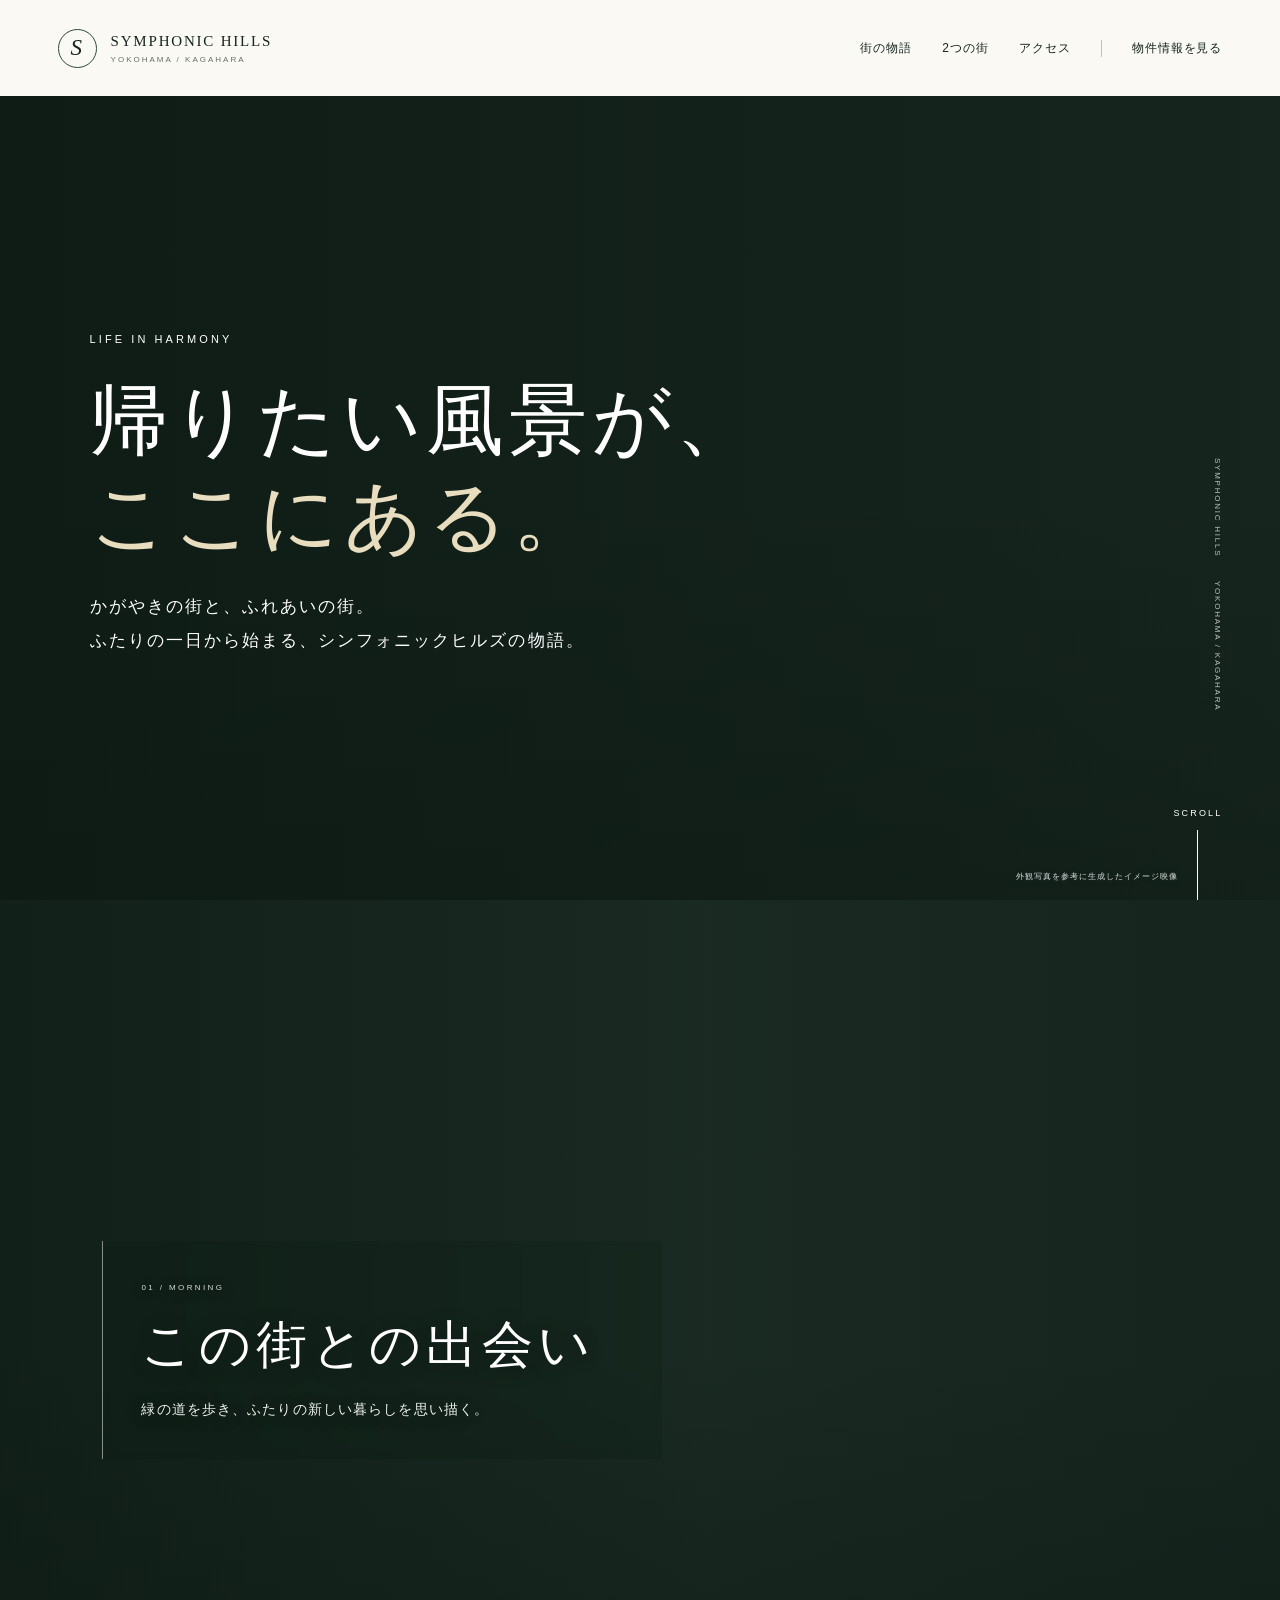
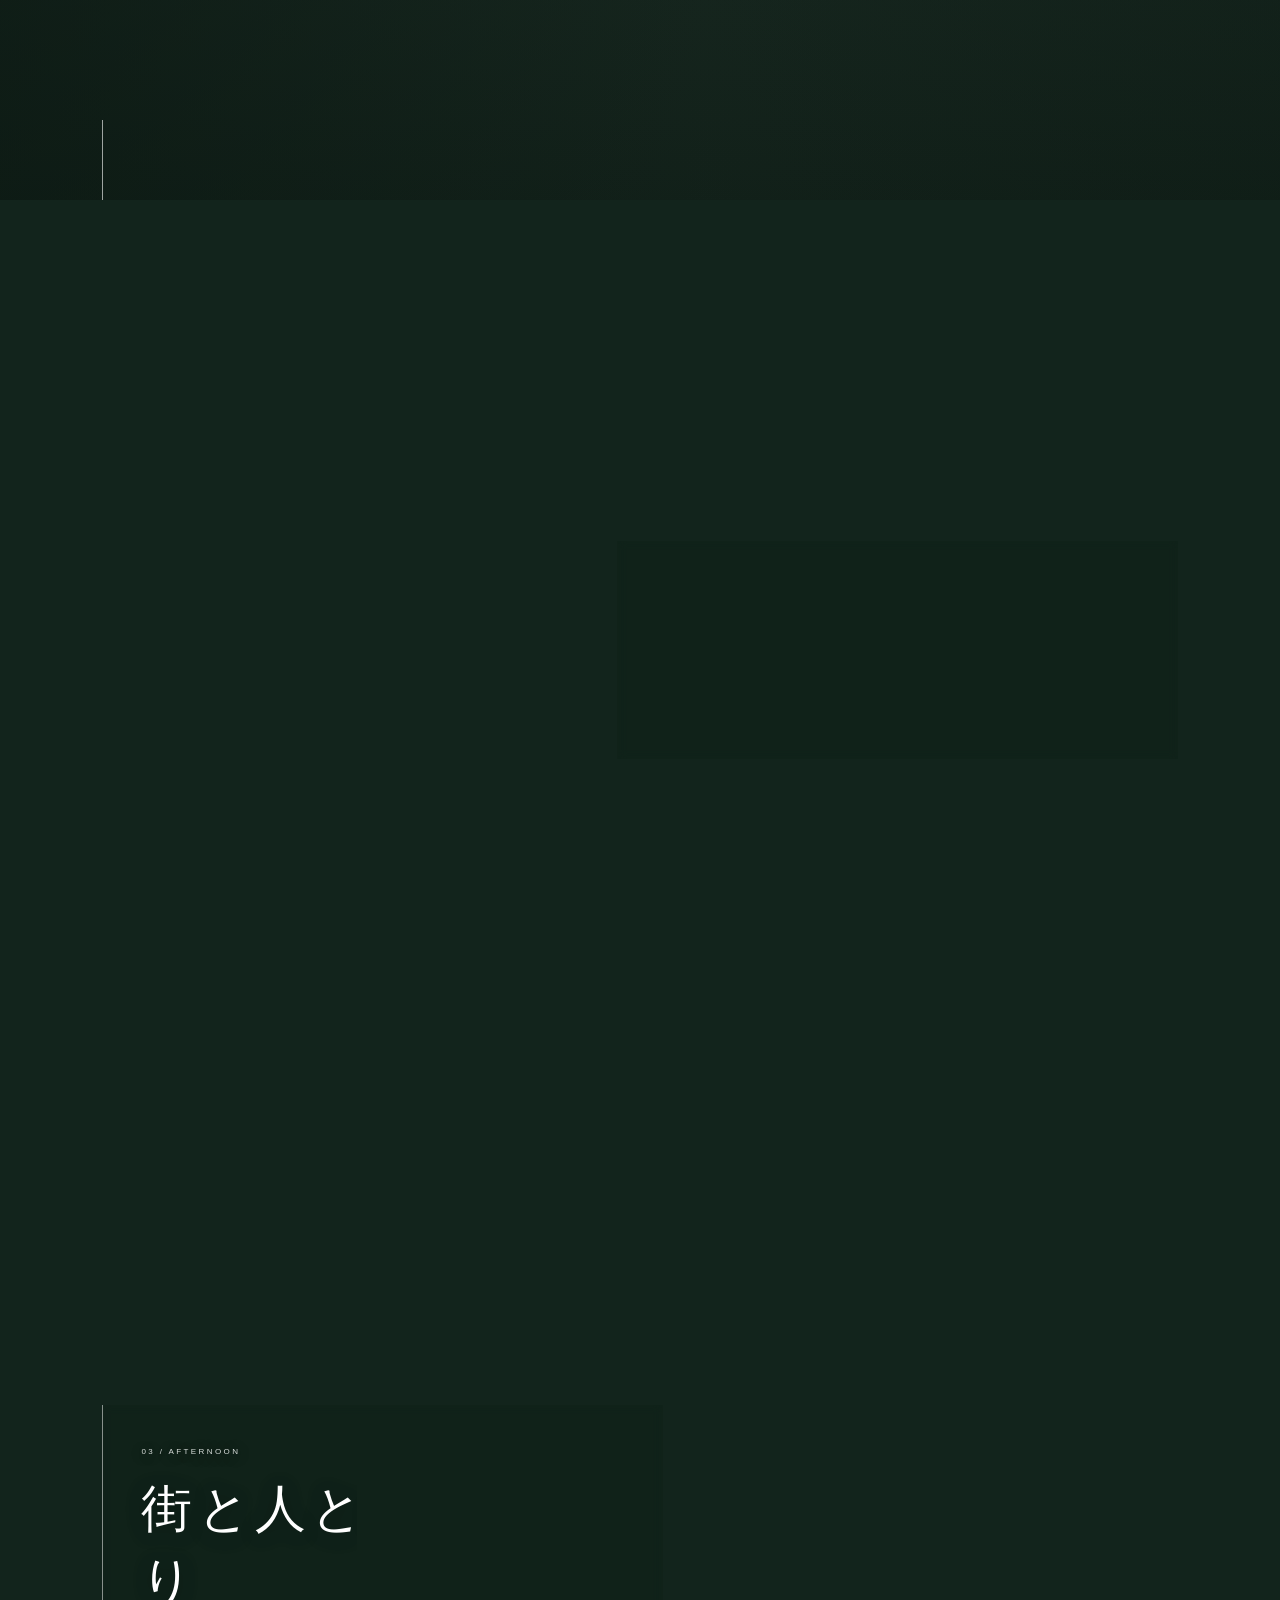
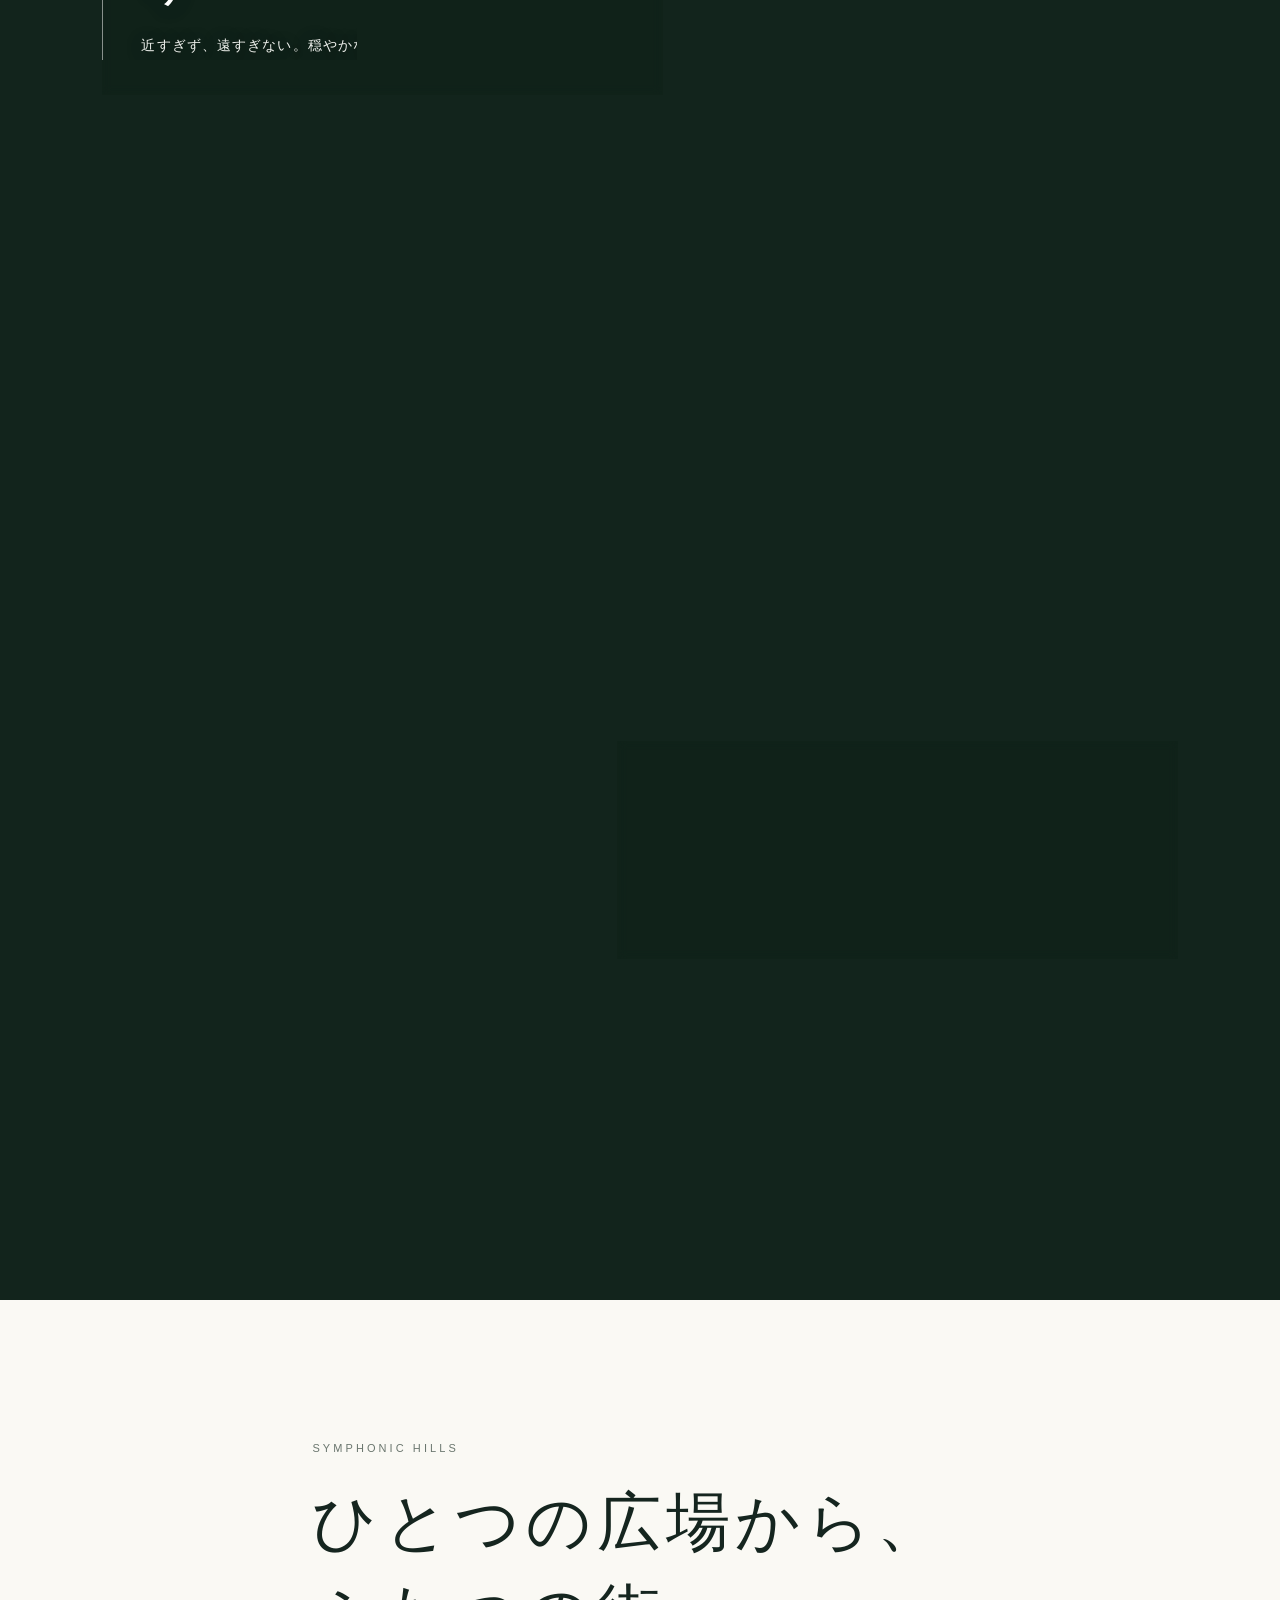
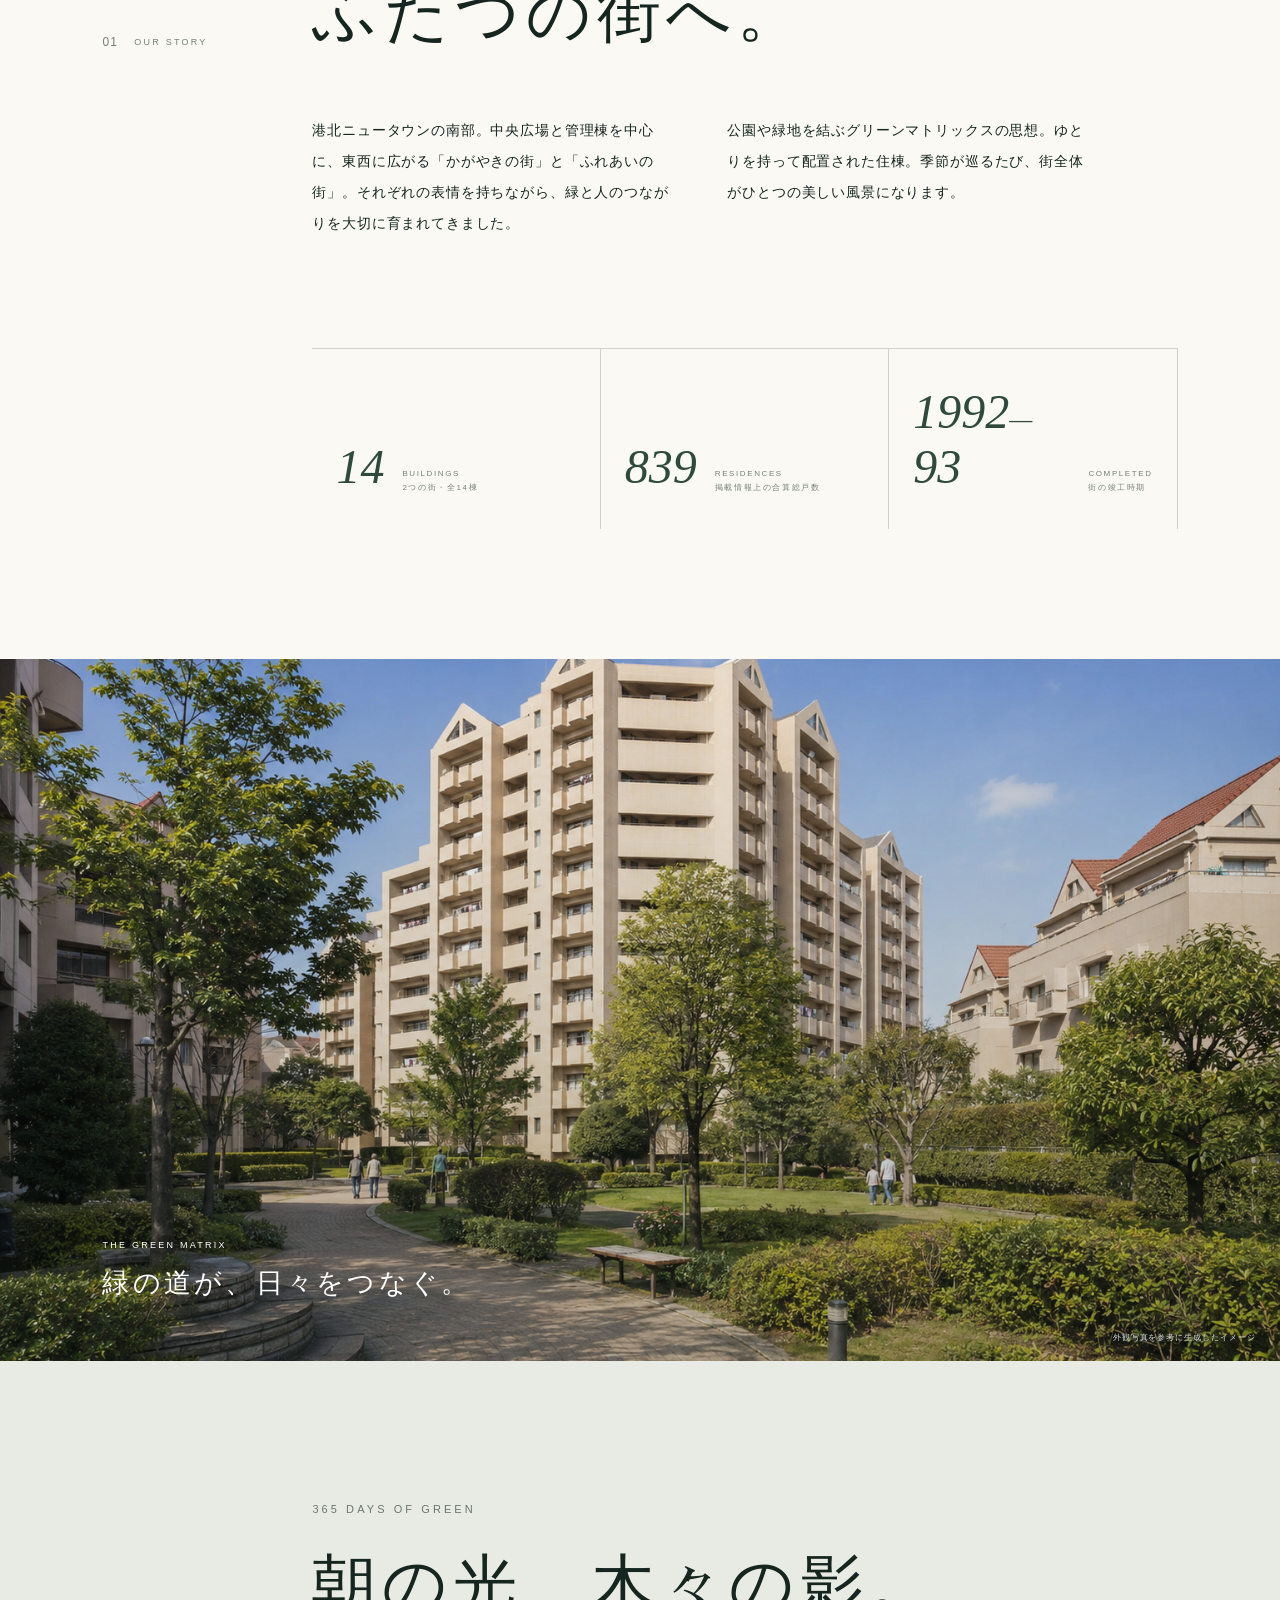
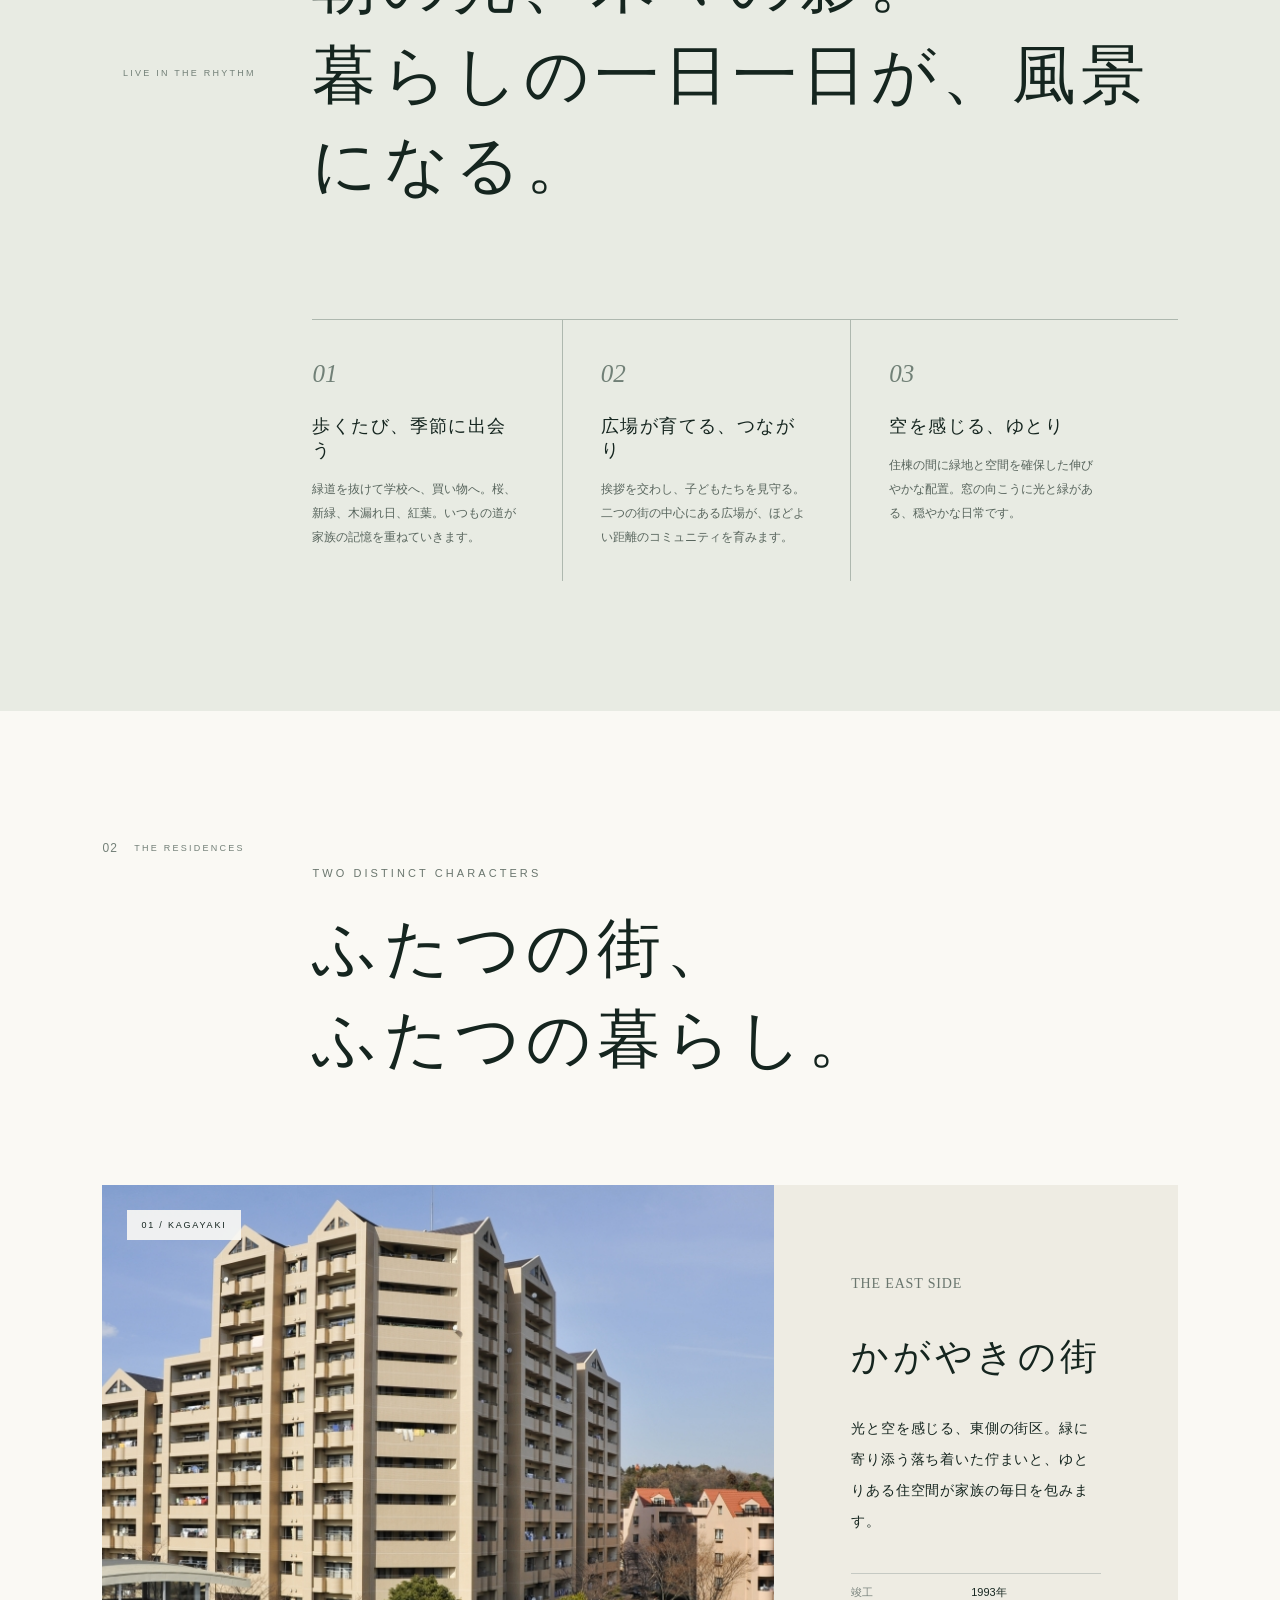
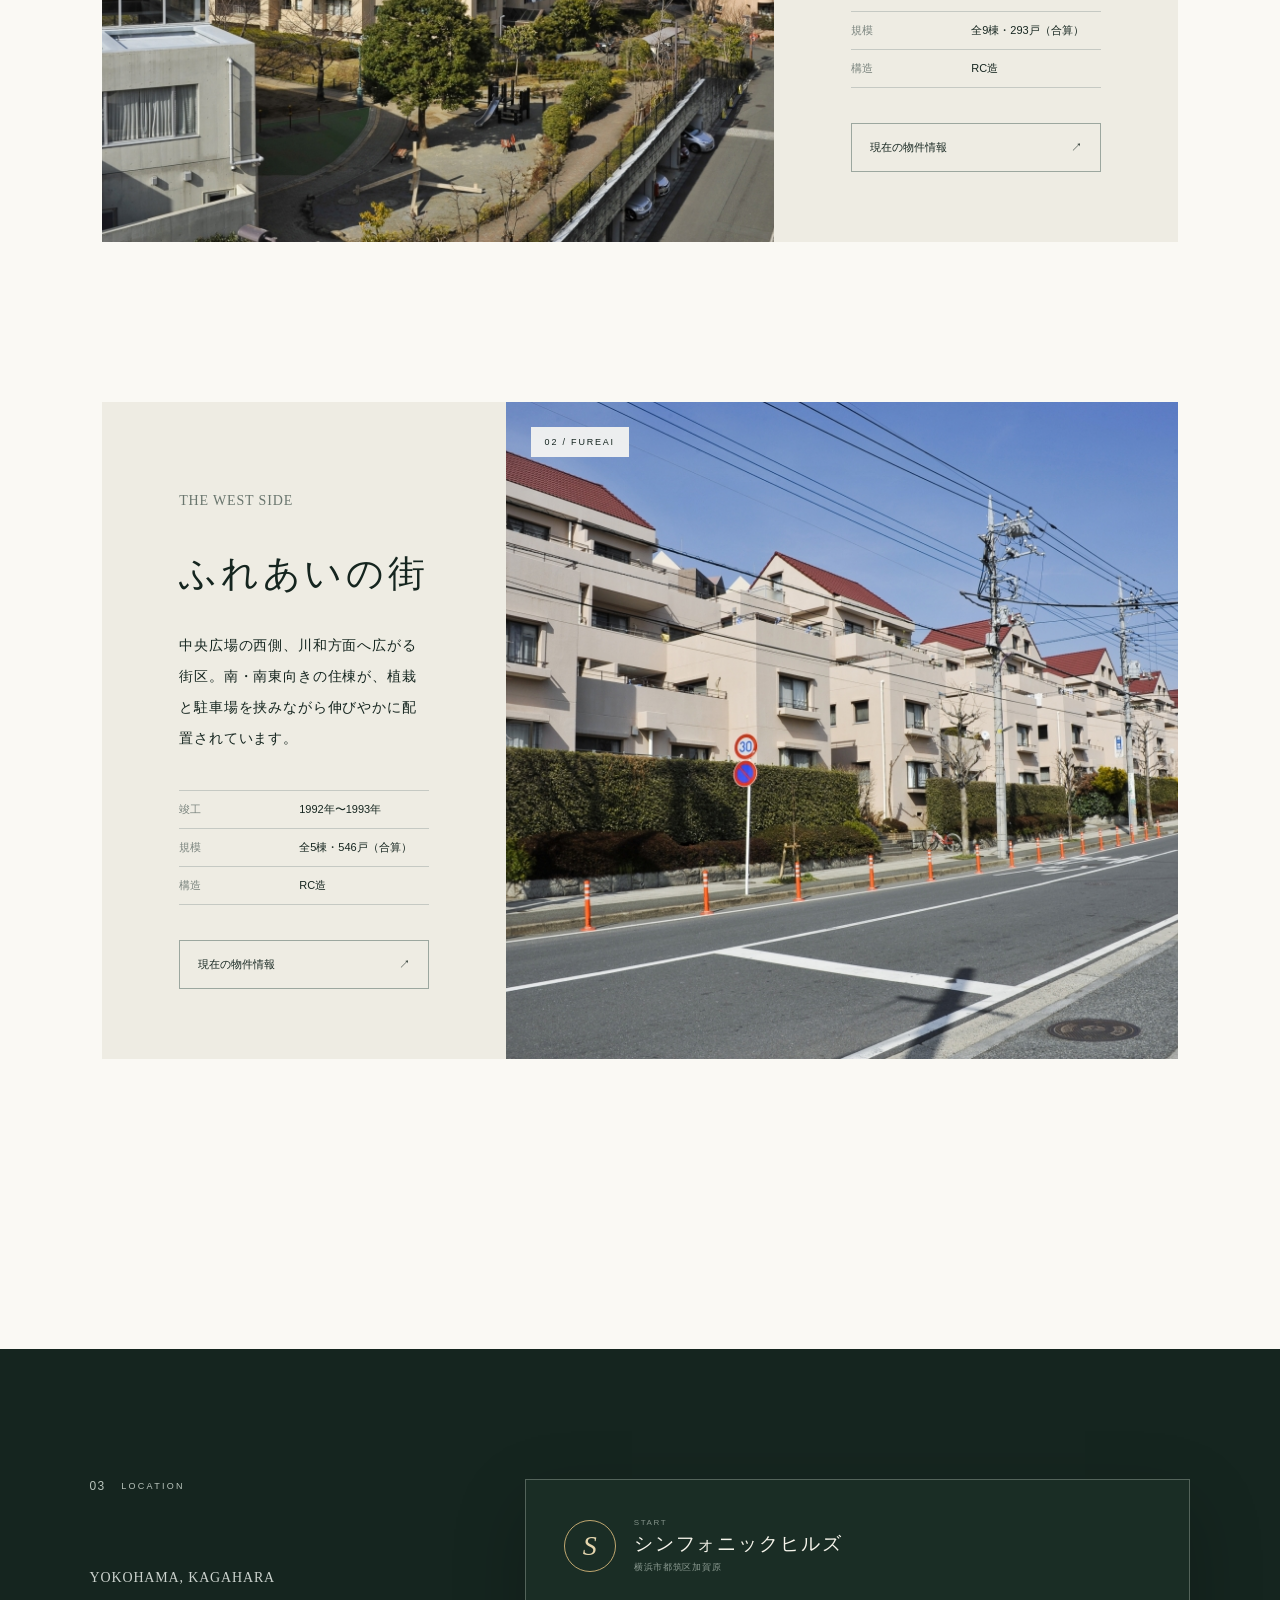
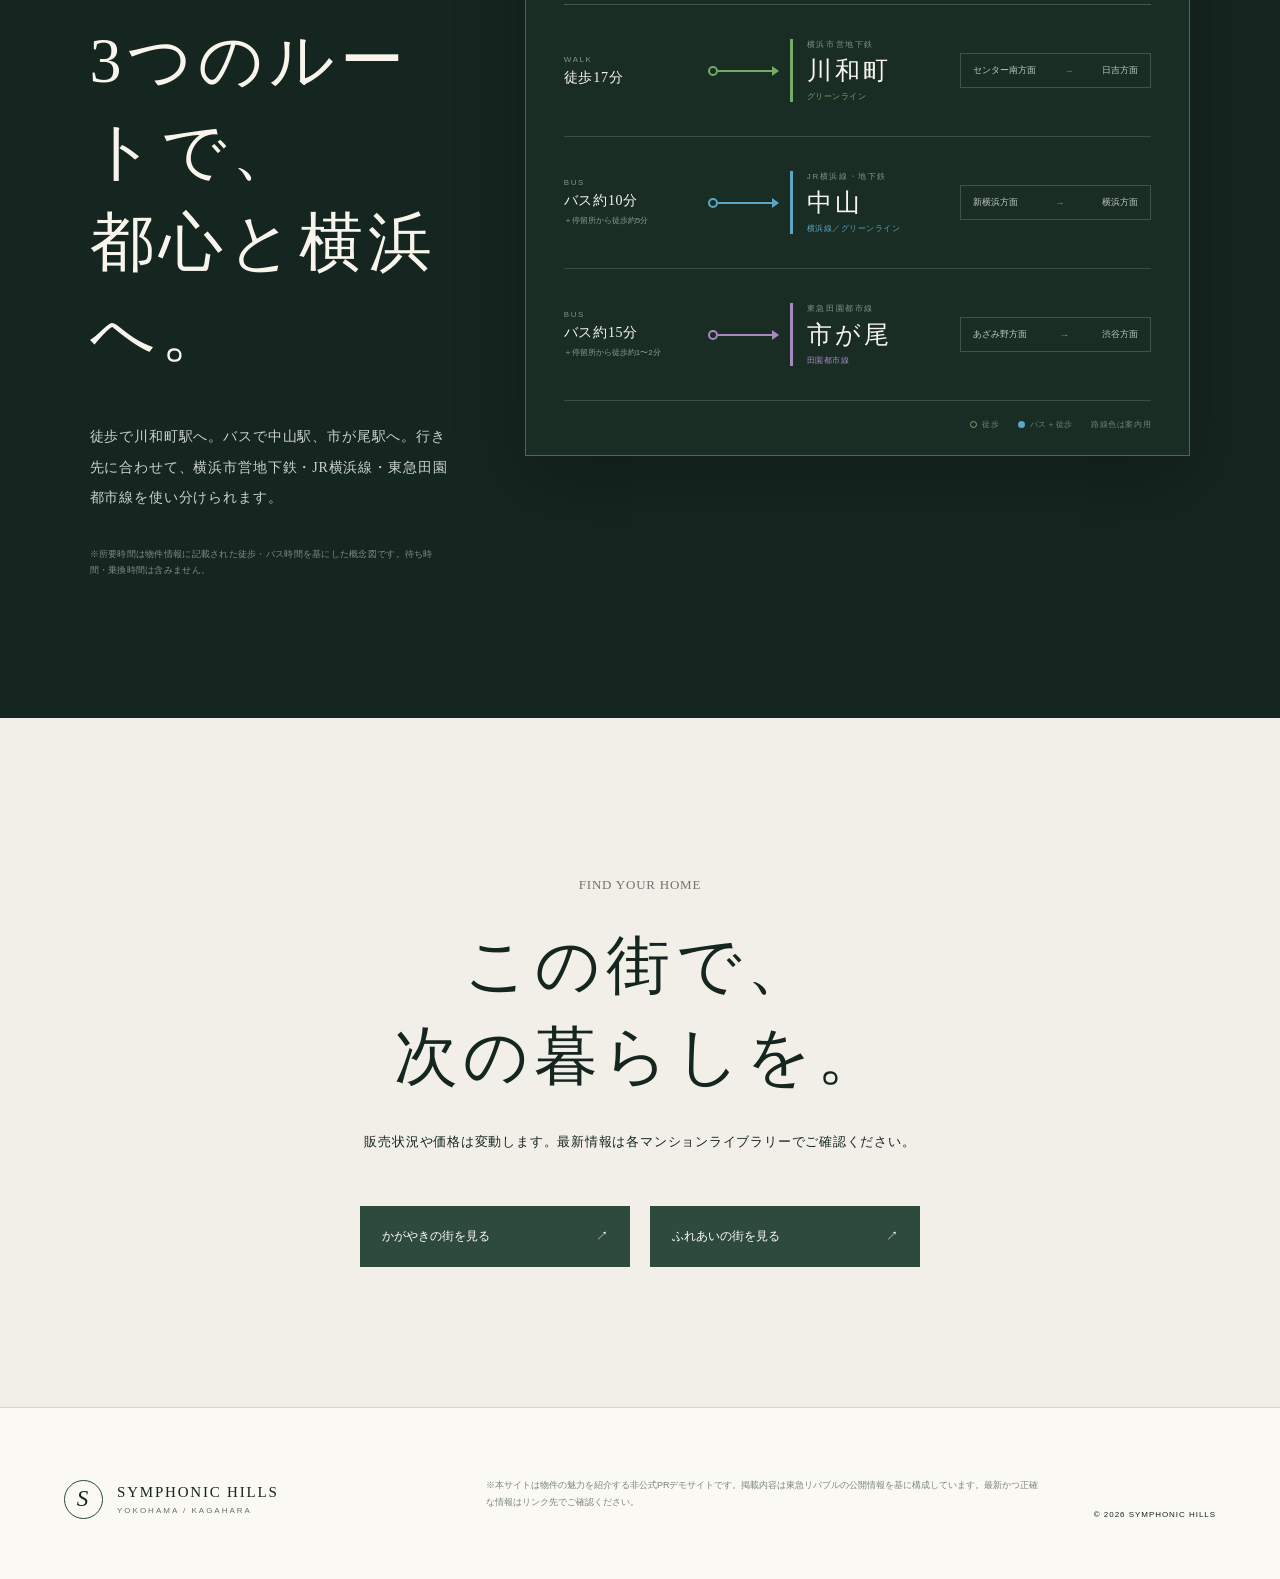
==== index.html @ c8737832 "Add files via upload" ====
<!doctype html>
<html lang="ja">
<head>
  <meta charset="UTF-8">
  <meta name="viewport" content="width=device-width, initial-scale=1.0">
  <meta name="description" content="かがやきの街とふれあいの街。横浜・加賀原のシンフォニックヒルズを紹介する非公式PRサイトです。">
  <title>シンフォニックヒルズ｜緑と暮らす、横浜・加賀原の街</title>
  <link rel="icon" href="./favicon.svg">
  <link rel="stylesheet" href="./style.css">
</head>
<body>
<main>
  <header class="site-header">
    <a class="brand" href="#top" aria-label="トップへ"><span class="brand-mark">S</span><span>SYMPHONIC HILLS<small>YOKOHAMA / KAGAHARA</small></span></a>
    <nav aria-label="メインナビゲーション"><a href="#story">街の物語</a><a href="#residences">2つの街</a><a href="#access">アクセス</a><a class="nav-cta" href="#contact">物件情報を見る</a></nav>
  </header>

  <section class="hero film-hero" id="top">
    <video class="hero-film" autoplay muted loop playsinline preload="metadata" poster="./images/film-01-morning.png"><source src="./videos/symphonic-hills-pr.mp4" type="video/mp4"></video>
    <div class="hero-shade"></div>
    <div class="hero-copy"><p class="eyebrow">LIFE IN HARMONY</p><h1>帰りたい風景が、<br><em>ここにある。</em></h1><p class="lead">かがやきの街と、ふれあいの街。<br>ふたりの一日から始まる、シンフォニックヒルズの物語。</p></div>
    <div class="film-meta"><span>SYMPHONIC HILLS</span><span>YOKOHAMA / KAGAHARA</span></div><span class="image-caption hero-caption">外観写真を参考に生成したイメージ映像</span><div class="scroll">SCROLL <i></i></div>
  </section>

  <section class="ambient-story" id="film">
    <div class="ambient-sticky" aria-hidden="true"><video id="scrollFilm" muted playsinline preload="auto" poster="./images/film-01-morning.png"><source src="./videos/symphonic-hills-pr.mp4" type="video/mp4"></video><div class="ambient-shade"></div><span class="ambient-line"></span></div>
    <div class="ambient-scenes">
      <article><div class="ambient-copy"><small>01 / MORNING</small><h2>この街との出会い</h2><p>緑の道を歩き、ふたりの新しい暮らしを思い描く。</p></div></article>
      <article class="align-right"><div class="ambient-copy"><small>02 / DAYLIGHT</small><h2>日常にある豊かさ</h2><p>木漏れ日とコーヒー。何気ない時間が、少し特別になる。</p></div></article>
      <article><div class="ambient-copy"><small>03 / AFTERNOON</small><h2>街と人とのつながり</h2><p>近すぎず、遠すぎない。穏やかな挨拶が行き交う広場。</p></div></article>
      <article class="align-right"><div class="ambient-copy"><small>04 / EVENING</small><h2>帰りたくなる場所</h2><p>灯りのともる住棟へ。今日も、ふたりで帰ってくる。</p></div></article>
    </div>
  </section>

  <section class="intro section" id="story">
    <div class="section-index">01 <span>OUR STORY</span></div>
    <div class="intro-copy"><p class="eyebrow dark">SYMPHONIC HILLS</p><h2>ひとつの広場から、<br>ふたつの街へ。</h2><div class="two-col-text"><p>港北ニュータウンの南部。中央広場と管理棟を中心に、東西に広がる「かがやきの街」と「ふれあいの街」。それぞれの表情を持ちながら、緑と人のつながりを大切に育まれてきました。</p><p>公園や緑地を結ぶグリーンマトリックスの思想。ゆとりを持って配置された住棟。季節が巡るたび、街全体がひとつの美しい風景になります。</p></div></div>
    <div class="stat-block"><div><strong>14</strong><span>BUILDINGS<br>2つの街・全14棟</span></div><div><strong>839</strong><span>RESIDENCES<br>掲載情報上の合算総戸数</span></div><div><strong>1992<span>—</span>93</strong><span>COMPLETED<br>街の竣工時期</span></div></div>
  </section>

  <section class="panorama"><div class="panorama-label"><span>THE GREEN MATRIX</span><strong>緑の道が、日々をつなぐ。</strong></div><span class="image-caption">外観写真を参考に生成したイメージ</span></section>

  <section class="life-story section">
    <div class="section-index">&nbsp; <span>LIVE IN THE RHYTHM</span></div>
    <div class="life-title"><p class="eyebrow dark">365 DAYS OF GREEN</p><h2>朝の光、木々の影。<br>暮らしの一日一日が、風景になる。</h2></div>
    <div class="life-grid"><div><span>01</span><h3>歩くたび、季節に出会う</h3><p>緑道を抜けて学校へ、買い物へ。桜、新緑、木漏れ日、紅葉。いつもの道が家族の記憶を重ねていきます。</p></div><div><span>02</span><h3>広場が育てる、つながり</h3><p>挨拶を交わし、子どもたちを見守る。二つの街の中心にある広場が、ほどよい距離のコミュニティを育みます。</p></div><div><span>03</span><h3>空を感じる、ゆとり</h3><p>住棟の間に緑地と空間を確保した伸びやかな配置。窓の向こうに光と緑がある、穏やかな日常です。</p></div></div>
  </section>

  <section class="residences section" id="residences">
    <div class="section-index">02 <span>THE RESIDENCES</span></div><div class="section-heading"><p class="eyebrow dark">TWO DISTINCT CHARACTERS</p><h2>ふたつの街、<br>ふたつの暮らし。</h2></div>
    <article class="residence-card"><div class="residence-image kagayaki-image"><span>01 / KAGAYAKI</span></div><div class="residence-copy"><p class="eyebrow dark">THE EAST SIDE</p><h3>かがやきの街</h3><p>光と空を感じる、東側の街区。緑に寄り添う落ち着いた佇まいと、ゆとりある住空間が家族の毎日を包みます。</p><dl><div><dt>竣工</dt><dd>1993年</dd></div><div><dt>規模</dt><dd>全9棟・293戸（合算）</dd></div><div><dt>構造</dt><dd>RC造</dd></div></dl><a class="outline-link" href="https://www.livable.co.jp/mansion/library/M000000021350/" target="_blank" rel="noreferrer">現在の物件情報 <span>↗</span></a></div></article>
    <article class="residence-card reverse"><div class="residence-image fureai-image"><span>02 / FUREAI</span></div><div class="residence-copy"><p class="eyebrow dark">THE WEST SIDE</p><h3>ふれあいの街</h3><p>中央広場の西側、川和方面へ広がる街区。南・南東向きの住棟が、植栽と駐車場を挟みながら伸びやかに配置されています。</p><dl><div><dt>竣工</dt><dd>1992年〜1993年</dd></div><div><dt>規模</dt><dd>全5棟・546戸（合算）</dd></div><div><dt>構造</dt><dd>RC造</dd></div></dl><a class="outline-link" href="https://www.livable.co.jp/mansion/library/M000000023815/" target="_blank" rel="noreferrer">現在の物件情報 <span>↗</span></a></div></article>
  </section>

  <section class="access" id="access">
    <div class="access-copy"><div class="section-index light">03 <span>LOCATION</span></div><p class="eyebrow">YOKOHAMA, KAGAHARA</p><h2>3つのルートで、<br>都心と横浜へ。</h2><p>徒歩で川和町駅へ。バスで中山駅、市が尾駅へ。行き先に合わせて、横浜市営地下鉄・JR横浜線・東急田園都市線を使い分けられます。</p><p class="map-note">※所要時間は物件情報に記載された徒歩・バス時間を基にした概念図です。待ち時間・乗換時間は含みません。</p></div>
    <div class="route-map" aria-label="シンフォニックヒルズから3駅へのアクセス概念図">
      <div class="map-origin"><span class="origin-mark">S</span><div><small>START</small><strong>シンフォニックヒルズ</strong><span>横浜市都筑区加賀原</span></div></div>
      <div class="route-list">
        <div class="route-row green-route"><div class="access-method"><small>WALK</small><strong>徒歩17分</strong></div><div class="route-track"><i></i><span></span></div><div class="route-station"><small>横浜市営地下鉄</small><strong>川和町</strong><em>グリーンライン</em></div><div class="route-destinations"><span>センター南方面</span><b>→</b><span>日吉方面</span></div></div>
        <div class="route-row blue-route"><div class="access-method"><small>BUS</small><strong>バス約10分</strong><span>＋停留所から徒歩約5分</span></div><div class="route-track"><i></i><span></span></div><div class="route-station"><small>JR横浜線・地下鉄</small><strong>中山</strong><em>横浜線／グリーンライン</em></div><div class="route-destinations"><span>新横浜方面</span><b>→</b><span>横浜方面</span></div></div>
        <div class="route-row purple-route"><div class="access-method"><small>BUS</small><strong>バス約15分</strong><span>＋停留所から徒歩約1〜2分</span></div><div class="route-track"><i></i><span></span></div><div class="route-station"><small>東急田園都市線</small><strong>市が尾</strong><em>田園都市線</em></div><div class="route-destinations"><span>あざみ野方面</span><b>→</b><span>渋谷方面</span></div></div>
      </div>
      <div class="route-legend"><span><i class="walk-dot"></i>徒歩</span><span><i class="bus-dot"></i>バス＋徒歩</span><span>路線色は案内用</span></div>
    </div>
  </section>

  <section class="contact" id="contact"><p class="eyebrow dark">FIND YOUR HOME</p><h2>この街で、<br>次の暮らしを。</h2><p>販売状況や価格は変動します。最新情報は各マンションライブラリーでご確認ください。</p><div class="contact-links"><a href="https://www.livable.co.jp/mansion/library/M000000021350/" target="_blank" rel="noreferrer">かがやきの街を見る <span>↗</span></a><a href="https://www.livable.co.jp/mansion/library/M000000023815/" target="_blank" rel="noreferrer">ふれあいの街を見る <span>↗</span></a></div></section>

  <footer><div class="brand footer-brand"><span class="brand-mark">S</span><span>SYMPHONIC HILLS<small>YOKOHAMA / KAGAHARA</small></span></div><p>※本サイトは物件の魅力を紹介する非公式PRデモサイトです。掲載内容は東急リバブルの公開情報を基に構成しています。最新かつ正確な情報はリンク先でご確認ください。</p><span>© 2026 SYMPHONIC HILLS</span></footer>
</main>
<script>
(() => {
  const section = document.querySelector('.ambient-story');
  const video = document.getElementById('scrollFilm');
  if (!section || !video || matchMedia('(prefers-reduced-motion: reduce)').matches) return;
  let frame = 0;
  const sync = () => {
    frame = 0;
    if (!Number.isFinite(video.duration) || video.duration <= 0) return;
    const rect = section.getBoundingClientRect();
    const distance = Math.max(1, section.offsetHeight - innerHeight);
    const progress = Math.min(1, Math.max(0, -rect.top / distance));
    video.currentTime = progress * Math.max(0, video.duration - 0.05);
  };
  const requestSync = () => { if (!frame) frame = requestAnimationFrame(sync); };
  video.addEventListener('loadedmetadata', sync);
  addEventListener('scroll', requestSync, { passive: true });
  addEventListener('resize', requestSync);
  sync();
})();
</script>
</body>
</html>
---- style.css ----
:root{--ink:#15251f;--green:#2e4a3d;--cream:#f1efe7;--paper:#faf9f4;--gold:#c0a770}
*{box-sizing:border-box}
html{scroll-behavior:smooth}
body{margin:0;background:var(--paper);color:var(--ink);font-family:"Hiragino Kaku Gothic ProN","Yu Gothic",sans-serif}
a{color:inherit;text-decoration:none}
.site-header{height:96px;padding:0 4.5vw;display:flex;align-items:center;justify-content:space-between;background:rgba(250,249,244,.96);position:relative;z-index:10}
.brand{display:flex;align-items:center;gap:14px;font-family:Georgia,serif;font-size:15px;letter-spacing:.12em}
.brand small{display:block;font-family:Arial,sans-serif;font-size:8px;letter-spacing:.25em;margin-top:5px;color:#637069}
.brand-mark{width:39px;height:39px;border:1px solid var(--green);border-radius:50%;display:grid;place-items:center;font-style:italic;font-size:23px}
.site-header nav{display:flex;align-items:center;gap:30px;font-size:12px;letter-spacing:.08em}
.site-header nav a{transition:.25s}
.site-header nav a:hover{opacity:.55}
.nav-cta{border-left:1px solid #bcc3bc;padding-left:30px}
.hero{height:calc(100vh - 96px);min-height:650px;background:#17271f;position:relative;color:white;display:flex;align-items:center;padding:7vw;overflow:hidden}
.hero-film{position:absolute;inset:0;width:100%;height:100%;object-fit:cover;object-position:center}
.hero-shade{position:absolute;inset:0;background:linear-gradient(90deg,rgba(12,25,19,.78),rgba(12,25,19,.12)),linear-gradient(0deg,rgba(10,21,16,.3),transparent 50%)}
.hero-copy{max-width:700px;position:relative;z-index:2}
.eyebrow{font:11px/1.4 Arial,sans-serif;letter-spacing:.28em}
.eyebrow.dark{color:#6a766e}
.hero h1,.section h2,.access h2,.contact h2{font-family:"Yu Mincho","Hiragino Mincho ProN",serif;font-weight:400}
.hero h1{font-size:clamp(54px,6.1vw,94px);line-height:1.22;letter-spacing:.06em;margin:26px 0}
.hero h1 em{font-style:normal;color:#e8ddbf}
.lead{font-family:"Yu Mincho",serif;font-size:17px;line-height:2;letter-spacing:.12em}
.film-meta{position:absolute;z-index:2;right:4.5vw;top:45%;display:flex;gap:24px;writing-mode:vertical-rl;font:8px Arial;letter-spacing:.22em;color:rgba(255,255,255,.72)}
.scroll{position:absolute;right:4.5vw;bottom:0;font:9px Arial;letter-spacing:.24em;display:flex;flex-direction:column;align-items:center;gap:12px}
.scroll i{width:1px;height:70px;background:#fff}
.image-caption{position:absolute;right:24px;bottom:18px;color:rgba(255,255,255,.84);font:8px Arial;letter-spacing:.12em;text-shadow:0 1px 4px #233}
.hero-caption{right:8vw}
.section{padding:130px 8vw}
.section-index{font:12px Arial;color:#738078;letter-spacing:.1em;display:flex;gap:16px;align-items:center}
.section-index span{font-size:9px;letter-spacing:.25em}
.ambient-story{position:relative;height:400vh;background:#12241c;color:white}
.ambient-sticky{position:sticky;top:0;height:100vh;overflow:hidden;background:#1b2c24}
.ambient-sticky video{width:100%;height:100%;object-fit:cover;display:block}
.ambient-shade{position:absolute;inset:0;background:linear-gradient(90deg,rgba(10,23,17,.58),rgba(10,23,17,.08) 55%,rgba(10,23,17,.32)),linear-gradient(0deg,rgba(8,20,14,.45),transparent 50%)}
.ambient-line{position:absolute;left:8vw;bottom:0;width:1px;height:80px;background:rgba(255,255,255,.6)}
.ambient-scenes{position:absolute;inset:0;pointer-events:none}.ambient-scenes article{height:100vh;padding:0 8vw;display:flex;align-items:center}.ambient-scenes article.align-right{justify-content:flex-end;text-align:right}
.ambient-copy{width:min(560px,70vw);padding:35px 38px;background:rgba(11,27,20,.22);border-left:1px solid rgba(255,255,255,.5);backdrop-filter:blur(4px);text-shadow:0 2px 18px rgba(0,0,0,.35)}.align-right .ambient-copy{border-left:0;border-right:1px solid rgba(255,255,255,.5)}
.ambient-copy small{font:8px Arial;letter-spacing:.3em;color:#d7ddda}.ambient-copy h2{font:400 clamp(35px,4vw,61px)/1.4 "Yu Mincho",serif;letter-spacing:.1em;margin:15px 0}.ambient-copy p{font:14px/2 "Yu Mincho",serif;letter-spacing:.08em;margin:0;color:#eef1ed}
.intro{display:grid;grid-template-columns:180px 1fr;gap:30px}
.intro-copy{max-width:880px}
.section h2,.access h2,.contact h2{font-size:clamp(42px,5vw,72px);line-height:1.42;letter-spacing:.08em;margin:22px 0 42px}
.two-col-text{display:grid;grid-template-columns:1fr 1fr;gap:50px;max-width:780px}
.two-col-text p,.residence-copy>p,.access-copy>p,.contact>p{font-family:"Yu Mincho",serif;font-size:14px;line-height:2.2;letter-spacing:.06em}
.stat-block{grid-column:2;display:grid;grid-template-columns:repeat(3,1fr);border-top:1px solid #cdd2cc;margin-top:65px}
.stat-block>div{padding:35px 24px;border-right:1px solid #cdd2cc;display:flex;align-items:end;gap:18px}
.stat-block strong{font:italic 48px Georgia,serif;color:var(--green)}
.stat-block strong span{font-size:26px}
.stat-block>div>span{font:8px/1.7 Arial;letter-spacing:.2em;color:#778079}
.panorama{height:78vh;min-height:590px;background-image:linear-gradient(rgba(18,36,30,.04),rgba(18,36,30,.24)),url("./images/courtyard-lifestyle.png");background-size:cover;background-position:center;position:relative}
.panorama-label{position:absolute;left:8vw;bottom:60px;color:#fff}
.panorama-label span{display:block;font:9px Arial;letter-spacing:.25em;margin-bottom:15px}
.panorama-label strong{font:400 27px "Yu Mincho",serif;letter-spacing:.12em}
.life-story{background:#e8ebe3;display:grid;grid-template-columns:180px 1fr;gap:30px}
.life-title{max-width:1000px}
.life-grid{grid-column:2;display:grid;grid-template-columns:repeat(3,1fr);margin-top:35px;border-top:1px solid #aeb8af}
.life-grid>div{padding:40px 40px 20px 0;border-right:1px solid #aeb8af;margin-right:38px}
.life-grid>div:last-child{border-right:0}
.life-grid span{font:italic 25px Georgia,serif;color:#718077}
.life-grid h3{font:400 18px "Yu Mincho",serif;letter-spacing:.08em;margin:26px 0 15px}
.life-grid p{font-size:12px;line-height:2;color:#58655d}
.section-heading{margin-left:210px}
.residence-card{display:grid;grid-template-columns:1.25fr .75fr;min-height:590px;margin:100px 0 160px;background:#eeece3}
.residence-card.reverse{grid-template-columns:.75fr 1.25fr}
.reverse .residence-image{order:2}
.residence-image{background-size:cover;background-position:center;position:relative;min-height:480px}
.kagayaki-image{background-image:url("./images/kagayaki.jpg")}
.fureai-image{background-image:url("./images/fureai.jpg")}
.residence-image span{position:absolute;left:25px;top:25px;background:rgba(250,249,244,.9);padding:10px 14px;font:9px Arial;letter-spacing:.2em}
.residence-copy{padding:70px 6vw;display:flex;flex-direction:column;justify-content:center}
.residence-copy h3{font:400 37px "Yu Mincho",serif;letter-spacing:.1em;margin:18px 0}
.residence-copy dl{margin:22px 0 35px;border-top:1px solid #c5c9c3}
.residence-copy dl div{display:flex;border-bottom:1px solid #c5c9c3;padding:11px 0;font-size:11px}
.residence-copy dt{width:80px;color:#7a847e}
.outline-link{border:1px solid #9ca79f;padding:16px 18px;font-size:11px;display:flex;justify-content:space-between;transition:.25s}
.outline-link:hover{background:var(--ink);color:#fff}
.access{background:var(--ink);color:#f7f5ec;padding:130px 7vw;display:grid;grid-template-columns:minmax(300px,.7fr) minmax(620px,1.3fr);gap:6vw;align-items:start}
.section-index.light{color:#b9c4bc;margin-bottom:70px}
.access-copy>p{max-width:550px;color:#cbd2cd}
.access-copy>.map-note{font-family:inherit;font-size:9px;line-height:1.8;letter-spacing:.03em;color:#7f8d85;margin-top:32px}
.route-map{border:1px solid #53635a;background:#1a2d25;padding:38px 38px 25px;box-shadow:0 25px 70px rgba(0,0,0,.2)}
.map-origin{display:flex;align-items:center;gap:18px;padding:0 0 30px;border-bottom:1px solid #45564d}
.origin-mark{width:52px;height:52px;border:1px solid var(--gold);border-radius:50%;display:grid;place-items:center;font:italic 28px Georgia,serif;color:#e5d5ae}
.map-origin div{display:flex;flex-direction:column;gap:4px}.map-origin small,.access-method small,.route-station small{font:8px Arial;letter-spacing:.2em;color:#829188}.map-origin strong{font:400 19px "Yu Mincho",serif;letter-spacing:.1em}.map-origin div>span{font-size:9px;color:#8b9a91;letter-spacing:.08em}
.route-list{display:grid}.route-row{--route-color:#75aa69;display:grid;grid-template-columns:132px 70px 158px 1fr;align-items:center;min-height:132px;border-bottom:1px solid #3b4d44;gap:12px}.blue-route{--route-color:#58a7c6}.purple-route{--route-color:#a789c1}.access-method{display:flex;flex-direction:column;gap:5px}.access-method strong{font:400 14px "Yu Mincho",serif;letter-spacing:.05em}.access-method>span{font-size:8px;line-height:1.5;color:#8c9b92}.route-track{display:flex;align-items:center}.route-track i{width:10px;height:10px;border:2px solid var(--route-color);border-radius:50%}.route-track span{height:2px;background:var(--route-color);flex:1;position:relative}.route-track span:after{content:"";position:absolute;right:-1px;top:-4px;border-left:7px solid var(--route-color);border-top:5px solid transparent;border-bottom:5px solid transparent}.route-station{border-left:3px solid var(--route-color);padding-left:14px;display:flex;flex-direction:column;gap:4px}.route-station strong{font:400 25px "Yu Mincho",serif;letter-spacing:.12em}.route-station em{font-style:normal;font-size:8px;color:var(--route-color);letter-spacing:.06em}.route-destinations{display:flex;align-items:center;justify-content:space-between;gap:8px;padding:10px 12px;border:1px solid #41534a;font-size:9px;color:#bdc7c1;white-space:nowrap}.route-destinations b{color:var(--route-color);font-weight:400}.route-legend{display:flex;justify-content:flex-end;gap:18px;padding-top:18px;font-size:8px;color:#718078;letter-spacing:.08em}.route-legend span{display:flex;align-items:center;gap:5px}.route-legend i{width:7px;height:7px;border-radius:50%;display:block}.walk-dot{border:1px solid #75aa69}.bus-dot{background:#58a7c6}
.contact{text-align:center;padding:140px 8vw;background:var(--cream)}
.contact h2{margin-bottom:25px}
.contact>p{font-size:13px}
.contact-links{display:flex;justify-content:center;gap:20px;margin-top:50px}
.contact-links a{width:270px;background:var(--green);color:#fff;padding:22px;display:flex;justify-content:space-between;font-size:12px;transition:.25s}
.contact-links a:hover{background:#1b3027}
footer{padding:60px 5vw;display:grid;grid-template-columns:1fr 1.5fr auto;align-items:end;gap:50px;border-top:1px solid #d4d6d0}
footer p{font-size:9px;line-height:1.8;color:#7b837e}
footer>span{font:8px Arial;letter-spacing:.12em}
.footer-brand{width:max-content}

@media(max-width:900px){.site-header{height:76px}
.site-header nav a:not(.nav-cta){display:none}
.hero{height:calc(100vh - 76px);min-height:610px;padding:9vw}
.film-meta{display:none}
.section{padding:90px 7vw}
.intro,.life-story{grid-template-columns:1fr}
.intro-copy,.section-heading{margin-left:0}
.stat-block,.life-grid{grid-column:1}
.life-grid{grid-template-columns:1fr}
.life-grid>div{border-right:0;border-bottom:1px solid #aeb8af;margin-right:0;padding-right:0}
.stat-block strong{font-size:36px}
.residence-card,.residence-card.reverse{grid-template-columns:1fr;margin:70px 0 100px}
.reverse .residence-image{order:0}
.residence-copy{padding:55px 7vw}
.access{grid-template-columns:1fr}
.route-map{margin-top:20px}
.contact-links{flex-direction:column;align-items:center}
footer{grid-template-columns:1fr}
.panorama{height:58vh}
}

@media(max-width:600px){.brand{font-size:12px}
.brand-mark{width:34px;height:34px}
.nav-cta{padding-left:15px;font-size:10px}
.site-header nav{gap:10px}
.hero h1{font-size:46px}
.ambient-scenes article{padding:0 7vw 14vh;align-items:flex-end}.ambient-scenes article.align-right{justify-content:flex-start;text-align:left}.ambient-copy,.align-right .ambient-copy{width:100%;padding:24px 22px;border-right:0;border-left:1px solid rgba(255,255,255,.55);background:rgba(11,27,20,.3)}.ambient-copy h2{font-size:32px}.ambient-copy p{font-size:12px}
.two-col-text{grid-template-columns:1fr;gap:5px}
.stat-block{grid-template-columns:1fr}
.stat-block>div{border-right:0;border-bottom:1px solid #cdd2cc}
.section h2,.access h2,.contact h2{font-size:38px}
.panorama{min-height:460px}
.residence-card{margin-left:-7vw;margin-right:-7vw}
.route-map{padding:28px 20px 20px}
.route-row{grid-template-columns:1fr;gap:12px;padding:24px 0}.route-track{display:none}.access-method{display:grid;grid-template-columns:50px 1fr;align-items:center}.access-method>span{grid-column:2}.route-station{padding:8px 0 8px 14px}.route-destinations{justify-content:flex-start;gap:14px;width:max-content;max-width:100%}.route-legend{justify-content:flex-start;flex-wrap:wrap}
footer{padding:45px 7vw}
}

@media(prefers-reduced-motion:no-preference){.hero-copy{animation:rise 1.1s ease-out both}
@keyframes rise{from{opacity:0;transform:translateY(24px)}
to{opacity:1;transform:none}
}
}
@media(prefers-reduced-motion:reduce){.hero-film{display:none}.hero{background-image:url("./images/film-01-morning.png");background-size:cover}.ambient-story{height:auto}.ambient-sticky{position:absolute;inset:0;height:auto}.ambient-scenes{position:relative}.ambient-scenes article{min-height:75vh}.scroll{display:none}}
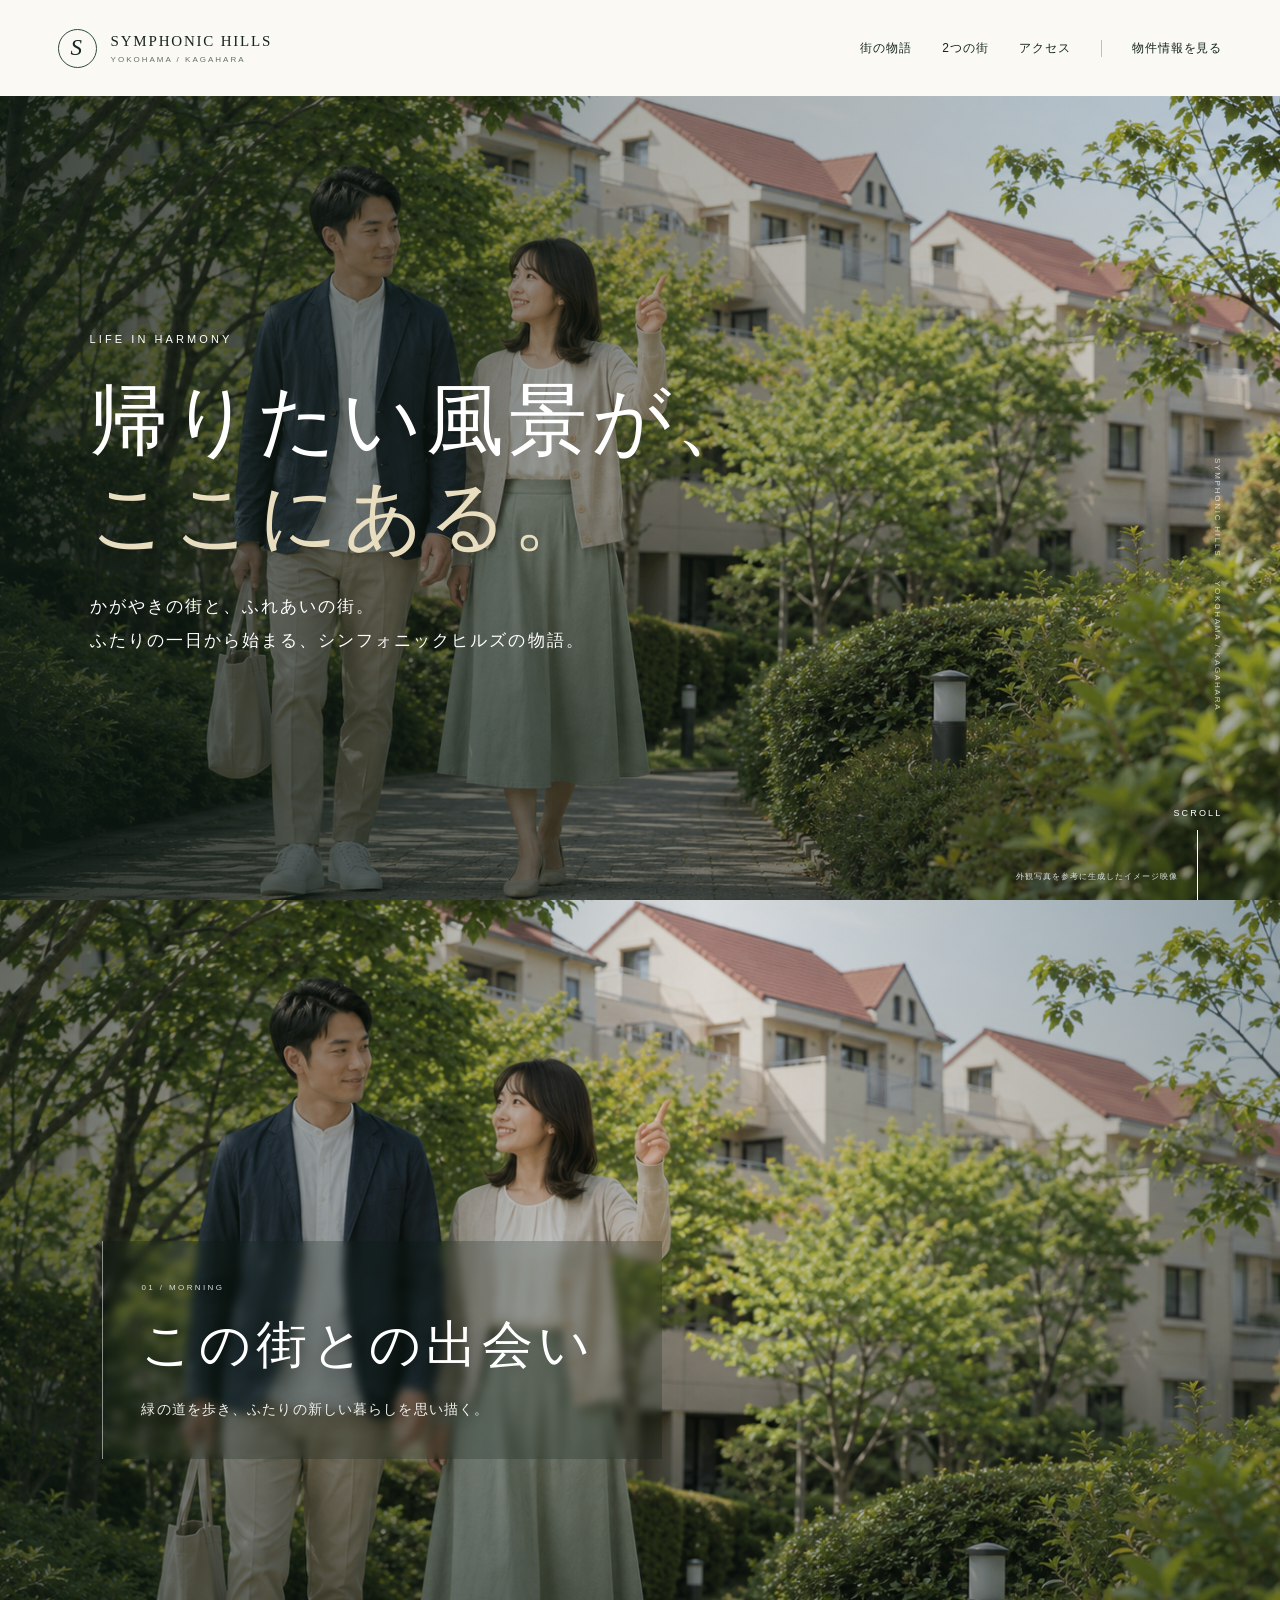
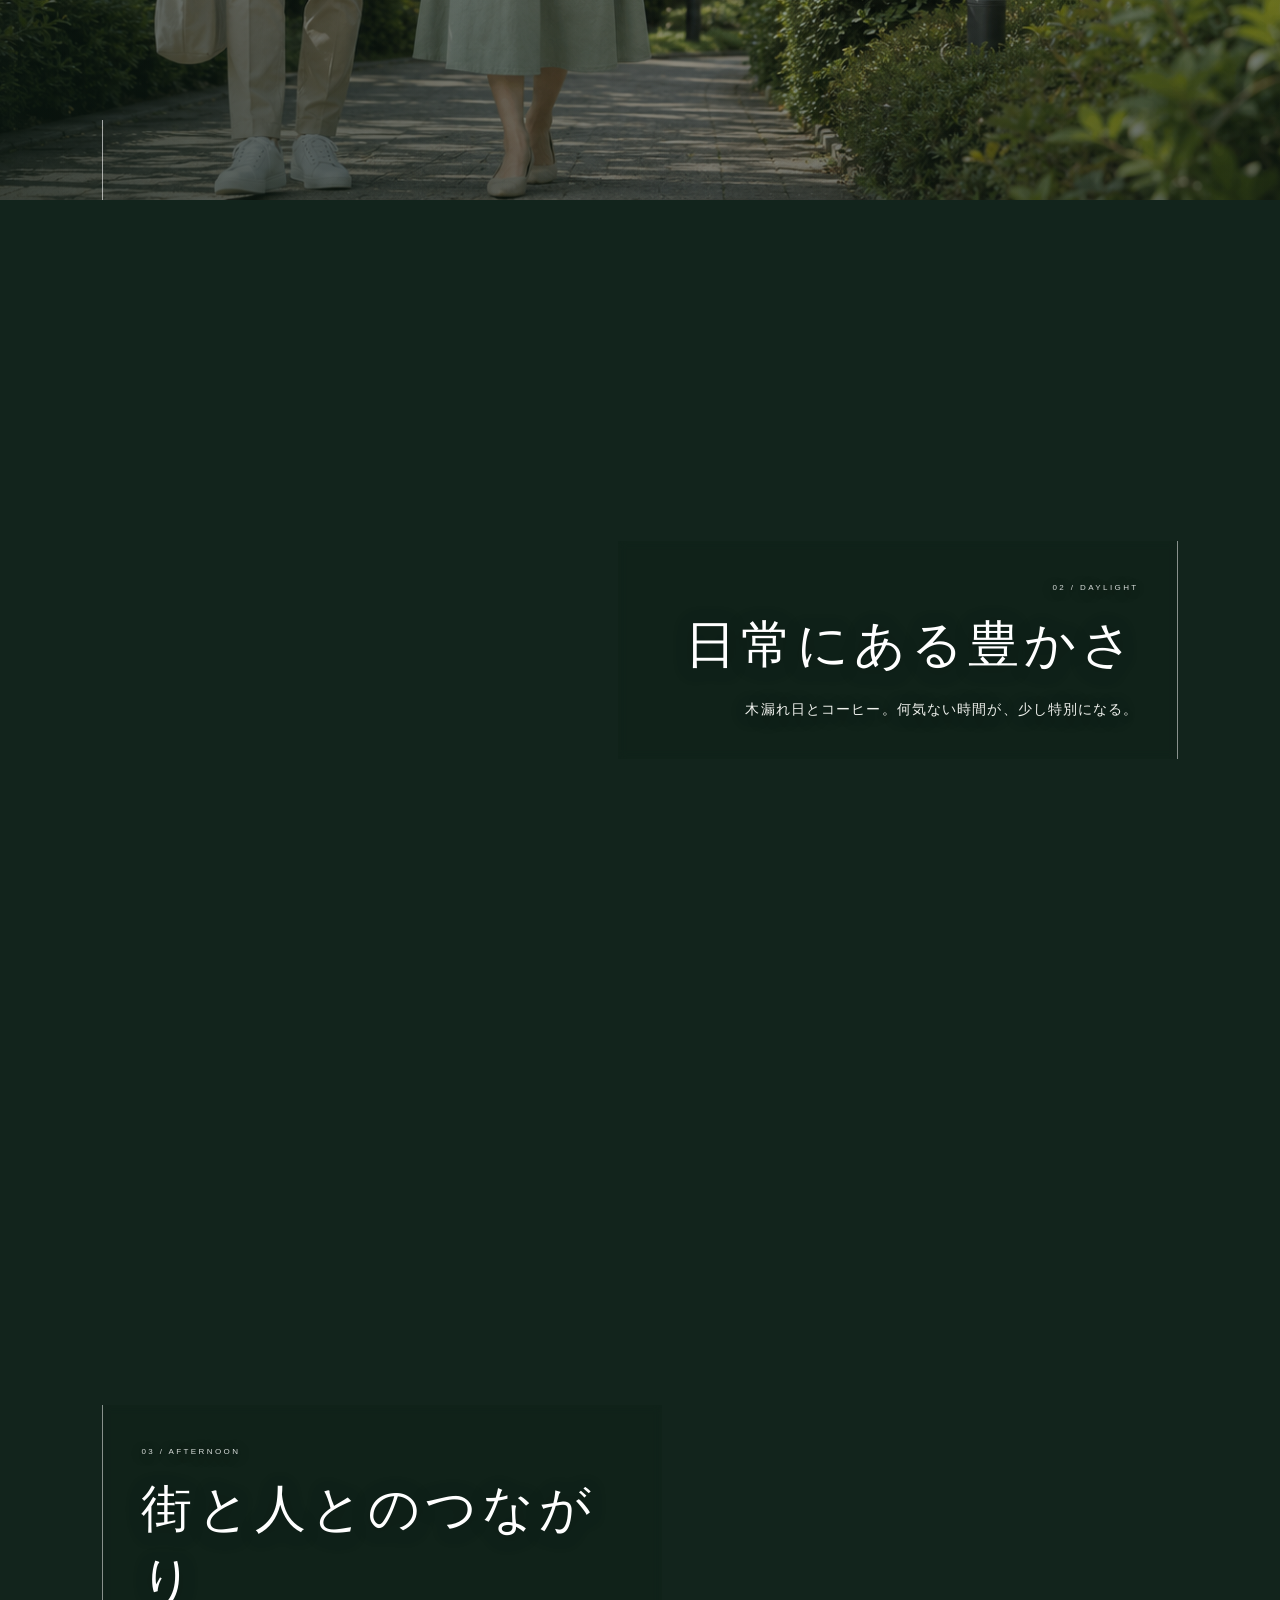
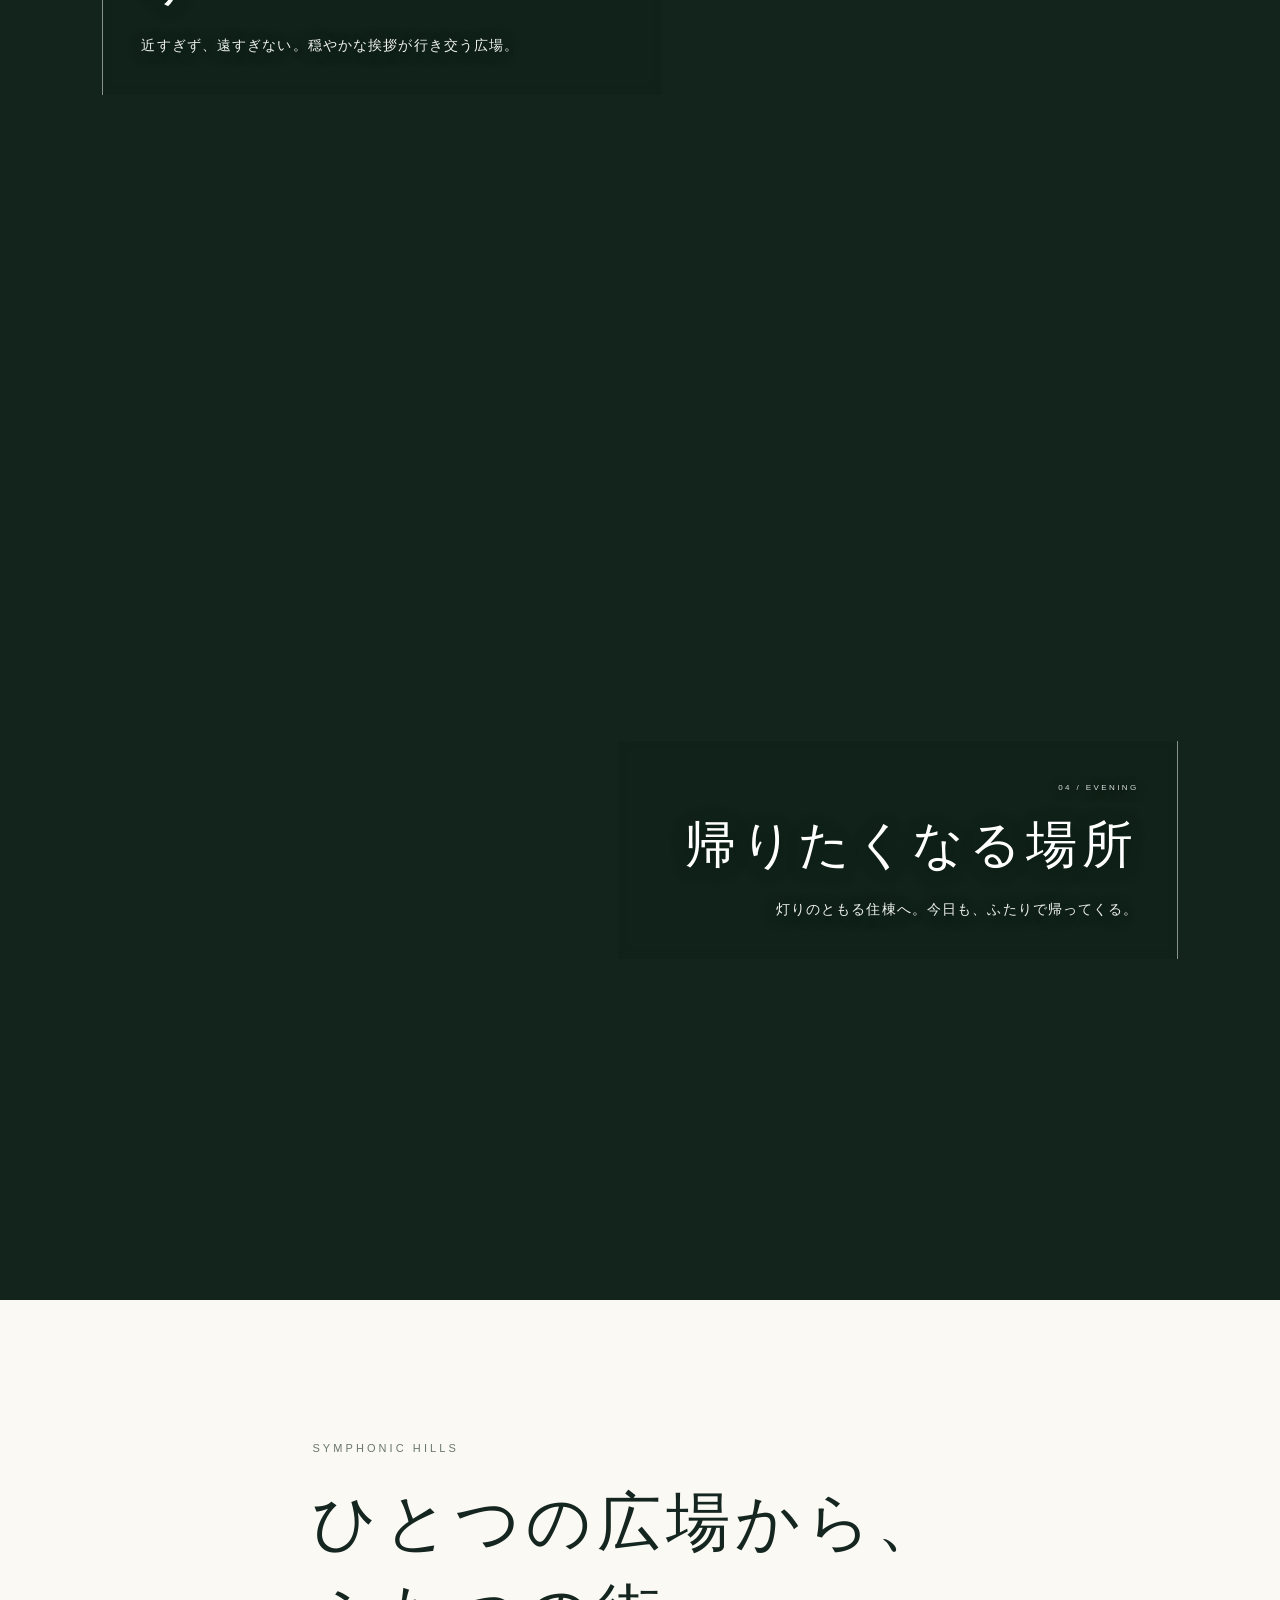
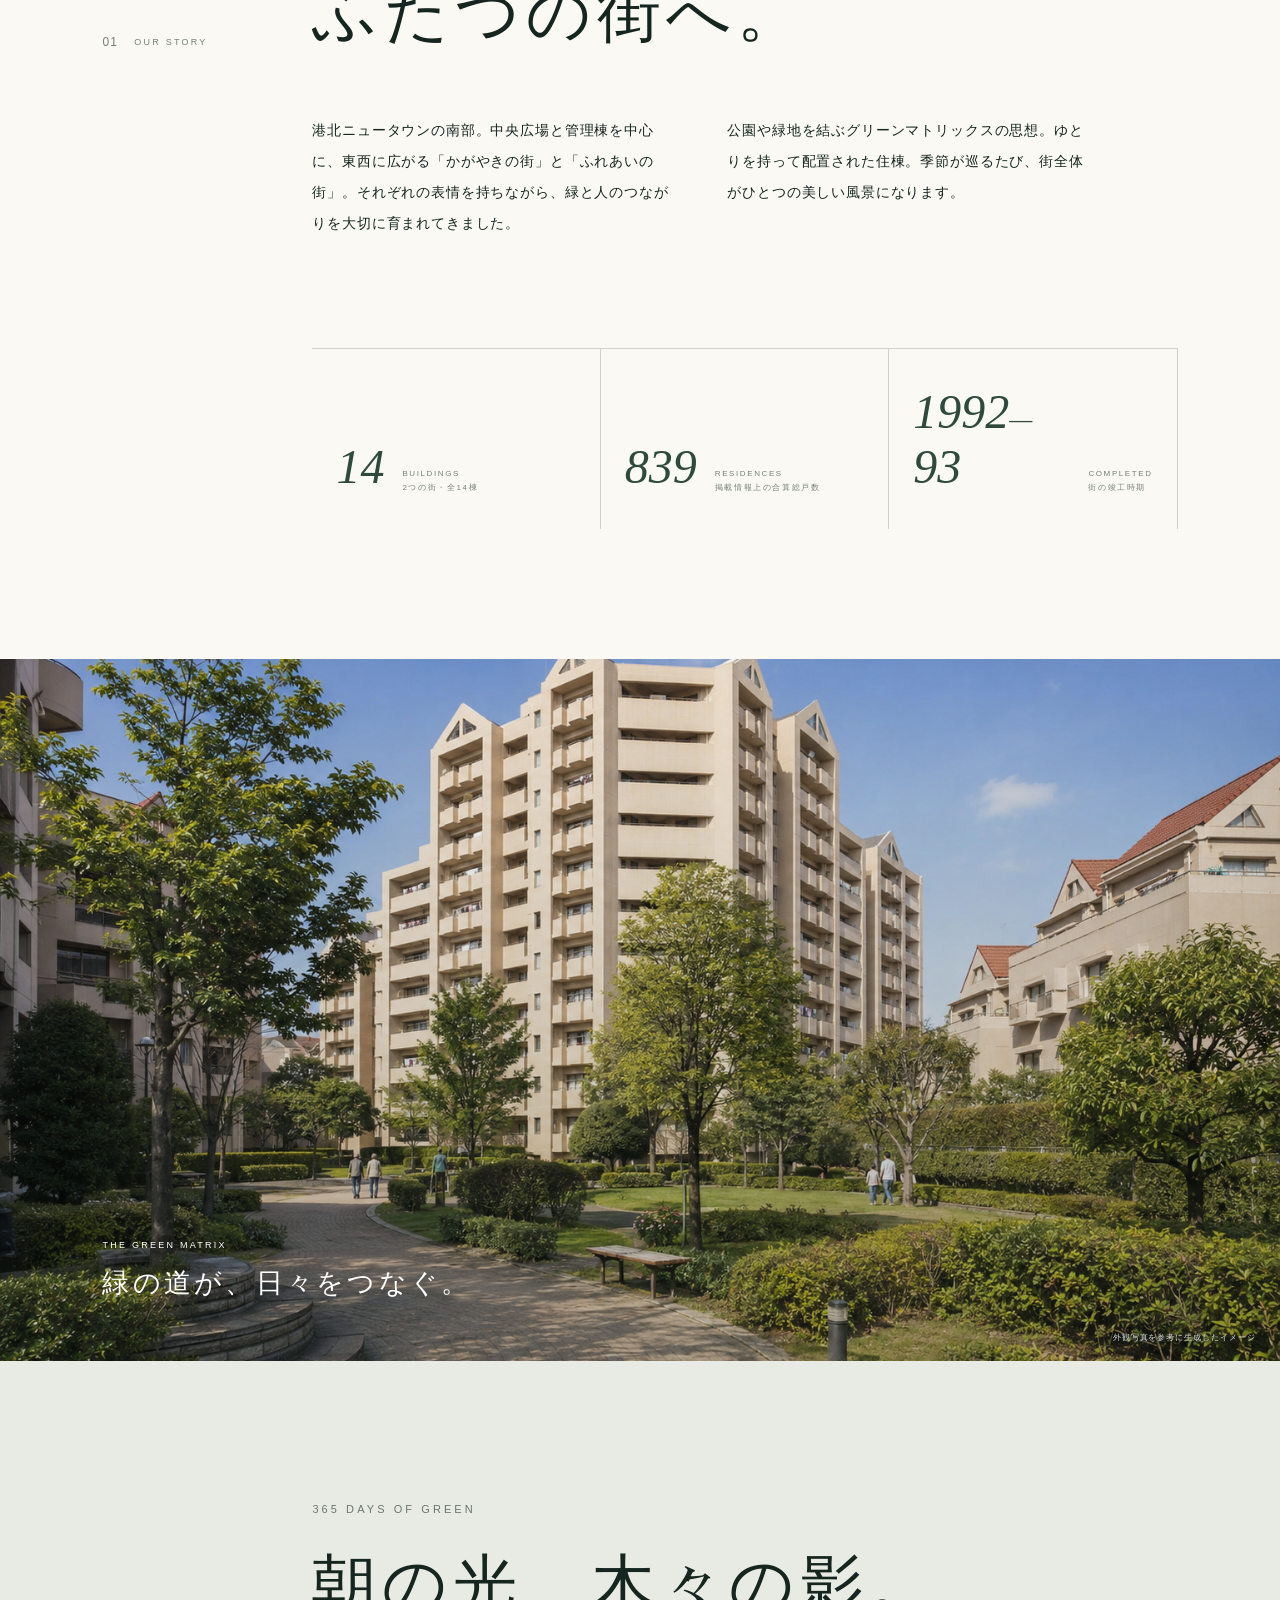
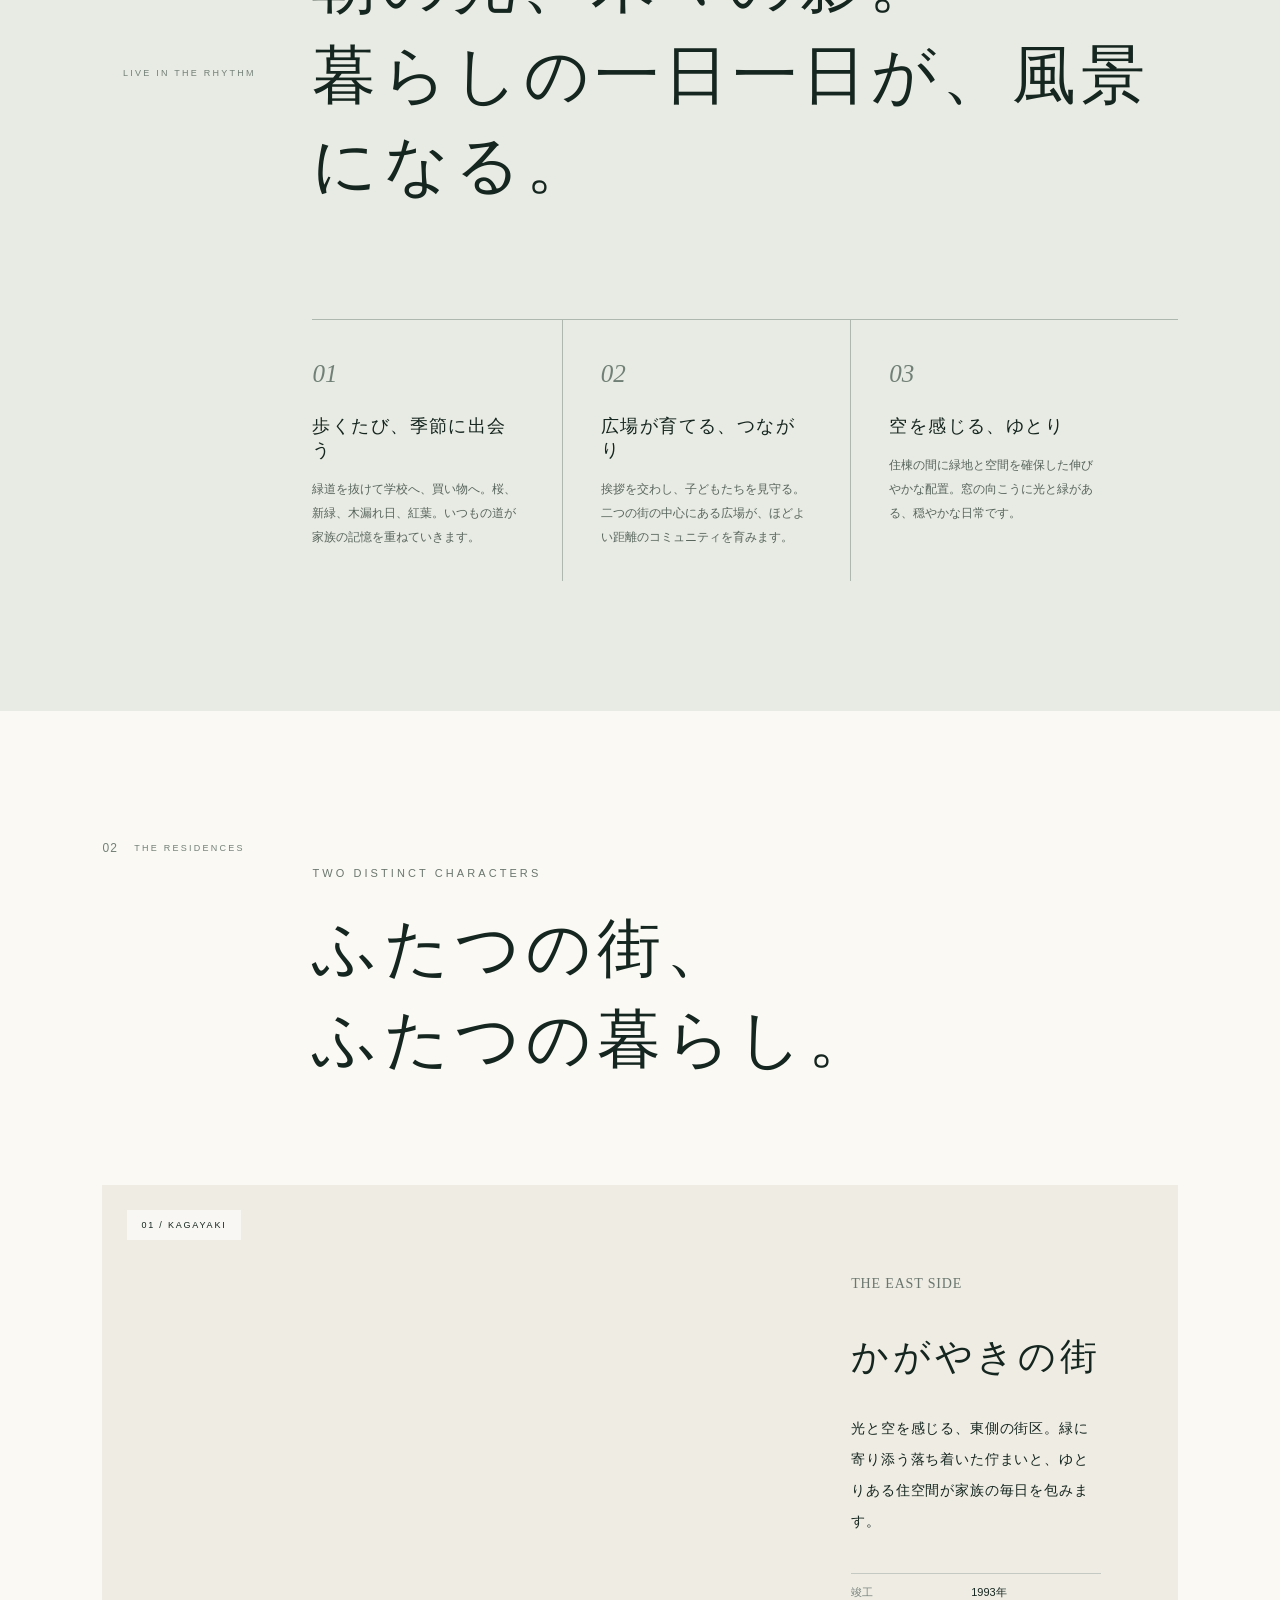
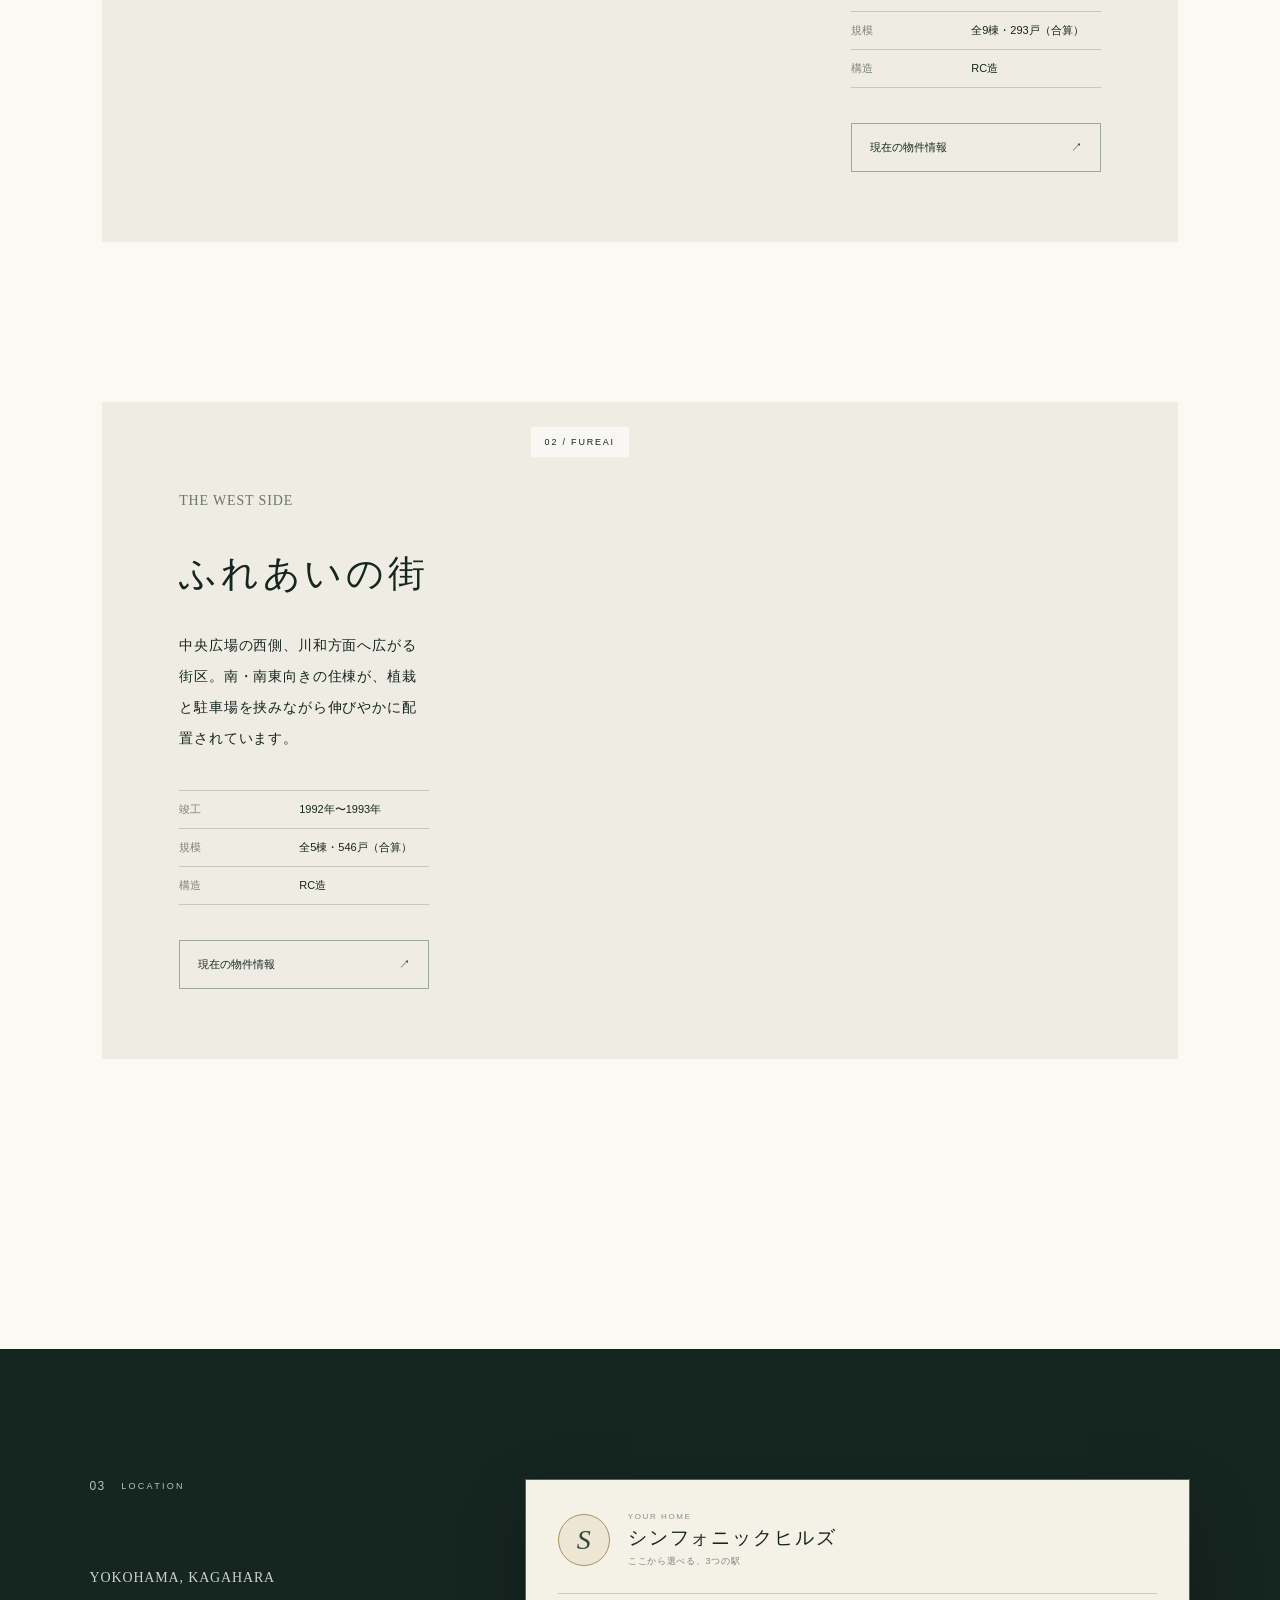
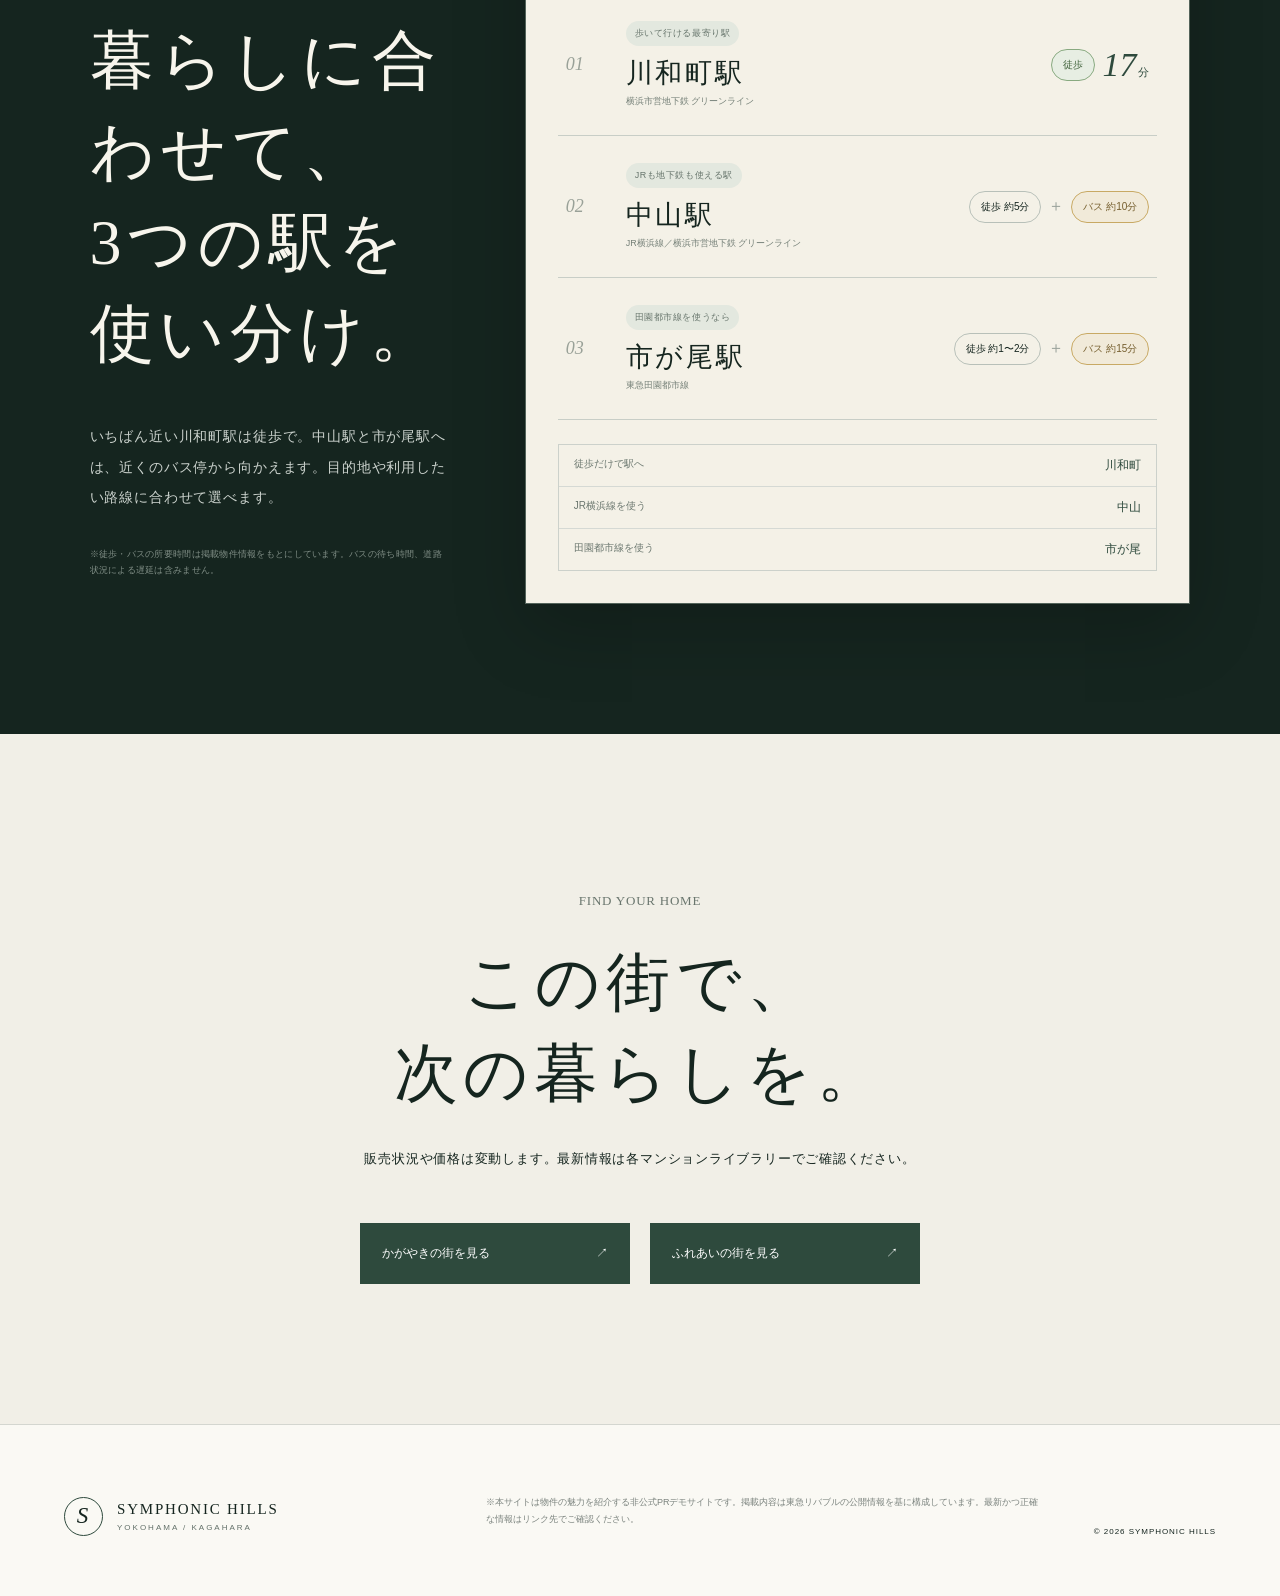
==== commit 232093ee: "Add files via upload" ====
--- a/index.html
+++ b/index.html
@@ -1,94 +1,11 @@
-<!doctype html>
-<html lang="ja">
-<head>
-  <meta charset="UTF-8">
-  <meta name="viewport" content="width=device-width, initial-scale=1.0">
-  <meta name="description" content="かがやきの街とふれあいの街。横浜・加賀原のシンフォニックヒルズを紹介する非公式PRサイトです。">
-  <title>シンフォニックヒルズ｜緑と暮らす、横浜・加賀原の街</title>
-  <link rel="icon" href="./favicon.svg">
-  <link rel="stylesheet" href="./style.css">
-</head>
-<body>
-<main>
-  <header class="site-header">
-    <a class="brand" href="#top" aria-label="トップへ"><span class="brand-mark">S</span><span>SYMPHONIC HILLS<small>YOKOHAMA / KAGAHARA</small></span></a>
-    <nav aria-label="メインナビゲーション"><a href="#story">街の物語</a><a href="#residences">2つの街</a><a href="#access">アクセス</a><a class="nav-cta" href="#contact">物件情報を見る</a></nav>
-  </header>
-
-  <section class="hero film-hero" id="top">
-    <video class="hero-film" autoplay muted loop playsinline preload="metadata" poster="./images/film-01-morning.png"><source src="./videos/symphonic-hills-pr.mp4" type="video/mp4"></video>
-    <div class="hero-shade"></div>
-    <div class="hero-copy"><p class="eyebrow">LIFE IN HARMONY</p><h1>帰りたい風景が、<br><em>ここにある。</em></h1><p class="lead">かがやきの街と、ふれあいの街。<br>ふたりの一日から始まる、シンフォニックヒルズの物語。</p></div>
-    <div class="film-meta"><span>SYMPHONIC HILLS</span><span>YOKOHAMA / KAGAHARA</span></div><span class="image-caption hero-caption">外観写真を参考に生成したイメージ映像</span><div class="scroll">SCROLL <i></i></div>
-  </section>
-
-  <section class="ambient-story" id="film">
-    <div class="ambient-sticky" aria-hidden="true"><video id="scrollFilm" muted playsinline preload="auto" poster="./images/film-01-morning.png"><source src="./videos/symphonic-hills-pr.mp4" type="video/mp4"></video><div class="ambient-shade"></div><span class="ambient-line"></span></div>
-    <div class="ambient-scenes">
-      <article><div class="ambient-copy"><small>01 / MORNING</small><h2>この街との出会い</h2><p>緑の道を歩き、ふたりの新しい暮らしを思い描く。</p></div></article>
-      <article class="align-right"><div class="ambient-copy"><small>02 / DAYLIGHT</small><h2>日常にある豊かさ</h2><p>木漏れ日とコーヒー。何気ない時間が、少し特別になる。</p></div></article>
-      <article><div class="ambient-copy"><small>03 / AFTERNOON</small><h2>街と人とのつながり</h2><p>近すぎず、遠すぎない。穏やかな挨拶が行き交う広場。</p></div></article>
-      <article class="align-right"><div class="ambient-copy"><small>04 / EVENING</small><h2>帰りたくなる場所</h2><p>灯りのともる住棟へ。今日も、ふたりで帰ってくる。</p></div></article>
-    </div>
-  </section>
-
-  <section class="intro section" id="story">
-    <div class="section-index">01 <span>OUR STORY</span></div>
-    <div class="intro-copy"><p class="eyebrow dark">SYMPHONIC HILLS</p><h2>ひとつの広場から、<br>ふたつの街へ。</h2><div class="two-col-text"><p>港北ニュータウンの南部。中央広場と管理棟を中心に、東西に広がる「かがやきの街」と「ふれあいの街」。それぞれの表情を持ちながら、緑と人のつながりを大切に育まれてきました。</p><p>公園や緑地を結ぶグリーンマトリックスの思想。ゆとりを持って配置された住棟。季節が巡るたび、街全体がひとつの美しい風景になります。</p></div></div>
-    <div class="stat-block"><div><strong>14</strong><span>BUILDINGS<br>2つの街・全14棟</span></div><div><strong>839</strong><span>RESIDENCES<br>掲載情報上の合算総戸数</span></div><div><strong>1992<span>—</span>93</strong><span>COMPLETED<br>街の竣工時期</span></div></div>
-  </section>
-
-  <section class="panorama"><div class="panorama-label"><span>THE GREEN MATRIX</span><strong>緑の道が、日々をつなぐ。</strong></div><span class="image-caption">外観写真を参考に生成したイメージ</span></section>
-
-  <section class="life-story section">
-    <div class="section-index">&nbsp; <span>LIVE IN THE RHYTHM</span></div>
-    <div class="life-title"><p class="eyebrow dark">365 DAYS OF GREEN</p><h2>朝の光、木々の影。<br>暮らしの一日一日が、風景になる。</h2></div>
-    <div class="life-grid"><div><span>01</span><h3>歩くたび、季節に出会う</h3><p>緑道を抜けて学校へ、買い物へ。桜、新緑、木漏れ日、紅葉。いつもの道が家族の記憶を重ねていきます。</p></div><div><span>02</span><h3>広場が育てる、つながり</h3><p>挨拶を交わし、子どもたちを見守る。二つの街の中心にある広場が、ほどよい距離のコミュニティを育みます。</p></div><div><span>03</span><h3>空を感じる、ゆとり</h3><p>住棟の間に緑地と空間を確保した伸びやかな配置。窓の向こうに光と緑がある、穏やかな日常です。</p></div></div>
-  </section>
-
-  <section class="residences section" id="residences">
-    <div class="section-index">02 <span>THE RESIDENCES</span></div><div class="section-heading"><p class="eyebrow dark">TWO DISTINCT CHARACTERS</p><h2>ふたつの街、<br>ふたつの暮らし。</h2></div>
-    <article class="residence-card"><div class="residence-image kagayaki-image"><span>01 / KAGAYAKI</span></div><div class="residence-copy"><p class="eyebrow dark">THE EAST SIDE</p><h3>かがやきの街</h3><p>光と空を感じる、東側の街区。緑に寄り添う落ち着いた佇まいと、ゆとりある住空間が家族の毎日を包みます。</p><dl><div><dt>竣工</dt><dd>1993年</dd></div><div><dt>規模</dt><dd>全9棟・293戸（合算）</dd></div><div><dt>構造</dt><dd>RC造</dd></div></dl><a class="outline-link" href="https://www.livable.co.jp/mansion/library/M000000021350/" target="_blank" rel="noreferrer">現在の物件情報 <span>↗</span></a></div></article>
-    <article class="residence-card reverse"><div class="residence-image fureai-image"><span>02 / FUREAI</span></div><div class="residence-copy"><p class="eyebrow dark">THE WEST SIDE</p><h3>ふれあいの街</h3><p>中央広場の西側、川和方面へ広がる街区。南・南東向きの住棟が、植栽と駐車場を挟みながら伸びやかに配置されています。</p><dl><div><dt>竣工</dt><dd>1992年〜1993年</dd></div><div><dt>規模</dt><dd>全5棟・546戸（合算）</dd></div><div><dt>構造</dt><dd>RC造</dd></div></dl><a class="outline-link" href="https://www.livable.co.jp/mansion/library/M000000023815/" target="_blank" rel="noreferrer">現在の物件情報 <span>↗</span></a></div></article>
-  </section>
-
-  <section class="access" id="access">
-    <div class="access-copy"><div class="section-index light">03 <span>LOCATION</span></div><p class="eyebrow">YOKOHAMA, KAGAHARA</p><h2>3つのルートで、<br>都心と横浜へ。</h2><p>徒歩で川和町駅へ。バスで中山駅、市が尾駅へ。行き先に合わせて、横浜市営地下鉄・JR横浜線・東急田園都市線を使い分けられます。</p><p class="map-note">※所要時間は物件情報に記載された徒歩・バス時間を基にした概念図です。待ち時間・乗換時間は含みません。</p></div>
-    <div class="route-map" aria-label="シンフォニックヒルズから3駅へのアクセス概念図">
-      <div class="map-origin"><span class="origin-mark">S</span><div><small>START</small><strong>シンフォニックヒルズ</strong><span>横浜市都筑区加賀原</span></div></div>
-      <div class="route-list">
-        <div class="route-row green-route"><div class="access-method"><small>WALK</small><strong>徒歩17分</strong></div><div class="route-track"><i></i><span></span></div><div class="route-station"><small>横浜市営地下鉄</small><strong>川和町</strong><em>グリーンライン</em></div><div class="route-destinations"><span>センター南方面</span><b>→</b><span>日吉方面</span></div></div>
-        <div class="route-row blue-route"><div class="access-method"><small>BUS</small><strong>バス約10分</strong><span>＋停留所から徒歩約5分</span></div><div class="route-track"><i></i><span></span></div><div class="route-station"><small>JR横浜線・地下鉄</small><strong>中山</strong><em>横浜線／グリーンライン</em></div><div class="route-destinations"><span>新横浜方面</span><b>→</b><span>横浜方面</span></div></div>
-        <div class="route-row purple-route"><div class="access-method"><small>BUS</small><strong>バス約15分</strong><span>＋停留所から徒歩約1〜2分</span></div><div class="route-track"><i></i><span></span></div><div class="route-station"><small>東急田園都市線</small><strong>市が尾</strong><em>田園都市線</em></div><div class="route-destinations"><span>あざみ野方面</span><b>→</b><span>渋谷方面</span></div></div>
-      </div>
-      <div class="route-legend"><span><i class="walk-dot"></i>徒歩</span><span><i class="bus-dot"></i>バス＋徒歩</span><span>路線色は案内用</span></div>
-    </div>
-  </section>
-
-  <section class="contact" id="contact"><p class="eyebrow dark">FIND YOUR HOME</p><h2>この街で、<br>次の暮らしを。</h2><p>販売状況や価格は変動します。最新情報は各マンションライブラリーでご確認ください。</p><div class="contact-links"><a href="https://www.livable.co.jp/mansion/library/M000000021350/" target="_blank" rel="noreferrer">かがやきの街を見る <span>↗</span></a><a href="https://www.livable.co.jp/mansion/library/M000000023815/" target="_blank" rel="noreferrer">ふれあいの街を見る <span>↗</span></a></div></section>
-
-  <footer><div class="brand footer-brand"><span class="brand-mark">S</span><span>SYMPHONIC HILLS<small>YOKOHAMA / KAGAHARA</small></span></div><p>※本サイトは物件の魅力を紹介する非公式PRデモサイトです。掲載内容は東急リバブルの公開情報を基に構成しています。最新かつ正確な情報はリンク先でご確認ください。</p><span>© 2026 SYMPHONIC HILLS</span></footer>
-</main>
-<script>
-(() => {
-  const section = document.querySelector('.ambient-story');
-  const video = document.getElementById('scrollFilm');
-  if (!section || !video || matchMedia('(prefers-reduced-motion: reduce)').matches) return;
-  let frame = 0;
-  const sync = () => {
-    frame = 0;
-    if (!Number.isFinite(video.duration) || video.duration <= 0) return;
-    const rect = section.getBoundingClientRect();
-    const distance = Math.max(1, section.offsetHeight - innerHeight);
-    const progress = Math.min(1, Math.max(0, -rect.top / distance));
-    video.currentTime = progress * Math.max(0, video.duration - 0.05);
-  };
-  const requestSync = () => { if (!frame) frame = requestAnimationFrame(sync); };
-  video.addEventListener('loadedmetadata', sync);
-  addEventListener('scroll', requestSync, { passive: true });
-  addEventListener('resize', requestSync);
-  sync();
-})();
-</script>
-</body>
-</html>
+<!doctype html><html lang="ja"><head><meta charset="UTF-8"><meta name="viewport" content="width=device-width,initial-scale=1,viewport-fit=cover"><meta name="description" content="かがやきの街とふれあいの街。横浜・加賀原のシンフォニックヒルズを紹介する非公式PRサイトです。"><title>シンフォニックヒルズ｜緑と暮らす、横浜・加賀原の街</title><link rel="icon" href="./favicon.svg"><link rel="stylesheet" href="./style.css"></head><body><main>
+<header class="site-header"><a class="brand" href="#top" aria-label="トップへ"><span class="brand-mark">S</span><span>SYMPHONIC HILLS<small>YOKOHAMA / KAGAHARA</small></span></a><nav aria-label="メインナビゲーション"><a href="#story">街の物語</a><a href="#residences">2つの街</a><a href="#access">アクセス</a><a class="nav-cta" href="#contact">物件情報を見る</a></nav></header>
+<section class="hero film-hero" id="top"><video class="hero-film" autoplay muted loop playsinline preload="metadata" poster="./images/film-01-morning.png"><source src="./videos/symphonic-hills-pr.mp4" type="video/mp4"></video><div class="hero-shade"></div><div class="hero-copy"><p class="eyebrow">LIFE IN HARMONY</p><h1>帰りたい風景が、<br><em>ここにある。</em></h1><p class="lead">かがやきの街と、ふれあいの街。<br>ふたりの一日から始まる、シンフォニックヒルズの物語。</p></div><div class="film-meta"><span>SYMPHONIC HILLS</span><span>YOKOHAMA / KAGAHARA</span></div><span class="image-caption hero-caption">外観写真を参考に生成したイメージ映像</span><div class="scroll">SCROLL <i></i></div></section>
+<section class="ambient-story" id="film"><div class="ambient-sticky" aria-hidden="true"><video id="ambientVideo" muted playsinline preload="metadata" poster="./images/film-01-morning.png"><source src="./videos/symphonic-hills-pr.mp4" type="video/mp4"></video><div class="ambient-shade"></div><span class="ambient-line"></span></div><div class="ambient-scenes"><article><div class="ambient-copy"><small>01 / MORNING</small><h2>この街との出会い</h2><p>緑の道を歩き、ふたりの新しい暮らしを思い描く。</p></div></article><article class="align-right"><div class="ambient-copy"><small>02 / DAYLIGHT</small><h2>日常にある豊かさ</h2><p>木漏れ日とコーヒー。何気ない時間が、少し特別になる。</p></div></article><article><div class="ambient-copy"><small>03 / AFTERNOON</small><h2>街と人とのつながり</h2><p>近すぎず、遠すぎない。穏やかな挨拶が行き交う広場。</p></div></article><article class="align-right"><div class="ambient-copy"><small>04 / EVENING</small><h2>帰りたくなる場所</h2><p>灯りのともる住棟へ。今日も、ふたりで帰ってくる。</p></div></article></div></section>
+<section class="intro section" id="story"><div class="section-index">01 <span>OUR STORY</span></div><div class="intro-copy"><p class="eyebrow dark">SYMPHONIC HILLS</p><h2>ひとつの広場から、<br>ふたつの街へ。</h2><div class="two-col-text"><p>港北ニュータウンの南部。中央広場と管理棟を中心に、東西に広がる「かがやきの街」と「ふれあいの街」。それぞれの表情を持ちながら、緑と人のつながりを大切に育まれてきました。</p><p>公園や緑地を結ぶグリーンマトリックスの思想。ゆとりを持って配置された住棟。季節が巡るたび、街全体がひとつの美しい風景になります。</p></div></div><div class="stat-block"><div><strong>14</strong><span>BUILDINGS<br>2つの街・全14棟</span></div><div><strong>839</strong><span>RESIDENCES<br>掲載情報上の合算総戸数</span></div><div><strong>1992<span>—</span>93</strong><span>COMPLETED<br>街の竣工時期</span></div></div></section>
+<section class="panorama" style="background-image:linear-gradient(rgba(18,36,30,.04),rgba(18,36,30,.24)),url('./images/courtyard-lifestyle.png')"><div class="panorama-label"><span>THE GREEN MATRIX</span><strong>緑の道が、日々をつなぐ。</strong></div><span class="image-caption">外観写真を参考に生成したイメージ</span></section>
+<section class="life-story section"><div class="section-index">&nbsp; <span>LIVE IN THE RHYTHM</span></div><div class="life-title"><p class="eyebrow dark">365 DAYS OF GREEN</p><h2>朝の光、木々の影。<br>暮らしの一日一日が、風景になる。</h2></div><div class="life-grid"><div><span>01</span><h3>歩くたび、季節に出会う</h3><p>緑道を抜けて学校へ、買い物へ。桜、新緑、木漏れ日、紅葉。いつもの道が家族の記憶を重ねていきます。</p></div><div><span>02</span><h3>広場が育てる、つながり</h3><p>挨拶を交わし、子どもたちを見守る。二つの街の中心にある広場が、ほどよい距離のコミュニティを育みます。</p></div><div><span>03</span><h3>空を感じる、ゆとり</h3><p>住棟の間に緑地と空間を確保した伸びやかな配置。窓の向こうに光と緑がある、穏やかな日常です。</p></div></div></section>
+<section class="residences section" id="residences"><div class="section-index">02 <span>THE RESIDENCES</span></div><div class="section-heading"><p class="eyebrow dark">TWO DISTINCT CHARACTERS</p><h2>ふたつの街、<br>ふたつの暮らし。</h2></div><article class="residence-card"><div class="residence-image" style="background-image:url('https://www.livable.co.jp/project-image/21/213/21350/21350_22612555.jpg')"><span>01 / KAGAYAKI</span></div><div class="residence-copy"><p class="eyebrow dark">THE EAST SIDE</p><h3>かがやきの街</h3><p>光と空を感じる、東側の街区。緑に寄り添う落ち着いた佇まいと、ゆとりある住空間が家族の毎日を包みます。</p><dl><div><dt>竣工</dt><dd>1993年</dd></div><div><dt>規模</dt><dd>全9棟・293戸（合算）</dd></div><div><dt>構造</dt><dd>RC造</dd></div></dl><a class="outline-link" href="https://www.livable.co.jp/mansion/library/M000000021350/" target="_blank" rel="noreferrer">現在の物件情報 <span>↗</span></a></div></article><article class="residence-card reverse"><div class="residence-image" style="background-image:url('https://www.livable.co.jp/project-image/23/238/23815/23815_22647330.jpg')"><span>02 / FUREAI</span></div><div class="residence-copy"><p class="eyebrow dark">THE WEST SIDE</p><h3>ふれあいの街</h3><p>中央広場の西側、川和方面へ広がる街区。南・南東向きの住棟が、植栽と駐車場を挟みながら伸びやかに配置されています。</p><dl><div><dt>竣工</dt><dd>1992年〜1993年</dd></div><div><dt>規模</dt><dd>全5棟・546戸（合算）</dd></div><div><dt>構造</dt><dd>RC造</dd></div></dl><a class="outline-link" href="https://www.livable.co.jp/mansion/library/M000000023815/" target="_blank" rel="noreferrer">現在の物件情報 <span>↗</span></a></div></article></section>
+<section class="access" id="access"><div class="access-copy"><div class="section-index light">03 <span>LOCATION</span></div><p class="eyebrow">YOKOHAMA, KAGAHARA</p><h2>暮らしに合わせて、<br>3つの駅を使い分け。</h2><p>いちばん近い川和町駅は徒歩で。中山駅と市が尾駅へは、近くのバス停から向かえます。目的地や利用したい路線に合わせて選べます。</p><p class="map-note">※徒歩・バスの所要時間は掲載物件情報をもとにしています。バスの待ち時間、道路状況による遅延は含みません。</p></div><div class="access-guide" aria-label="シンフォニックヒルズから利用できる3駅"><div class="guide-origin"><span class="origin-mark">S</span><div><small>YOUR HOME</small><strong>シンフォニックヒルズ</strong><span>ここから選べる、3つの駅</span></div></div><article class="station-card walk-card"><div class="station-number">01</div><div class="station-main"><span class="use-label">歩いて行ける最寄り駅</span><h3>川和町駅</h3><p>横浜市営地下鉄 グリーンライン</p></div><div class="journey"><span class="mode walk-mode">徒歩</span><strong>17<small>分</small></strong></div></article><article class="station-card bus-card"><div class="station-number">02</div><div class="station-main"><span class="use-label">JRも地下鉄も使える駅</span><h3>中山駅</h3><p>JR横浜線／横浜市営地下鉄 グリーンライン</p></div><div class="journey"><span class="mode">徒歩 約5分</span><i>＋</i><span class="mode bus-mode">バス 約10分</span></div></article><article class="station-card bus-card"><div class="station-number">03</div><div class="station-main"><span class="use-label">田園都市線を使うなら</span><h3>市が尾駅</h3><p>東急田園都市線</p></div><div class="journey"><span class="mode">徒歩 約1〜2分</span><i>＋</i><span class="mode bus-mode">バス 約15分</span></div></article><div class="access-summary"><span>徒歩だけで駅へ</span><b>川和町</b><span>JR横浜線を使う</span><b>中山</b><span>田園都市線を使う</span><b>市が尾</b></div></div></section>
+<section class="contact" id="contact"><p class="eyebrow dark">FIND YOUR HOME</p><h2>この街で、<br>次の暮らしを。</h2><p>販売状況や価格は変動します。最新情報は各マンションライブラリーでご確認ください。</p><div class="contact-links"><a href="https://www.livable.co.jp/mansion/library/M000000021350/" target="_blank" rel="noreferrer">かがやきの街を見る <span>↗</span></a><a href="https://www.livable.co.jp/mansion/library/M000000023815/" target="_blank" rel="noreferrer">ふれあいの街を見る <span>↗</span></a></div></section><footer><div class="brand footer-brand"><span class="brand-mark">S</span><span>SYMPHONIC HILLS<small>YOKOHAMA / KAGAHARA</small></span></div><p>※本サイトは物件の魅力を紹介する非公式PRデモサイトです。掲載内容は東急リバブルの公開情報を基に構成しています。最新かつ正確な情報はリンク先でご確認ください。</p><span>© 2026 SYMPHONIC HILLS</span></footer>
+</main><script src="./script.js"></script></body></html>
--- a/style.css
+++ b/style.css
@@ -11,17 +11,21 @@
 .site-header nav a{transition:.25s}
 .site-header nav a:hover{opacity:.55}
 .nav-cta{border-left:1px solid #bcc3bc;padding-left:30px}
-.hero{height:calc(100vh - 96px);min-height:650px;background:#17271f;position:relative;color:white;display:flex;align-items:center;padding:7vw;overflow:hidden}
+.hero{height:calc(100vh - 96px);min-height:650px;background-size:cover;background-position:center;position:relative;color:white;display:flex;align-items:center;padding:7vw;overflow:hidden}
+.film-hero{background:#17271f}
 .hero-film{position:absolute;inset:0;width:100%;height:100%;object-fit:cover;object-position:center}
-.hero-shade{position:absolute;inset:0;background:linear-gradient(90deg,rgba(12,25,19,.78),rgba(12,25,19,.12)),linear-gradient(0deg,rgba(10,21,16,.3),transparent 50%)}
-.hero-copy{max-width:700px;position:relative;z-index:2}
+.hero-shade{position:absolute;inset:0;background:linear-gradient(90deg,rgba(12,25,19,.78) 0%,rgba(12,25,19,.3) 50%,rgba(12,25,19,.12) 100%),linear-gradient(0deg,rgba(10,21,16,.3),transparent 50%)}
+.hero-copy{max-width:700px}
+.film-hero .hero-copy{position:relative;z-index:2}
 .eyebrow{font:11px/1.4 Arial,sans-serif;letter-spacing:.28em}
 .eyebrow.dark{color:#6a766e}
 .hero h1,.section h2,.access h2,.contact h2{font-family:"Yu Mincho","Hiragino Mincho ProN",serif;font-weight:400}
 .hero h1{font-size:clamp(54px,6.1vw,94px);line-height:1.22;letter-spacing:.06em;margin:26px 0}
 .hero h1 em{font-style:normal;color:#e8ddbf}
 .lead{font-family:"Yu Mincho",serif;font-size:17px;line-height:2;letter-spacing:.12em}
+.text-link{display:inline-flex;align-items:center;gap:70px;border-bottom:1px solid rgba(255,255,255,.55);padding:18px 0;font-size:12px;letter-spacing:.08em;margin-top:30px}
 .film-meta{position:absolute;z-index:2;right:4.5vw;top:45%;display:flex;gap:24px;writing-mode:vertical-rl;font:8px Arial;letter-spacing:.22em;color:rgba(255,255,255,.72)}
+.hero-note{position:absolute;right:4.5vw;top:42%;display:flex;gap:18px;writing-mode:vertical-rl;font:9px Arial;letter-spacing:.18em}
 .scroll{position:absolute;right:4.5vw;bottom:0;font:9px Arial;letter-spacing:.24em;display:flex;flex-direction:column;align-items:center;gap:12px}
 .scroll i{width:1px;height:70px;background:#fff}
 .image-caption{position:absolute;right:24px;bottom:18px;color:rgba(255,255,255,.84);font:8px Arial;letter-spacing:.12em;text-shadow:0 1px 4px #233}
@@ -34,8 +38,11 @@
 .ambient-sticky video{width:100%;height:100%;object-fit:cover;display:block}
 .ambient-shade{position:absolute;inset:0;background:linear-gradient(90deg,rgba(10,23,17,.58),rgba(10,23,17,.08) 55%,rgba(10,23,17,.32)),linear-gradient(0deg,rgba(8,20,14,.45),transparent 50%)}
 .ambient-line{position:absolute;left:8vw;bottom:0;width:1px;height:80px;background:rgba(255,255,255,.6)}
-.ambient-scenes{position:absolute;inset:0;pointer-events:none}.ambient-scenes article{height:100vh;padding:0 8vw;display:flex;align-items:center}.ambient-scenes article.align-right{justify-content:flex-end;text-align:right}
-.ambient-copy{width:min(560px,70vw);padding:35px 38px;background:rgba(11,27,20,.22);border-left:1px solid rgba(255,255,255,.5);backdrop-filter:blur(4px);text-shadow:0 2px 18px rgba(0,0,0,.35)}.align-right .ambient-copy{border-left:0;border-right:1px solid rgba(255,255,255,.5)}
+.ambient-scenes{position:absolute;inset:0;pointer-events:none}
+.ambient-scenes article{height:100vh;padding:0 8vw;display:flex;align-items:center}
+.ambient-scenes article.align-right{justify-content:flex-end;text-align:right}
+.ambient-copy{width:min(560px,70vw);padding:35px 38px;background:rgba(11,27,20,.22);border-left:1px solid rgba(255,255,255,.5);backdrop-filter:blur(4px);text-shadow:0 2px 18px rgba(0,0,0,.35)}
+.align-right .ambient-copy{border-left:0;border-right:1px solid rgba(255,255,255,.5)}
 .ambient-copy small{font:8px Arial;letter-spacing:.3em;color:#d7ddda}.ambient-copy h2{font:400 clamp(35px,4vw,61px)/1.4 "Yu Mincho",serif;letter-spacing:.1em;margin:15px 0}.ambient-copy p{font:14px/2 "Yu Mincho",serif;letter-spacing:.08em;margin:0;color:#eef1ed}
 .intro{display:grid;grid-template-columns:180px 1fr;gap:30px}
 .intro-copy{max-width:880px}
@@ -47,7 +54,7 @@
 .stat-block strong{font:italic 48px Georgia,serif;color:var(--green)}
 .stat-block strong span{font-size:26px}
 .stat-block>div>span{font:8px/1.7 Arial;letter-spacing:.2em;color:#778079}
-.panorama{height:78vh;min-height:590px;background-image:linear-gradient(rgba(18,36,30,.04),rgba(18,36,30,.24)),url("./images/courtyard-lifestyle.png");background-size:cover;background-position:center;position:relative}
+.panorama{height:78vh;min-height:590px;background-size:cover;background-position:center;position:relative}
 .panorama-label{position:absolute;left:8vw;bottom:60px;color:#fff}
 .panorama-label span{display:block;font:9px Arial;letter-spacing:.25em;margin-bottom:15px}
 .panorama-label strong{font:400 27px "Yu Mincho",serif;letter-spacing:.12em}
@@ -64,8 +71,6 @@
 .residence-card.reverse{grid-template-columns:.75fr 1.25fr}
 .reverse .residence-image{order:2}
 .residence-image{background-size:cover;background-position:center;position:relative;min-height:480px}
-.kagayaki-image{background-image:url("./images/kagayaki.jpg")}
-.fureai-image{background-image:url("./images/fureai.jpg")}
 .residence-image span{position:absolute;left:25px;top:25px;background:rgba(250,249,244,.9);padding:10px 14px;font:9px Arial;letter-spacing:.2em}
 .residence-copy{padding:70px 6vw;display:flex;flex-direction:column;justify-content:center}
 .residence-copy h3{font:400 37px "Yu Mincho",serif;letter-spacing:.1em;margin:18px 0}
@@ -78,11 +83,11 @@
 .section-index.light{color:#b9c4bc;margin-bottom:70px}
 .access-copy>p{max-width:550px;color:#cbd2cd}
 .access-copy>.map-note{font-family:inherit;font-size:9px;line-height:1.8;letter-spacing:.03em;color:#7f8d85;margin-top:32px}
-.route-map{border:1px solid #53635a;background:#1a2d25;padding:38px 38px 25px;box-shadow:0 25px 70px rgba(0,0,0,.2)}
-.map-origin{display:flex;align-items:center;gap:18px;padding:0 0 30px;border-bottom:1px solid #45564d}
+.access-guide{border:1px solid #53635a;background:#f4f1e7;color:var(--ink);padding:32px;box-shadow:0 25px 70px rgba(0,0,0,.2)}
+.guide-origin{display:flex;align-items:center;gap:18px;padding:0 0 25px;border-bottom:1px solid #c8cec7}
 .origin-mark{width:52px;height:52px;border:1px solid var(--gold);border-radius:50%;display:grid;place-items:center;font:italic 28px Georgia,serif;color:#e5d5ae}
-.map-origin div{display:flex;flex-direction:column;gap:4px}.map-origin small,.access-method small,.route-station small{font:8px Arial;letter-spacing:.2em;color:#829188}.map-origin strong{font:400 19px "Yu Mincho",serif;letter-spacing:.1em}.map-origin div>span{font-size:9px;color:#8b9a91;letter-spacing:.08em}
-.route-list{display:grid}.route-row{--route-color:#75aa69;display:grid;grid-template-columns:132px 70px 158px 1fr;align-items:center;min-height:132px;border-bottom:1px solid #3b4d44;gap:12px}.blue-route{--route-color:#58a7c6}.purple-route{--route-color:#a789c1}.access-method{display:flex;flex-direction:column;gap:5px}.access-method strong{font:400 14px "Yu Mincho",serif;letter-spacing:.05em}.access-method>span{font-size:8px;line-height:1.5;color:#8c9b92}.route-track{display:flex;align-items:center}.route-track i{width:10px;height:10px;border:2px solid var(--route-color);border-radius:50%}.route-track span{height:2px;background:var(--route-color);flex:1;position:relative}.route-track span:after{content:"";position:absolute;right:-1px;top:-4px;border-left:7px solid var(--route-color);border-top:5px solid transparent;border-bottom:5px solid transparent}.route-station{border-left:3px solid var(--route-color);padding-left:14px;display:flex;flex-direction:column;gap:4px}.route-station strong{font:400 25px "Yu Mincho",serif;letter-spacing:.12em}.route-station em{font-style:normal;font-size:8px;color:var(--route-color);letter-spacing:.06em}.route-destinations{display:flex;align-items:center;justify-content:space-between;gap:8px;padding:10px 12px;border:1px solid #41534a;font-size:9px;color:#bdc7c1;white-space:nowrap}.route-destinations b{color:var(--route-color);font-weight:400}.route-legend{display:flex;justify-content:flex-end;gap:18px;padding-top:18px;font-size:8px;color:#718078;letter-spacing:.08em}.route-legend span{display:flex;align-items:center;gap:5px}.route-legend i{width:7px;height:7px;border-radius:50%;display:block}.walk-dot{border:1px solid #75aa69}.bus-dot{background:#58a7c6}
+.guide-origin .origin-mark{color:var(--green);border-color:#a99261;background:#ede6d5}.guide-origin div{display:flex;flex-direction:column;gap:4px}.guide-origin small{font:8px Arial;letter-spacing:.2em;color:#879088}.guide-origin strong{font:400 19px "Yu Mincho",serif;letter-spacing:.1em}.guide-origin div>span{font-size:9px;color:#7c877f;letter-spacing:.08em}
+.station-card{display:grid;grid-template-columns:42px 1fr auto;gap:18px;align-items:center;padding:27px 8px;border-bottom:1px solid #c8cec7;position:relative}.station-card:before{content:"";position:absolute;left:-32px;top:0;bottom:0;width:4px;background:#749867;opacity:0;transition:.25s}.station-card:hover:before{opacity:1}.bus-card:before{background:#be9d5b}.station-number{font:italic 18px Georgia,serif;color:#99a198}.use-label{display:inline-block;font-size:9px;letter-spacing:.06em;color:#68766d;background:#e3e8df;padding:6px 9px;border-radius:20px}.station-main h3{font:400 27px "Yu Mincho",serif;letter-spacing:.1em;margin:9px 0 4px}.station-main p{font-size:9px;color:#758078;margin:0}.journey{min-width:145px;display:flex;align-items:center;justify-content:flex-end;gap:7px;flex-wrap:wrap}.journey>strong{font:italic 34px Georgia,serif;color:var(--green)}.journey>strong small{font:11px "Yu Gothic",sans-serif;margin-left:2px}.journey>i{font-style:normal;color:#9aa29b}.mode{font-size:10px;border:1px solid #b8c0b9;border-radius:20px;padding:8px 11px;white-space:nowrap}.walk-mode{border-color:#88a980;color:#42643d;background:#e7eee3}.bus-mode{border-color:#c8a964;color:#755e2e;background:#f1ead9}.access-summary{display:grid;grid-template-columns:1fr auto;gap:0;margin-top:24px;border:1px solid #ccd1cb}.access-summary span,.access-summary b{padding:12px 15px;border-bottom:1px solid #d5d9d4;font-size:10px}.access-summary span{color:#6b776f}.access-summary b{font:400 12px "Yu Mincho",serif;color:var(--green);text-align:right}.access-summary span:nth-last-child(-n+2),.access-summary b:nth-last-child(-n+2){border-bottom:0}
 .contact{text-align:center;padding:140px 8vw;background:var(--cream)}
 .contact h2{margin-bottom:25px}
 .contact>p{font-size:13px}
@@ -97,8 +102,10 @@
 @media(max-width:900px){.site-header{height:76px}
 .site-header nav a:not(.nav-cta){display:none}
 .hero{height:calc(100vh - 76px);min-height:610px;padding:9vw}
+.hero-note{display:none}
 .film-meta{display:none}
 .section{padding:90px 7vw}
+.ambient-copy{width:min(520px,78vw)}
 .intro,.life-story{grid-template-columns:1fr}
 .intro-copy,.section-heading{margin-left:0}
 .stat-block,.life-grid{grid-column:1}
@@ -109,7 +116,7 @@
 .reverse .residence-image{order:0}
 .residence-copy{padding:55px 7vw}
 .access{grid-template-columns:1fr}
-.route-map{margin-top:20px}
+.access-guide{margin-top:20px}
 .contact-links{flex-direction:column;align-items:center}
 footer{grid-template-columns:1fr}
 .panorama{height:58vh}
@@ -120,15 +127,14 @@
 .nav-cta{padding-left:15px;font-size:10px}
 .site-header nav{gap:10px}
 .hero h1{font-size:46px}
-.ambient-scenes article{padding:0 7vw 14vh;align-items:flex-end}.ambient-scenes article.align-right{justify-content:flex-start;text-align:left}.ambient-copy,.align-right .ambient-copy{width:100%;padding:24px 22px;border-right:0;border-left:1px solid rgba(255,255,255,.55);background:rgba(11,27,20,.3)}.ambient-copy h2{font-size:32px}.ambient-copy p{font-size:12px}
+.ambient-scenes article{padding:0 7vw;align-items:flex-end;padding-bottom:14vh}.ambient-scenes article.align-right{justify-content:flex-start;text-align:left}.ambient-copy,.align-right .ambient-copy{width:100%;padding:24px 22px;border-right:0;border-left:1px solid rgba(255,255,255,.55);background:rgba(11,27,20,.3)}.ambient-copy h2{font-size:32px}.ambient-copy p{font-size:12px}.ambient-sticky video{object-position:center}
 .two-col-text{grid-template-columns:1fr;gap:5px}
 .stat-block{grid-template-columns:1fr}
 .stat-block>div{border-right:0;border-bottom:1px solid #cdd2cc}
 .section h2,.access h2,.contact h2{font-size:38px}
 .panorama{min-height:460px}
 .residence-card{margin-left:-7vw;margin-right:-7vw}
-.route-map{padding:28px 20px 20px}
-.route-row{grid-template-columns:1fr;gap:12px;padding:24px 0}.route-track{display:none}.access-method{display:grid;grid-template-columns:50px 1fr;align-items:center}.access-method>span{grid-column:2}.route-station{padding:8px 0 8px 14px}.route-destinations{justify-content:flex-start;gap:14px;width:max-content;max-width:100%}.route-legend{justify-content:flex-start;flex-wrap:wrap}
+.access-guide{padding:24px 18px}.station-card{grid-template-columns:28px 1fr;padding:24px 2px;gap:10px}.station-number{align-self:start;padding-top:5px}.journey{grid-column:2;justify-content:flex-start;min-width:0;margin-top:5px}.station-main h3{font-size:24px}.access-summary{margin-top:18px}
 footer{padding:45px 7vw}
 }
 
@@ -137,4 +143,4 @@
 to{opacity:1;transform:none}
 }
 }
-@media(prefers-reduced-motion:reduce){.hero-film{display:none}.hero{background-image:url("./images/film-01-morning.png");background-size:cover}.ambient-story{height:auto}.ambient-sticky{position:absolute;inset:0;height:auto}.ambient-scenes{position:relative}.ambient-scenes article{min-height:75vh}.scroll{display:none}}
+@media(prefers-reduced-motion:reduce){.hero-film{display:none}.ambient-story{height:auto}.ambient-sticky{position:absolute;inset:0;height:auto}.ambient-scenes{position:relative}.ambient-scenes article{min-height:75vh}.scroll{display:none}}
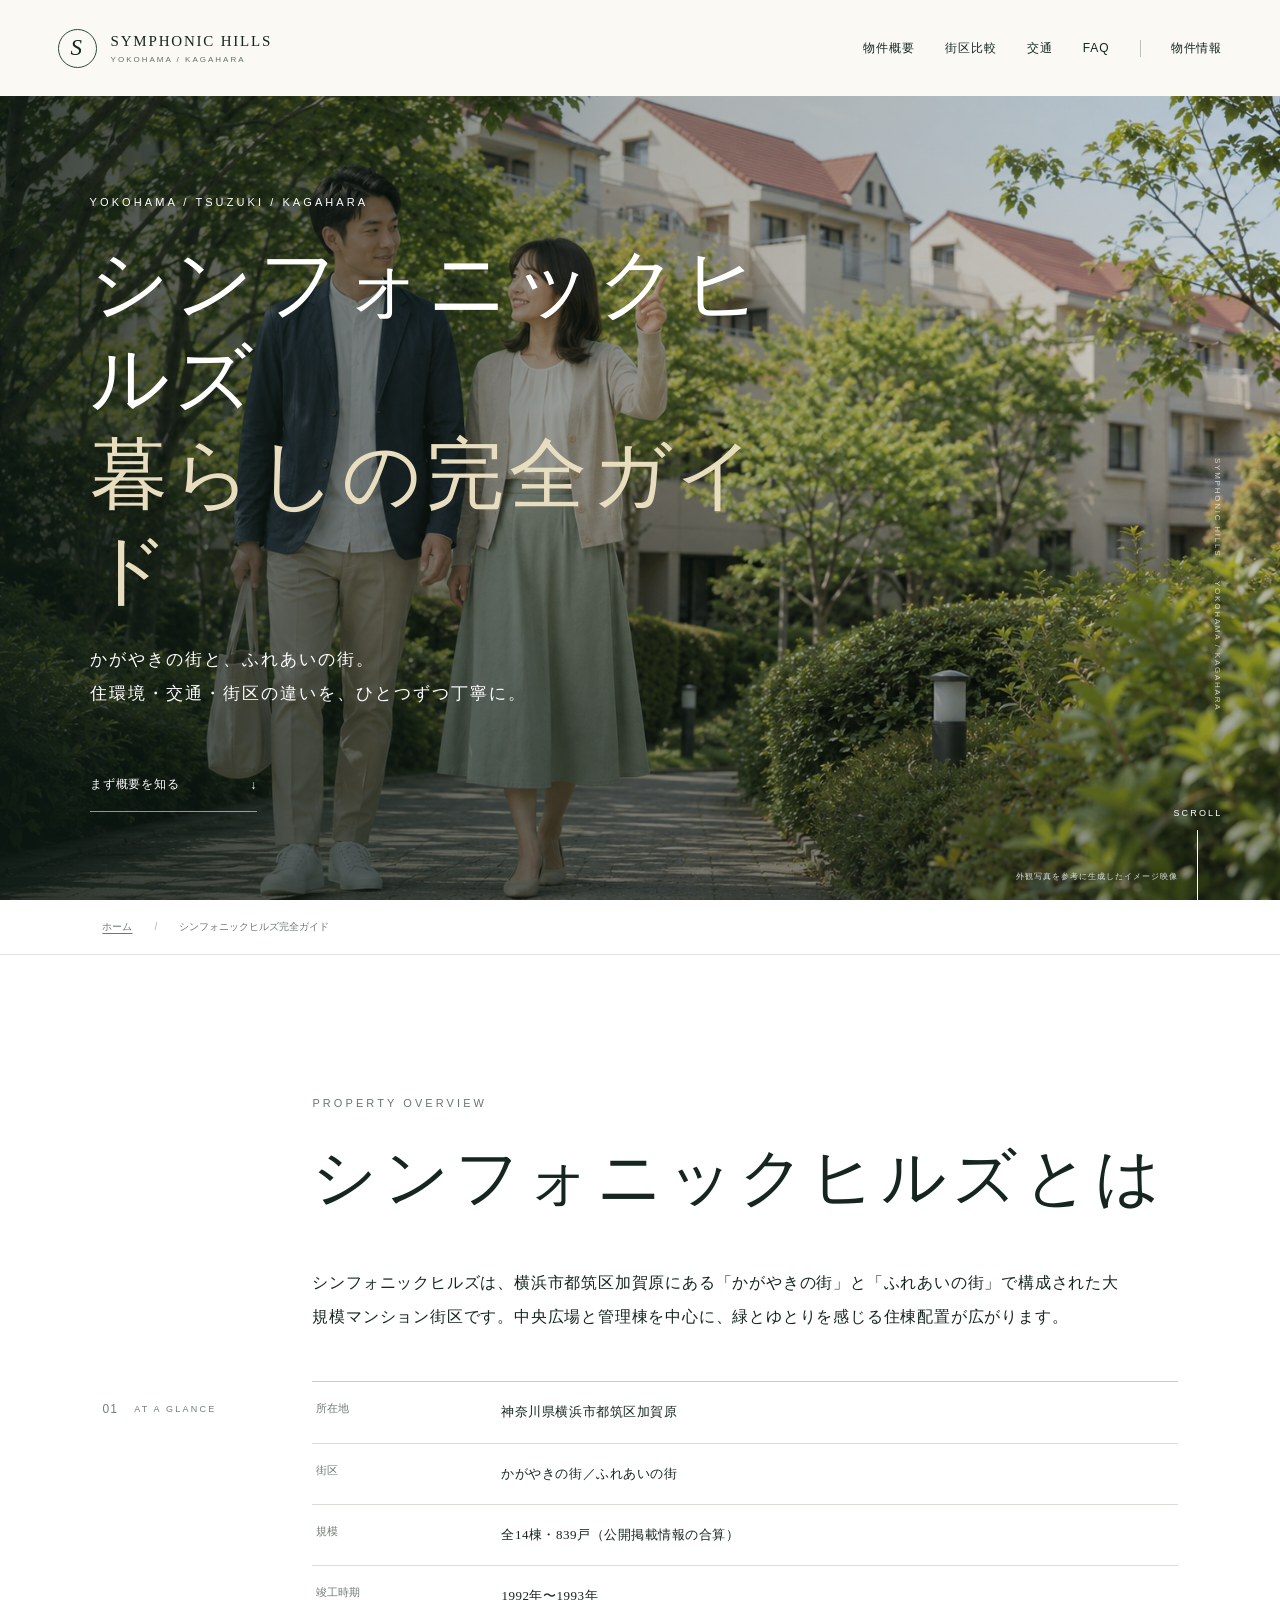
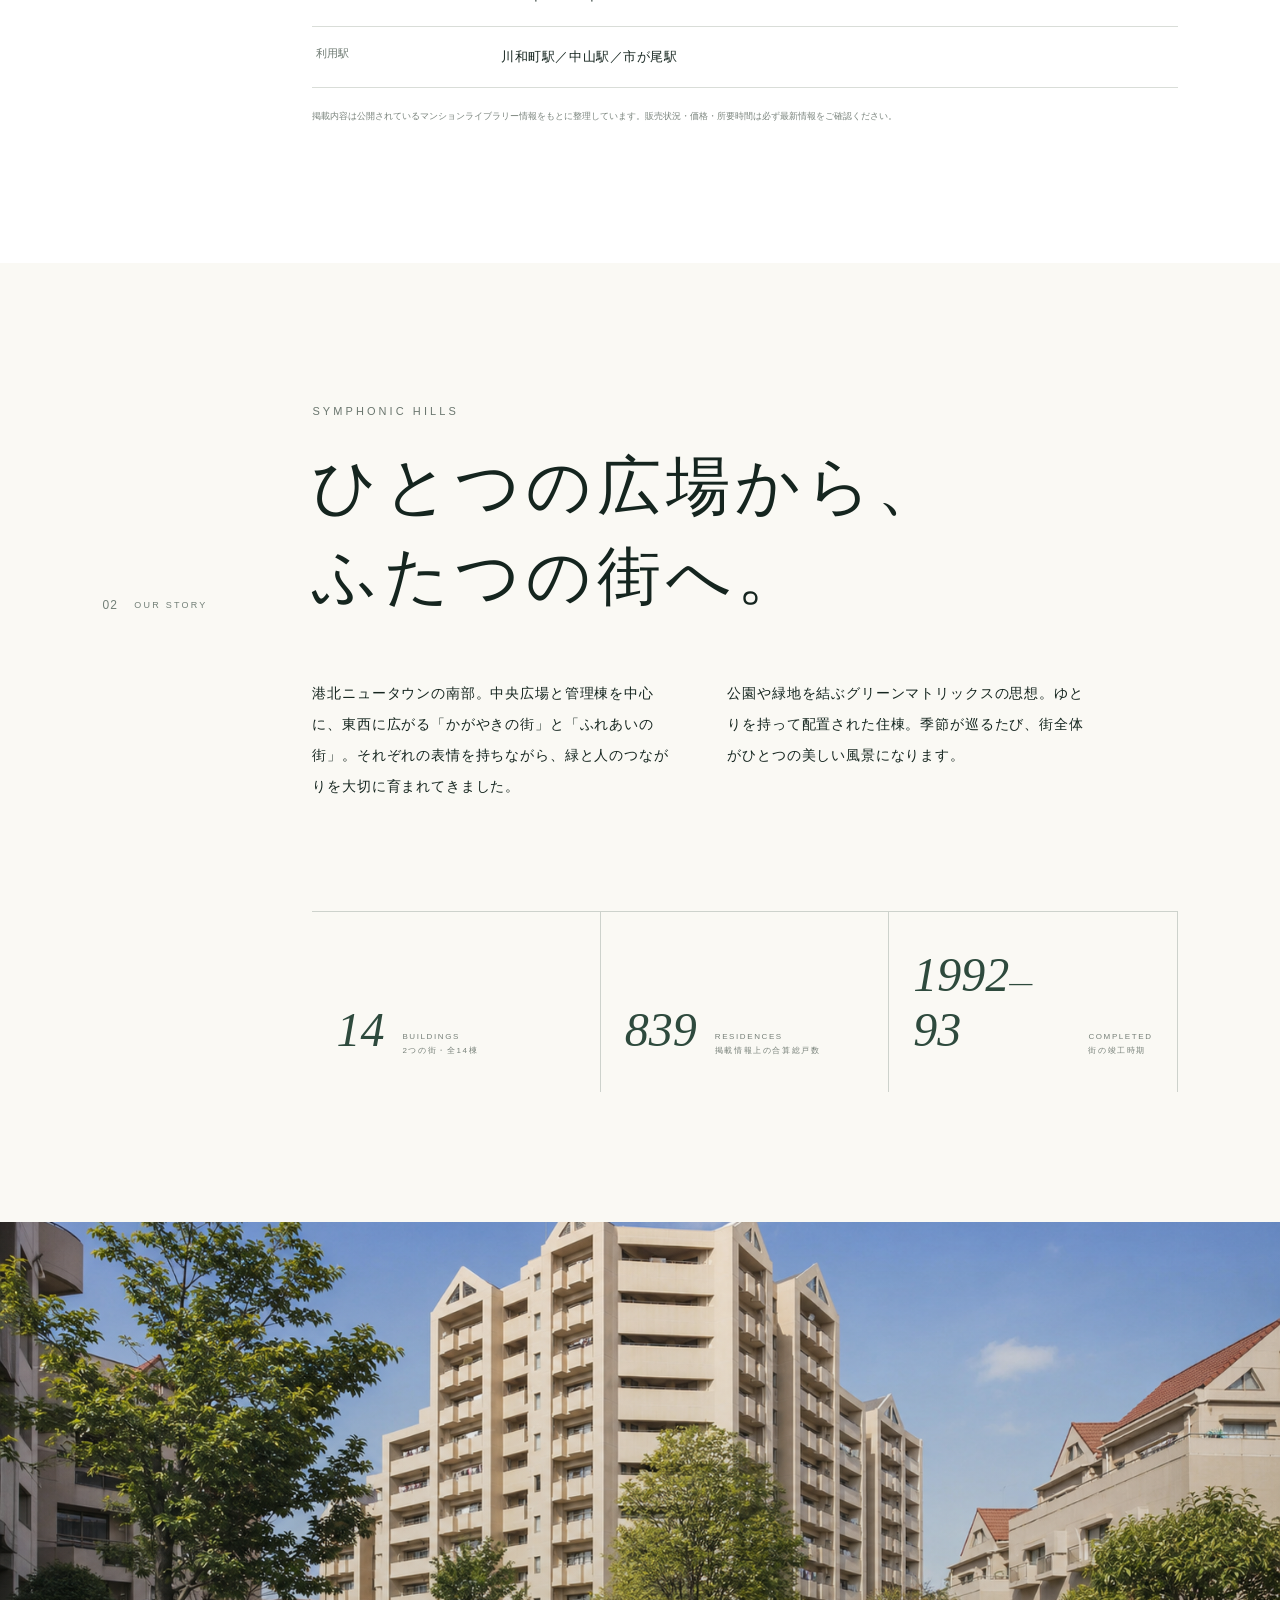
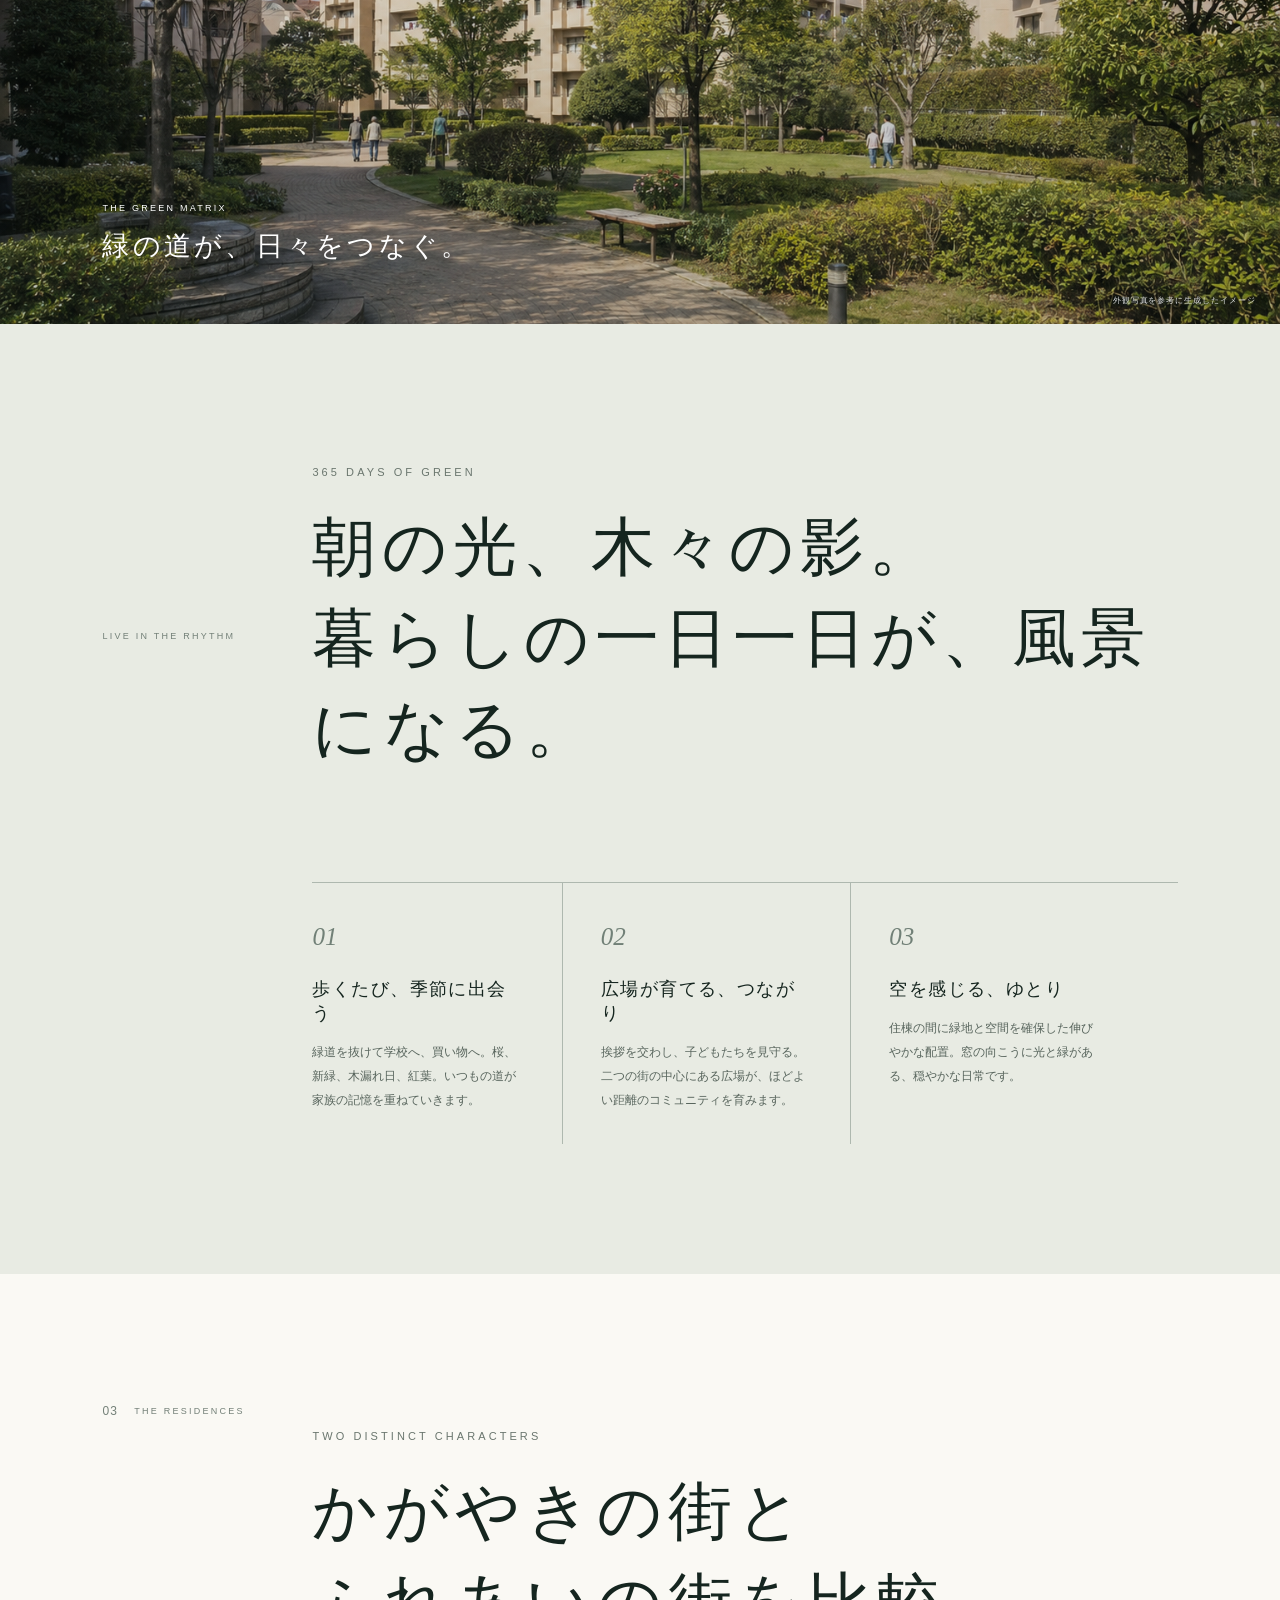
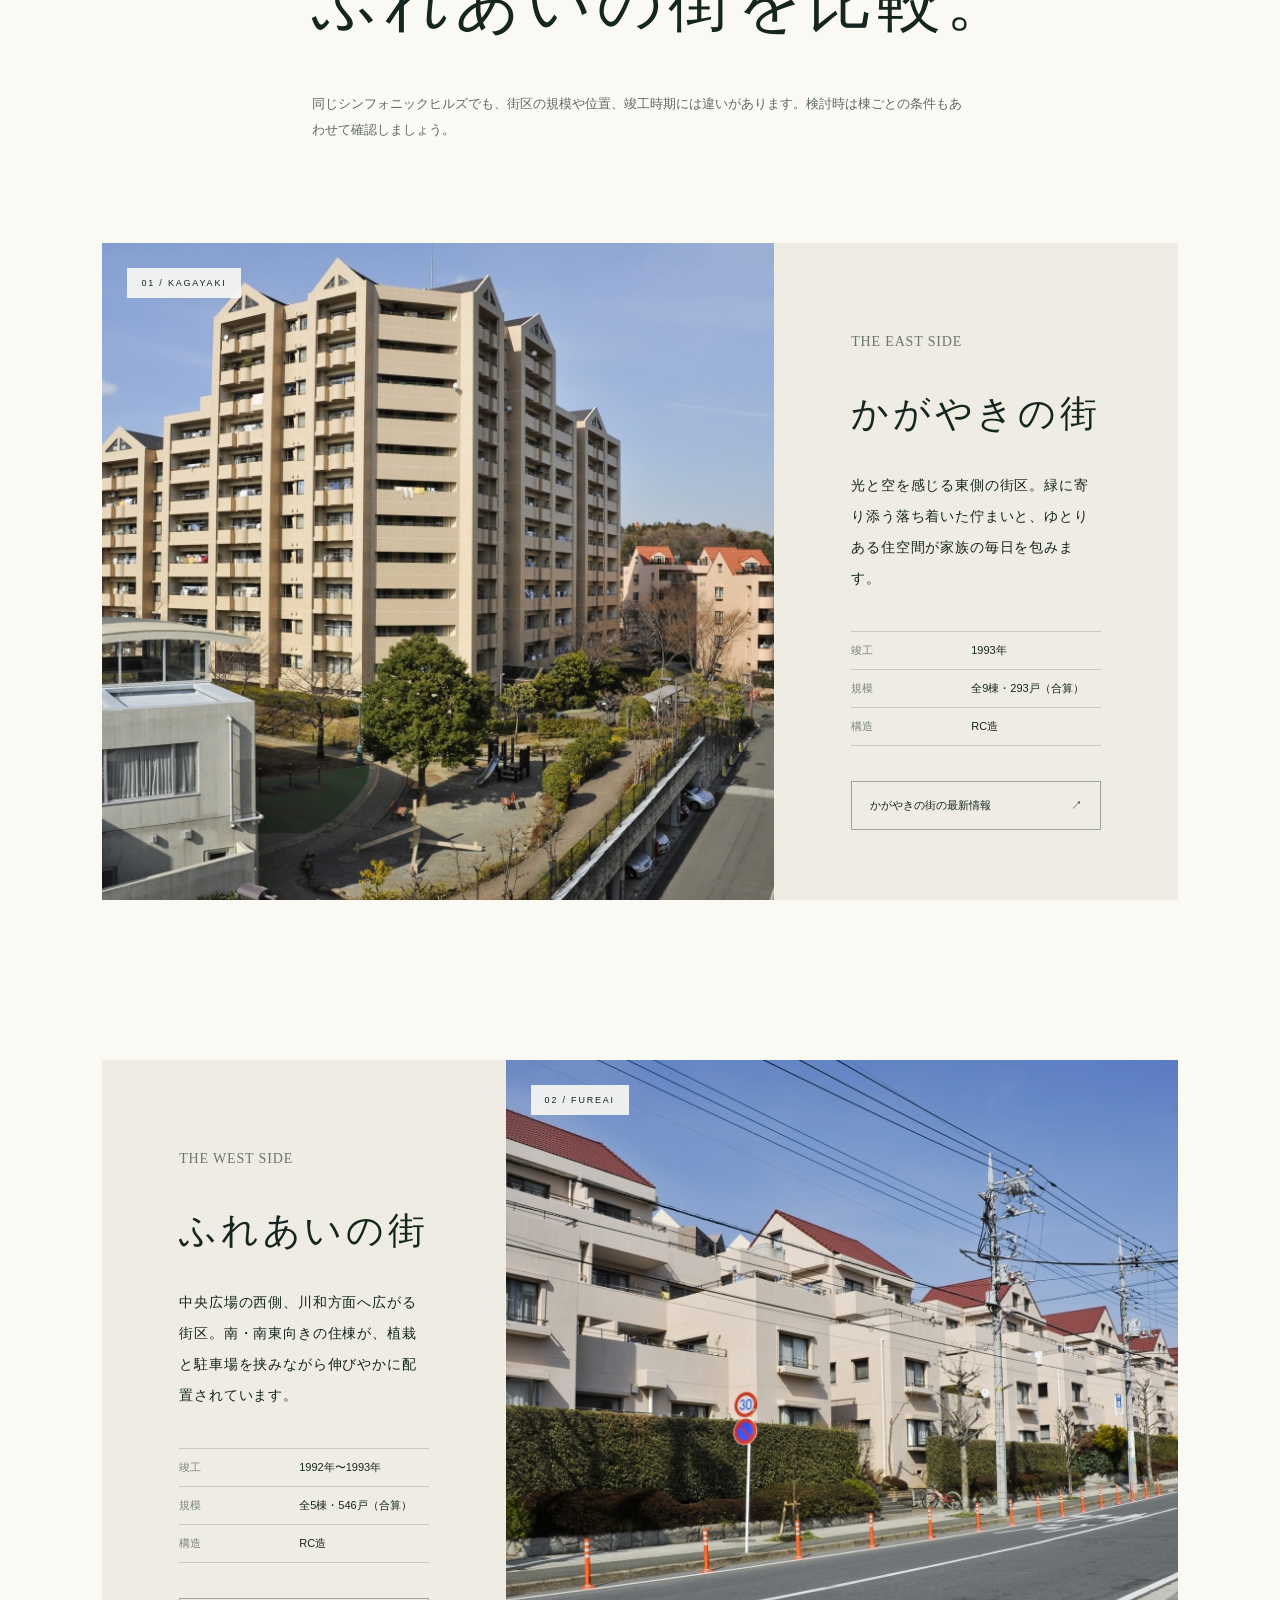
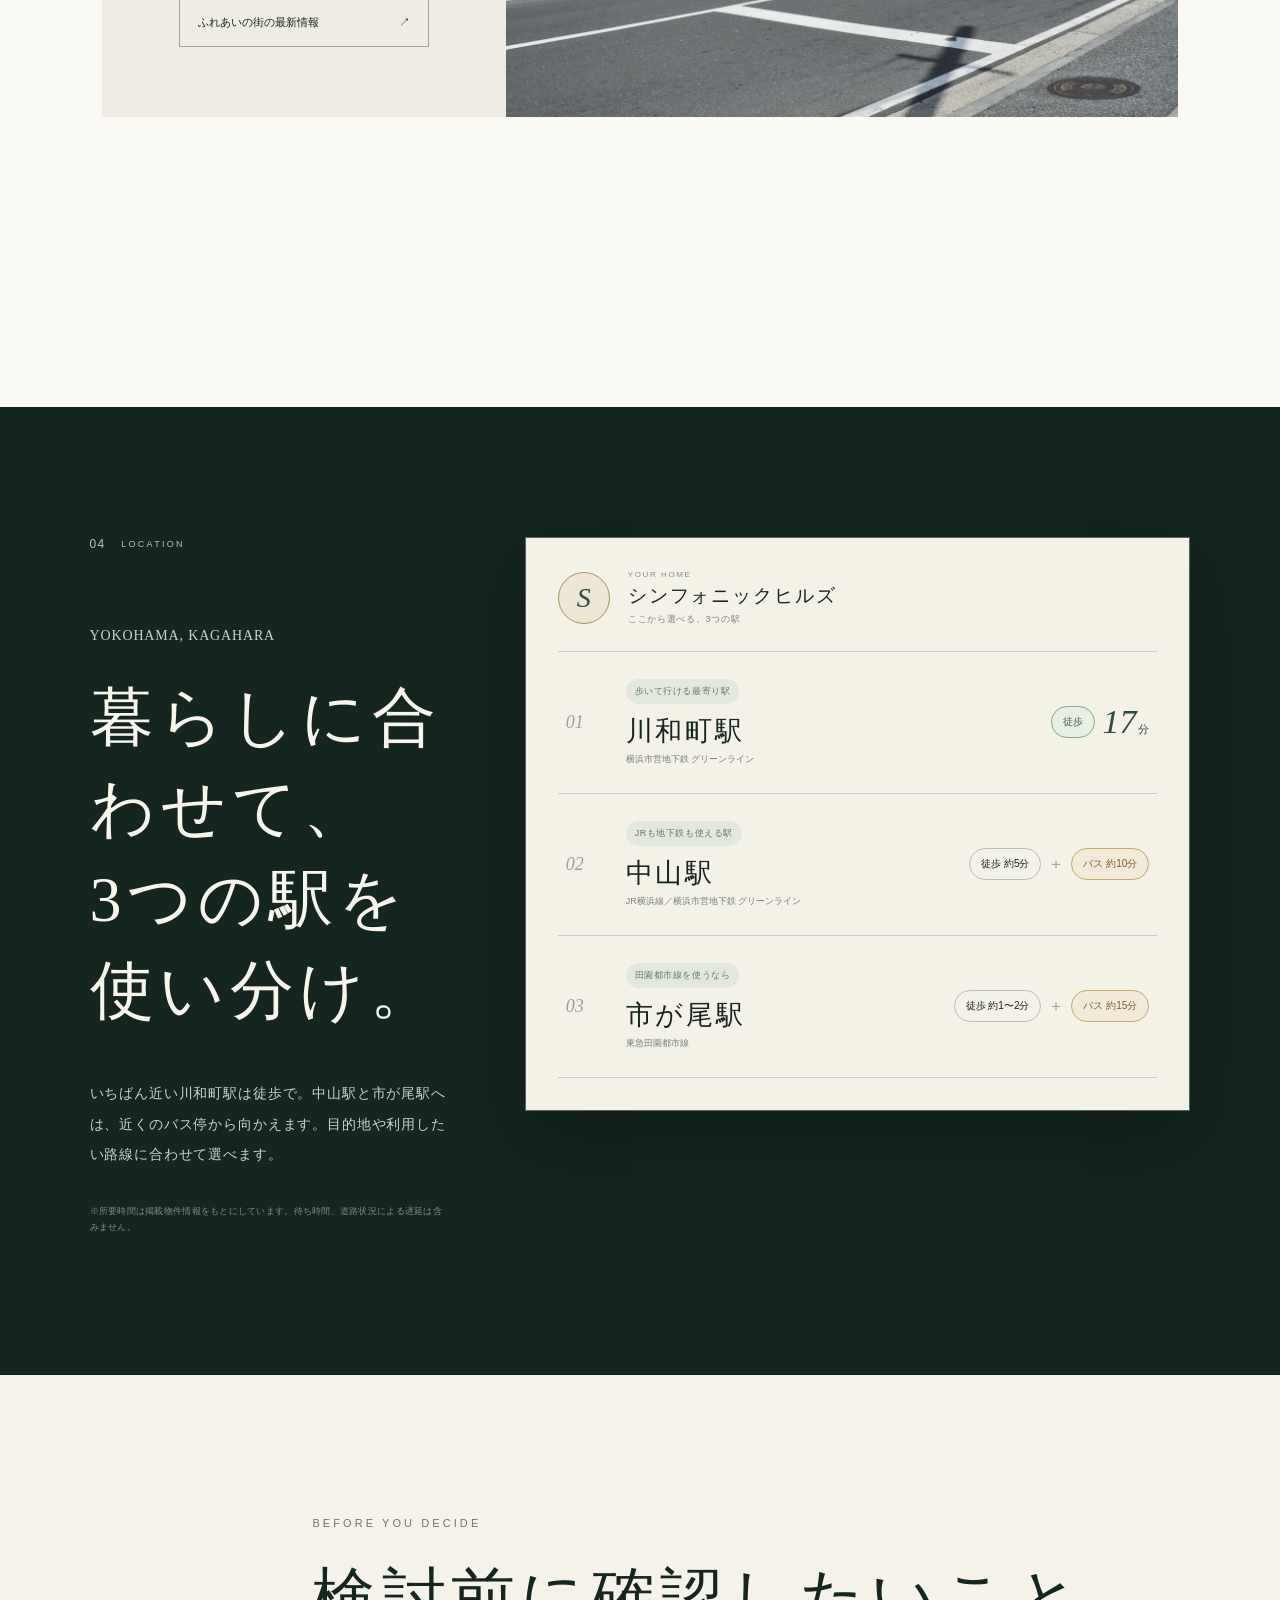
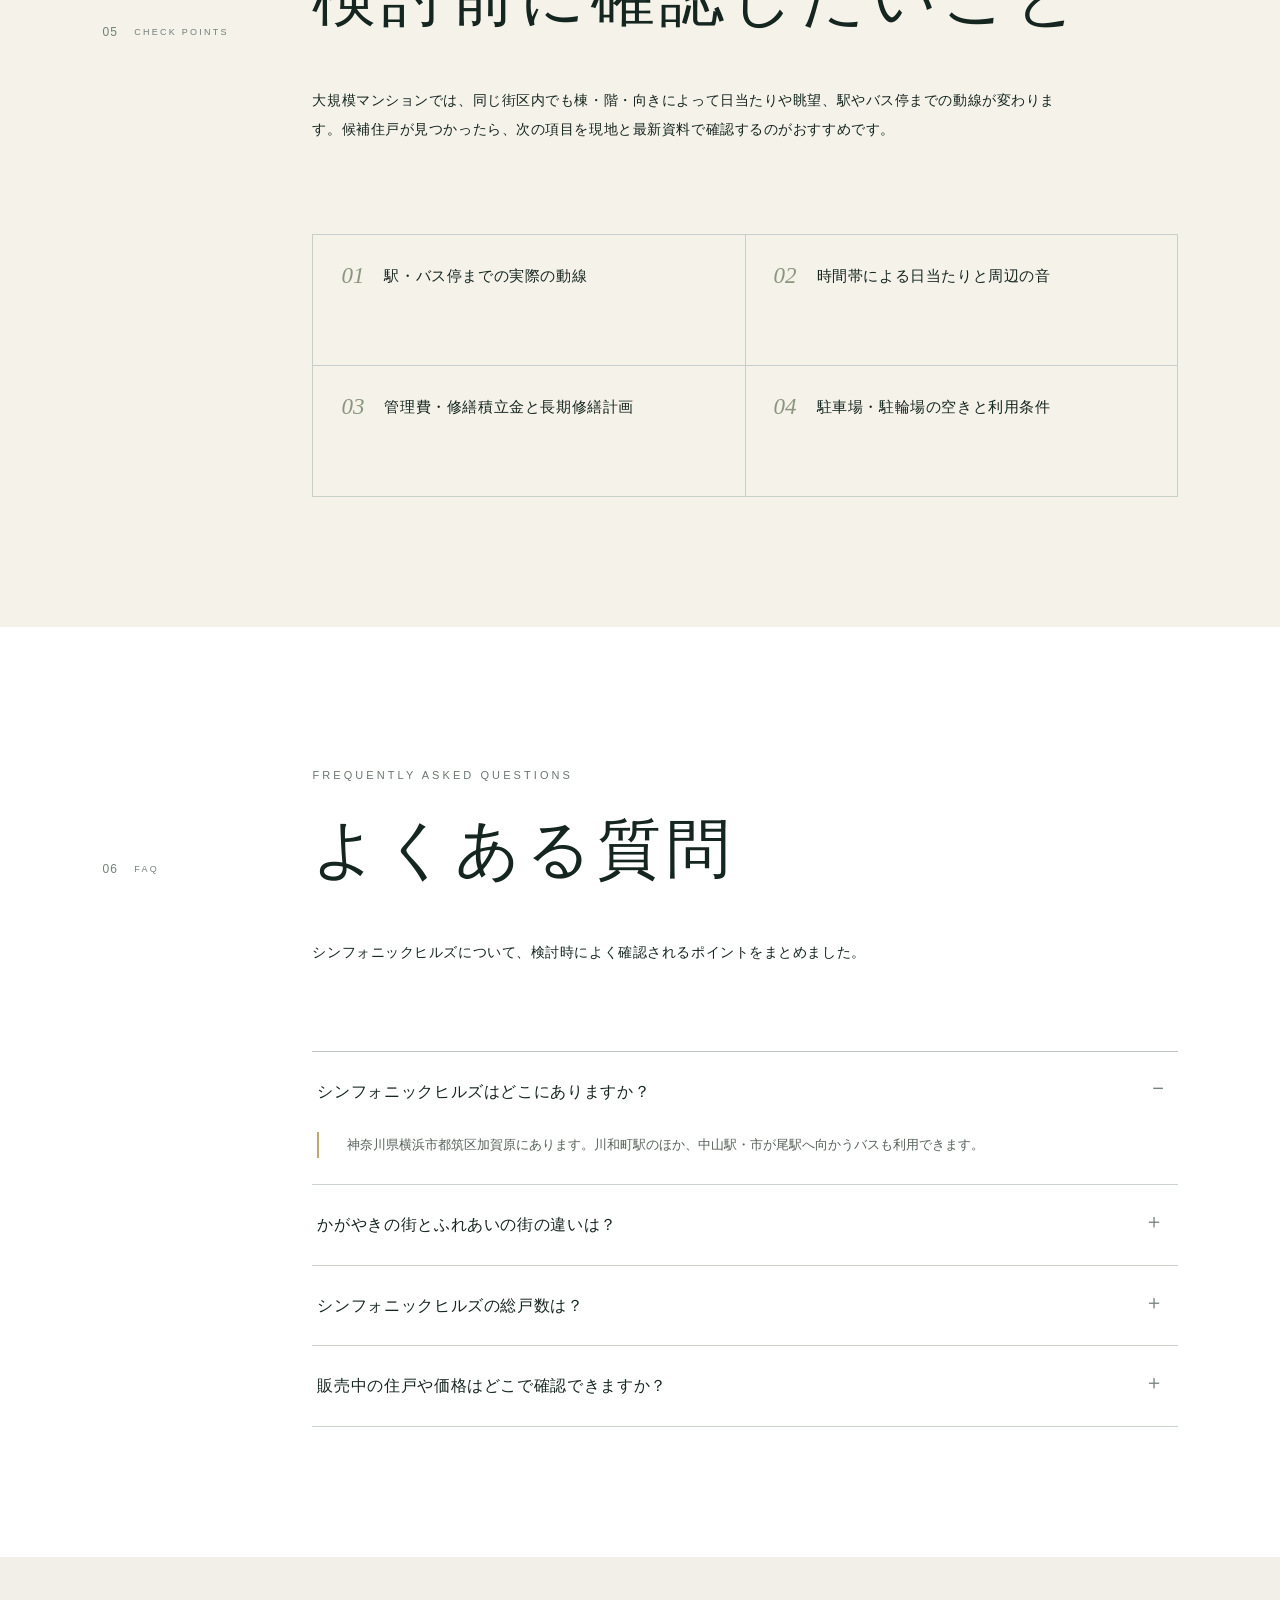
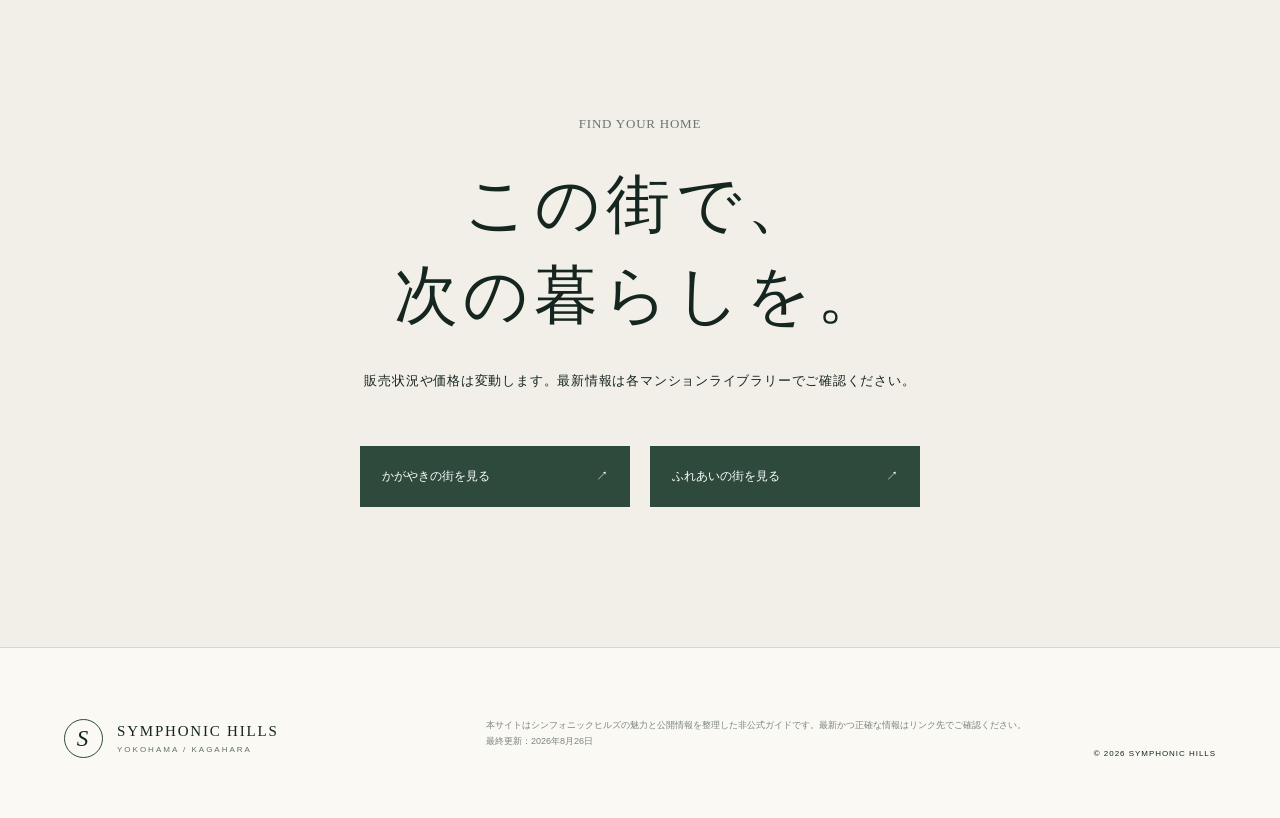
==== commit 6e217524: "Renew site with SEO-focused content structure" ====
--- a/index.html
+++ b/index.html
@@ -1,11 +1,44 @@
-<!doctype html><html lang="ja"><head><meta charset="UTF-8"><meta name="viewport" content="width=device-width,initial-scale=1,viewport-fit=cover"><meta name="description" content="かがやきの街とふれあいの街。横浜・加賀原のシンフォニックヒルズを紹介する非公式PRサイトです。"><title>シンフォニックヒルズ｜緑と暮らす、横浜・加賀原の街</title><link rel="icon" href="./favicon.svg"><link rel="stylesheet" href="./style.css"></head><body><main>
-<header class="site-header"><a class="brand" href="#top" aria-label="トップへ"><span class="brand-mark">S</span><span>SYMPHONIC HILLS<small>YOKOHAMA / KAGAHARA</small></span></a><nav aria-label="メインナビゲーション"><a href="#story">街の物語</a><a href="#residences">2つの街</a><a href="#access">アクセス</a><a class="nav-cta" href="#contact">物件情報を見る</a></nav></header>
-<section class="hero film-hero" id="top"><video class="hero-film" autoplay muted loop playsinline preload="metadata" poster="./images/film-01-morning.png"><source src="./videos/symphonic-hills-pr.mp4" type="video/mp4"></video><div class="hero-shade"></div><div class="hero-copy"><p class="eyebrow">LIFE IN HARMONY</p><h1>帰りたい風景が、<br><em>ここにある。</em></h1><p class="lead">かがやきの街と、ふれあいの街。<br>ふたりの一日から始まる、シンフォニックヒルズの物語。</p></div><div class="film-meta"><span>SYMPHONIC HILLS</span><span>YOKOHAMA / KAGAHARA</span></div><span class="image-caption hero-caption">外観写真を参考に生成したイメージ映像</span><div class="scroll">SCROLL <i></i></div></section>
-<section class="ambient-story" id="film"><div class="ambient-sticky" aria-hidden="true"><video id="ambientVideo" muted playsinline preload="metadata" poster="./images/film-01-morning.png"><source src="./videos/symphonic-hills-pr.mp4" type="video/mp4"></video><div class="ambient-shade"></div><span class="ambient-line"></span></div><div class="ambient-scenes"><article><div class="ambient-copy"><small>01 / MORNING</small><h2>この街との出会い</h2><p>緑の道を歩き、ふたりの新しい暮らしを思い描く。</p></div></article><article class="align-right"><div class="ambient-copy"><small>02 / DAYLIGHT</small><h2>日常にある豊かさ</h2><p>木漏れ日とコーヒー。何気ない時間が、少し特別になる。</p></div></article><article><div class="ambient-copy"><small>03 / AFTERNOON</small><h2>街と人とのつながり</h2><p>近すぎず、遠すぎない。穏やかな挨拶が行き交う広場。</p></div></article><article class="align-right"><div class="ambient-copy"><small>04 / EVENING</small><h2>帰りたくなる場所</h2><p>灯りのともる住棟へ。今日も、ふたりで帰ってくる。</p></div></article></div></section>
-<section class="intro section" id="story"><div class="section-index">01 <span>OUR STORY</span></div><div class="intro-copy"><p class="eyebrow dark">SYMPHONIC HILLS</p><h2>ひとつの広場から、<br>ふたつの街へ。</h2><div class="two-col-text"><p>港北ニュータウンの南部。中央広場と管理棟を中心に、東西に広がる「かがやきの街」と「ふれあいの街」。それぞれの表情を持ちながら、緑と人のつながりを大切に育まれてきました。</p><p>公園や緑地を結ぶグリーンマトリックスの思想。ゆとりを持って配置された住棟。季節が巡るたび、街全体がひとつの美しい風景になります。</p></div></div><div class="stat-block"><div><strong>14</strong><span>BUILDINGS<br>2つの街・全14棟</span></div><div><strong>839</strong><span>RESIDENCES<br>掲載情報上の合算総戸数</span></div><div><strong>1992<span>—</span>93</strong><span>COMPLETED<br>街の竣工時期</span></div></div></section>
-<section class="panorama" style="background-image:linear-gradient(rgba(18,36,30,.04),rgba(18,36,30,.24)),url('./images/courtyard-lifestyle.png')"><div class="panorama-label"><span>THE GREEN MATRIX</span><strong>緑の道が、日々をつなぐ。</strong></div><span class="image-caption">外観写真を参考に生成したイメージ</span></section>
-<section class="life-story section"><div class="section-index">&nbsp; <span>LIVE IN THE RHYTHM</span></div><div class="life-title"><p class="eyebrow dark">365 DAYS OF GREEN</p><h2>朝の光、木々の影。<br>暮らしの一日一日が、風景になる。</h2></div><div class="life-grid"><div><span>01</span><h3>歩くたび、季節に出会う</h3><p>緑道を抜けて学校へ、買い物へ。桜、新緑、木漏れ日、紅葉。いつもの道が家族の記憶を重ねていきます。</p></div><div><span>02</span><h3>広場が育てる、つながり</h3><p>挨拶を交わし、子どもたちを見守る。二つの街の中心にある広場が、ほどよい距離のコミュニティを育みます。</p></div><div><span>03</span><h3>空を感じる、ゆとり</h3><p>住棟の間に緑地と空間を確保した伸びやかな配置。窓の向こうに光と緑がある、穏やかな日常です。</p></div></div></section>
-<section class="residences section" id="residences"><div class="section-index">02 <span>THE RESIDENCES</span></div><div class="section-heading"><p class="eyebrow dark">TWO DISTINCT CHARACTERS</p><h2>ふたつの街、<br>ふたつの暮らし。</h2></div><article class="residence-card"><div class="residence-image" style="background-image:url('https://www.livable.co.jp/project-image/21/213/21350/21350_22612555.jpg')"><span>01 / KAGAYAKI</span></div><div class="residence-copy"><p class="eyebrow dark">THE EAST SIDE</p><h3>かがやきの街</h3><p>光と空を感じる、東側の街区。緑に寄り添う落ち着いた佇まいと、ゆとりある住空間が家族の毎日を包みます。</p><dl><div><dt>竣工</dt><dd>1993年</dd></div><div><dt>規模</dt><dd>全9棟・293戸（合算）</dd></div><div><dt>構造</dt><dd>RC造</dd></div></dl><a class="outline-link" href="https://www.livable.co.jp/mansion/library/M000000021350/" target="_blank" rel="noreferrer">現在の物件情報 <span>↗</span></a></div></article><article class="residence-card reverse"><div class="residence-image" style="background-image:url('https://www.livable.co.jp/project-image/23/238/23815/23815_22647330.jpg')"><span>02 / FUREAI</span></div><div class="residence-copy"><p class="eyebrow dark">THE WEST SIDE</p><h3>ふれあいの街</h3><p>中央広場の西側、川和方面へ広がる街区。南・南東向きの住棟が、植栽と駐車場を挟みながら伸びやかに配置されています。</p><dl><div><dt>竣工</dt><dd>1992年〜1993年</dd></div><div><dt>規模</dt><dd>全5棟・546戸（合算）</dd></div><div><dt>構造</dt><dd>RC造</dd></div></dl><a class="outline-link" href="https://www.livable.co.jp/mansion/library/M000000023815/" target="_blank" rel="noreferrer">現在の物件情報 <span>↗</span></a></div></article></section>
-<section class="access" id="access"><div class="access-copy"><div class="section-index light">03 <span>LOCATION</span></div><p class="eyebrow">YOKOHAMA, KAGAHARA</p><h2>暮らしに合わせて、<br>3つの駅を使い分け。</h2><p>いちばん近い川和町駅は徒歩で。中山駅と市が尾駅へは、近くのバス停から向かえます。目的地や利用したい路線に合わせて選べます。</p><p class="map-note">※徒歩・バスの所要時間は掲載物件情報をもとにしています。バスの待ち時間、道路状況による遅延は含みません。</p></div><div class="access-guide" aria-label="シンフォニックヒルズから利用できる3駅"><div class="guide-origin"><span class="origin-mark">S</span><div><small>YOUR HOME</small><strong>シンフォニックヒルズ</strong><span>ここから選べる、3つの駅</span></div></div><article class="station-card walk-card"><div class="station-number">01</div><div class="station-main"><span class="use-label">歩いて行ける最寄り駅</span><h3>川和町駅</h3><p>横浜市営地下鉄 グリーンライン</p></div><div class="journey"><span class="mode walk-mode">徒歩</span><strong>17<small>分</small></strong></div></article><article class="station-card bus-card"><div class="station-number">02</div><div class="station-main"><span class="use-label">JRも地下鉄も使える駅</span><h3>中山駅</h3><p>JR横浜線／横浜市営地下鉄 グリーンライン</p></div><div class="journey"><span class="mode">徒歩 約5分</span><i>＋</i><span class="mode bus-mode">バス 約10分</span></div></article><article class="station-card bus-card"><div class="station-number">03</div><div class="station-main"><span class="use-label">田園都市線を使うなら</span><h3>市が尾駅</h3><p>東急田園都市線</p></div><div class="journey"><span class="mode">徒歩 約1〜2分</span><i>＋</i><span class="mode bus-mode">バス 約15分</span></div></article><div class="access-summary"><span>徒歩だけで駅へ</span><b>川和町</b><span>JR横浜線を使う</span><b>中山</b><span>田園都市線を使う</span><b>市が尾</b></div></div></section>
-<section class="contact" id="contact"><p class="eyebrow dark">FIND YOUR HOME</p><h2>この街で、<br>次の暮らしを。</h2><p>販売状況や価格は変動します。最新情報は各マンションライブラリーでご確認ください。</p><div class="contact-links"><a href="https://www.livable.co.jp/mansion/library/M000000021350/" target="_blank" rel="noreferrer">かがやきの街を見る <span>↗</span></a><a href="https://www.livable.co.jp/mansion/library/M000000023815/" target="_blank" rel="noreferrer">ふれあいの街を見る <span>↗</span></a></div></section><footer><div class="brand footer-brand"><span class="brand-mark">S</span><span>SYMPHONIC HILLS<small>YOKOHAMA / KAGAHARA</small></span></div><p>※本サイトは物件の魅力を紹介する非公式PRデモサイトです。掲載内容は東急リバブルの公開情報を基に構成しています。最新かつ正確な情報はリンク先でご確認ください。</p><span>© 2026 SYMPHONIC HILLS</span></footer>
-</main><script src="./script.js"></script></body></html>
+<!doctype html>
+<html lang="ja">
+<head>
+  <meta charset="UTF-8">
+  <meta name="viewport" content="width=device-width,initial-scale=1,viewport-fit=cover">
+  <title>シンフォニックヒルズ完全ガイド｜横浜市都筑区加賀原の住環境・交通・街区比較</title>
+  <meta name="description" content="横浜市都筑区加賀原のシンフォニックヒルズを詳しく紹介。かがやきの街・ふれあいの街の違い、全14棟・839戸の概要、川和町・中山・市が尾への交通、住環境をまとめた非公式ガイドです。">
+  <meta name="robots" content="index,follow,max-image-preview:large,max-snippet:-1,max-video-preview:-1">
+  <meta name="theme-color" content="#15251f">
+  <link rel="canonical" href="https://za10196coshow.github.io/symphonic-hills/">
+  <link rel="preload" href="./images/film-01-morning.png" as="image" fetchpriority="high">
+  <meta property="og:type" content="website"><meta property="og:locale" content="ja_JP">
+  <meta property="og:site_name" content="シンフォニックヒルズ非公式ガイド">
+  <meta property="og:title" content="シンフォニックヒルズ完全ガイド｜横浜市都筑区加賀原">
+  <meta property="og:description" content="2つの街区の違い、交通、住環境をひとつに。検討前に知りたい情報を整理した非公式ガイド。">
+  <meta property="og:url" content="https://za10196coshow.github.io/symphonic-hills/">
+  <meta property="og:image" content="https://za10196coshow.github.io/symphonic-hills/images/film-01-morning.png">
+  <meta property="og:image:alt" content="緑に包まれたシンフォニックヒルズのイメージ">
+  <meta name="twitter:card" content="summary_large_image"><meta name="twitter:title" content="シンフォニックヒルズ完全ガイド">
+  <meta name="twitter:description" content="横浜市都筑区加賀原の住環境・交通・2つの街区を詳しく紹介。">
+  <meta name="twitter:image" content="https://za10196coshow.github.io/symphonic-hills/images/film-01-morning.png">
+  <link rel="icon" href="./favicon.svg"><link rel="stylesheet" href="./style.css">
+  <script type="application/ld+json">{"@context":"https://schema.org","@graph":[{"@type":"WebSite","@id":"https://za10196coshow.github.io/symphonic-hills/#website","url":"https://za10196coshow.github.io/symphonic-hills/","name":"シンフォニックヒルズ非公式ガイド","inLanguage":"ja-JP"},{"@type":"WebPage","url":"https://za10196coshow.github.io/symphonic-hills/","name":"シンフォニックヒルズ完全ガイド","description":"横浜市都筑区加賀原の街区、交通、住環境を紹介する非公式ガイド。","isPartOf":{"@id":"https://za10196coshow.github.io/symphonic-hills/#website"},"inLanguage":"ja-JP","dateModified":"2026-08-26"},{"@type":"ApartmentComplex","name":"シンフォニックヒルズ","description":"かがやきの街とふれあいの街からなる、全14棟・839戸の大規模マンション街区。","numberOfAccommodationUnits":839,"address":{"@type":"PostalAddress","addressLocality":"横浜市都筑区","addressRegion":"神奈川県","streetAddress":"加賀原","addressCountry":"JP"}},{"@type":"FAQPage","mainEntity":[{"@type":"Question","name":"シンフォニックヒルズはどこにありますか？","acceptedAnswer":{"@type":"Answer","text":"神奈川県横浜市都筑区加賀原にあります。"}},{"@type":"Question","name":"かがやきの街とふれあいの街の違いは？","acceptedAnswer":{"@type":"Answer","text":"かがやきの街は東側の全9棟・293戸、ふれあいの街は西側の全5棟・546戸です。"}},{"@type":"Question","name":"シンフォニックヒルズの総戸数は？","acceptedAnswer":{"@type":"Answer","text":"公開掲載情報を合算すると、全14棟・839戸です。"}}]}]}</script>
+</head>
+<body>
+<a class="skip-link" href="#main-content">本文へ移動</a>
+<main id="main-content">
+  <header class="site-header"><a class="brand" href="#top" aria-label="トップへ"><span class="brand-mark">S</span><span>SYMPHONIC HILLS<small>YOKOHAMA / KAGAHARA</small></span></a><nav aria-label="メインナビゲーション"><a href="#overview">物件概要</a><a href="#residences">街区比較</a><a href="#access">交通</a><a href="#faq">FAQ</a><a class="nav-cta" href="#contact">物件情報</a></nav></header>
+  <section class="hero film-hero" id="top"><video class="hero-film" autoplay muted loop playsinline preload="metadata" poster="./images/film-01-morning.png" aria-label="シンフォニックヒルズの暮らしを表現したイメージ映像"><source src="./videos/symphonic-hills-pr.mp4" type="video/mp4"></video><div class="hero-shade"></div><div class="hero-copy"><p class="eyebrow">YOKOHAMA / TSUZUKI / KAGAHARA</p><h1>シンフォニックヒルズ<br><em>暮らしの完全ガイド</em></h1><p class="lead">かがやきの街と、ふれあいの街。<br>住環境・交通・街区の違いを、ひとつずつ丁寧に。</p><a class="text-link" href="#overview">まず概要を知る <span>↓</span></a></div><div class="film-meta"><span>SYMPHONIC HILLS</span><span>YOKOHAMA / KAGAHARA</span></div><span class="image-caption hero-caption">外観写真を参考に生成したイメージ映像</span><div class="scroll">SCROLL <i></i></div></section>
+  <nav class="breadcrumb" aria-label="パンくずリスト"><ol><li><a href="#top">ホーム</a></li><li aria-current="page">シンフォニックヒルズ完全ガイド</li></ol></nav>
+  <section class="overview section" id="overview"><div class="section-index">01 <span>AT A GLANCE</span></div><div class="overview-main"><p class="eyebrow dark">PROPERTY OVERVIEW</p><h2>シンフォニックヒルズとは</h2><p class="overview-lead">シンフォニックヒルズは、横浜市都筑区加賀原にある「かがやきの街」と「ふれあいの街」で構成された大規模マンション街区です。中央広場と管理棟を中心に、緑とゆとりを感じる住棟配置が広がります。</p><div class="overview-table" role="table" aria-label="シンフォニックヒルズの概要"><div role="row"><span role="rowheader">所在地</span><strong role="cell">神奈川県横浜市都筑区加賀原</strong></div><div role="row"><span role="rowheader">街区</span><strong role="cell">かがやきの街／ふれあいの街</strong></div><div role="row"><span role="rowheader">規模</span><strong role="cell">全14棟・839戸（公開掲載情報の合算）</strong></div><div role="row"><span role="rowheader">竣工時期</span><strong role="cell">1992年〜1993年</strong></div><div role="row"><span role="rowheader">利用駅</span><strong role="cell">川和町駅／中山駅／市が尾駅</strong></div></div><p class="source-note">掲載内容は公開されているマンションライブラリー情報をもとに整理しています。販売状況・価格・所要時間は必ず最新情報をご確認ください。</p></div></section>
+  <section class="intro section" id="story"><div class="section-index">02 <span>OUR STORY</span></div><div class="intro-copy"><p class="eyebrow dark">SYMPHONIC HILLS</p><h2>ひとつの広場から、<br>ふたつの街へ。</h2><div class="two-col-text"><p>港北ニュータウンの南部。中央広場と管理棟を中心に、東西に広がる「かがやきの街」と「ふれあいの街」。それぞれの表情を持ちながら、緑と人のつながりを大切に育まれてきました。</p><p>公園や緑地を結ぶグリーンマトリックスの思想。ゆとりを持って配置された住棟。季節が巡るたび、街全体がひとつの美しい風景になります。</p></div></div><div class="stat-block"><div><strong>14</strong><span>BUILDINGS<br>2つの街・全14棟</span></div><div><strong>839</strong><span>RESIDENCES<br>掲載情報上の合算総戸数</span></div><div><strong>1992<span>—</span>93</strong><span>COMPLETED<br>街の竣工時期</span></div></div></section>
+  <section class="panorama" style="background-image:linear-gradient(rgba(18,36,30,.04),rgba(18,36,30,.24)),url('./images/courtyard-lifestyle.png')"><div class="panorama-label"><span>THE GREEN MATRIX</span><strong>緑の道が、日々をつなぐ。</strong></div><span class="image-caption">外観写真を参考に生成したイメージ</span></section>
+  <section class="life-story section"><div class="section-index"><span>LIVE IN THE RHYTHM</span></div><div class="life-title"><p class="eyebrow dark">365 DAYS OF GREEN</p><h2>朝の光、木々の影。<br>暮らしの一日一日が、風景になる。</h2></div><div class="life-grid"><div><span>01</span><h3>歩くたび、季節に出会う</h3><p>緑道を抜けて学校へ、買い物へ。桜、新緑、木漏れ日、紅葉。いつもの道が家族の記憶を重ねていきます。</p></div><div><span>02</span><h3>広場が育てる、つながり</h3><p>挨拶を交わし、子どもたちを見守る。二つの街の中心にある広場が、ほどよい距離のコミュニティを育みます。</p></div><div><span>03</span><h3>空を感じる、ゆとり</h3><p>住棟の間に緑地と空間を確保した伸びやかな配置。窓の向こうに光と緑がある、穏やかな日常です。</p></div></div></section>
+  <section class="residences section" id="residences"><div class="section-index">03 <span>THE RESIDENCES</span></div><div class="section-heading"><p class="eyebrow dark">TWO DISTINCT CHARACTERS</p><h2>かがやきの街と<br>ふれあいの街を比較。</h2><p class="heading-note">同じシンフォニックヒルズでも、街区の規模や位置、竣工時期には違いがあります。検討時は棟ごとの条件もあわせて確認しましょう。</p></div><article class="residence-card"><div class="residence-image" role="img" aria-label="シンフォニックヒルズ かがやきの街の外観" style="background-image:url('./images/kagayaki.jpg')"><span>01 / KAGAYAKI</span></div><div class="residence-copy"><p class="eyebrow dark">THE EAST SIDE</p><h3>かがやきの街</h3><p>光と空を感じる東側の街区。緑に寄り添う落ち着いた佇まいと、ゆとりある住空間が家族の毎日を包みます。</p><dl><div><dt>竣工</dt><dd>1993年</dd></div><div><dt>規模</dt><dd>全9棟・293戸（合算）</dd></div><div><dt>構造</dt><dd>RC造</dd></div></dl><a class="outline-link" href="https://www.livable.co.jp/mansion/library/M000000021350/" target="_blank" rel="noopener noreferrer">かがやきの街の最新情報 <span>↗</span></a></div></article><article class="residence-card reverse"><div class="residence-image" role="img" aria-label="シンフォニックヒルズ ふれあいの街の外観" style="background-image:url('./images/fureai.jpg')"><span>02 / FUREAI</span></div><div class="residence-copy"><p class="eyebrow dark">THE WEST SIDE</p><h3>ふれあいの街</h3><p>中央広場の西側、川和方面へ広がる街区。南・南東向きの住棟が、植栽と駐車場を挟みながら伸びやかに配置されています。</p><dl><div><dt>竣工</dt><dd>1992年〜1993年</dd></div><div><dt>規模</dt><dd>全5棟・546戸（合算）</dd></div><div><dt>構造</dt><dd>RC造</dd></div></dl><a class="outline-link" href="https://www.livable.co.jp/mansion/library/M000000023815/" target="_blank" rel="noopener noreferrer">ふれあいの街の最新情報 <span>↗</span></a></div></article></section>
+  <section class="access" id="access"><div class="access-copy"><div class="section-index light">04 <span>LOCATION</span></div><p class="eyebrow">YOKOHAMA, KAGAHARA</p><h2>暮らしに合わせて、<br>3つの駅を使い分け。</h2><p>いちばん近い川和町駅は徒歩で。中山駅と市が尾駅へは、近くのバス停から向かえます。目的地や利用したい路線に合わせて選べます。</p><p class="map-note">※所要時間は掲載物件情報をもとにしています。待ち時間、道路状況による遅延は含みません。</p></div><div class="access-guide" aria-label="利用できる3駅"><div class="guide-origin"><span class="origin-mark">S</span><div><small>YOUR HOME</small><strong>シンフォニックヒルズ</strong><span>ここから選べる、3つの駅</span></div></div><article class="station-card"><div class="station-number">01</div><div class="station-main"><span class="use-label">歩いて行ける最寄り駅</span><h3>川和町駅</h3><p>横浜市営地下鉄 グリーンライン</p></div><div class="journey"><span class="mode walk-mode">徒歩</span><strong>17<small>分</small></strong></div></article><article class="station-card"><div class="station-number">02</div><div class="station-main"><span class="use-label">JRも地下鉄も使える駅</span><h3>中山駅</h3><p>JR横浜線／横浜市営地下鉄 グリーンライン</p></div><div class="journey"><span class="mode">徒歩 約5分</span><i>＋</i><span class="mode bus-mode">バス 約10分</span></div></article><article class="station-card"><div class="station-number">03</div><div class="station-main"><span class="use-label">田園都市線を使うなら</span><h3>市が尾駅</h3><p>東急田園都市線</p></div><div class="journey"><span class="mode">徒歩 約1〜2分</span><i>＋</i><span class="mode bus-mode">バス 約15分</span></div></article></div></section>
+  <section class="decision section"><div class="section-index">05 <span>CHECK POINTS</span></div><div class="decision-copy"><p class="eyebrow dark">BEFORE YOU DECIDE</p><h2>検討前に確認したいこと</h2><p>大規模マンションでは、同じ街区内でも棟・階・向きによって日当たりや眺望、駅やバス停までの動線が変わります。候補住戸が見つかったら、次の項目を現地と最新資料で確認するのがおすすめです。</p></div><ol class="check-grid"><li><span>01</span><strong>駅・バス停までの実際の動線</strong></li><li><span>02</span><strong>時間帯による日当たりと周辺の音</strong></li><li><span>03</span><strong>管理費・修繕積立金と長期修繕計画</strong></li><li><span>04</span><strong>駐車場・駐輪場の空きと利用条件</strong></li></ol></section>
+  <section class="faq section" id="faq"><div class="section-index">06 <span>FAQ</span></div><div class="faq-head"><p class="eyebrow dark">FREQUENTLY ASKED QUESTIONS</p><h2>よくある質問</h2><p>シンフォニックヒルズについて、検討時によく確認されるポイントをまとめました。</p></div><div class="faq-list"><details open><summary>シンフォニックヒルズはどこにありますか？</summary><p>神奈川県横浜市都筑区加賀原にあります。川和町駅のほか、中山駅・市が尾駅へ向かうバスも利用できます。</p></details><details><summary>かがやきの街とふれあいの街の違いは？</summary><p>かがやきの街は東側の全9棟・293戸、ふれあいの街は西側の全5棟・546戸です。竣工時期や棟の位置も異なります。</p></details><details><summary>シンフォニックヒルズの総戸数は？</summary><p>公開されている各街区の掲載情報を合算すると、全14棟・839戸です。</p></details><details><summary>販売中の住戸や価格はどこで確認できますか？</summary><p>販売状況と価格は日々変わります。下部の各マンションライブラリーへのリンクから最新情報をご確認ください。</p></details></div></section>
+  <section class="contact" id="contact"><p class="eyebrow dark">FIND YOUR HOME</p><h2>この街で、<br>次の暮らしを。</h2><p>販売状況や価格は変動します。最新情報は各マンションライブラリーでご確認ください。</p><div class="contact-links"><a href="https://www.livable.co.jp/mansion/library/M000000021350/" target="_blank" rel="noopener noreferrer">かがやきの街を見る <span>↗</span></a><a href="https://www.livable.co.jp/mansion/library/M000000023815/" target="_blank" rel="noopener noreferrer">ふれあいの街を見る <span>↗</span></a></div></section>
+  <footer><div class="brand footer-brand"><span class="brand-mark">S</span><span>SYMPHONIC HILLS<small>YOKOHAMA / KAGAHARA</small></span></div><p>本サイトはシンフォニックヒルズの魅力と公開情報を整理した非公式ガイドです。最新かつ正確な情報はリンク先でご確認ください。<br>最終更新：2026年8月26日</p><span>© 2026 SYMPHONIC HILLS</span></footer>
+</main>
+<script src="./script.js" defer></script>
+</body>
+</html>
--- a/style.css
+++ b/style.css
@@ -3,6 +3,8 @@
 html{scroll-behavior:smooth}
 body{margin:0;background:var(--paper);color:var(--ink);font-family:"Hiragino Kaku Gothic ProN","Yu Gothic",sans-serif}
 a{color:inherit;text-decoration:none}
+.skip-link{position:fixed;left:16px;top:-60px;z-index:100;background:#fff;color:var(--ink);padding:12px 18px;border:2px solid var(--gold);transition:top .2s}
+.skip-link:focus{top:16px}
 .site-header{height:96px;padding:0 4.5vw;display:flex;align-items:center;justify-content:space-between;background:rgba(250,249,244,.96);position:relative;z-index:10}
 .brand{display:flex;align-items:center;gap:14px;font-family:Georgia,serif;font-size:15px;letter-spacing:.12em}
 .brand small{display:block;font-family:Arial,sans-serif;font-size:8px;letter-spacing:.25em;margin-top:5px;color:#637069}
@@ -31,6 +33,18 @@
 .image-caption{position:absolute;right:24px;bottom:18px;color:rgba(255,255,255,.84);font:8px Arial;letter-spacing:.12em;text-shadow:0 1px 4px #233}
 .hero-caption{right:8vw}
 .section{padding:130px 8vw}
+.breadcrumb{padding:20px 8vw;border-bottom:1px solid #e0e1dc;background:#fff}
+.breadcrumb ol{display:flex;gap:22px;margin:0;padding:0;list-style:none;font-size:10px;color:#6e7871}
+.breadcrumb li+li:before{content:"/";margin-right:22px;color:#aeb5af}
+.breadcrumb a{text-decoration:underline;text-underline-offset:3px}
+.overview{display:grid;grid-template-columns:180px minmax(0,1fr);gap:30px;background:#fff}
+.overview-main{max-width:920px}
+.overview-lead{max-width:820px;font:16px/2.1 "Yu Mincho",serif;letter-spacing:.05em}
+.overview-table{margin-top:48px;border-top:1px solid #c9cec9}
+.overview-table>div{display:grid;grid-template-columns:160px 1fr;gap:25px;padding:19px 4px;border-bottom:1px solid #d9ddd8}
+.overview-table span{font-size:11px;color:#6f7b73}
+.overview-table strong{font:400 13px/1.7 "Yu Mincho",serif;letter-spacing:.04em}
+.source-note{font-size:9px;line-height:1.8;color:#7a847d;margin-top:20px}
 .section-index{font:12px Arial;color:#738078;letter-spacing:.1em;display:flex;gap:16px;align-items:center}
 .section-index span{font-size:9px;letter-spacing:.25em}
 .ambient-story{position:relative;height:400vh;background:#12241c;color:white}
@@ -67,6 +81,7 @@
 .life-grid h3{font:400 18px "Yu Mincho",serif;letter-spacing:.08em;margin:26px 0 15px}
 .life-grid p{font-size:12px;line-height:2;color:#58655d}
 .section-heading{margin-left:210px}
+.heading-note{max-width:650px;font:13px/2 "Yu Mincho",serif;color:#5e6a62}
 .residence-card{display:grid;grid-template-columns:1.25fr .75fr;min-height:590px;margin:100px 0 160px;background:#eeece3}
 .residence-card.reverse{grid-template-columns:.75fr 1.25fr}
 .reverse .residence-image{order:2}
@@ -89,6 +104,21 @@
 .guide-origin .origin-mark{color:var(--green);border-color:#a99261;background:#ede6d5}.guide-origin div{display:flex;flex-direction:column;gap:4px}.guide-origin small{font:8px Arial;letter-spacing:.2em;color:#879088}.guide-origin strong{font:400 19px "Yu Mincho",serif;letter-spacing:.1em}.guide-origin div>span{font-size:9px;color:#7c877f;letter-spacing:.08em}
 .station-card{display:grid;grid-template-columns:42px 1fr auto;gap:18px;align-items:center;padding:27px 8px;border-bottom:1px solid #c8cec7;position:relative}.station-card:before{content:"";position:absolute;left:-32px;top:0;bottom:0;width:4px;background:#749867;opacity:0;transition:.25s}.station-card:hover:before{opacity:1}.bus-card:before{background:#be9d5b}.station-number{font:italic 18px Georgia,serif;color:#99a198}.use-label{display:inline-block;font-size:9px;letter-spacing:.06em;color:#68766d;background:#e3e8df;padding:6px 9px;border-radius:20px}.station-main h3{font:400 27px "Yu Mincho",serif;letter-spacing:.1em;margin:9px 0 4px}.station-main p{font-size:9px;color:#758078;margin:0}.journey{min-width:145px;display:flex;align-items:center;justify-content:flex-end;gap:7px;flex-wrap:wrap}.journey>strong{font:italic 34px Georgia,serif;color:var(--green)}.journey>strong small{font:11px "Yu Gothic",sans-serif;margin-left:2px}.journey>i{font-style:normal;color:#9aa29b}.mode{font-size:10px;border:1px solid #b8c0b9;border-radius:20px;padding:8px 11px;white-space:nowrap}.walk-mode{border-color:#88a980;color:#42643d;background:#e7eee3}.bus-mode{border-color:#c8a964;color:#755e2e;background:#f1ead9}.access-summary{display:grid;grid-template-columns:1fr auto;gap:0;margin-top:24px;border:1px solid #ccd1cb}.access-summary span,.access-summary b{padding:12px 15px;border-bottom:1px solid #d5d9d4;font-size:10px}.access-summary span{color:#6b776f}.access-summary b{font:400 12px "Yu Mincho",serif;color:var(--green);text-align:right}.access-summary span:nth-last-child(-n+2),.access-summary b:nth-last-child(-n+2){border-bottom:0}
 .contact{text-align:center;padding:140px 8vw;background:var(--cream)}
+.decision{display:grid;grid-template-columns:180px 1fr;gap:30px;background:#f4f2e9}
+.decision-copy{max-width:850px}
+.decision-copy>p:last-child,.faq-head>p:last-child{font:14px/2.1 "Yu Mincho",serif;letter-spacing:.04em;max-width:760px}
+.check-grid{grid-column:2;display:grid;grid-template-columns:1fr 1fr;gap:1px;list-style:none;margin:45px 0 0;padding:1px;background:#c8cec8}
+.check-grid li{min-height:130px;padding:28px;background:#f4f2e9;display:flex;gap:20px;align-items:flex-start}
+.check-grid span{font:italic 23px Georgia,serif;color:#8b967f}
+.check-grid strong{font:400 15px/1.8 "Yu Mincho",serif;letter-spacing:.04em}
+.faq{display:grid;grid-template-columns:180px 1fr;gap:30px;background:#fff}
+.faq-list{grid-column:2;margin-top:40px;border-top:1px solid #bdc5be;max-width:980px}
+.faq-list details{border-bottom:1px solid #ccd2cc;padding:0 5px}
+.faq-list summary{cursor:pointer;list-style:none;padding:27px 48px 27px 0;font:400 16px/1.6 "Yu Mincho",serif;letter-spacing:.04em;position:relative}
+.faq-list summary::-webkit-details-marker{display:none}
+.faq-list summary:after{content:"＋";position:absolute;right:8px;top:26px;font:20px/1 Arial;color:#76837a}
+.faq-list details[open] summary:after{content:"−"}
+.faq-list details p{margin:0 45px 26px 0;padding-left:28px;border-left:2px solid var(--gold);font-size:13px;line-height:2;color:#566259}
 .contact h2{margin-bottom:25px}
 .contact>p{font-size:13px}
 .contact-links{display:flex;justify-content:center;gap:20px;margin-top:50px}
@@ -106,9 +136,10 @@
 .film-meta{display:none}
 .section{padding:90px 7vw}
 .ambient-copy{width:min(520px,78vw)}
-.intro,.life-story{grid-template-columns:1fr}
+.intro,.life-story,.overview,.decision,.faq{grid-template-columns:1fr}
 .intro-copy,.section-heading{margin-left:0}
 .stat-block,.life-grid{grid-column:1}
+.check-grid,.faq-list{grid-column:1}
 .life-grid{grid-template-columns:1fr}
 .life-grid>div{border-right:0;border-bottom:1px solid #aeb8af;margin-right:0;padding-right:0}
 .stat-block strong{font-size:36px}
@@ -127,6 +158,11 @@
 .nav-cta{padding-left:15px;font-size:10px}
 .site-header nav{gap:10px}
 .hero h1{font-size:46px}
+.hero h1 em{display:block;margin-top:10px;font-size:34px}
+.breadcrumb{padding-left:7vw;padding-right:7vw}.breadcrumb li:last-child{overflow:hidden;text-overflow:ellipsis;white-space:nowrap}
+.overview-table>div{grid-template-columns:95px 1fr;gap:12px}
+.check-grid{grid-template-columns:1fr}.check-grid li{min-height:100px}
+.faq-list summary{font-size:14px;padding-right:38px}.faq-list details p{margin-right:10px;padding-left:18px}
 .ambient-scenes article{padding:0 7vw;align-items:flex-end;padding-bottom:14vh}.ambient-scenes article.align-right{justify-content:flex-start;text-align:left}.ambient-copy,.align-right .ambient-copy{width:100%;padding:24px 22px;border-right:0;border-left:1px solid rgba(255,255,255,.55);background:rgba(11,27,20,.3)}.ambient-copy h2{font-size:32px}.ambient-copy p{font-size:12px}.ambient-sticky video{object-position:center}
 .two-col-text{grid-template-columns:1fr;gap:5px}
 .stat-block{grid-template-columns:1fr}
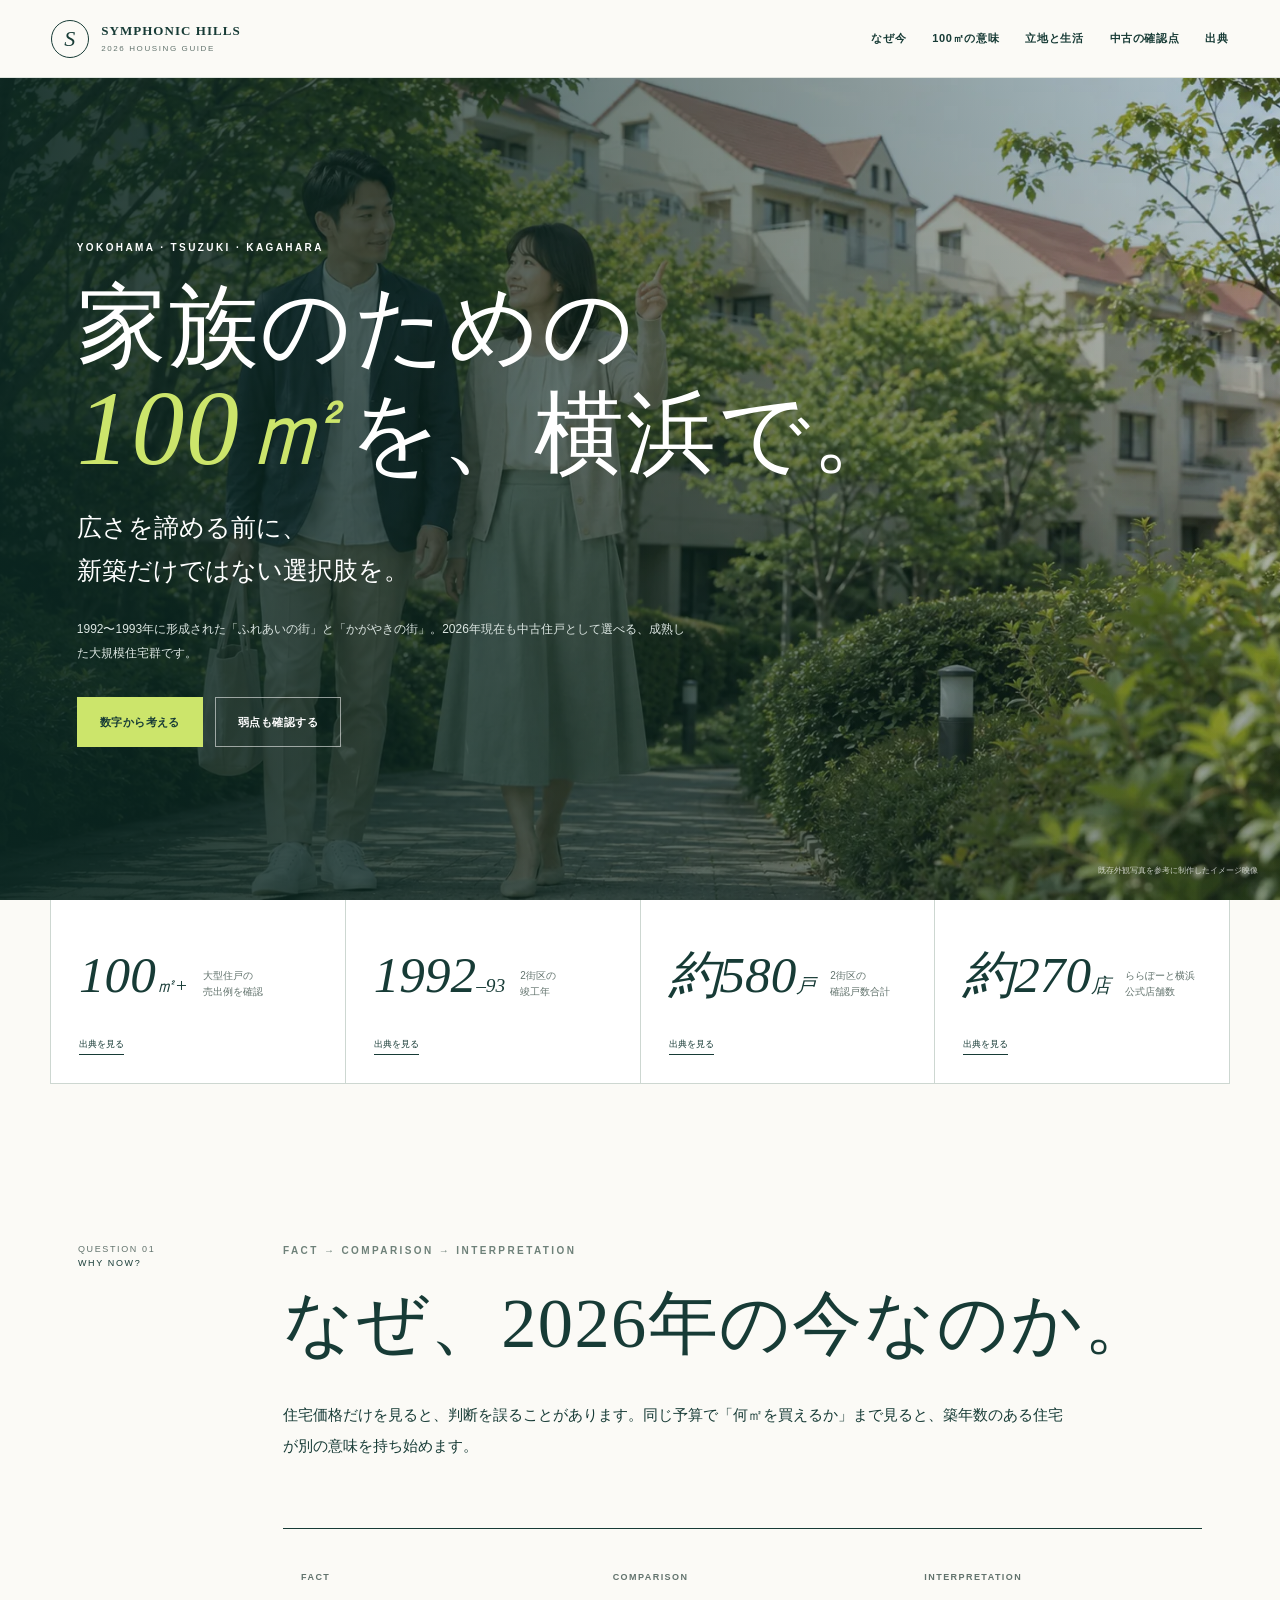
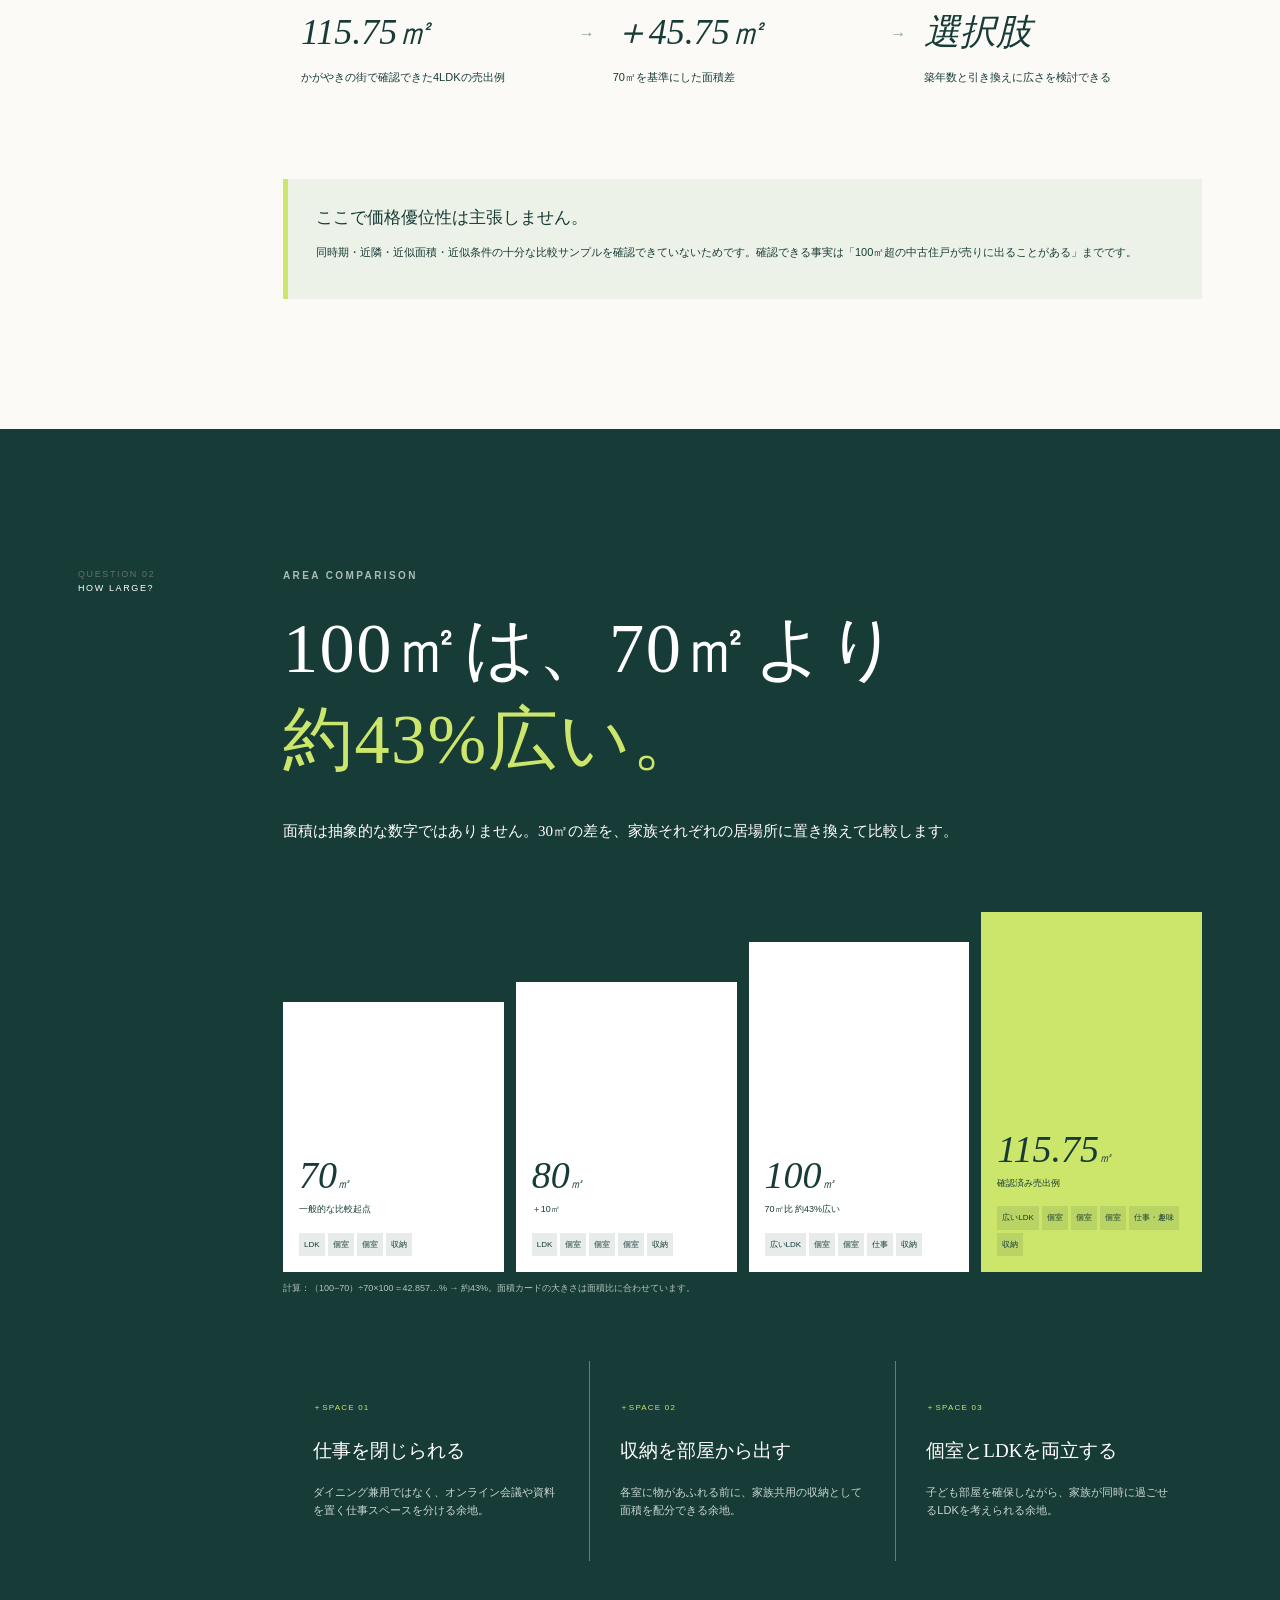
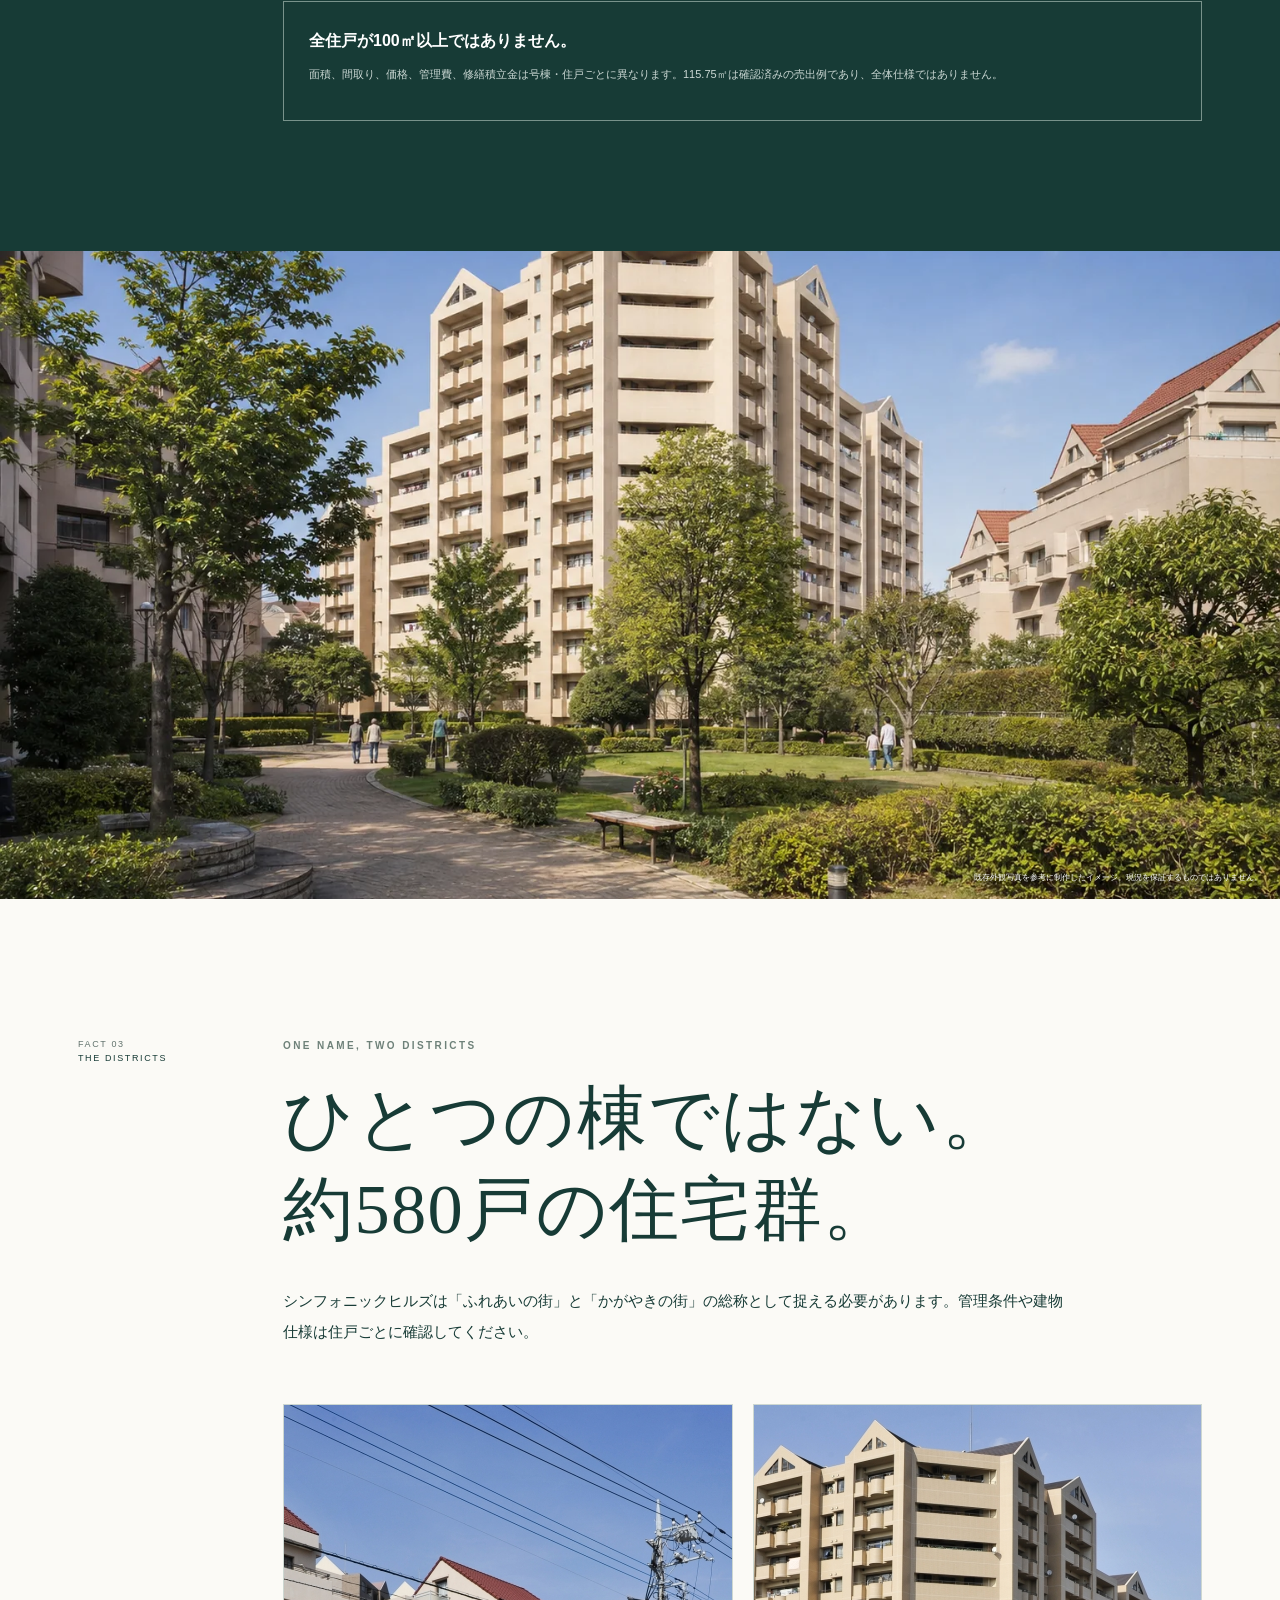
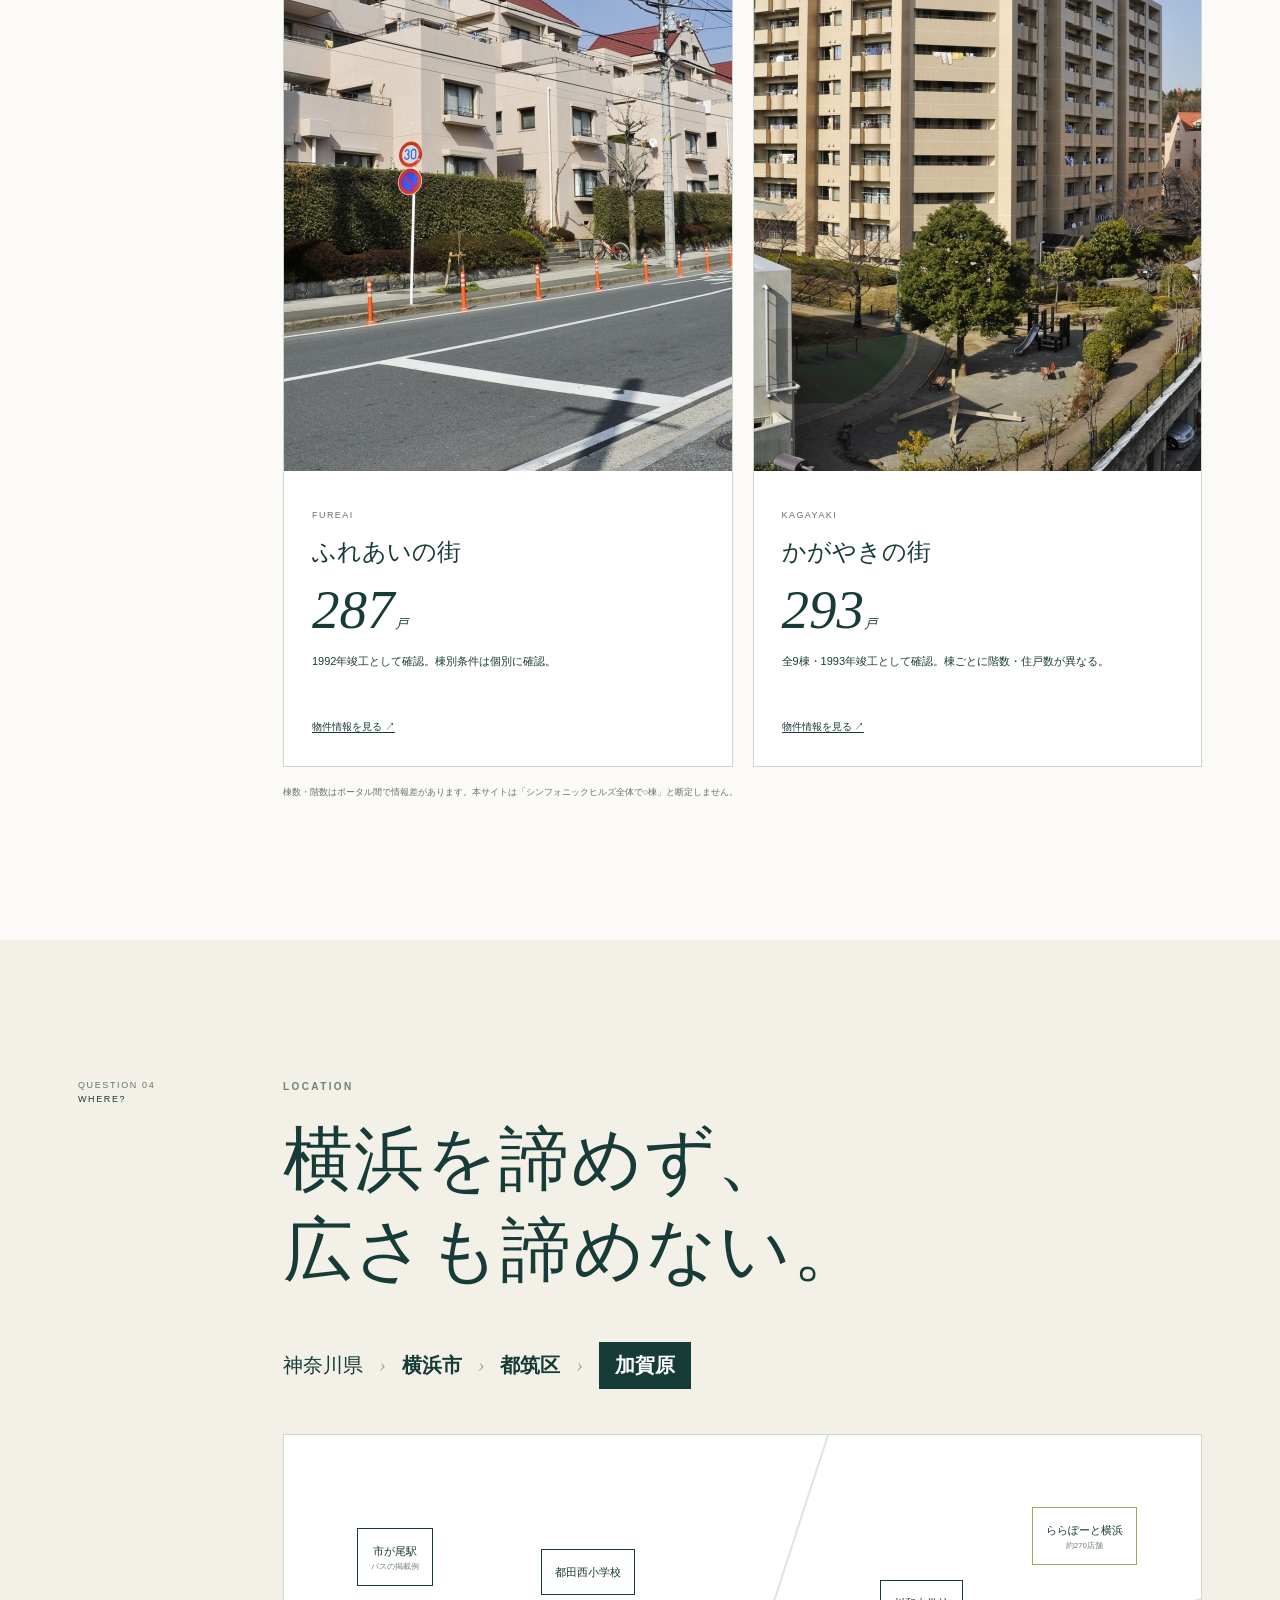
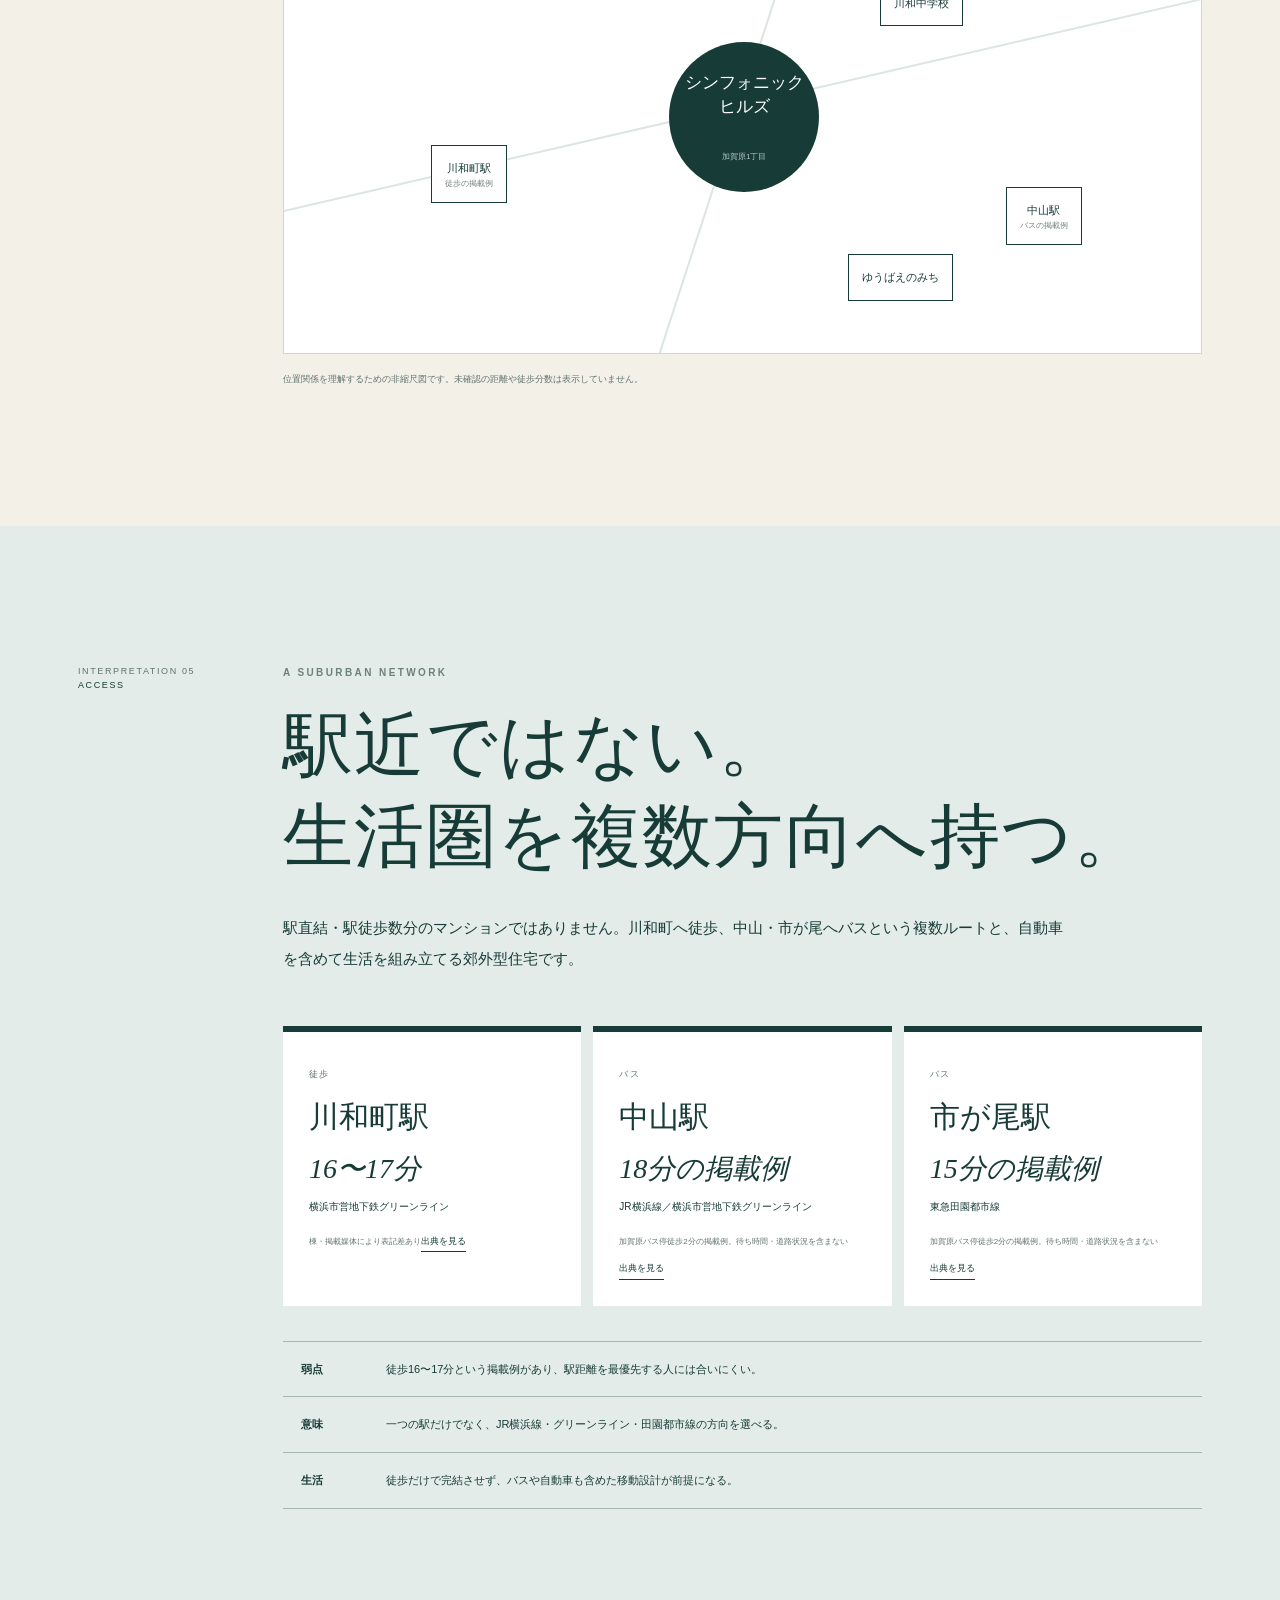
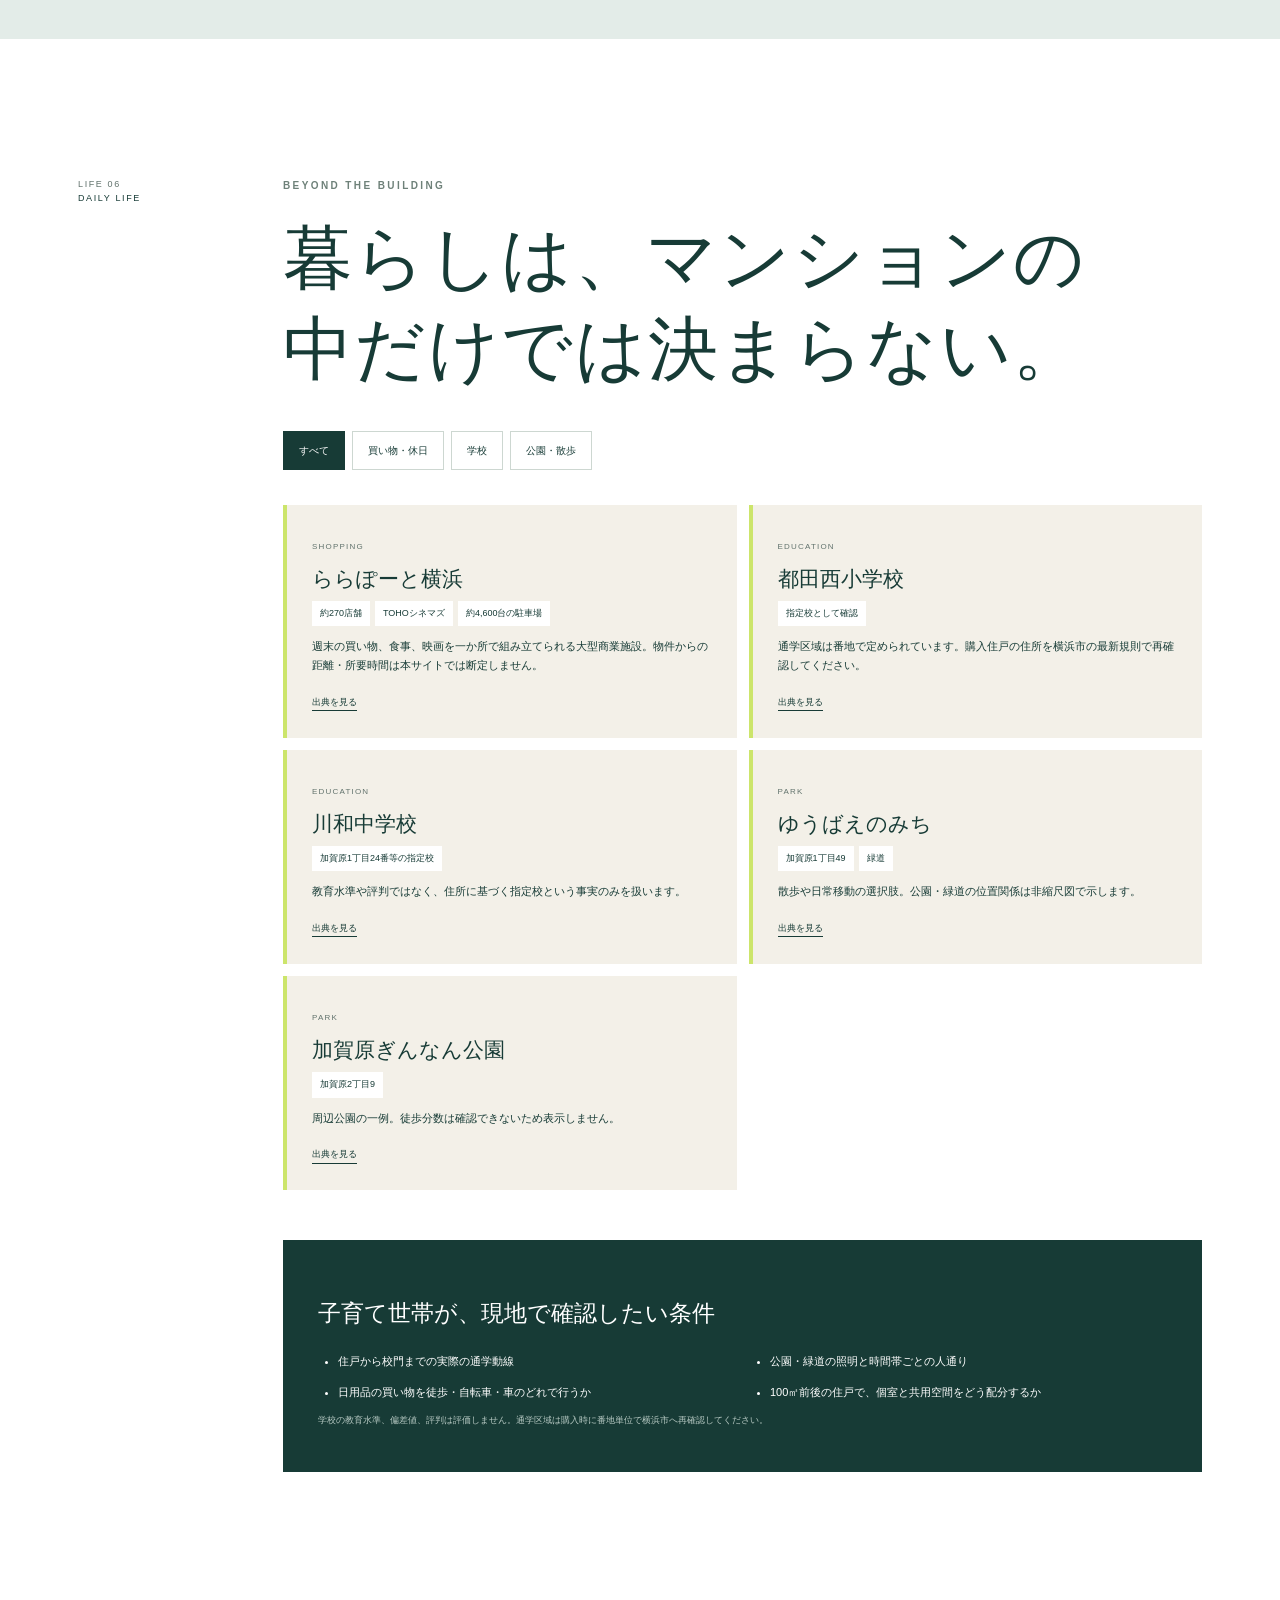
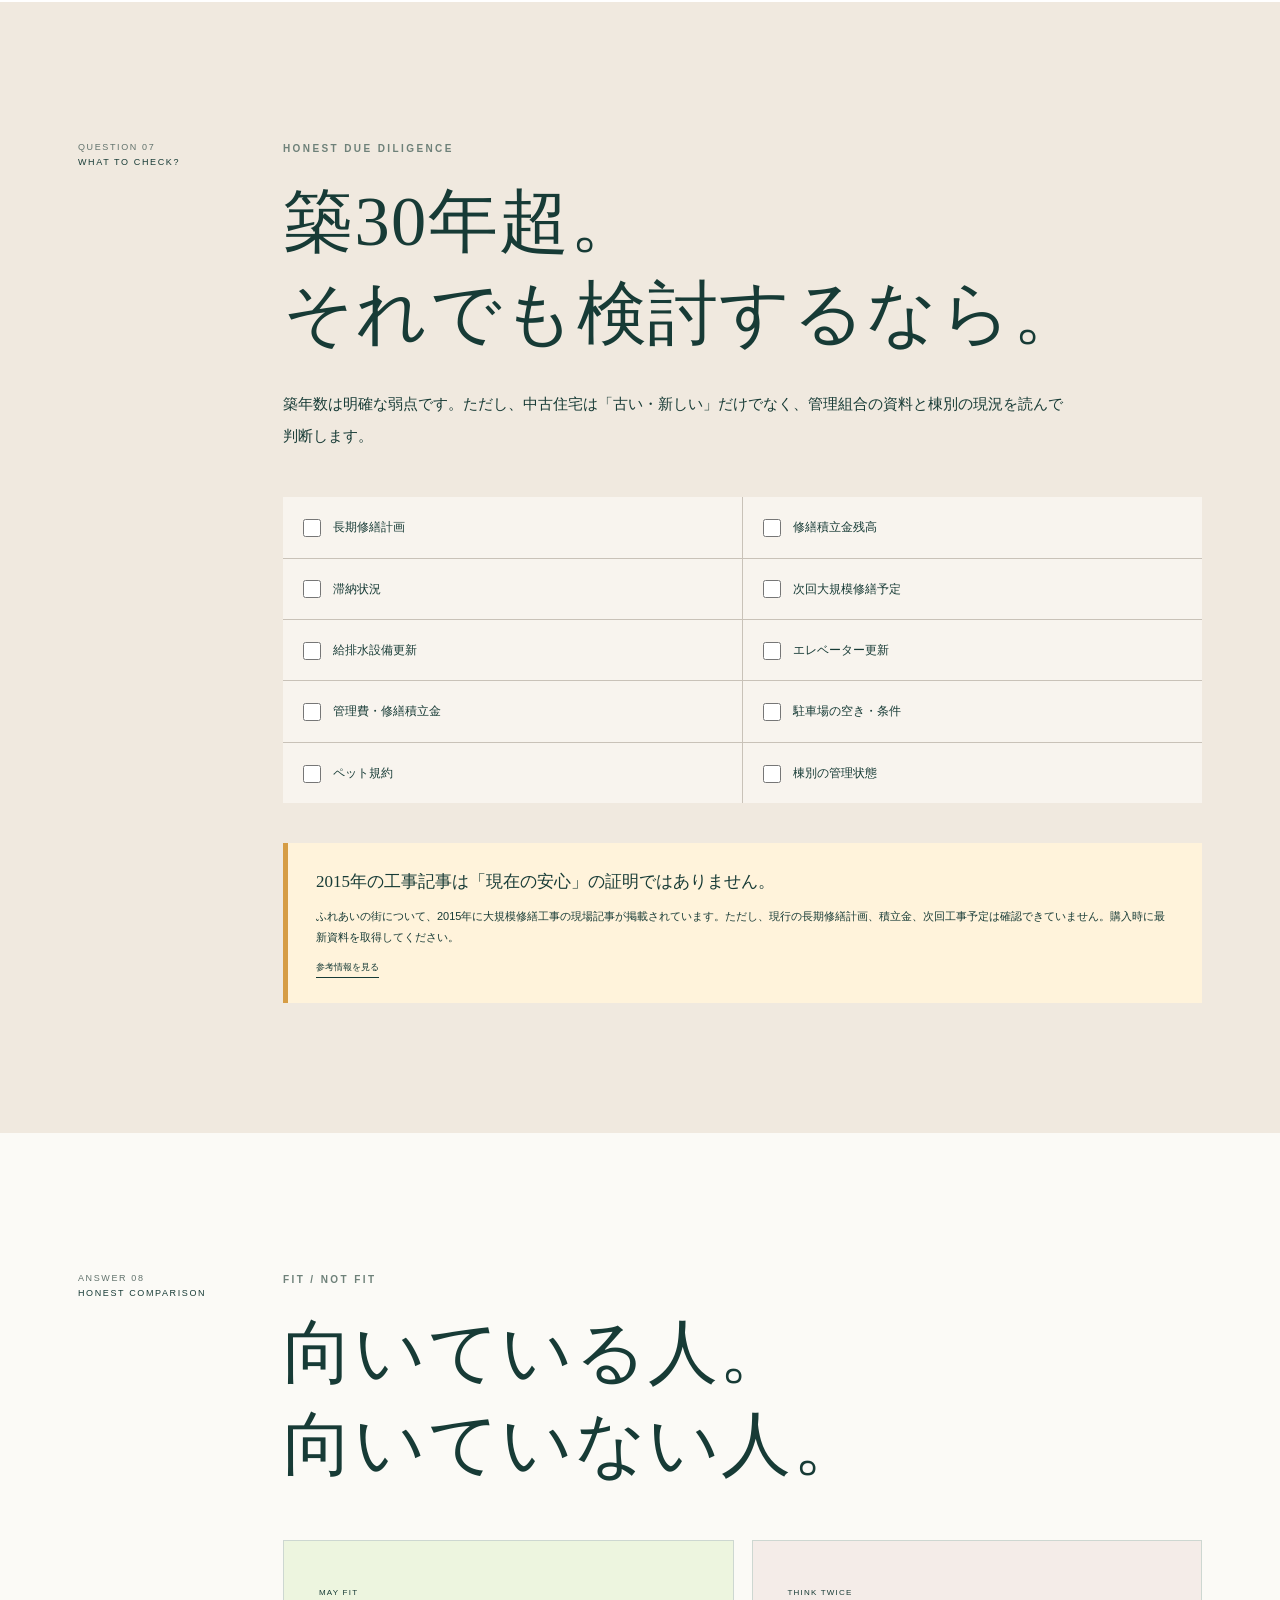
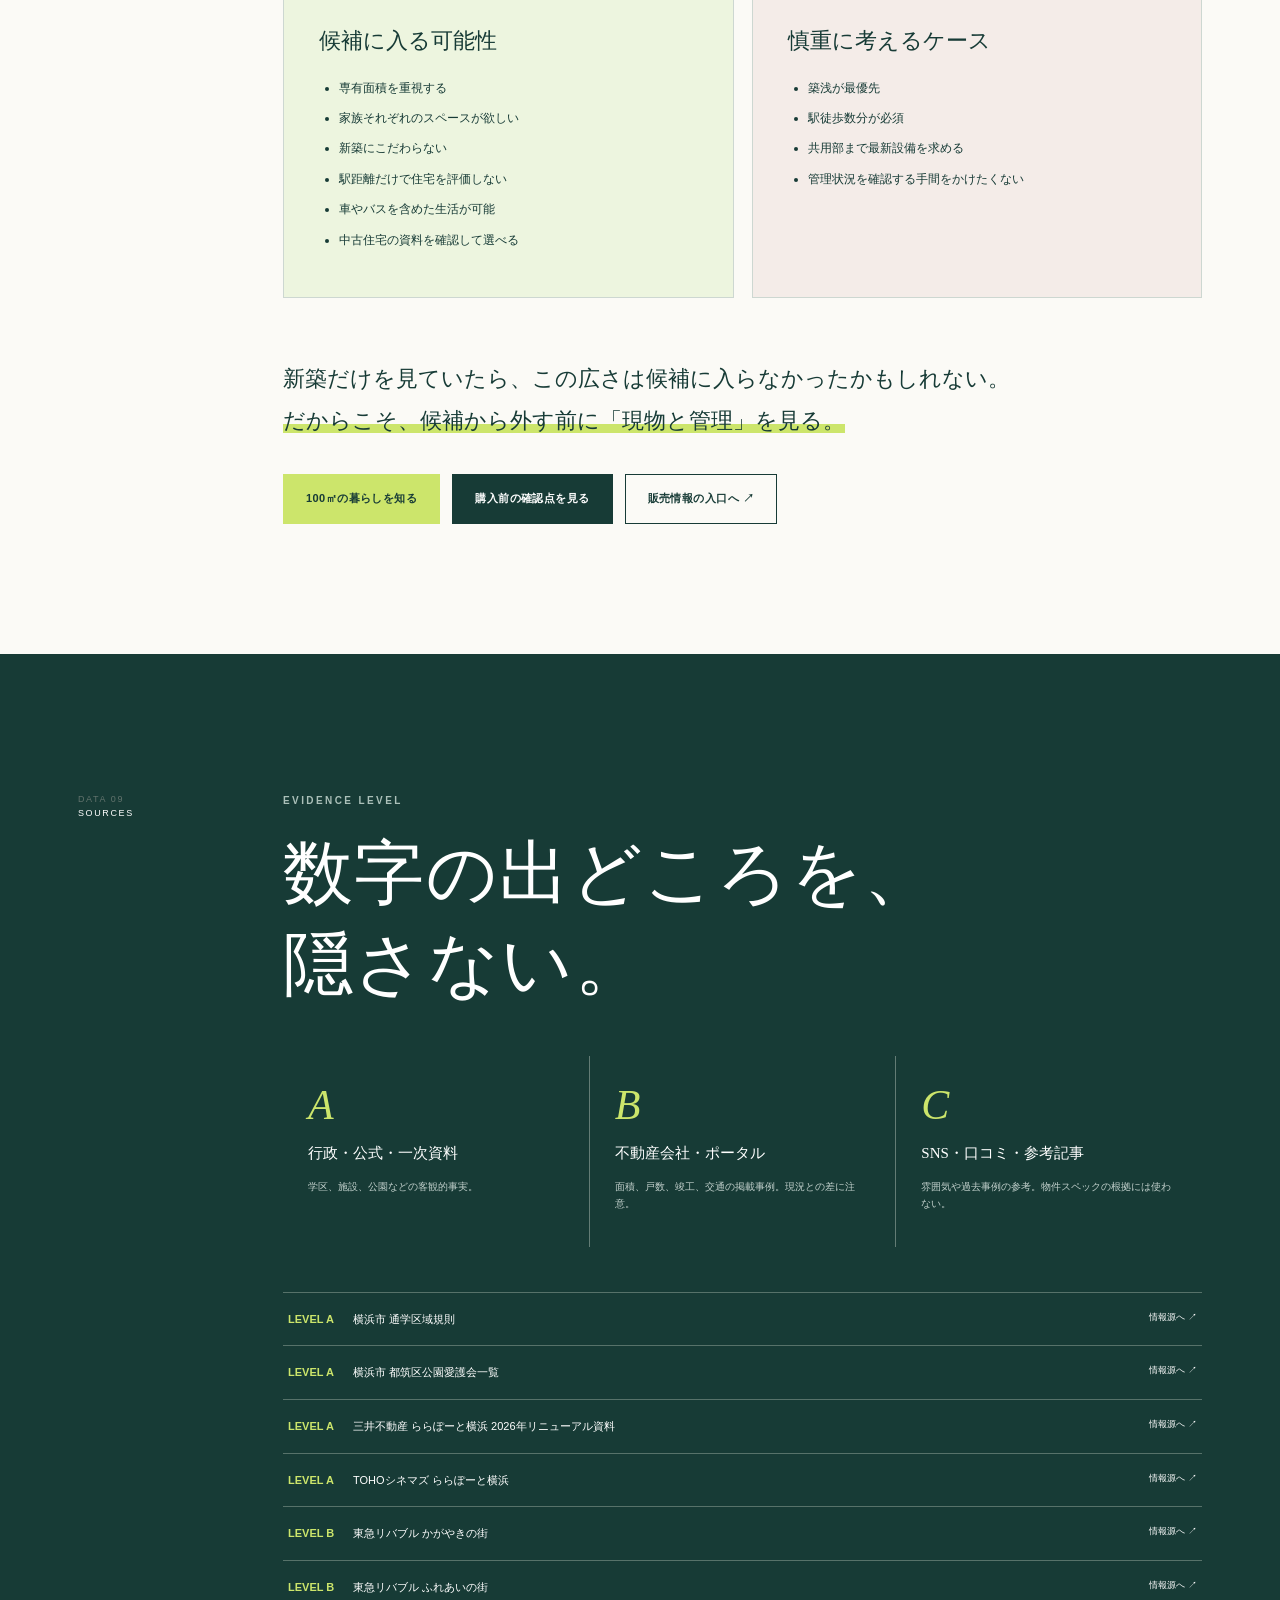
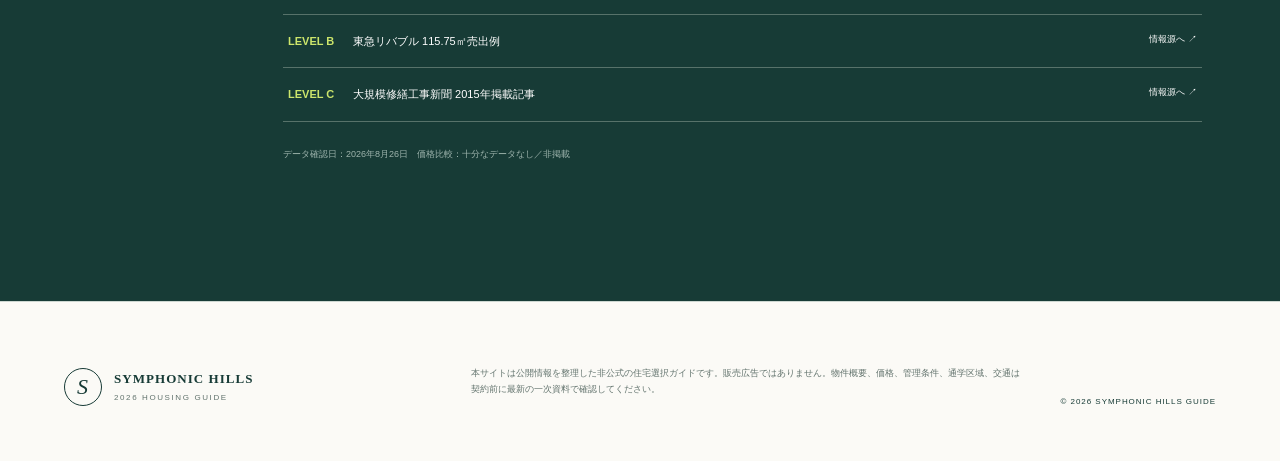
==== commit 57eba2f5: "Rebuild site as data-led housing guide" ====
--- a/index.html
+++ b/index.html
@@ -3,42 +3,55 @@
 <head>
   <meta charset="UTF-8">
   <meta name="viewport" content="width=device-width,initial-scale=1,viewport-fit=cover">
-  <title>シンフォニックヒルズ完全ガイド｜横浜市都筑区加賀原の住環境・交通・街区比較</title>
-  <meta name="description" content="横浜市都筑区加賀原のシンフォニックヒルズを詳しく紹介。かがやきの街・ふれあいの街の違い、全14棟・839戸の概要、川和町・中山・市が尾への交通、住環境をまとめた非公式ガイドです。">
+  <title>家族のための100㎡を、横浜で。｜シンフォニックヒルズ住み替えガイド</title>
+  <meta name="description" content="横浜市都筑区・シンフォニックヒルズを、専有面積、約580戸の規模、交通、学区、周辺環境、築30年超の確認点から客観的に検討する2026年版中古マンションガイド。">
   <meta name="robots" content="index,follow,max-image-preview:large,max-snippet:-1,max-video-preview:-1">
-  <meta name="theme-color" content="#15251f">
+  <meta name="theme-color" content="#173b36">
   <link rel="canonical" href="https://za10196coshow.github.io/symphonic-hills/">
-  <link rel="preload" href="./images/film-01-morning.png" as="image" fetchpriority="high">
+  <link rel="preload" href="./images/film-01-morning.webp" as="image" fetchpriority="high">
   <meta property="og:type" content="website"><meta property="og:locale" content="ja_JP">
-  <meta property="og:site_name" content="シンフォニックヒルズ非公式ガイド">
-  <meta property="og:title" content="シンフォニックヒルズ完全ガイド｜横浜市都筑区加賀原">
-  <meta property="og:description" content="2つの街区の違い、交通、住環境をひとつに。検討前に知りたい情報を整理した非公式ガイド。">
+  <meta property="og:site_name" content="シンフォニックヒルズ住み替えガイド">
+  <meta property="og:title" content="家族のための100㎡を、横浜で。">
+  <meta property="og:description" content="新築だけでは見落としやすい、成熟した大規模マンションという選択肢をデータで考える。">
   <meta property="og:url" content="https://za10196coshow.github.io/symphonic-hills/">
   <meta property="og:image" content="https://za10196coshow.github.io/symphonic-hills/images/film-01-morning.png">
-  <meta property="og:image:alt" content="緑に包まれたシンフォニックヒルズのイメージ">
-  <meta name="twitter:card" content="summary_large_image"><meta name="twitter:title" content="シンフォニックヒルズ完全ガイド">
-  <meta name="twitter:description" content="横浜市都筑区加賀原の住環境・交通・2つの街区を詳しく紹介。">
-  <meta name="twitter:image" content="https://za10196coshow.github.io/symphonic-hills/images/film-01-morning.png">
+  <meta property="og:image:width" content="1672"><meta property="og:image:height" content="941">
+  <meta property="og:image:alt" content="シンフォニックヒルズの住環境を表現したイメージ">
+  <meta name="twitter:card" content="summary_large_image"><meta name="twitter:title" content="家族のための100㎡を、横浜で。">
+  <meta name="twitter:description" content="シンフォニックヒルズを広さ・立地・生活・管理から考える2026年版ガイド。">
   <link rel="icon" href="./favicon.svg"><link rel="stylesheet" href="./style.css">
-  <script type="application/ld+json">{"@context":"https://schema.org","@graph":[{"@type":"WebSite","@id":"https://za10196coshow.github.io/symphonic-hills/#website","url":"https://za10196coshow.github.io/symphonic-hills/","name":"シンフォニックヒルズ非公式ガイド","inLanguage":"ja-JP"},{"@type":"WebPage","url":"https://za10196coshow.github.io/symphonic-hills/","name":"シンフォニックヒルズ完全ガイド","description":"横浜市都筑区加賀原の街区、交通、住環境を紹介する非公式ガイド。","isPartOf":{"@id":"https://za10196coshow.github.io/symphonic-hills/#website"},"inLanguage":"ja-JP","dateModified":"2026-08-26"},{"@type":"ApartmentComplex","name":"シンフォニックヒルズ","description":"かがやきの街とふれあいの街からなる、全14棟・839戸の大規模マンション街区。","numberOfAccommodationUnits":839,"address":{"@type":"PostalAddress","addressLocality":"横浜市都筑区","addressRegion":"神奈川県","streetAddress":"加賀原","addressCountry":"JP"}},{"@type":"FAQPage","mainEntity":[{"@type":"Question","name":"シンフォニックヒルズはどこにありますか？","acceptedAnswer":{"@type":"Answer","text":"神奈川県横浜市都筑区加賀原にあります。"}},{"@type":"Question","name":"かがやきの街とふれあいの街の違いは？","acceptedAnswer":{"@type":"Answer","text":"かがやきの街は東側の全9棟・293戸、ふれあいの街は西側の全5棟・546戸です。"}},{"@type":"Question","name":"シンフォニックヒルズの総戸数は？","acceptedAnswer":{"@type":"Answer","text":"公開掲載情報を合算すると、全14棟・839戸です。"}}]}]}</script>
+  <script type="application/ld+json">{"@context":"https://schema.org","@graph":[{"@type":"WebSite","@id":"https://za10196coshow.github.io/symphonic-hills/#website","url":"https://za10196coshow.github.io/symphonic-hills/","name":"シンフォニックヒルズ住み替えガイド","inLanguage":"ja-JP"},{"@type":"WebPage","@id":"https://za10196coshow.github.io/symphonic-hills/#webpage","url":"https://za10196coshow.github.io/symphonic-hills/","name":"家族のための100㎡を、横浜で。","description":"横浜市都筑区の中古マンション、シンフォニックヒルズを客観データで検討するガイド。","isPartOf":{"@id":"https://za10196coshow.github.io/symphonic-hills/#website"},"about":{"@id":"https://za10196coshow.github.io/symphonic-hills/#place"},"inLanguage":"ja-JP","dateModified":"2026-08-26"},{"@type":"ApartmentComplex","@id":"https://za10196coshow.github.io/symphonic-hills/#place","name":"シンフォニックヒルズ","description":"ふれあいの街とかがやきの街からなる横浜市都筑区加賀原の大規模住宅群。","address":{"@type":"PostalAddress","addressLocality":"横浜市都筑区","addressRegion":"神奈川県","streetAddress":"加賀原1丁目24番","addressCountry":"JP"}},{"@type":"BreadcrumbList","itemListElement":[{"@type":"ListItem","position":1,"name":"ホーム","item":"https://za10196coshow.github.io/symphonic-hills/"}]}]}</script>
 </head>
 <body>
 <a class="skip-link" href="#main-content">本文へ移動</a>
+<header class="site-header"><a class="brand" href="#top" aria-label="トップへ"><span class="brand-mark">S</span><span>SYMPHONIC HILLS<small>2026 HOUSING GUIDE</small></span></a><button class="menu-button" aria-expanded="false" aria-controls="site-nav">MENU</button><nav id="site-nav" aria-label="メインナビゲーション"><a href="#why-now">なぜ今</a><a href="#area">100㎡の意味</a><a href="#location">立地と生活</a><a href="#check">中古の確認点</a><a href="#sources">出典</a></nav></header>
 <main id="main-content">
-  <header class="site-header"><a class="brand" href="#top" aria-label="トップへ"><span class="brand-mark">S</span><span>SYMPHONIC HILLS<small>YOKOHAMA / KAGAHARA</small></span></a><nav aria-label="メインナビゲーション"><a href="#overview">物件概要</a><a href="#residences">街区比較</a><a href="#access">交通</a><a href="#faq">FAQ</a><a class="nav-cta" href="#contact">物件情報</a></nav></header>
-  <section class="hero film-hero" id="top"><video class="hero-film" autoplay muted loop playsinline preload="metadata" poster="./images/film-01-morning.png" aria-label="シンフォニックヒルズの暮らしを表現したイメージ映像"><source src="./videos/symphonic-hills-pr.mp4" type="video/mp4"></video><div class="hero-shade"></div><div class="hero-copy"><p class="eyebrow">YOKOHAMA / TSUZUKI / KAGAHARA</p><h1>シンフォニックヒルズ<br><em>暮らしの完全ガイド</em></h1><p class="lead">かがやきの街と、ふれあいの街。<br>住環境・交通・街区の違いを、ひとつずつ丁寧に。</p><a class="text-link" href="#overview">まず概要を知る <span>↓</span></a></div><div class="film-meta"><span>SYMPHONIC HILLS</span><span>YOKOHAMA / KAGAHARA</span></div><span class="image-caption hero-caption">外観写真を参考に生成したイメージ映像</span><div class="scroll">SCROLL <i></i></div></section>
-  <nav class="breadcrumb" aria-label="パンくずリスト"><ol><li><a href="#top">ホーム</a></li><li aria-current="page">シンフォニックヒルズ完全ガイド</li></ol></nav>
-  <section class="overview section" id="overview"><div class="section-index">01 <span>AT A GLANCE</span></div><div class="overview-main"><p class="eyebrow dark">PROPERTY OVERVIEW</p><h2>シンフォニックヒルズとは</h2><p class="overview-lead">シンフォニックヒルズは、横浜市都筑区加賀原にある「かがやきの街」と「ふれあいの街」で構成された大規模マンション街区です。中央広場と管理棟を中心に、緑とゆとりを感じる住棟配置が広がります。</p><div class="overview-table" role="table" aria-label="シンフォニックヒルズの概要"><div role="row"><span role="rowheader">所在地</span><strong role="cell">神奈川県横浜市都筑区加賀原</strong></div><div role="row"><span role="rowheader">街区</span><strong role="cell">かがやきの街／ふれあいの街</strong></div><div role="row"><span role="rowheader">規模</span><strong role="cell">全14棟・839戸（公開掲載情報の合算）</strong></div><div role="row"><span role="rowheader">竣工時期</span><strong role="cell">1992年〜1993年</strong></div><div role="row"><span role="rowheader">利用駅</span><strong role="cell">川和町駅／中山駅／市が尾駅</strong></div></div><p class="source-note">掲載内容は公開されているマンションライブラリー情報をもとに整理しています。販売状況・価格・所要時間は必ず最新情報をご確認ください。</p></div></section>
-  <section class="intro section" id="story"><div class="section-index">02 <span>OUR STORY</span></div><div class="intro-copy"><p class="eyebrow dark">SYMPHONIC HILLS</p><h2>ひとつの広場から、<br>ふたつの街へ。</h2><div class="two-col-text"><p>港北ニュータウンの南部。中央広場と管理棟を中心に、東西に広がる「かがやきの街」と「ふれあいの街」。それぞれの表情を持ちながら、緑と人のつながりを大切に育まれてきました。</p><p>公園や緑地を結ぶグリーンマトリックスの思想。ゆとりを持って配置された住棟。季節が巡るたび、街全体がひとつの美しい風景になります。</p></div></div><div class="stat-block"><div><strong>14</strong><span>BUILDINGS<br>2つの街・全14棟</span></div><div><strong>839</strong><span>RESIDENCES<br>掲載情報上の合算総戸数</span></div><div><strong>1992<span>—</span>93</strong><span>COMPLETED<br>街の竣工時期</span></div></div></section>
-  <section class="panorama" style="background-image:linear-gradient(rgba(18,36,30,.04),rgba(18,36,30,.24)),url('./images/courtyard-lifestyle.png')"><div class="panorama-label"><span>THE GREEN MATRIX</span><strong>緑の道が、日々をつなぐ。</strong></div><span class="image-caption">外観写真を参考に生成したイメージ</span></section>
-  <section class="life-story section"><div class="section-index"><span>LIVE IN THE RHYTHM</span></div><div class="life-title"><p class="eyebrow dark">365 DAYS OF GREEN</p><h2>朝の光、木々の影。<br>暮らしの一日一日が、風景になる。</h2></div><div class="life-grid"><div><span>01</span><h3>歩くたび、季節に出会う</h3><p>緑道を抜けて学校へ、買い物へ。桜、新緑、木漏れ日、紅葉。いつもの道が家族の記憶を重ねていきます。</p></div><div><span>02</span><h3>広場が育てる、つながり</h3><p>挨拶を交わし、子どもたちを見守る。二つの街の中心にある広場が、ほどよい距離のコミュニティを育みます。</p></div><div><span>03</span><h3>空を感じる、ゆとり</h3><p>住棟の間に緑地と空間を確保した伸びやかな配置。窓の向こうに光と緑がある、穏やかな日常です。</p></div></div></section>
-  <section class="residences section" id="residences"><div class="section-index">03 <span>THE RESIDENCES</span></div><div class="section-heading"><p class="eyebrow dark">TWO DISTINCT CHARACTERS</p><h2>かがやきの街と<br>ふれあいの街を比較。</h2><p class="heading-note">同じシンフォニックヒルズでも、街区の規模や位置、竣工時期には違いがあります。検討時は棟ごとの条件もあわせて確認しましょう。</p></div><article class="residence-card"><div class="residence-image" role="img" aria-label="シンフォニックヒルズ かがやきの街の外観" style="background-image:url('./images/kagayaki.jpg')"><span>01 / KAGAYAKI</span></div><div class="residence-copy"><p class="eyebrow dark">THE EAST SIDE</p><h3>かがやきの街</h3><p>光と空を感じる東側の街区。緑に寄り添う落ち着いた佇まいと、ゆとりある住空間が家族の毎日を包みます。</p><dl><div><dt>竣工</dt><dd>1993年</dd></div><div><dt>規模</dt><dd>全9棟・293戸（合算）</dd></div><div><dt>構造</dt><dd>RC造</dd></div></dl><a class="outline-link" href="https://www.livable.co.jp/mansion/library/M000000021350/" target="_blank" rel="noopener noreferrer">かがやきの街の最新情報 <span>↗</span></a></div></article><article class="residence-card reverse"><div class="residence-image" role="img" aria-label="シンフォニックヒルズ ふれあいの街の外観" style="background-image:url('./images/fureai.jpg')"><span>02 / FUREAI</span></div><div class="residence-copy"><p class="eyebrow dark">THE WEST SIDE</p><h3>ふれあいの街</h3><p>中央広場の西側、川和方面へ広がる街区。南・南東向きの住棟が、植栽と駐車場を挟みながら伸びやかに配置されています。</p><dl><div><dt>竣工</dt><dd>1992年〜1993年</dd></div><div><dt>規模</dt><dd>全5棟・546戸（合算）</dd></div><div><dt>構造</dt><dd>RC造</dd></div></dl><a class="outline-link" href="https://www.livable.co.jp/mansion/library/M000000023815/" target="_blank" rel="noopener noreferrer">ふれあいの街の最新情報 <span>↗</span></a></div></article></section>
-  <section class="access" id="access"><div class="access-copy"><div class="section-index light">04 <span>LOCATION</span></div><p class="eyebrow">YOKOHAMA, KAGAHARA</p><h2>暮らしに合わせて、<br>3つの駅を使い分け。</h2><p>いちばん近い川和町駅は徒歩で。中山駅と市が尾駅へは、近くのバス停から向かえます。目的地や利用したい路線に合わせて選べます。</p><p class="map-note">※所要時間は掲載物件情報をもとにしています。待ち時間、道路状況による遅延は含みません。</p></div><div class="access-guide" aria-label="利用できる3駅"><div class="guide-origin"><span class="origin-mark">S</span><div><small>YOUR HOME</small><strong>シンフォニックヒルズ</strong><span>ここから選べる、3つの駅</span></div></div><article class="station-card"><div class="station-number">01</div><div class="station-main"><span class="use-label">歩いて行ける最寄り駅</span><h3>川和町駅</h3><p>横浜市営地下鉄 グリーンライン</p></div><div class="journey"><span class="mode walk-mode">徒歩</span><strong>17<small>分</small></strong></div></article><article class="station-card"><div class="station-number">02</div><div class="station-main"><span class="use-label">JRも地下鉄も使える駅</span><h3>中山駅</h3><p>JR横浜線／横浜市営地下鉄 グリーンライン</p></div><div class="journey"><span class="mode">徒歩 約5分</span><i>＋</i><span class="mode bus-mode">バス 約10分</span></div></article><article class="station-card"><div class="station-number">03</div><div class="station-main"><span class="use-label">田園都市線を使うなら</span><h3>市が尾駅</h3><p>東急田園都市線</p></div><div class="journey"><span class="mode">徒歩 約1〜2分</span><i>＋</i><span class="mode bus-mode">バス 約15分</span></div></article></div></section>
-  <section class="decision section"><div class="section-index">05 <span>CHECK POINTS</span></div><div class="decision-copy"><p class="eyebrow dark">BEFORE YOU DECIDE</p><h2>検討前に確認したいこと</h2><p>大規模マンションでは、同じ街区内でも棟・階・向きによって日当たりや眺望、駅やバス停までの動線が変わります。候補住戸が見つかったら、次の項目を現地と最新資料で確認するのがおすすめです。</p></div><ol class="check-grid"><li><span>01</span><strong>駅・バス停までの実際の動線</strong></li><li><span>02</span><strong>時間帯による日当たりと周辺の音</strong></li><li><span>03</span><strong>管理費・修繕積立金と長期修繕計画</strong></li><li><span>04</span><strong>駐車場・駐輪場の空きと利用条件</strong></li></ol></section>
-  <section class="faq section" id="faq"><div class="section-index">06 <span>FAQ</span></div><div class="faq-head"><p class="eyebrow dark">FREQUENTLY ASKED QUESTIONS</p><h2>よくある質問</h2><p>シンフォニックヒルズについて、検討時によく確認されるポイントをまとめました。</p></div><div class="faq-list"><details open><summary>シンフォニックヒルズはどこにありますか？</summary><p>神奈川県横浜市都筑区加賀原にあります。川和町駅のほか、中山駅・市が尾駅へ向かうバスも利用できます。</p></details><details><summary>かがやきの街とふれあいの街の違いは？</summary><p>かがやきの街は東側の全9棟・293戸、ふれあいの街は西側の全5棟・546戸です。竣工時期や棟の位置も異なります。</p></details><details><summary>シンフォニックヒルズの総戸数は？</summary><p>公開されている各街区の掲載情報を合算すると、全14棟・839戸です。</p></details><details><summary>販売中の住戸や価格はどこで確認できますか？</summary><p>販売状況と価格は日々変わります。下部の各マンションライブラリーへのリンクから最新情報をご確認ください。</p></details></div></section>
-  <section class="contact" id="contact"><p class="eyebrow dark">FIND YOUR HOME</p><h2>この街で、<br>次の暮らしを。</h2><p>販売状況や価格は変動します。最新情報は各マンションライブラリーでご確認ください。</p><div class="contact-links"><a href="https://www.livable.co.jp/mansion/library/M000000021350/" target="_blank" rel="noopener noreferrer">かがやきの街を見る <span>↗</span></a><a href="https://www.livable.co.jp/mansion/library/M000000023815/" target="_blank" rel="noopener noreferrer">ふれあいの街を見る <span>↗</span></a></div></section>
-  <footer><div class="brand footer-brand"><span class="brand-mark">S</span><span>SYMPHONIC HILLS<small>YOKOHAMA / KAGAHARA</small></span></div><p>本サイトはシンフォニックヒルズの魅力と公開情報を整理した非公式ガイドです。最新かつ正確な情報はリンク先でご確認ください。<br>最終更新：2026年8月26日</p><span>© 2026 SYMPHONIC HILLS</span></footer>
+  <section class="hero" id="top"><video class="hero-film" autoplay muted loop playsinline preload="metadata" poster="./images/film-01-morning.webp" aria-label="シンフォニックヒルズの住環境を表現したイメージ映像"><source src="./videos/symphonic-hills-pr.mp4" type="video/mp4"></video><div class="hero-overlay"></div><div class="hero-content"><p class="kicker">YOKOHAMA · TSUZUKI · KAGAHARA</p><h1>家族のための<br><strong>100㎡</strong><span>を、横浜で。</span></h1><p class="hero-lead">広さを諦める前に、<br>新築だけではない選択肢を。</p><p class="hero-fact">1992〜1993年に形成された「ふれあいの街」と「かがやきの街」。2026年現在も中古住戸として選べる、成熟した大規模住宅群です。</p><div class="hero-actions"><a class="button primary" href="#why-now">数字から考える</a><a class="button ghost" href="#check">弱点も確認する</a></div></div><p class="media-note">既存外観写真を参考に制作したイメージ映像</p></section>
+
+  <section class="data-strip" aria-label="主要データ"><div><strong>100<small>㎡+</small></strong><span>大型住戸の<br>売出例を確認</span><button class="source-trigger" data-source="large-unit">出典を見る</button></div><div><strong>1992<small>–93</small></strong><span>2街区の<br>竣工年</span><button class="source-trigger" data-source="fureai">出典を見る</button></div><div><strong>約580<small>戸</small></strong><span>2街区の<br>確認戸数合計</span><button class="source-trigger" data-source="kagayaki">出典を見る</button></div><div><strong>約270<small>店</small></strong><span>ららぽーと横浜<br>公式店舗数</span><button class="source-trigger" data-source="lalaport">出典を見る</button></div></section>
+
+  <section class="thesis section" id="why-now"><div class="section-label"><span>QUESTION 01</span><b>WHY NOW?</b></div><div class="section-copy"><p class="eyebrow">FACT → COMPARISON → INTERPRETATION</p><h2>なぜ、2026年の今なのか。</h2><p class="lede">住宅価格だけを見ると、判断を誤ることがあります。同じ予算で「何㎡を買えるか」まで見ると、築年数のある住宅が別の意味を持ち始めます。</p><div class="logic-flow"><div><small>FACT</small><strong>115.75㎡</strong><p>かがやきの街で確認できた4LDKの売出例</p></div><i aria-hidden="true">→</i><div><small>COMPARISON</small><strong>＋45.75㎡</strong><p>70㎡を基準にした面積差</p></div><i aria-hidden="true">→</i><div><small>INTERPRETATION</small><strong>選択肢</strong><p>築年数と引き換えに広さを検討できる</p></div></div><div class="honesty-note"><b>ここで価格優位性は主張しません。</b><p>同時期・近隣・近似面積・近似条件の十分な比較サンプルを確認できていないためです。確認できる事実は「100㎡超の中古住戸が売りに出ることがある」までです。</p></div></div></section>
+
+  <section class="area-section section" id="area"><div class="section-label"><span>QUESTION 02</span><b>HOW LARGE?</b></div><div class="section-copy"><p class="eyebrow">AREA COMPARISON</p><h2>100㎡は、70㎡より<br><em>約43%広い。</em></h2><p class="lede">面積は抽象的な数字ではありません。30㎡の差を、家族それぞれの居場所に置き換えて比較します。</p><div id="area-comparison" class="area-comparison" aria-label="専有面積の比較"></div><p class="calculation-note">計算：（100−70）÷70×100＝42.857…% → 約43%。面積カードの大きさは面積比に合わせています。</p><div class="life-conversion"><article><span>＋SPACE 01</span><h3>仕事を閉じられる</h3><p>ダイニング兼用ではなく、オンライン会議や資料を置く仕事スペースを分ける余地。</p></article><article><span>＋SPACE 02</span><h3>収納を部屋から出す</h3><p>各室に物があふれる前に、家族共用の収納として面積を配分できる余地。</p></article><article><span>＋SPACE 03</span><h3>個室とLDKを両立する</h3><p>子ども部屋を確保しながら、家族が同時に過ごせるLDKを考えられる余地。</p></article></div><div class="caution"><strong>全住戸が100㎡以上ではありません。</strong><p>面積、間取り、価格、管理費、修繕積立金は号棟・住戸ごとに異なります。115.75㎡は確認済みの売出例であり、全体仕様ではありません。</p></div></div></section>
+
+  <figure class="visual-break"><img src="./images/courtyard-lifestyle.webp" width="1537" height="1023" loading="lazy" alt="中庭と住棟の暮らしを表現したイメージ"><figcaption>既存外観写真を参考に制作したイメージ。現況を保証するものではありません。</figcaption></figure>
+
+  <section class="districts section" id="districts"><div class="section-label"><span>FACT 03</span><b>THE DISTRICTS</b></div><div class="section-copy"><p class="eyebrow">ONE NAME, TWO DISTRICTS</p><h2>ひとつの棟ではない。<br>約580戸の住宅群。</h2><p class="lede">シンフォニックヒルズは「ふれあいの街」と「かがやきの街」の総称として捉える必要があります。管理条件や建物仕様は住戸ごとに確認してください。</p><div class="district-grid"><article><img src="./images/fureai.jpg" width="1000" height="666" loading="lazy" alt="シンフォニックヒルズふれあいの街の外観"><div><span>FUREAI</span><h3>ふれあいの街</h3><strong>287<small>戸</small></strong><p>1992年竣工として確認。棟別条件は個別に確認。</p><a href="https://www.livable.co.jp/mansion/library/M000000023815/" target="_blank" rel="noopener noreferrer">物件情報を見る ↗</a></div></article><article><img src="./images/kagayaki.jpg" width="1000" height="666" loading="lazy" alt="シンフォニックヒルズかがやきの街の外観"><div><span>KAGAYAKI</span><h3>かがやきの街</h3><strong>293<small>戸</small></strong><p>全9棟・1993年竣工として確認。棟ごとに階数・住戸数が異なる。</p><a href="https://www.livable.co.jp/mansion/library/M000000021350/" target="_blank" rel="noopener noreferrer">物件情報を見る ↗</a></div></article></div><p class="data-disclaimer">棟数・階数はポータル間で情報差があります。本サイトは「シンフォニックヒルズ全体で○棟」と断定しません。</p></div></section>
+
+  <section class="location section" id="location"><div class="section-label"><span>QUESTION 04</span><b>WHERE?</b></div><div class="section-copy"><p class="eyebrow">LOCATION</p><h2>横浜を諦めず、<br>広さも諦めない。</h2><div class="place-stack"><span>神奈川県</span><i>›</i><strong>横浜市</strong><i>›</i><strong>都筑区</strong><i>›</i><b>加賀原</b></div><div class="schematic-map" role="img" aria-label="シンフォニックヒルズと周辺施設の位置関係を示す非縮尺図"><div class="map-core">シンフォニック<br>ヒルズ<small>加賀原1丁目</small></div><span class="map-node station-a">川和町駅<small>徒歩の掲載例</small></span><span class="map-node station-b">中山駅<small>バスの掲載例</small></span><span class="map-node station-c">市が尾駅<small>バスの掲載例</small></span><span class="map-node mall">ららぽーと横浜<small>約270店舗</small></span><span class="map-node school-a">都田西小学校</span><span class="map-node school-b">川和中学校</span><span class="map-node park">ゆうばえのみち</span></div><p class="map-caption">位置関係を理解するための非縮尺図です。未確認の距離や徒歩分数は表示していません。</p></div></section>
+
+  <section class="access section" id="access"><div class="section-label"><span>INTERPRETATION 05</span><b>ACCESS</b></div><div class="section-copy"><p class="eyebrow">A SUBURBAN NETWORK</p><h2>駅近ではない。<br>生活圏を複数方向へ持つ。</h2><p class="lede">駅直結・駅徒歩数分のマンションではありません。川和町へ徒歩、中山・市が尾へバスという複数ルートと、自動車を含めて生活を組み立てる郊外型住宅です。</p><div id="access-routes" class="route-grid"></div><div class="access-answer"><span>弱点</span><p>徒歩16〜17分という掲載例があり、駅距離を最優先する人には合いにくい。</p><span>意味</span><p>一つの駅だけでなく、JR横浜線・グリーンライン・田園都市線の方向を選べる。</p><span>生活</span><p>徒歩だけで完結させず、バスや自動車も含めた移動設計が前提になる。</p></div></div></section>
+
+  <section class="daily section" id="daily"><div class="section-label"><span>LIFE 06</span><b>DAILY LIFE</b></div><div class="section-copy"><p class="eyebrow">BEYOND THE BUILDING</p><h2>暮らしは、マンションの<br>中だけでは決まらない。</h2><div class="scene-tabs" role="tablist" aria-label="利用シーン"><button role="tab" aria-selected="true" data-scene="all">すべて</button><button role="tab" aria-selected="false" data-scene="SHOPPING">買い物・休日</button><button role="tab" aria-selected="false" data-scene="EDUCATION">学校</button><button role="tab" aria-selected="false" data-scene="PARK">公園・散歩</button></div><div id="facility-grid" class="facility-grid" aria-live="polite"></div><div class="family-questions"><h3>子育て世帯が、現地で確認したい条件</h3><ul><li>住戸から校門までの実際の通学動線</li><li>公園・緑道の照明と時間帯ごとの人通り</li><li>日用品の買い物を徒歩・自転車・車のどれで行うか</li><li>100㎡前後の住戸で、個室と共用空間をどう配分するか</li></ul><p>学校の教育水準、偏差値、評判は評価しません。通学区域は購入時に番地単位で横浜市へ再確認してください。</p></div></div></section>
+
+  <section class="check section" id="check"><div class="section-label"><span>QUESTION 07</span><b>WHAT TO CHECK?</b></div><div class="section-copy"><p class="eyebrow">HONEST DUE DILIGENCE</p><h2>築30年超。<br>それでも検討するなら。</h2><p class="lede">築年数は明確な弱点です。ただし、中古住宅は「古い・新しい」だけでなく、管理組合の資料と棟別の現況を読んで判断します。</p><div class="checklist"><label><input type="checkbox">長期修繕計画</label><label><input type="checkbox">修繕積立金残高</label><label><input type="checkbox">滞納状況</label><label><input type="checkbox">次回大規模修繕予定</label><label><input type="checkbox">給排水設備更新</label><label><input type="checkbox">エレベーター更新</label><label><input type="checkbox">管理費・修繕積立金</label><label><input type="checkbox">駐車場の空き・条件</label><label><input type="checkbox">ペット規約</label><label><input type="checkbox">棟別の管理状態</label></div><aside class="repair-note"><b>2015年の工事記事は「現在の安心」の証明ではありません。</b><p>ふれあいの街について、2015年に大規模修繕工事の現場記事が掲載されています。ただし、現行の長期修繕計画、積立金、次回工事予定は確認できていません。購入時に最新資料を取得してください。</p><button class="source-trigger" data-source="repair">参考情報を見る</button></aside></div></section>
+
+  <section class="fit section" id="fit"><div class="section-label"><span>ANSWER 08</span><b>HONEST COMPARISON</b></div><div class="section-copy"><p class="eyebrow">FIT / NOT FIT</p><h2>向いている人。<br>向いていない人。</h2><div class="fit-grid"><article class="fit-yes"><span>MAY FIT</span><h3>候補に入る可能性</h3><ul><li>専有面積を重視する</li><li>家族それぞれのスペースが欲しい</li><li>新築にこだわらない</li><li>駅距離だけで住宅を評価しない</li><li>車やバスを含めた生活が可能</li><li>中古住宅の資料を確認して選べる</li></ul></article><article class="fit-no"><span>THINK TWICE</span><h3>慎重に考えるケース</h3><ul><li>築浅が最優先</li><li>駅徒歩数分が必須</li><li>共用部まで最新設備を求める</li><li>管理状況を確認する手間をかけたくない</li></ul></article></div><p class="final-thought">新築だけを見ていたら、この広さは候補に入らなかったかもしれない。<br><strong>だからこそ、候補から外す前に「現物と管理」を見る。</strong></p><div class="explore-actions"><a class="button primary" href="#area">100㎡の暮らしを知る</a><a class="button dark" href="#check">購入前の確認点を見る</a><a class="button line" href="https://www.livable.co.jp/mansion/library/M000000021350/" target="_blank" rel="noopener noreferrer">販売情報の入口へ ↗</a></div></div></section>
+
+  <section class="sources section" id="sources"><div class="section-label"><span>DATA 09</span><b>SOURCES</b></div><div class="section-copy"><p class="eyebrow">EVIDENCE LEVEL</p><h2>数字の出どころを、<br>隠さない。</h2><div class="source-levels"><article><b>A</b><h3>行政・公式・一次資料</h3><p>学区、施設、公園などの客観的事実。</p></article><article><b>B</b><h3>不動産会社・ポータル</h3><p>面積、戸数、竣工、交通の掲載事例。現況との差に注意。</p></article><article><b>C</b><h3>SNS・口コミ・参考記事</h3><p>雰囲気や過去事例の参考。物件スペックの根拠には使わない。</p></article></div><div id="source-list" class="source-list"></div><p class="updated">データ確認日：2026年8月26日　価格比較：十分なデータなし／非掲載</p></div></section>
 </main>
+<dialog id="source-dialog"><button class="dialog-close" aria-label="閉じる">×</button><div id="dialog-content"></div></dialog>
+<footer><a class="brand footer-brand" href="#top"><span class="brand-mark">S</span><span>SYMPHONIC HILLS<small>2026 HOUSING GUIDE</small></span></a><p>本サイトは公開情報を整理した非公式の住宅選択ガイドです。販売広告ではありません。物件概要、価格、管理条件、通学区域、交通は契約前に最新の一次資料で確認してください。</p><span>© 2026 SYMPHONIC HILLS GUIDE</span></footer>
 <script src="./script.js" defer></script>
 </body>
 </html>
--- a/style.css
+++ b/style.css
@@ -1,182 +1,21 @@
-:root{--ink:#15251f;--green:#2e4a3d;--cream:#f1efe7;--paper:#faf9f4;--gold:#c0a770}
-*{box-sizing:border-box}
-html{scroll-behavior:smooth}
-body{margin:0;background:var(--paper);color:var(--ink);font-family:"Hiragino Kaku Gothic ProN","Yu Gothic",sans-serif}
-a{color:inherit;text-decoration:none}
-.skip-link{position:fixed;left:16px;top:-60px;z-index:100;background:#fff;color:var(--ink);padding:12px 18px;border:2px solid var(--gold);transition:top .2s}
-.skip-link:focus{top:16px}
-.site-header{height:96px;padding:0 4.5vw;display:flex;align-items:center;justify-content:space-between;background:rgba(250,249,244,.96);position:relative;z-index:10}
-.brand{display:flex;align-items:center;gap:14px;font-family:Georgia,serif;font-size:15px;letter-spacing:.12em}
-.brand small{display:block;font-family:Arial,sans-serif;font-size:8px;letter-spacing:.25em;margin-top:5px;color:#637069}
-.brand-mark{width:39px;height:39px;border:1px solid var(--green);border-radius:50%;display:grid;place-items:center;font-style:italic;font-size:23px}
-.site-header nav{display:flex;align-items:center;gap:30px;font-size:12px;letter-spacing:.08em}
-.site-header nav a{transition:.25s}
-.site-header nav a:hover{opacity:.55}
-.nav-cta{border-left:1px solid #bcc3bc;padding-left:30px}
-.hero{height:calc(100vh - 96px);min-height:650px;background-size:cover;background-position:center;position:relative;color:white;display:flex;align-items:center;padding:7vw;overflow:hidden}
-.film-hero{background:#17271f}
-.hero-film{position:absolute;inset:0;width:100%;height:100%;object-fit:cover;object-position:center}
-.hero-shade{position:absolute;inset:0;background:linear-gradient(90deg,rgba(12,25,19,.78) 0%,rgba(12,25,19,.3) 50%,rgba(12,25,19,.12) 100%),linear-gradient(0deg,rgba(10,21,16,.3),transparent 50%)}
-.hero-copy{max-width:700px}
-.film-hero .hero-copy{position:relative;z-index:2}
-.eyebrow{font:11px/1.4 Arial,sans-serif;letter-spacing:.28em}
-.eyebrow.dark{color:#6a766e}
-.hero h1,.section h2,.access h2,.contact h2{font-family:"Yu Mincho","Hiragino Mincho ProN",serif;font-weight:400}
-.hero h1{font-size:clamp(54px,6.1vw,94px);line-height:1.22;letter-spacing:.06em;margin:26px 0}
-.hero h1 em{font-style:normal;color:#e8ddbf}
-.lead{font-family:"Yu Mincho",serif;font-size:17px;line-height:2;letter-spacing:.12em}
-.text-link{display:inline-flex;align-items:center;gap:70px;border-bottom:1px solid rgba(255,255,255,.55);padding:18px 0;font-size:12px;letter-spacing:.08em;margin-top:30px}
-.film-meta{position:absolute;z-index:2;right:4.5vw;top:45%;display:flex;gap:24px;writing-mode:vertical-rl;font:8px Arial;letter-spacing:.22em;color:rgba(255,255,255,.72)}
-.hero-note{position:absolute;right:4.5vw;top:42%;display:flex;gap:18px;writing-mode:vertical-rl;font:9px Arial;letter-spacing:.18em}
-.scroll{position:absolute;right:4.5vw;bottom:0;font:9px Arial;letter-spacing:.24em;display:flex;flex-direction:column;align-items:center;gap:12px}
-.scroll i{width:1px;height:70px;background:#fff}
-.image-caption{position:absolute;right:24px;bottom:18px;color:rgba(255,255,255,.84);font:8px Arial;letter-spacing:.12em;text-shadow:0 1px 4px #233}
-.hero-caption{right:8vw}
-.section{padding:130px 8vw}
-.breadcrumb{padding:20px 8vw;border-bottom:1px solid #e0e1dc;background:#fff}
-.breadcrumb ol{display:flex;gap:22px;margin:0;padding:0;list-style:none;font-size:10px;color:#6e7871}
-.breadcrumb li+li:before{content:"/";margin-right:22px;color:#aeb5af}
-.breadcrumb a{text-decoration:underline;text-underline-offset:3px}
-.overview{display:grid;grid-template-columns:180px minmax(0,1fr);gap:30px;background:#fff}
-.overview-main{max-width:920px}
-.overview-lead{max-width:820px;font:16px/2.1 "Yu Mincho",serif;letter-spacing:.05em}
-.overview-table{margin-top:48px;border-top:1px solid #c9cec9}
-.overview-table>div{display:grid;grid-template-columns:160px 1fr;gap:25px;padding:19px 4px;border-bottom:1px solid #d9ddd8}
-.overview-table span{font-size:11px;color:#6f7b73}
-.overview-table strong{font:400 13px/1.7 "Yu Mincho",serif;letter-spacing:.04em}
-.source-note{font-size:9px;line-height:1.8;color:#7a847d;margin-top:20px}
-.section-index{font:12px Arial;color:#738078;letter-spacing:.1em;display:flex;gap:16px;align-items:center}
-.section-index span{font-size:9px;letter-spacing:.25em}
-.ambient-story{position:relative;height:400vh;background:#12241c;color:white}
-.ambient-sticky{position:sticky;top:0;height:100vh;overflow:hidden;background:#1b2c24}
-.ambient-sticky video{width:100%;height:100%;object-fit:cover;display:block}
-.ambient-shade{position:absolute;inset:0;background:linear-gradient(90deg,rgba(10,23,17,.58),rgba(10,23,17,.08) 55%,rgba(10,23,17,.32)),linear-gradient(0deg,rgba(8,20,14,.45),transparent 50%)}
-.ambient-line{position:absolute;left:8vw;bottom:0;width:1px;height:80px;background:rgba(255,255,255,.6)}
-.ambient-scenes{position:absolute;inset:0;pointer-events:none}
-.ambient-scenes article{height:100vh;padding:0 8vw;display:flex;align-items:center}
-.ambient-scenes article.align-right{justify-content:flex-end;text-align:right}
-.ambient-copy{width:min(560px,70vw);padding:35px 38px;background:rgba(11,27,20,.22);border-left:1px solid rgba(255,255,255,.5);backdrop-filter:blur(4px);text-shadow:0 2px 18px rgba(0,0,0,.35)}
-.align-right .ambient-copy{border-left:0;border-right:1px solid rgba(255,255,255,.5)}
-.ambient-copy small{font:8px Arial;letter-spacing:.3em;color:#d7ddda}.ambient-copy h2{font:400 clamp(35px,4vw,61px)/1.4 "Yu Mincho",serif;letter-spacing:.1em;margin:15px 0}.ambient-copy p{font:14px/2 "Yu Mincho",serif;letter-spacing:.08em;margin:0;color:#eef1ed}
-.intro{display:grid;grid-template-columns:180px 1fr;gap:30px}
-.intro-copy{max-width:880px}
-.section h2,.access h2,.contact h2{font-size:clamp(42px,5vw,72px);line-height:1.42;letter-spacing:.08em;margin:22px 0 42px}
-.two-col-text{display:grid;grid-template-columns:1fr 1fr;gap:50px;max-width:780px}
-.two-col-text p,.residence-copy>p,.access-copy>p,.contact>p{font-family:"Yu Mincho",serif;font-size:14px;line-height:2.2;letter-spacing:.06em}
-.stat-block{grid-column:2;display:grid;grid-template-columns:repeat(3,1fr);border-top:1px solid #cdd2cc;margin-top:65px}
-.stat-block>div{padding:35px 24px;border-right:1px solid #cdd2cc;display:flex;align-items:end;gap:18px}
-.stat-block strong{font:italic 48px Georgia,serif;color:var(--green)}
-.stat-block strong span{font-size:26px}
-.stat-block>div>span{font:8px/1.7 Arial;letter-spacing:.2em;color:#778079}
-.panorama{height:78vh;min-height:590px;background-size:cover;background-position:center;position:relative}
-.panorama-label{position:absolute;left:8vw;bottom:60px;color:#fff}
-.panorama-label span{display:block;font:9px Arial;letter-spacing:.25em;margin-bottom:15px}
-.panorama-label strong{font:400 27px "Yu Mincho",serif;letter-spacing:.12em}
-.life-story{background:#e8ebe3;display:grid;grid-template-columns:180px 1fr;gap:30px}
-.life-title{max-width:1000px}
-.life-grid{grid-column:2;display:grid;grid-template-columns:repeat(3,1fr);margin-top:35px;border-top:1px solid #aeb8af}
-.life-grid>div{padding:40px 40px 20px 0;border-right:1px solid #aeb8af;margin-right:38px}
-.life-grid>div:last-child{border-right:0}
-.life-grid span{font:italic 25px Georgia,serif;color:#718077}
-.life-grid h3{font:400 18px "Yu Mincho",serif;letter-spacing:.08em;margin:26px 0 15px}
-.life-grid p{font-size:12px;line-height:2;color:#58655d}
-.section-heading{margin-left:210px}
-.heading-note{max-width:650px;font:13px/2 "Yu Mincho",serif;color:#5e6a62}
-.residence-card{display:grid;grid-template-columns:1.25fr .75fr;min-height:590px;margin:100px 0 160px;background:#eeece3}
-.residence-card.reverse{grid-template-columns:.75fr 1.25fr}
-.reverse .residence-image{order:2}
-.residence-image{background-size:cover;background-position:center;position:relative;min-height:480px}
-.residence-image span{position:absolute;left:25px;top:25px;background:rgba(250,249,244,.9);padding:10px 14px;font:9px Arial;letter-spacing:.2em}
-.residence-copy{padding:70px 6vw;display:flex;flex-direction:column;justify-content:center}
-.residence-copy h3{font:400 37px "Yu Mincho",serif;letter-spacing:.1em;margin:18px 0}
-.residence-copy dl{margin:22px 0 35px;border-top:1px solid #c5c9c3}
-.residence-copy dl div{display:flex;border-bottom:1px solid #c5c9c3;padding:11px 0;font-size:11px}
-.residence-copy dt{width:80px;color:#7a847e}
-.outline-link{border:1px solid #9ca79f;padding:16px 18px;font-size:11px;display:flex;justify-content:space-between;transition:.25s}
-.outline-link:hover{background:var(--ink);color:#fff}
-.access{background:var(--ink);color:#f7f5ec;padding:130px 7vw;display:grid;grid-template-columns:minmax(300px,.7fr) minmax(620px,1.3fr);gap:6vw;align-items:start}
-.section-index.light{color:#b9c4bc;margin-bottom:70px}
-.access-copy>p{max-width:550px;color:#cbd2cd}
-.access-copy>.map-note{font-family:inherit;font-size:9px;line-height:1.8;letter-spacing:.03em;color:#7f8d85;margin-top:32px}
-.access-guide{border:1px solid #53635a;background:#f4f1e7;color:var(--ink);padding:32px;box-shadow:0 25px 70px rgba(0,0,0,.2)}
-.guide-origin{display:flex;align-items:center;gap:18px;padding:0 0 25px;border-bottom:1px solid #c8cec7}
-.origin-mark{width:52px;height:52px;border:1px solid var(--gold);border-radius:50%;display:grid;place-items:center;font:italic 28px Georgia,serif;color:#e5d5ae}
-.guide-origin .origin-mark{color:var(--green);border-color:#a99261;background:#ede6d5}.guide-origin div{display:flex;flex-direction:column;gap:4px}.guide-origin small{font:8px Arial;letter-spacing:.2em;color:#879088}.guide-origin strong{font:400 19px "Yu Mincho",serif;letter-spacing:.1em}.guide-origin div>span{font-size:9px;color:#7c877f;letter-spacing:.08em}
-.station-card{display:grid;grid-template-columns:42px 1fr auto;gap:18px;align-items:center;padding:27px 8px;border-bottom:1px solid #c8cec7;position:relative}.station-card:before{content:"";position:absolute;left:-32px;top:0;bottom:0;width:4px;background:#749867;opacity:0;transition:.25s}.station-card:hover:before{opacity:1}.bus-card:before{background:#be9d5b}.station-number{font:italic 18px Georgia,serif;color:#99a198}.use-label{display:inline-block;font-size:9px;letter-spacing:.06em;color:#68766d;background:#e3e8df;padding:6px 9px;border-radius:20px}.station-main h3{font:400 27px "Yu Mincho",serif;letter-spacing:.1em;margin:9px 0 4px}.station-main p{font-size:9px;color:#758078;margin:0}.journey{min-width:145px;display:flex;align-items:center;justify-content:flex-end;gap:7px;flex-wrap:wrap}.journey>strong{font:italic 34px Georgia,serif;color:var(--green)}.journey>strong small{font:11px "Yu Gothic",sans-serif;margin-left:2px}.journey>i{font-style:normal;color:#9aa29b}.mode{font-size:10px;border:1px solid #b8c0b9;border-radius:20px;padding:8px 11px;white-space:nowrap}.walk-mode{border-color:#88a980;color:#42643d;background:#e7eee3}.bus-mode{border-color:#c8a964;color:#755e2e;background:#f1ead9}.access-summary{display:grid;grid-template-columns:1fr auto;gap:0;margin-top:24px;border:1px solid #ccd1cb}.access-summary span,.access-summary b{padding:12px 15px;border-bottom:1px solid #d5d9d4;font-size:10px}.access-summary span{color:#6b776f}.access-summary b{font:400 12px "Yu Mincho",serif;color:var(--green);text-align:right}.access-summary span:nth-last-child(-n+2),.access-summary b:nth-last-child(-n+2){border-bottom:0}
-.contact{text-align:center;padding:140px 8vw;background:var(--cream)}
-.decision{display:grid;grid-template-columns:180px 1fr;gap:30px;background:#f4f2e9}
-.decision-copy{max-width:850px}
-.decision-copy>p:last-child,.faq-head>p:last-child{font:14px/2.1 "Yu Mincho",serif;letter-spacing:.04em;max-width:760px}
-.check-grid{grid-column:2;display:grid;grid-template-columns:1fr 1fr;gap:1px;list-style:none;margin:45px 0 0;padding:1px;background:#c8cec8}
-.check-grid li{min-height:130px;padding:28px;background:#f4f2e9;display:flex;gap:20px;align-items:flex-start}
-.check-grid span{font:italic 23px Georgia,serif;color:#8b967f}
-.check-grid strong{font:400 15px/1.8 "Yu Mincho",serif;letter-spacing:.04em}
-.faq{display:grid;grid-template-columns:180px 1fr;gap:30px;background:#fff}
-.faq-list{grid-column:2;margin-top:40px;border-top:1px solid #bdc5be;max-width:980px}
-.faq-list details{border-bottom:1px solid #ccd2cc;padding:0 5px}
-.faq-list summary{cursor:pointer;list-style:none;padding:27px 48px 27px 0;font:400 16px/1.6 "Yu Mincho",serif;letter-spacing:.04em;position:relative}
-.faq-list summary::-webkit-details-marker{display:none}
-.faq-list summary:after{content:"＋";position:absolute;right:8px;top:26px;font:20px/1 Arial;color:#76837a}
-.faq-list details[open] summary:after{content:"−"}
-.faq-list details p{margin:0 45px 26px 0;padding-left:28px;border-left:2px solid var(--gold);font-size:13px;line-height:2;color:#566259}
-.contact h2{margin-bottom:25px}
-.contact>p{font-size:13px}
-.contact-links{display:flex;justify-content:center;gap:20px;margin-top:50px}
-.contact-links a{width:270px;background:var(--green);color:#fff;padding:22px;display:flex;justify-content:space-between;font-size:12px;transition:.25s}
-.contact-links a:hover{background:#1b3027}
-footer{padding:60px 5vw;display:grid;grid-template-columns:1fr 1.5fr auto;align-items:end;gap:50px;border-top:1px solid #d4d6d0}
-footer p{font-size:9px;line-height:1.8;color:#7b837e}
-footer>span{font:8px Arial;letter-spacing:.12em}
-.footer-brand{width:max-content}
+:root{--ink:#173b36;--ink-2:#244b45;--lime:#cce56b;--mint:#dcebe5;--sand:#f3f0e8;--paper:#fbfaf6;--white:#fff;--red:#a24d43;--line:#cdd7d1;--muted:#62736d;--max:1180px}
+*{box-sizing:border-box}html{scroll-behavior:smooth;scroll-padding-top:78px}body{margin:0;background:var(--paper);color:var(--ink);font-family:"Yu Gothic","Hiragino Kaku Gothic ProN",sans-serif;line-height:1.7}img,video{max-width:100%;display:block}a{color:inherit;text-decoration:none}button{font:inherit;color:inherit}.skip-link{position:fixed;top:-60px;left:12px;z-index:1000;background:#fff;padding:10px 16px;border:2px solid var(--ink)}.skip-link:focus{top:12px}
+.site-header{height:78px;padding:0 max(20px,4vw);display:flex;align-items:center;justify-content:space-between;position:sticky;top:0;z-index:100;background:rgba(251,250,246,.94);backdrop-filter:blur(12px);border-bottom:1px solid rgba(23,59,54,.12)}.brand{display:flex;align-items:center;gap:12px;font:700 13px/1.1 Georgia,serif;letter-spacing:.08em}.brand small{display:block;margin-top:6px;font:8px Arial,sans-serif;letter-spacing:.2em;color:var(--muted)}.brand-mark{width:38px;height:38px;display:grid;place-items:center;border:1px solid;border-radius:50%;font:italic 22px Georgia,serif}.site-header nav{display:flex;gap:26px;font-size:11px;font-weight:700;letter-spacing:.06em}.site-header nav a:hover{text-decoration:underline;text-underline-offset:6px}.menu-button{display:none;border:0;background:none;font-size:10px;letter-spacing:.1em}
+.hero{height:calc(100svh - 78px);min-height:650px;position:relative;overflow:hidden;color:#fff;display:flex;align-items:center}.hero-film{position:absolute;inset:0;width:100%;height:100%;object-fit:cover}.hero-overlay{position:absolute;inset:0;background:linear-gradient(90deg,rgba(10,38,33,.9),rgba(10,38,33,.48) 58%,rgba(10,38,33,.16)),linear-gradient(0deg,rgba(10,38,33,.25),transparent)}.hero-content{position:relative;z-index:1;width:min(860px,90%);margin-left:max(6vw,28px)}.kicker,.eyebrow{font:700 10px/1.4 Arial,sans-serif;letter-spacing:.24em;text-transform:uppercase}.hero h1{font:400 clamp(48px,7vw,104px)/1.08 "Yu Mincho","Hiragino Mincho ProN",serif;letter-spacing:.02em;margin:24px 0}.hero h1 strong{font:italic 1.18em/1 Georgia,serif;color:var(--lime)}.hero h1 span{white-space:nowrap}.hero-lead{font:400 clamp(18px,2vw,25px)/1.7 "Yu Mincho",serif}.hero-fact{max-width:610px;font-size:12px;line-height:2;color:#dce6e2}.hero-actions,.explore-actions{display:flex;gap:12px;flex-wrap:wrap;margin-top:32px}.button{display:inline-flex;justify-content:center;align-items:center;min-height:50px;padding:0 22px;border:1px solid;font-size:11px;font-weight:700;letter-spacing:.04em}.button.primary{background:var(--lime);color:var(--ink);border-color:var(--lime)}.button.ghost{color:#fff;border-color:rgba(255,255,255,.55)}.button.dark{background:var(--ink);color:#fff;border-color:var(--ink)}.button.line{background:transparent}.media-note{position:absolute;right:22px;bottom:14px;font-size:8px;color:rgba(255,255,255,.72)}
+.data-strip{display:grid;grid-template-columns:repeat(4,1fr);max-width:var(--max);margin:-1px auto 0;background:#fff;border-left:1px solid var(--line)}.data-strip>div{min-height:185px;padding:28px;border-right:1px solid var(--line);border-bottom:1px solid var(--line);display:grid;grid-template-columns:auto 1fr;align-items:end;gap:15px}.data-strip strong{font:italic clamp(36px,4vw,59px)/1 Georgia,serif}.data-strip strong small{font-size:.38em}.data-strip span{font-size:10px;line-height:1.6;color:var(--muted)}.source-trigger{grid-column:1/-1;justify-self:start;border:0;border-bottom:1px solid;background:none;padding:0 0 2px;font-size:9px;cursor:pointer}
+.section{max-width:var(--max);margin:0 auto;padding:130px 28px;display:grid;grid-template-columns:150px minmax(0,1fr);gap:55px}.section-label{padding-top:8px}.section-label span,.section-label b{display:block;font:9px/1.6 Arial,sans-serif;letter-spacing:.18em}.section-label span{color:var(--muted)}.section-copy{min-width:0}.section h2{font:400 clamp(38px,5.5vw,72px)/1.3 "Yu Mincho","Hiragino Mincho ProN",serif;letter-spacing:.02em;margin:20px 0 30px}.section h2 em{font-style:normal;color:#567e4a}.lede{max-width:780px;font:400 15px/2.1 "Yu Mincho",serif}.eyebrow{color:#6e8179}.thesis{padding-top:150px}.logic-flow{display:grid;grid-template-columns:1fr auto 1fr auto 1fr;align-items:center;margin-top:65px;border-top:1px solid var(--ink)}.logic-flow>div{padding:32px 18px;min-height:210px}.logic-flow small{font:700 9px Arial;letter-spacing:.16em;color:var(--muted)}.logic-flow strong{display:block;margin:20px 0 10px;font:italic 36px Georgia,serif}.logic-flow p{font-size:11px}.logic-flow i{font-style:normal;color:#8aa099}.honesty-note,.repair-note{margin-top:40px;padding:25px 28px;border-left:5px solid var(--lime);background:#edf2e8}.honesty-note b,.repair-note b{font:400 17px "Yu Mincho",serif}.honesty-note p,.repair-note p{font-size:11px;line-height:1.9}
+.area-section{max-width:none;background:var(--ink);color:#fff;padding-left:max(28px,calc((100vw - var(--max))/2 + 28px));padding-right:max(28px,calc((100vw - var(--max))/2 + 28px))}.area-section .eyebrow{color:#a9beb7}.area-section h2 em{color:var(--lime)}.area-comparison{display:grid;grid-template-columns:repeat(4,1fr);gap:12px;align-items:end;margin-top:65px}.area-card{background:#fff;color:var(--ink);padding:16px;min-height:240px;display:flex;flex-direction:column;justify-content:flex-end;position:relative;overflow:hidden}.area-card:nth-child(1){height:270px}.area-card:nth-child(2){height:290px}.area-card:nth-child(3){height:330px}.area-card:nth-child(4){height:360px;background:var(--lime)}.area-card .sqm{font:italic 38px/1 Georgia,serif}.area-card .sqm small{font-size:13px}.area-card>small{font-size:9px;margin:8px 0 15px}.room-plan{display:flex;gap:3px;flex-wrap:wrap}.room-plan i{font-style:normal;font-size:8px;padding:5px;background:rgba(23,59,54,.1)}.calculation-note{font-size:9px;color:#b4c5c0}.life-conversion{display:grid;grid-template-columns:repeat(3,1fr);gap:1px;background:#638078;margin-top:65px}.life-conversion article{background:var(--ink);padding:30px}.life-conversion span{font:8px Arial;letter-spacing:.15em;color:var(--lime)}.life-conversion h3{font:400 19px "Yu Mincho",serif}.life-conversion p{font-size:11px;color:#cbd8d4}.caution{margin-top:40px;padding:25px;border:1px solid #78928b}.caution p{font-size:11px;color:#cbd8d4}
+.visual-break{margin:0;position:relative;height:min(72vh,760px);overflow:hidden}.visual-break img{width:100%;height:100%;object-fit:cover}.visual-break figcaption{position:absolute;right:18px;bottom:14px;font-size:8px;color:#fff;text-shadow:0 1px 5px #000}.district-grid{display:grid;grid-template-columns:1fr 1fr;gap:20px;margin-top:55px}.district-grid article{background:#fff;border:1px solid var(--line)}.district-grid img{width:100%;aspect-ratio:3/2;object-fit:cover}.district-grid article>div{padding:28px}.district-grid span{font:9px Arial;letter-spacing:.16em;color:var(--muted)}.district-grid h3{font:400 24px "Yu Mincho",serif;margin:10px 0}.district-grid strong{font:italic 55px Georgia,serif}.district-grid strong small{font-size:13px}.district-grid p{font-size:11px;min-height:48px}.district-grid a{font-size:10px;border-bottom:1px solid}.data-disclaimer,.map-caption{font-size:9px;color:var(--muted);margin-top:18px}
+.location{max-width:none;background:var(--sand);padding-left:max(28px,calc((100vw - var(--max))/2 + 28px));padding-right:max(28px,calc((100vw - var(--max))/2 + 28px))}.place-stack{display:flex;align-items:center;gap:16px;flex-wrap:wrap;margin:45px 0;font:400 20px "Yu Mincho",serif}.place-stack i{color:#9aa7a1}.place-stack b{background:var(--ink);color:#fff;padding:10px 16px}.schematic-map{height:520px;background:#fff;position:relative;border:1px solid var(--line);overflow:hidden}.schematic-map:before,.schematic-map:after{content:"";position:absolute;background:#dce5e0}.schematic-map:before{width:140%;height:2px;left:-20%;top:52%;transform:rotate(-13deg)}.schematic-map:after{height:140%;width:2px;left:50%;top:-20%;transform:rotate(18deg)}.map-core,.map-node{position:absolute;z-index:1;background:#fff;border:1px solid;padding:13px;text-align:center;font-size:11px}.map-core{left:42%;top:40%;background:var(--ink);color:#fff;border:0;border-radius:50%;width:150px;height:150px;display:grid;place-items:center;font:400 17px/1.4 "Yu Mincho",serif}.map-core small,.map-node small{display:block;font:8px Arial;color:#73837d}.map-core small{color:#b8cbc5}.station-a{left:16%;top:60%}.station-b{right:13%;top:68%}.station-c{left:8%;top:18%}.mall{right:7%;top:14%;border-color:#97ab53}.school-a{left:28%;top:22%}.school-b{right:26%;top:28%}.park{right:27%;bottom:10%}
+.access{max-width:none;background:#e3ece8;padding-left:max(28px,calc((100vw - var(--max))/2 + 28px));padding-right:max(28px,calc((100vw - var(--max))/2 + 28px))}.route-grid{display:grid;grid-template-columns:repeat(3,1fr);gap:12px;margin-top:50px}.route-card{background:#fff;padding:26px;border-top:6px solid var(--ink)}.route-card>span{font:9px Arial;letter-spacing:.14em;color:var(--muted)}.route-card h3{font:400 30px "Yu Mincho",serif;margin:12px 0}.route-card strong{font:italic 28px Georgia,serif}.route-card p{font-size:10px}.route-card small{font-size:8px;color:var(--muted)}.access-answer{display:grid;grid-template-columns:85px 1fr;margin-top:35px;border-top:1px solid #a7b8b2}.access-answer span,.access-answer p{margin:0;padding:18px;border-bottom:1px solid #a7b8b2;font-size:11px}.access-answer span{font-weight:700}
+.daily{max-width:none;background:#fff;padding-left:max(28px,calc((100vw - var(--max))/2 + 28px));padding-right:max(28px,calc((100vw - var(--max))/2 + 28px))}.scene-tabs{display:flex;gap:7px;flex-wrap:wrap;margin:35px 0}.scene-tabs button{border:1px solid var(--line);background:#fff;padding:10px 15px;font-size:10px;cursor:pointer}.scene-tabs button[aria-selected="true"]{background:var(--ink);color:#fff;border-color:var(--ink)}.facility-grid{display:grid;grid-template-columns:repeat(2,1fr);gap:12px}.facility-card{padding:25px;background:var(--sand);border-left:4px solid var(--lime)}.facility-card>span{font:8px Arial;letter-spacing:.15em;color:var(--muted)}.facility-card h3{font:400 21px "Yu Mincho",serif;margin:8px 0}.fact-pills{display:flex;gap:5px;flex-wrap:wrap}.fact-pills i{font-style:normal;font-size:9px;padding:5px 8px;background:#fff}.facility-card p{font-size:11px}.facility-card button{border:0;border-bottom:1px solid;background:none;padding:0;font-size:9px;cursor:pointer}.family-questions{margin-top:50px;padding:35px;background:var(--ink);color:#fff}.family-questions h3{font:400 23px "Yu Mincho",serif}.family-questions ul{display:grid;grid-template-columns:1fr 1fr;gap:12px 35px;padding-left:20px;font-size:11px}.family-questions p{font-size:9px;color:#b8cac4}
+.check{max-width:none;background:#f0e9df;padding-left:max(28px,calc((100vw - var(--max))/2 + 28px));padding-right:max(28px,calc((100vw - var(--max))/2 + 28px))}.checklist{display:grid;grid-template-columns:repeat(2,1fr);gap:1px;background:#c9c2b8;margin-top:45px}.checklist label{background:#f8f4ee;padding:20px;font-size:12px;cursor:pointer}.checklist input{width:18px;height:18px;margin:0 12px 0 0;vertical-align:middle;accent-color:var(--ink)}.repair-note{background:#fff3db;border-color:#d69d45}.repair-note .source-trigger{display:block;margin-top:12px}.fit-grid{display:grid;grid-template-columns:1fr 1fr;gap:18px;margin-top:50px}.fit-grid article{padding:35px;border:1px solid var(--line)}.fit-grid span{font:8px Arial;letter-spacing:.15em}.fit-grid h3{font:400 22px "Yu Mincho",serif}.fit-grid ul{padding-left:20px;font-size:12px}.fit-grid li{margin:10px 0}.fit-yes{background:#edf5df}.fit-no{background:#f4ece8}.final-thought{margin:60px 0 0;font:400 22px/1.9 "Yu Mincho",serif}.final-thought strong{font-weight:400;background:linear-gradient(transparent 65%,var(--lime) 65%)}
+.sources{max-width:none;background:var(--ink);color:#fff;padding-left:max(28px,calc((100vw - var(--max))/2 + 28px));padding-right:max(28px,calc((100vw - var(--max))/2 + 28px))}.sources .eyebrow{color:#abc0b9}.source-levels{display:grid;grid-template-columns:repeat(3,1fr);gap:1px;background:#637c75;margin:45px 0}.source-levels article{background:var(--ink);padding:25px}.source-levels b{font:italic 42px Georgia,serif;color:var(--lime)}.source-levels h3{font:400 15px "Yu Mincho",serif}.source-levels p{font-size:10px;color:#c2d0cc}.source-list a{display:grid;grid-template-columns:50px 1fr auto;gap:15px;padding:17px 5px;border-top:1px solid #57726a;font-size:11px}.source-list a:last-child{border-bottom:1px solid #57726a}.source-list b{color:var(--lime)}.source-list span:last-child{font-size:9px}.updated{font-size:9px;color:#9eb4ad;margin-top:25px}
+dialog{width:min(560px,90vw);border:0;padding:0;box-shadow:0 25px 80px rgba(0,0,0,.35)}dialog::backdrop{background:rgba(11,30,27,.68)}.dialog-close{position:absolute;right:12px;top:10px;border:0;background:none;font-size:24px;cursor:pointer}#dialog-content{padding:40px}#dialog-content .level{display:inline-block;background:var(--lime);padding:5px 9px;font-size:9px;font-weight:700}#dialog-content h2{font:400 24px "Yu Mincho",serif}#dialog-content p{font-size:11px}#dialog-content a{display:inline-block;margin-top:15px;border-bottom:1px solid;font-size:11px}
+footer{padding:55px max(24px,5vw);display:grid;grid-template-columns:1fr 1.5fr auto;gap:40px;align-items:end;border-top:1px solid var(--line)}footer p{font-size:9px;color:var(--muted)}footer>span{font:8px Arial;letter-spacing:.12em}.footer-brand{width:max-content}
+@media(max-width:900px){.site-header nav{display:none;position:absolute;left:0;right:0;top:78px;background:var(--paper);padding:20px;flex-direction:column;border-bottom:1px solid var(--line)}.site-header nav.open{display:flex}.menu-button{display:block}.hero{min-height:660px}.data-strip{grid-template-columns:1fr 1fr}.section{grid-template-columns:1fr;gap:20px;padding:90px 6vw}.section-label{display:flex;gap:12px}.logic-flow{grid-template-columns:1fr}.logic-flow i{display:none}.logic-flow>div{min-height:auto;border-bottom:1px solid var(--line)}.district-grid,.fit-grid{grid-template-columns:1fr}.route-grid{grid-template-columns:1fr}.schematic-map{height:480px}.map-core{left:38%}.source-levels{grid-template-columns:1fr}.source-list a{grid-template-columns:35px 1fr}.source-list span:last-child{display:none}footer{grid-template-columns:1fr}}
+@media(max-width:600px){html{scroll-padding-top:66px}.site-header{height:66px;padding:0 18px}.site-header nav{top:66px}.brand{font-size:11px}.brand-mark{width:34px;height:34px}.hero{height:calc(100svh - 66px);min-height:610px}.hero-content{width:calc(100vw - 44px);max-width:calc(100vw - 44px);min-width:0;margin:0 22px}.hero h1{font-size:42px;overflow-wrap:anywhere}.hero h1 span{display:block;font-size:.76em;margin-top:10px}.hero-fact{font-size:10px;width:100%;max-width:100%;white-space:normal;word-break:normal;overflow-wrap:anywhere}.button{width:100%}.data-strip>div{min-height:150px;padding:20px 15px;grid-template-columns:1fr}.data-strip strong{font-size:36px}.data-strip span{font-size:9px}.section{padding:75px 20px}.section h2{font-size:37px}.lede{font-size:13px}.area-comparison{grid-template-columns:1fr 1fr;align-items:stretch}.area-card,.area-card:nth-child(n){height:auto;min-height:230px}.area-card:nth-child(3),.area-card:nth-child(4){min-height:275px}.life-conversion{grid-template-columns:1fr}.visual-break{height:55vh}.district-grid article>div{padding:22px}.place-stack{font-size:15px;gap:8px}.schematic-map{height:520px}.map-core{width:125px;height:125px;left:31%;top:38%;font-size:14px}.station-a{left:4%;top:66%}.station-b{right:3%;top:72%}.station-c{left:3%;top:10%}.mall{right:3%;top:9%}.school-a{left:20%;top:25%}.school-b{right:7%;top:27%}.park{right:24%;bottom:7%}.facility-grid,.family-questions ul,.checklist{grid-template-columns:1fr}.family-questions{padding:25px}.fit-grid article{padding:25px}.final-thought{font-size:18px}.source-list a{font-size:10px}.media-note{right:10px}.hero-actions{display:grid}.footer-brand{max-width:100%}}
+@media(prefers-reduced-motion:no-preference){.hero-content{animation:rise .9s ease-out both}@keyframes rise{from{opacity:0;transform:translateY(18px)}to{opacity:1;transform:none}}}
+@media(prefers-reduced-motion:reduce){html{scroll-behavior:auto}.hero-film{display:none}.hero{background:url('./images/film-01-morning.webp') center/cover}.hero-content{animation:none}}
 
-@media(max-width:900px){.site-header{height:76px}
-.site-header nav a:not(.nav-cta){display:none}
-.hero{height:calc(100vh - 76px);min-height:610px;padding:9vw}
-.hero-note{display:none}
-.film-meta{display:none}
-.section{padding:90px 7vw}
-.ambient-copy{width:min(520px,78vw)}
-.intro,.life-story,.overview,.decision,.faq{grid-template-columns:1fr}
-.intro-copy,.section-heading{margin-left:0}
-.stat-block,.life-grid{grid-column:1}
-.check-grid,.faq-list{grid-column:1}
-.life-grid{grid-template-columns:1fr}
-.life-grid>div{border-right:0;border-bottom:1px solid #aeb8af;margin-right:0;padding-right:0}
-.stat-block strong{font-size:36px}
-.residence-card,.residence-card.reverse{grid-template-columns:1fr;margin:70px 0 100px}
-.reverse .residence-image{order:0}
-.residence-copy{padding:55px 7vw}
-.access{grid-template-columns:1fr}
-.access-guide{margin-top:20px}
-.contact-links{flex-direction:column;align-items:center}
-footer{grid-template-columns:1fr}
-.panorama{height:58vh}
-}
 
-@media(max-width:600px){.brand{font-size:12px}
-.brand-mark{width:34px;height:34px}
-.nav-cta{padding-left:15px;font-size:10px}
-.site-header nav{gap:10px}
-.hero h1{font-size:46px}
-.hero h1 em{display:block;margin-top:10px;font-size:34px}
-.breadcrumb{padding-left:7vw;padding-right:7vw}.breadcrumb li:last-child{overflow:hidden;text-overflow:ellipsis;white-space:nowrap}
-.overview-table>div{grid-template-columns:95px 1fr;gap:12px}
-.check-grid{grid-template-columns:1fr}.check-grid li{min-height:100px}
-.faq-list summary{font-size:14px;padding-right:38px}.faq-list details p{margin-right:10px;padding-left:18px}
-.ambient-scenes article{padding:0 7vw;align-items:flex-end;padding-bottom:14vh}.ambient-scenes article.align-right{justify-content:flex-start;text-align:left}.ambient-copy,.align-right .ambient-copy{width:100%;padding:24px 22px;border-right:0;border-left:1px solid rgba(255,255,255,.55);background:rgba(11,27,20,.3)}.ambient-copy h2{font-size:32px}.ambient-copy p{font-size:12px}.ambient-sticky video{object-position:center}
-.two-col-text{grid-template-columns:1fr;gap:5px}
-.stat-block{grid-template-columns:1fr}
-.stat-block>div{border-right:0;border-bottom:1px solid #cdd2cc}
-.section h2,.access h2,.contact h2{font-size:38px}
-.panorama{min-height:460px}
-.residence-card{margin-left:-7vw;margin-right:-7vw}
-.access-guide{padding:24px 18px}.station-card{grid-template-columns:28px 1fr;padding:24px 2px;gap:10px}.station-number{align-self:start;padding-top:5px}.journey{grid-column:2;justify-content:flex-start;min-width:0;margin-top:5px}.station-main h3{font-size:24px}.access-summary{margin-top:18px}
-footer{padding:45px 7vw}
-}
-
-@media(prefers-reduced-motion:no-preference){.hero-copy{animation:rise 1.1s ease-out both}
-@keyframes rise{from{opacity:0;transform:translateY(24px)}
-to{opacity:1;transform:none}
-}
-}
-@media(prefers-reduced-motion:reduce){.hero-film{display:none}.ambient-story{height:auto}.ambient-sticky{position:absolute;inset:0;height:auto}.ambient-scenes{position:relative}.ambient-scenes article{min-height:75vh}.scroll{display:none}}
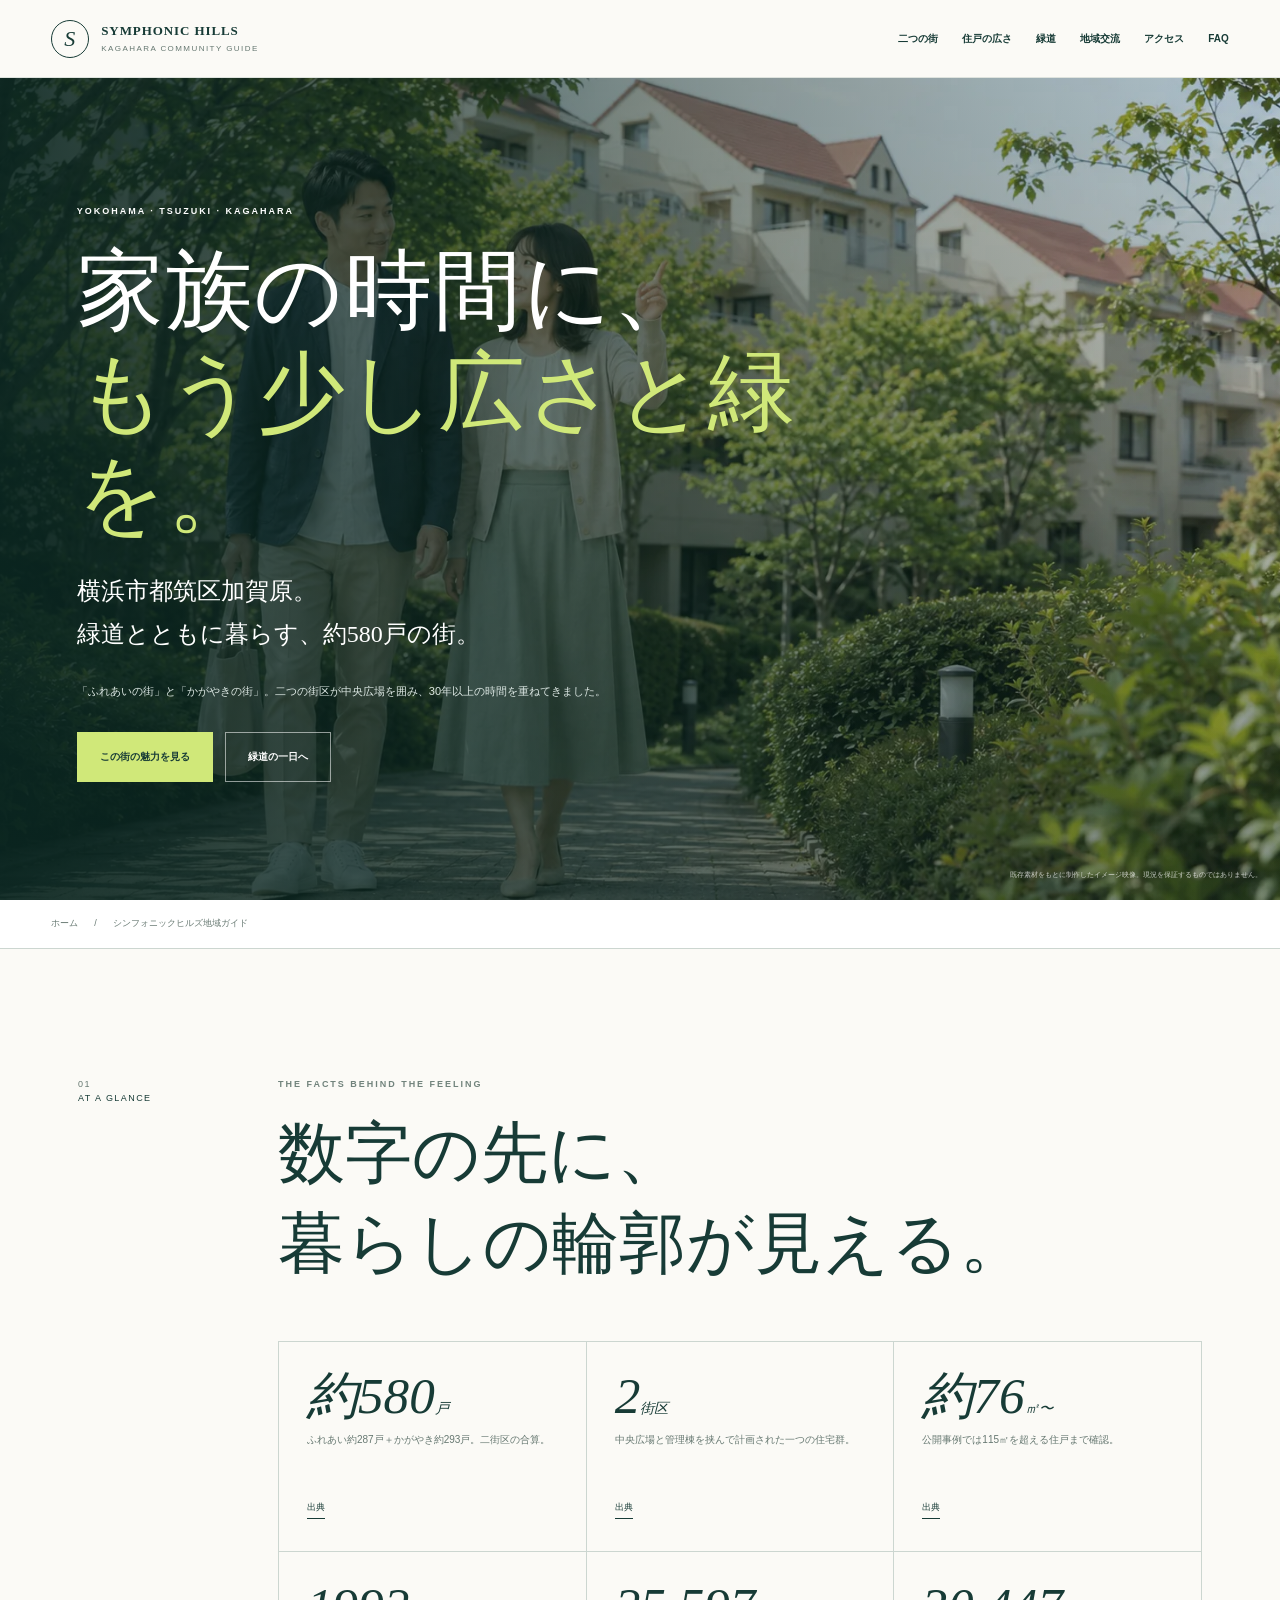
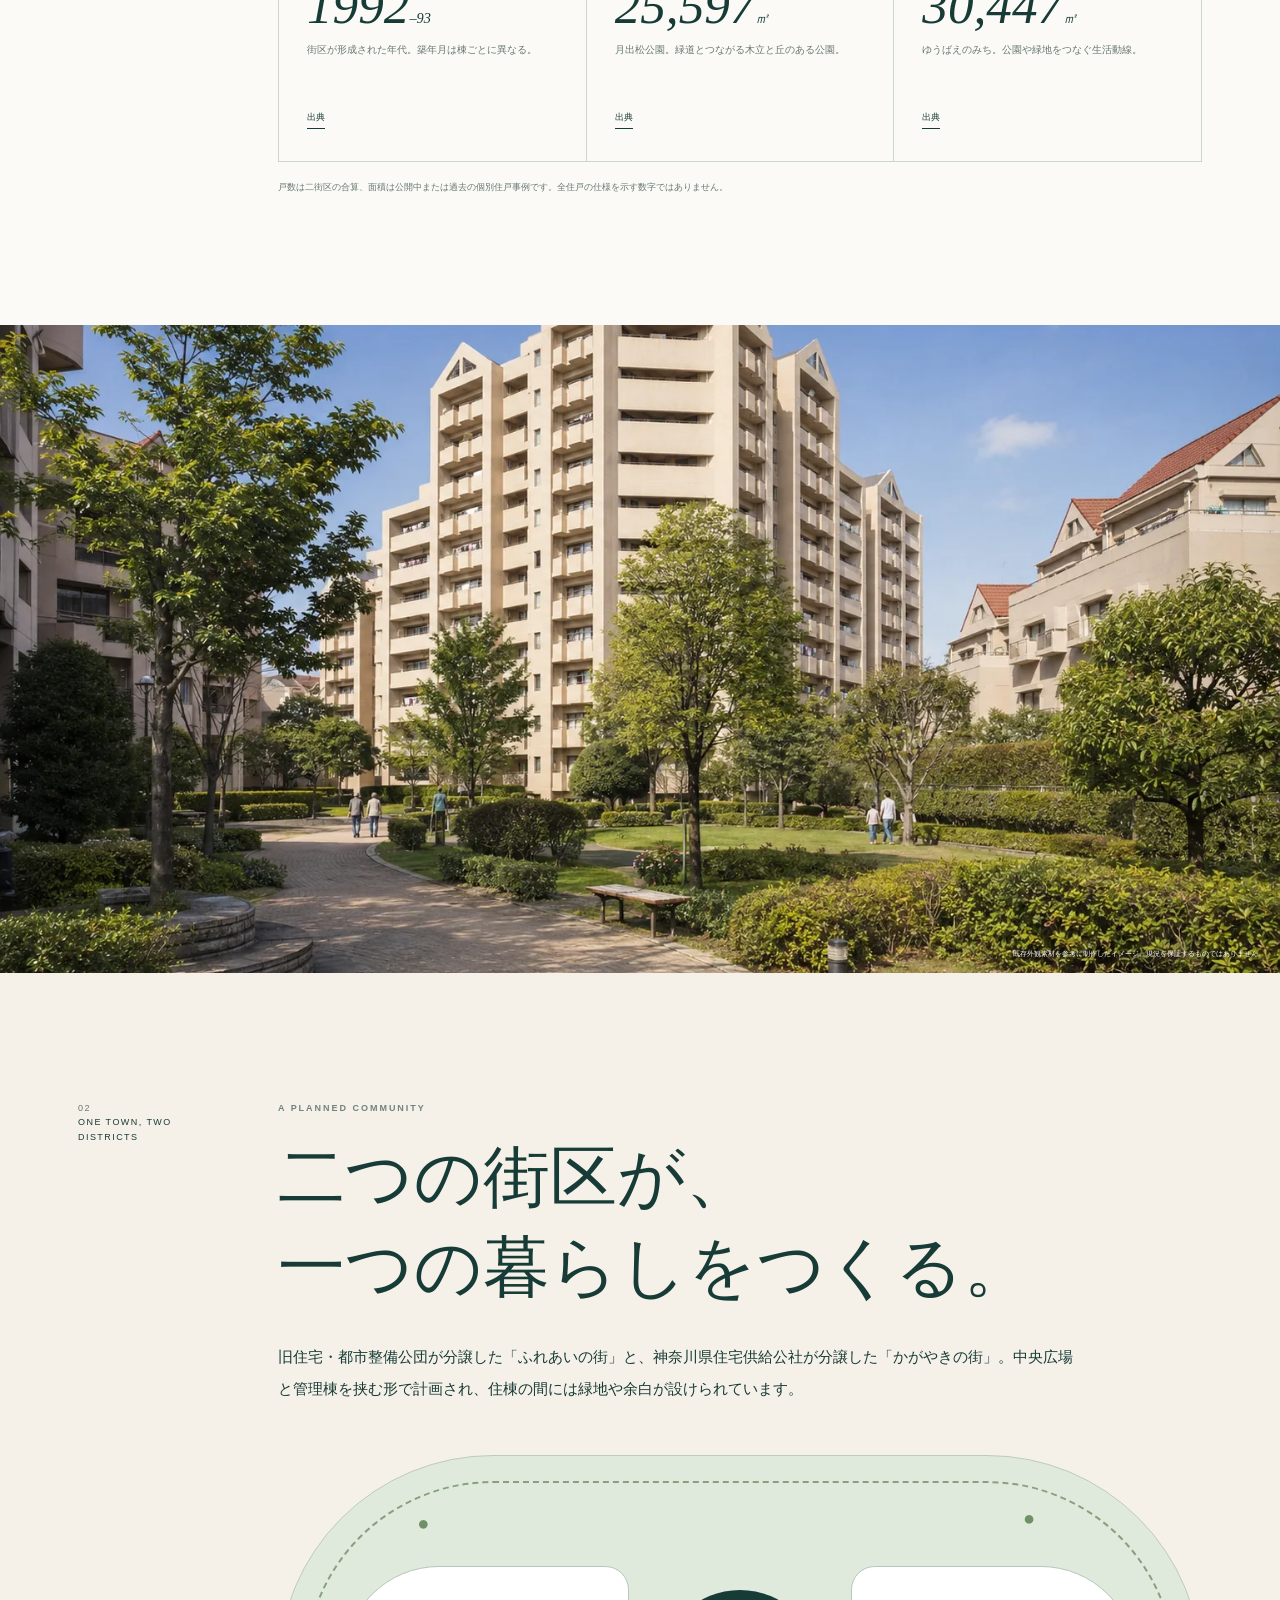
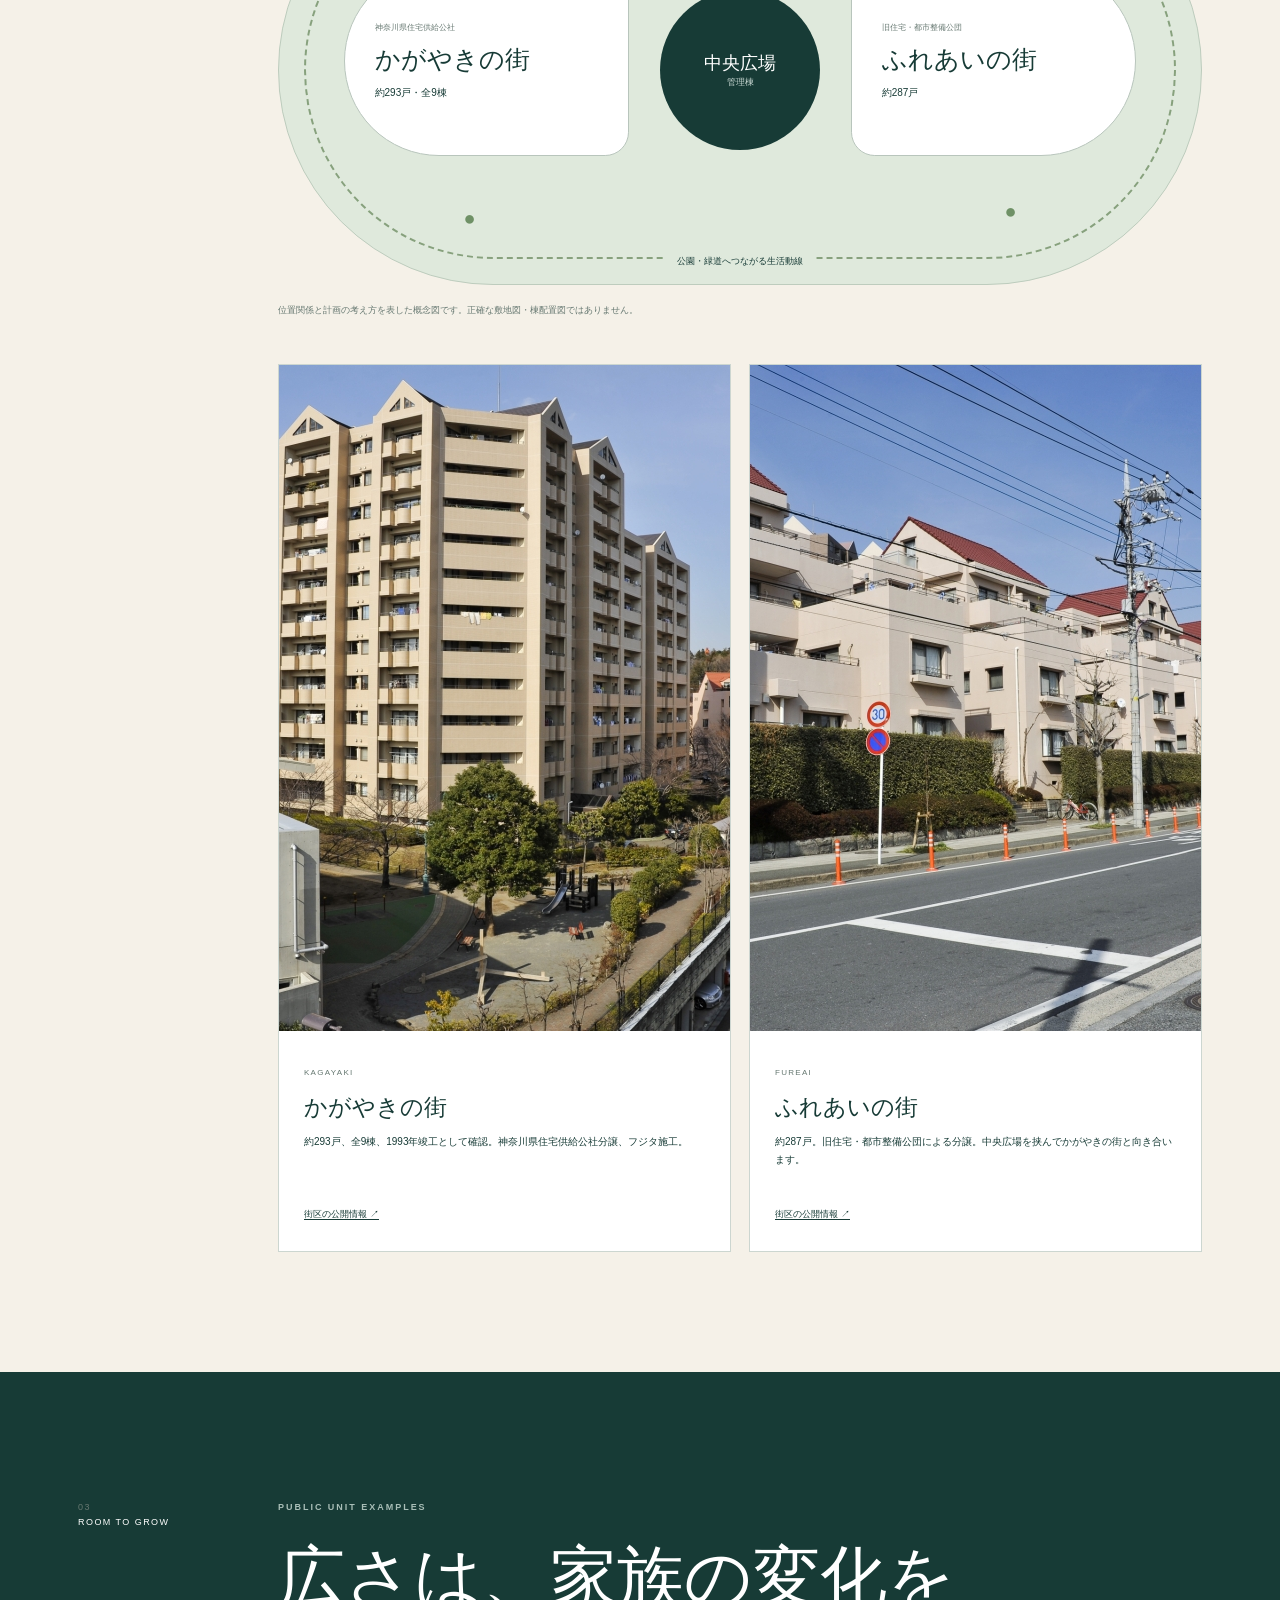
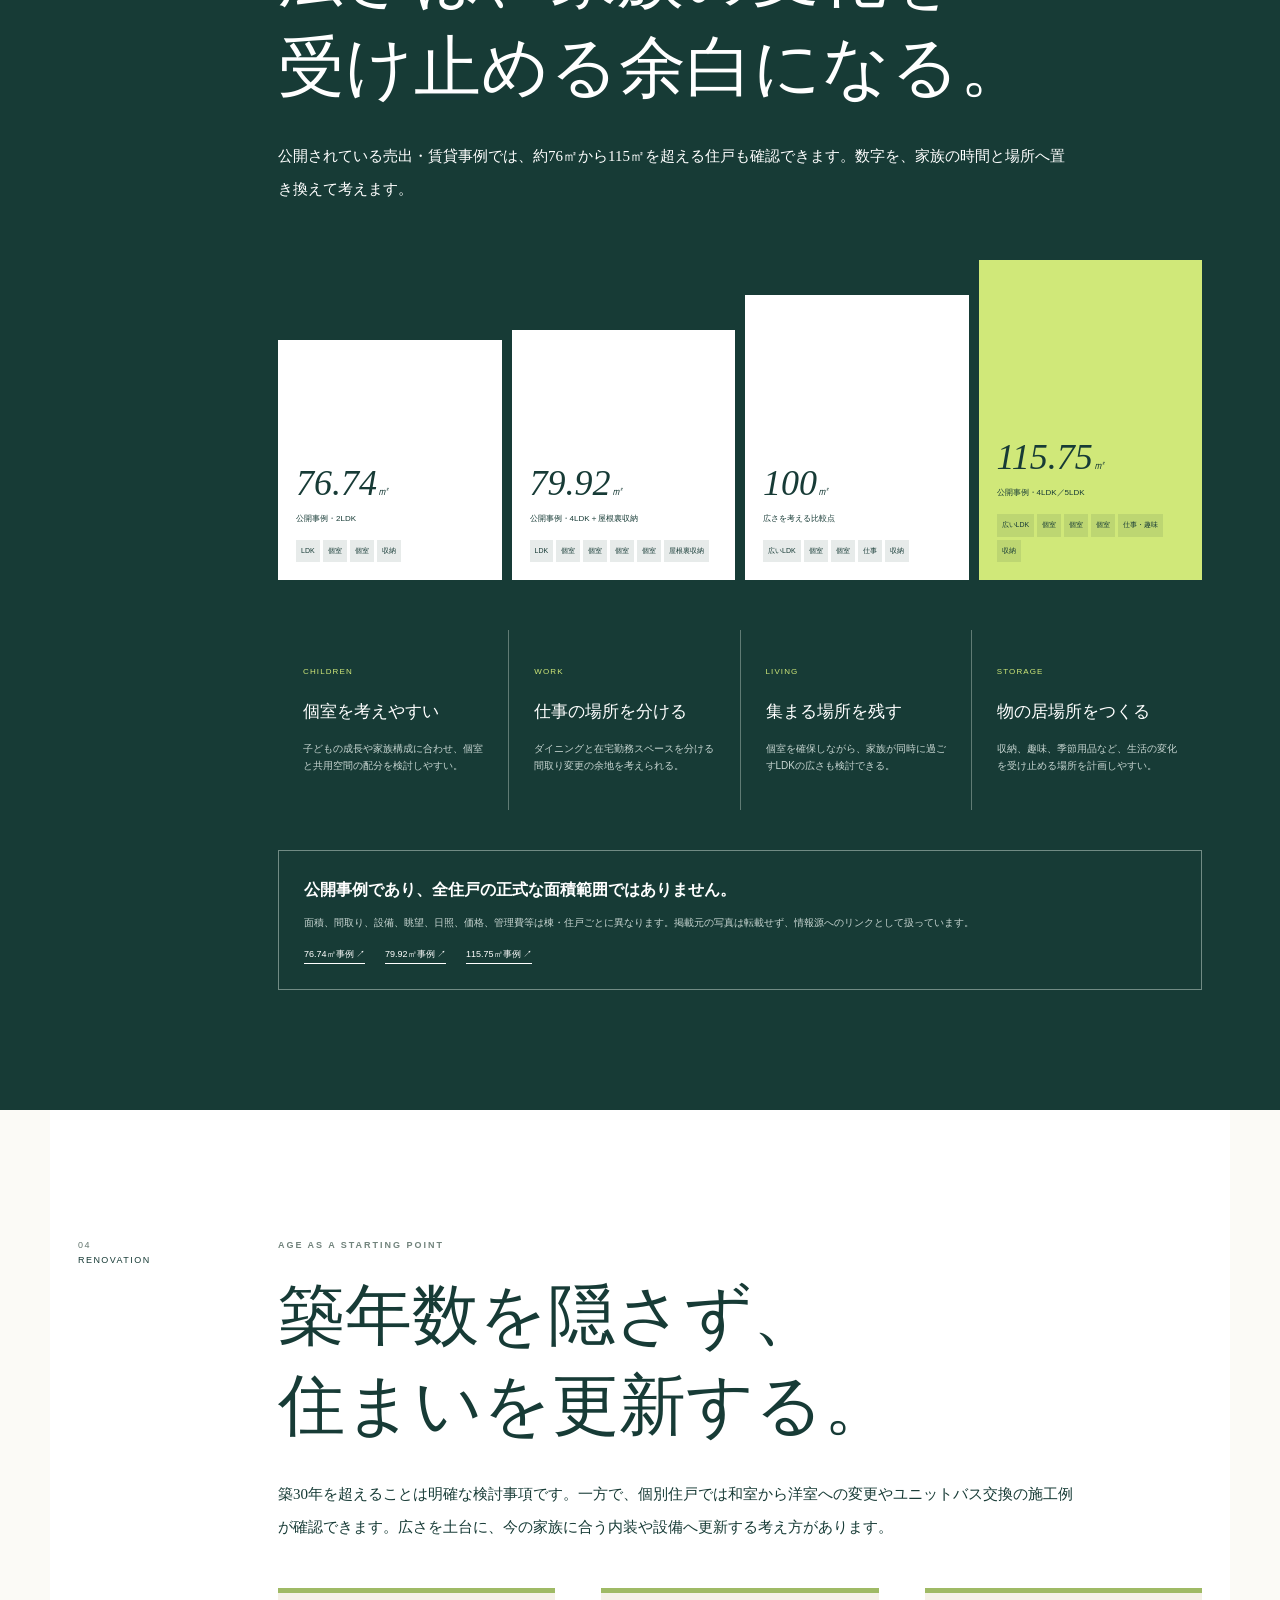
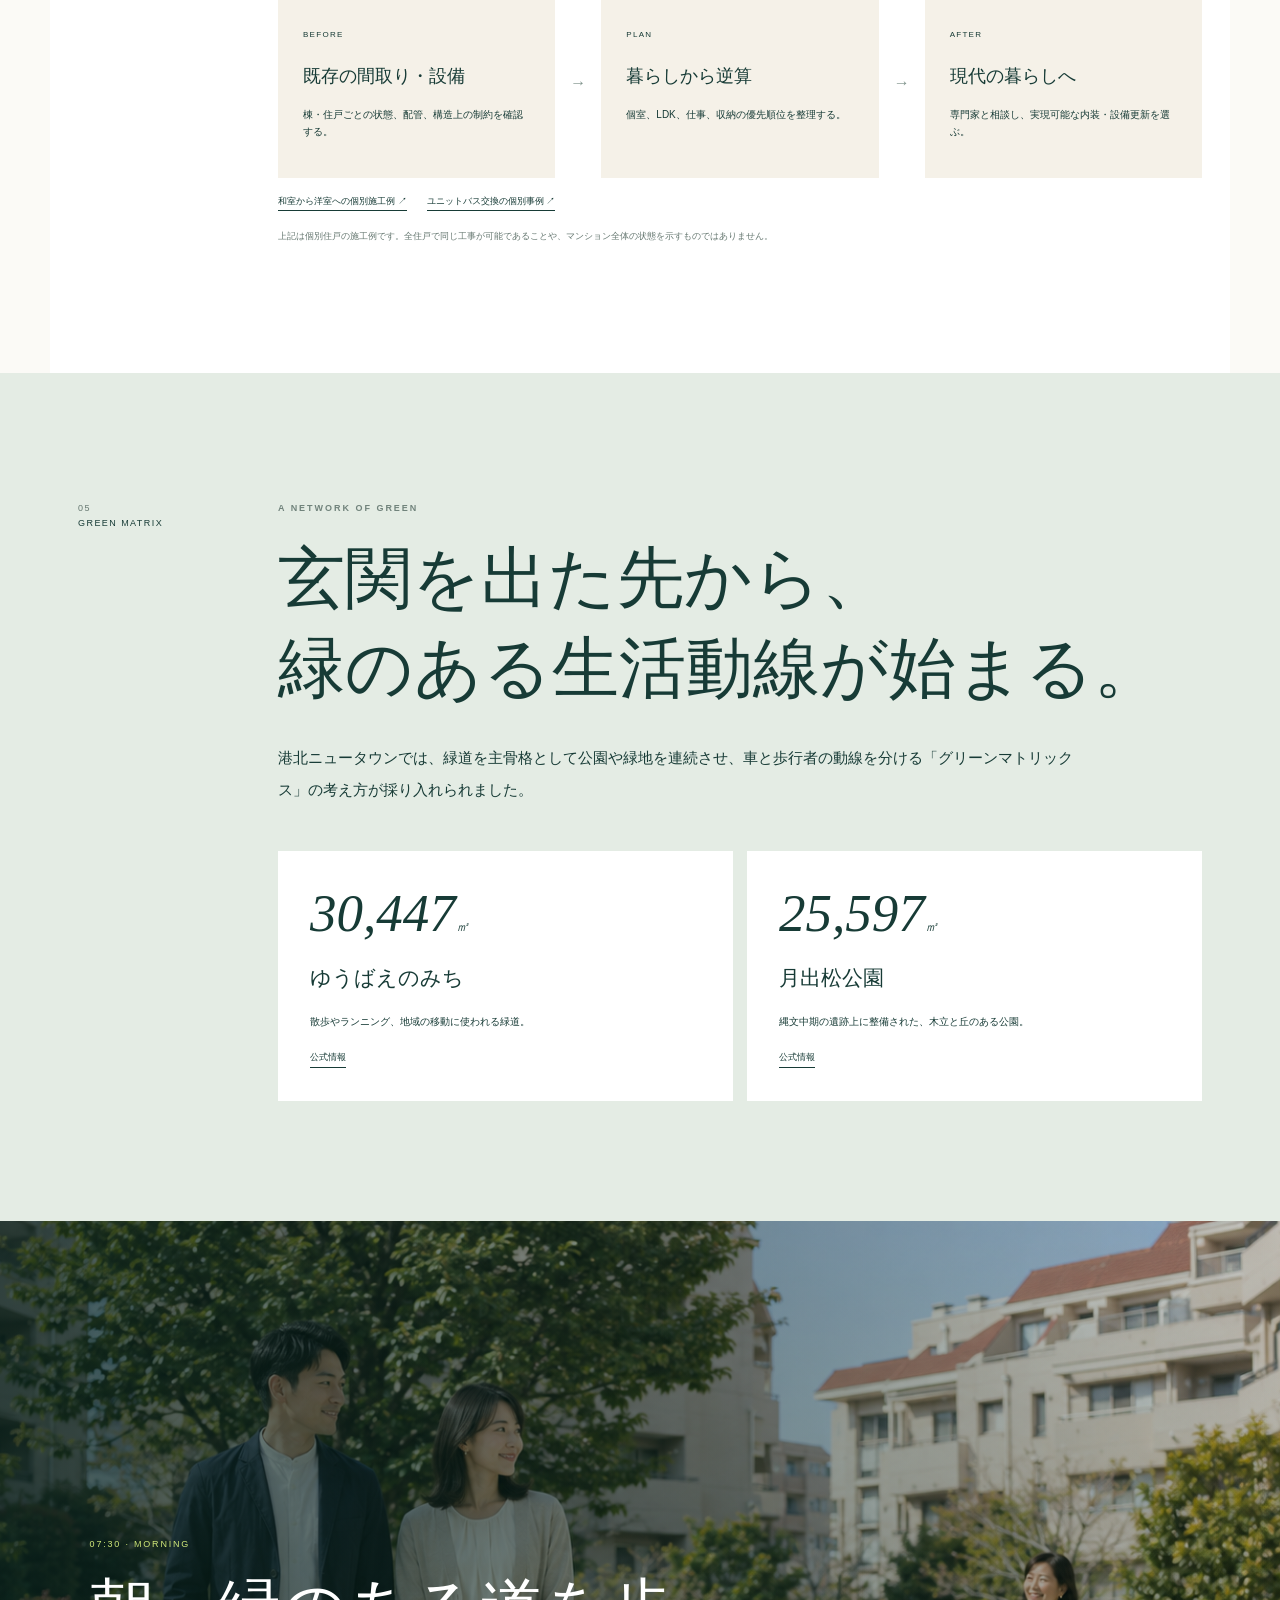
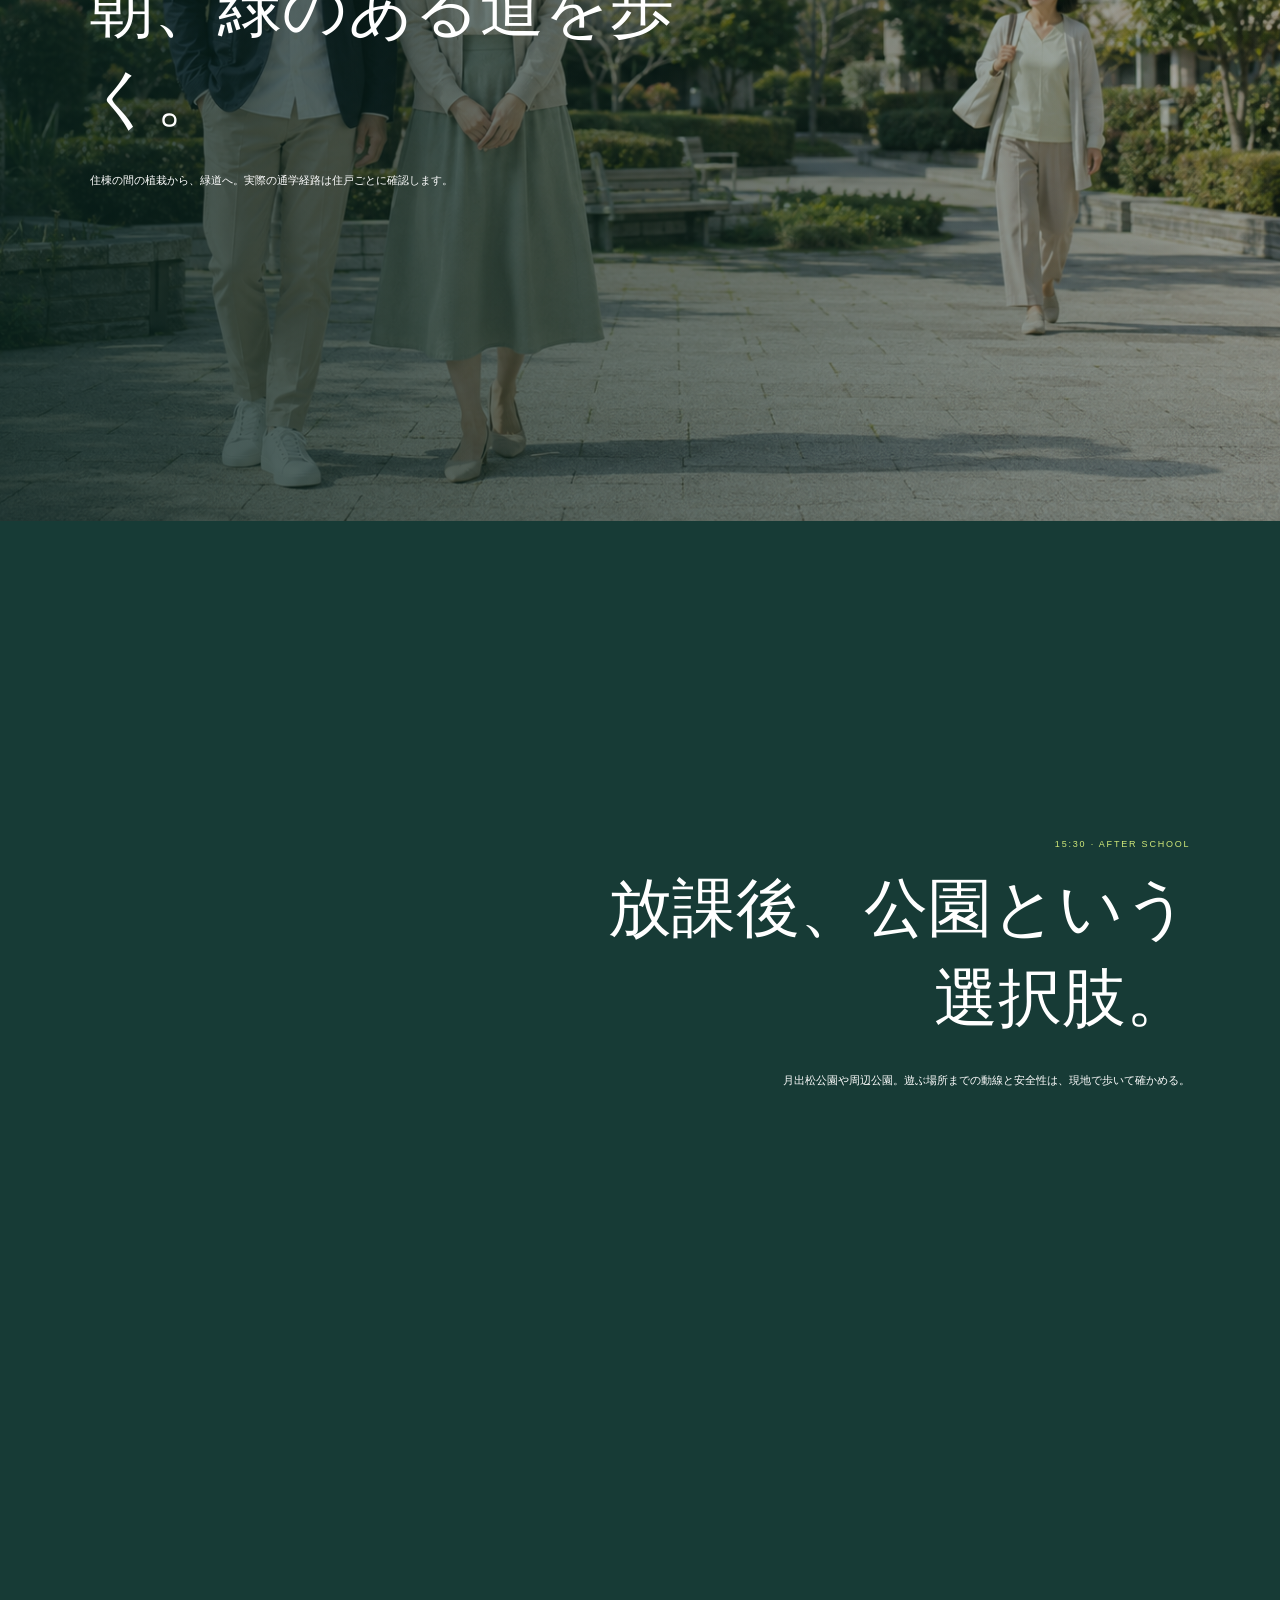
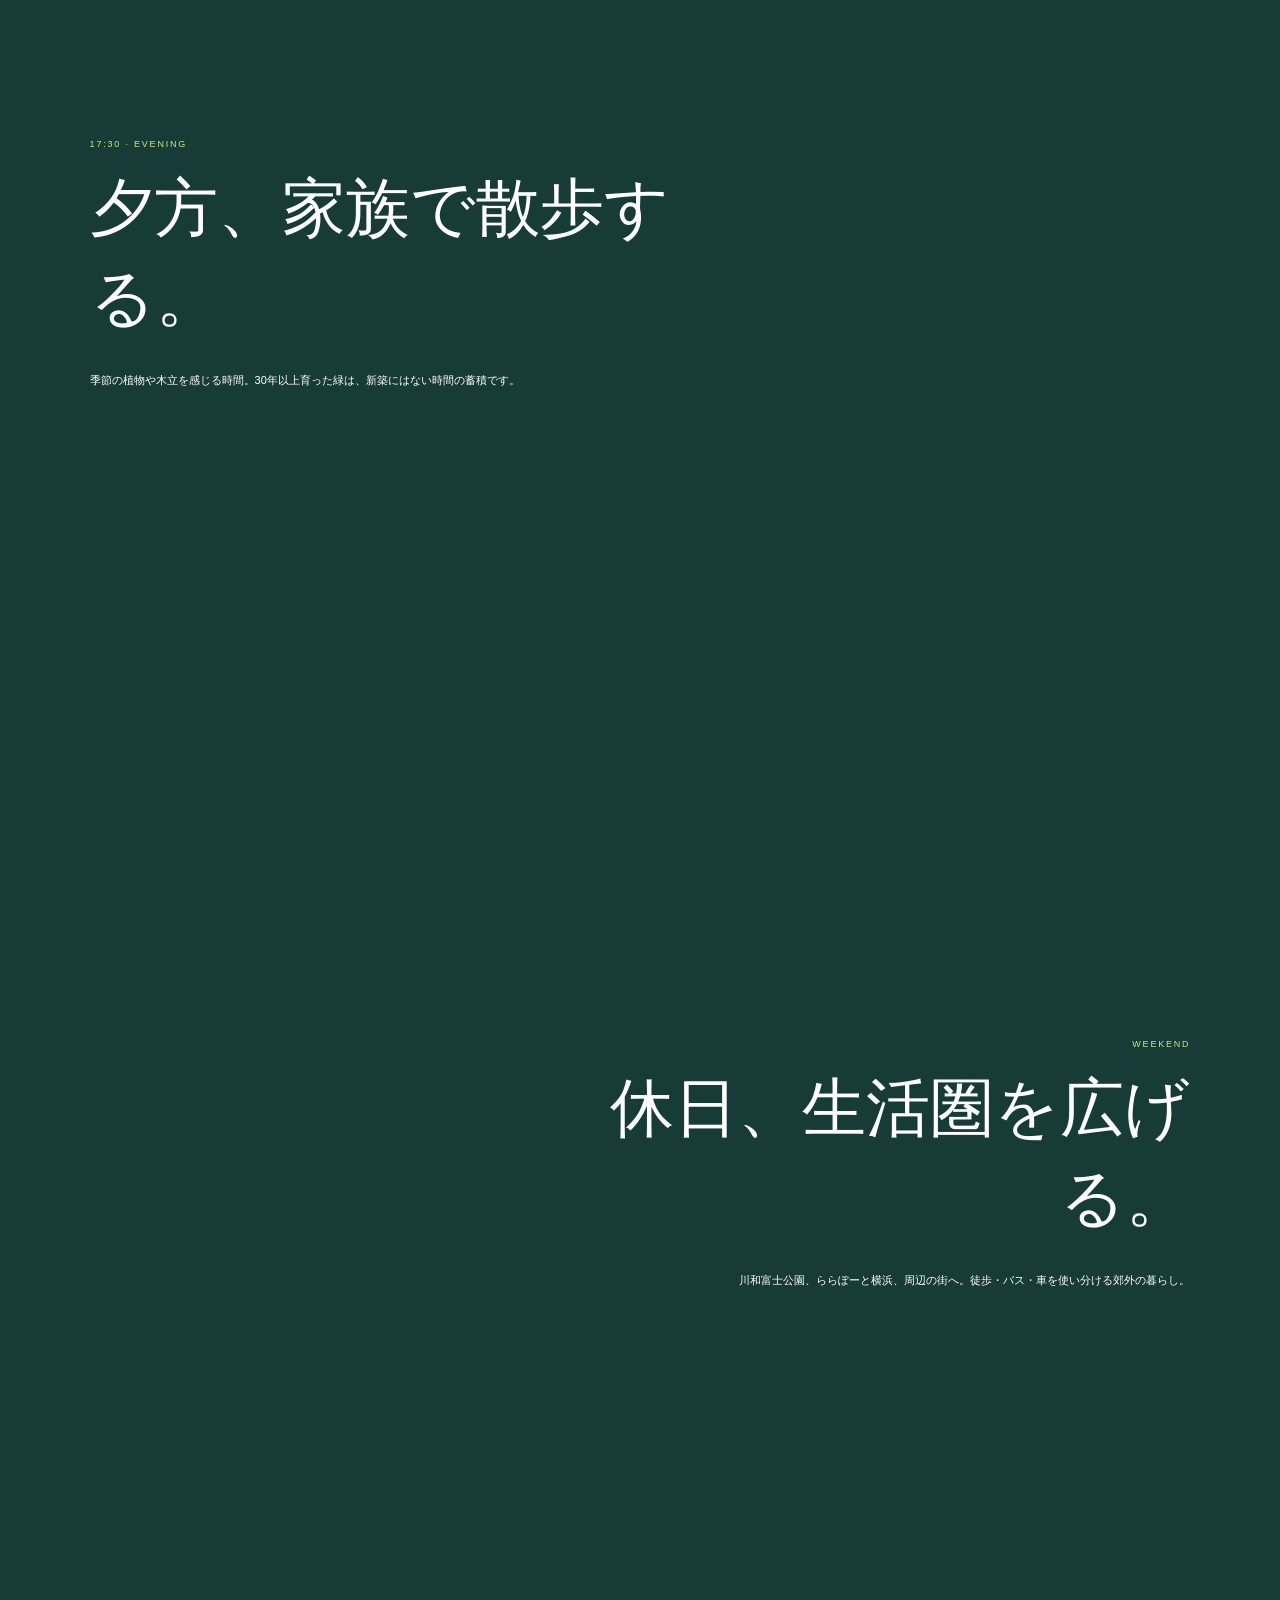
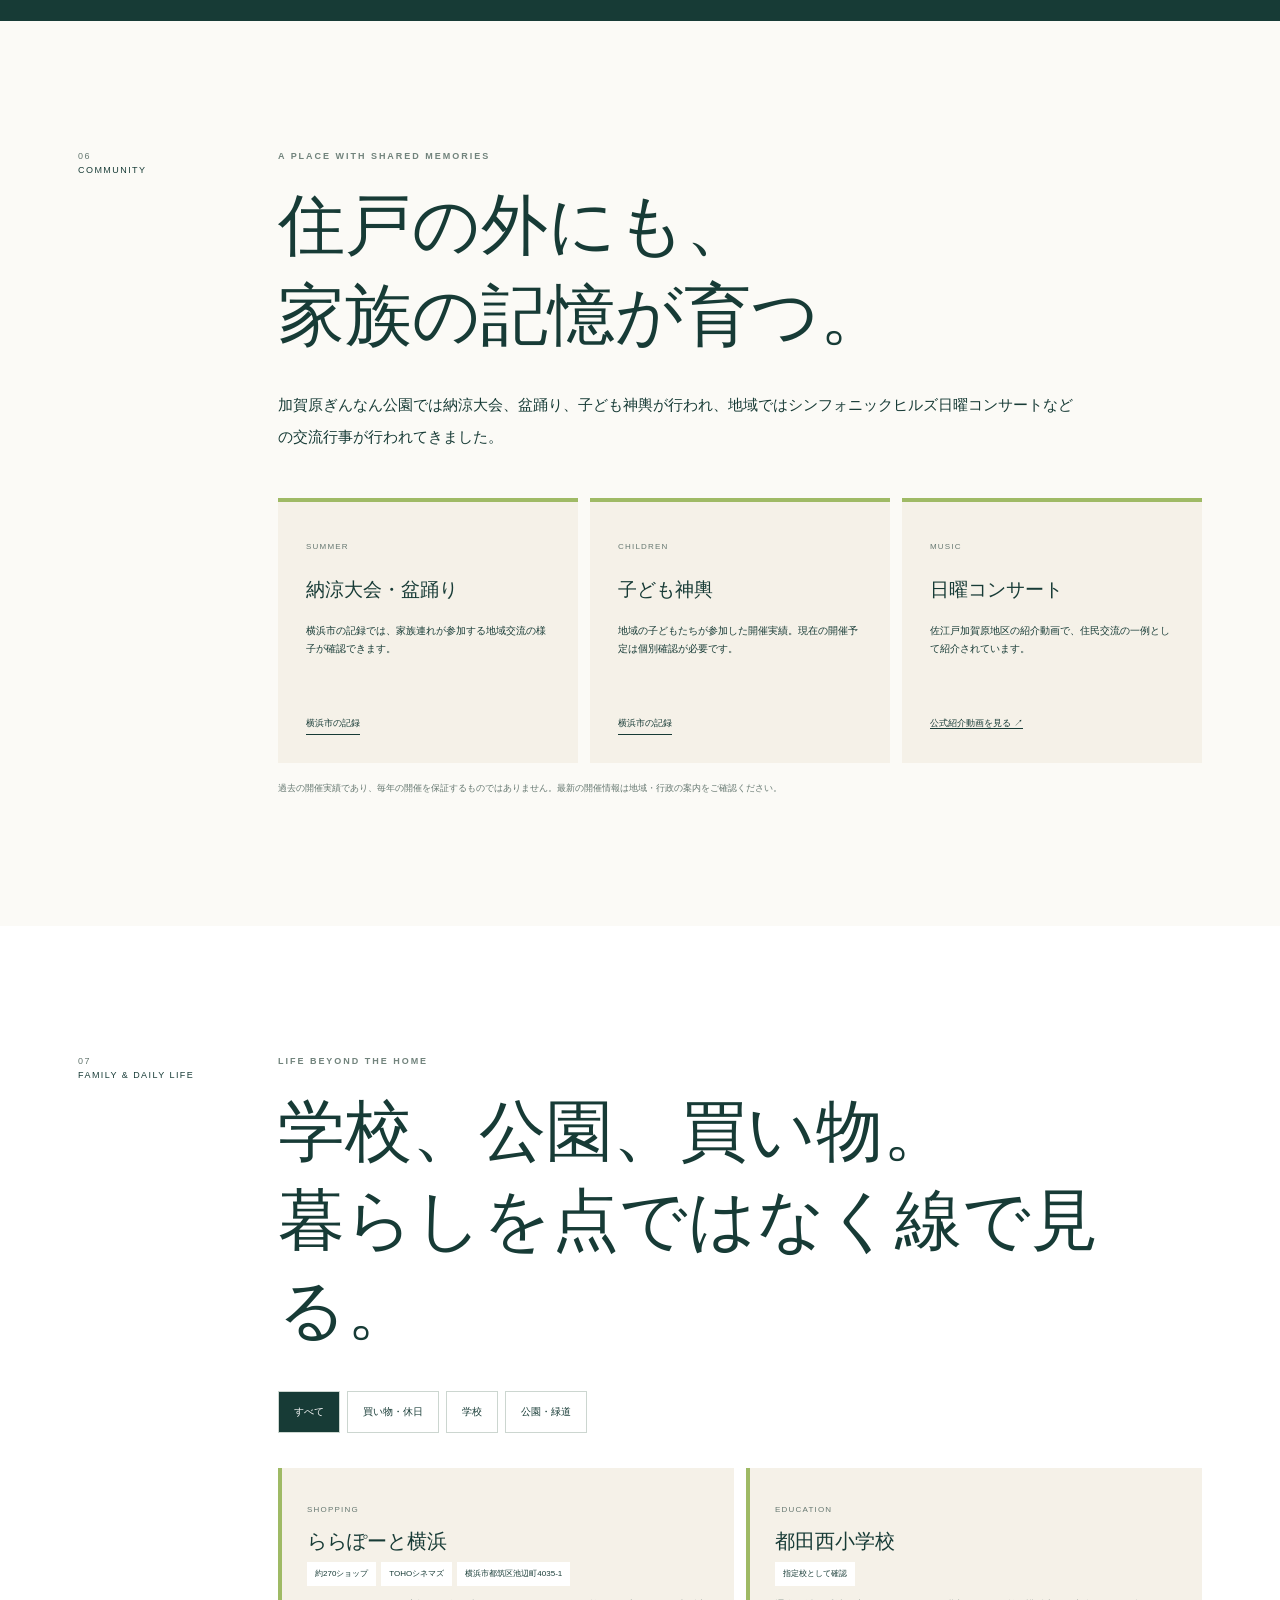
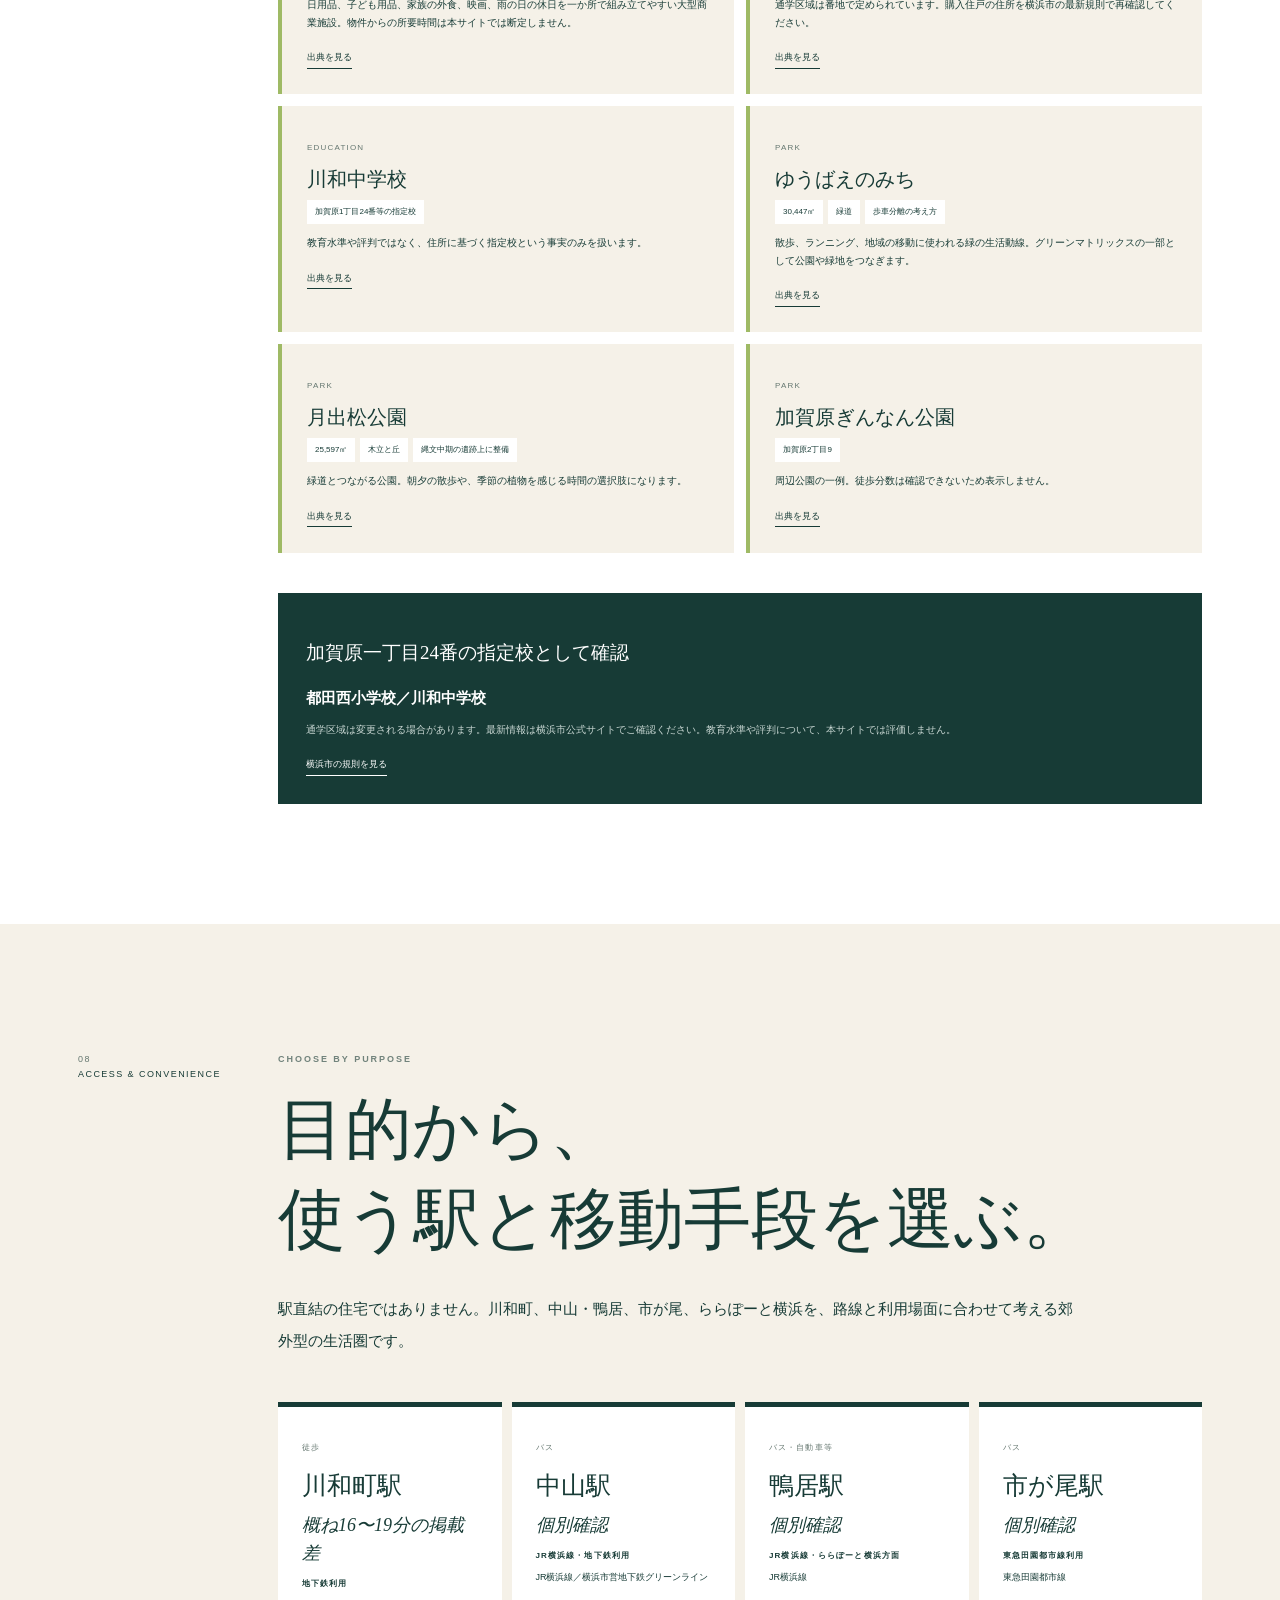
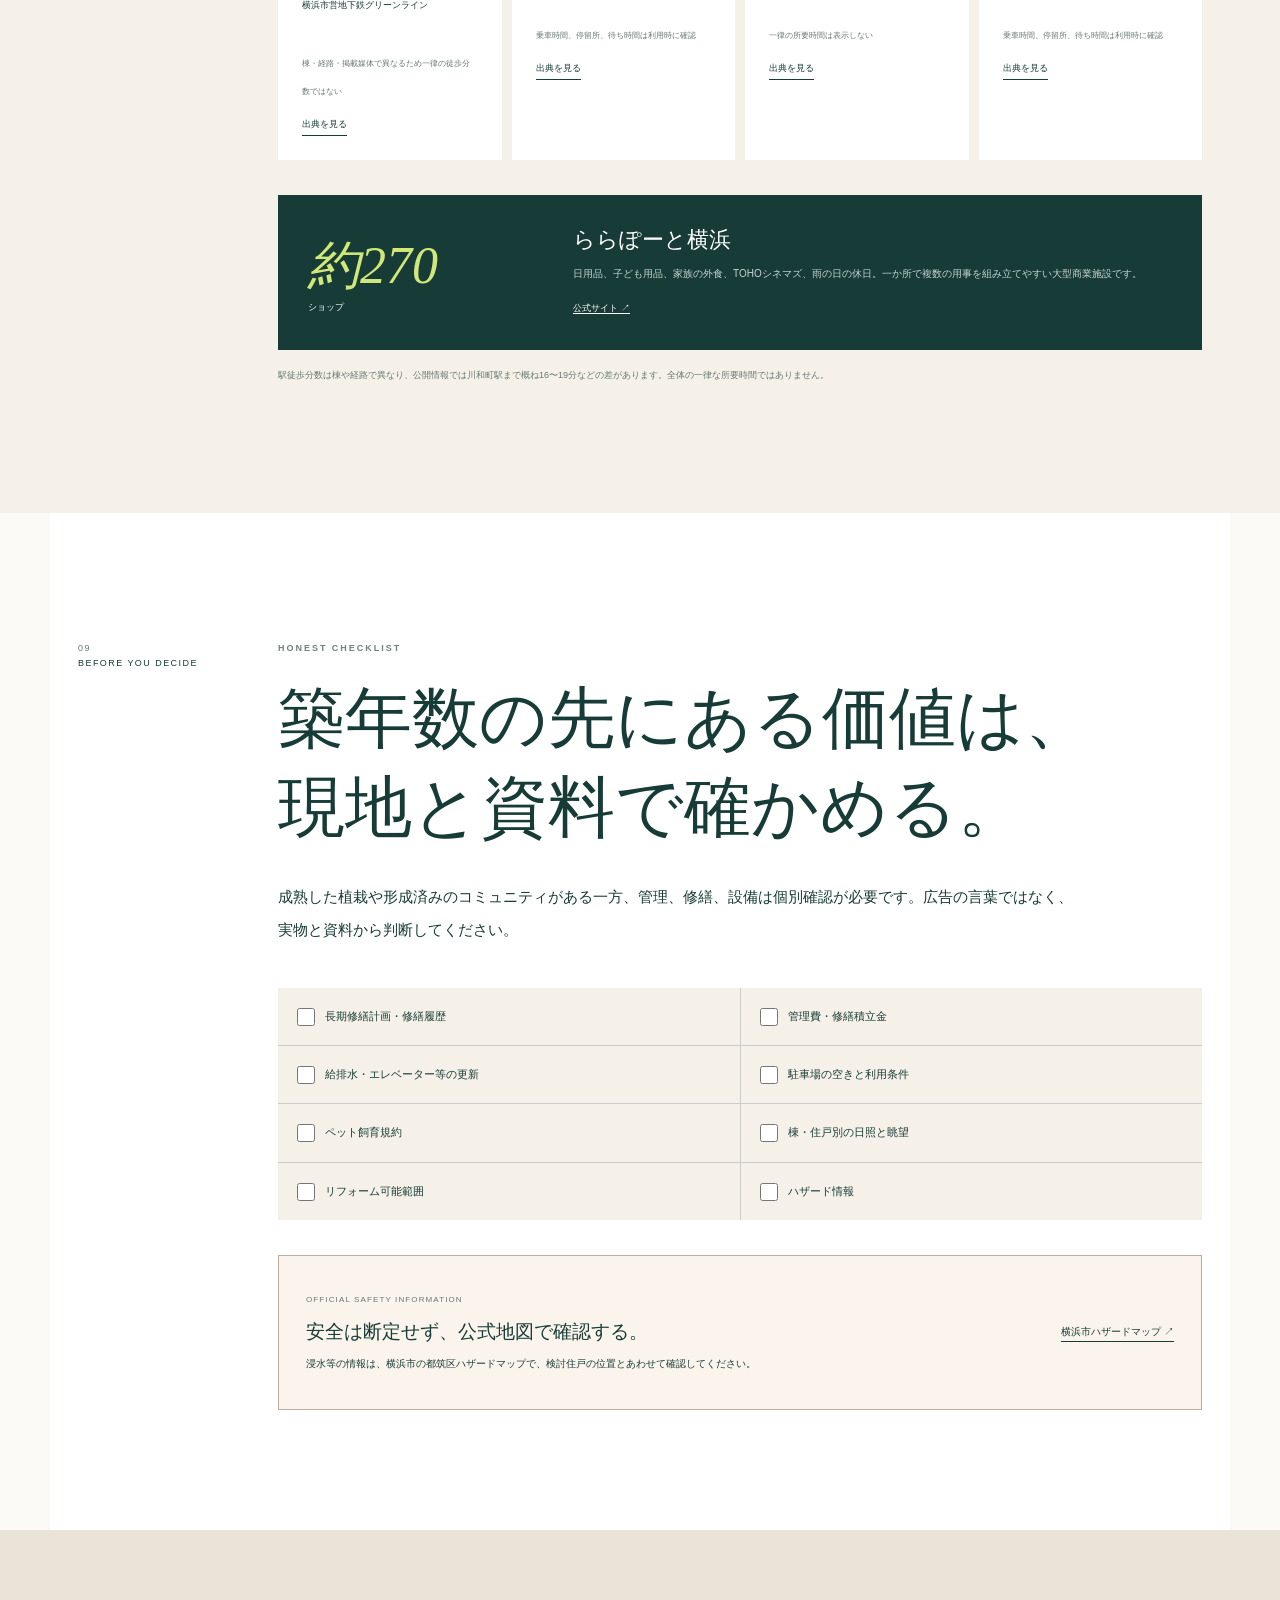
==== commit 116e466a: "Expand site with community and greenway guide" ====
--- a/index.html
+++ b/index.html
@@ -3,55 +3,62 @@
 <head>
   <meta charset="UTF-8">
   <meta name="viewport" content="width=device-width,initial-scale=1,viewport-fit=cover">
-  <title>家族のための100㎡を、横浜で。｜シンフォニックヒルズ住み替えガイド</title>
-  <meta name="description" content="横浜市都筑区・シンフォニックヒルズを、専有面積、約580戸の規模、交通、学区、周辺環境、築30年超の確認点から客観的に検討する2026年版中古マンションガイド。">
+  <title>シンフォニックヒルズ｜横浜市都筑区加賀原、緑道と約580戸の街</title>
+  <meta name="description" content="シンフォニックヒルズかがやきの街・ふれあいの街を、約580戸の街区構成、公開事例の住戸面積、月出松公園、ゆうばえのみち、地域交流、アクセスから紹介する非公式地域ガイド。">
   <meta name="robots" content="index,follow,max-image-preview:large,max-snippet:-1,max-video-preview:-1">
   <meta name="theme-color" content="#173b36">
   <link rel="canonical" href="https://za10196coshow.github.io/symphonic-hills/">
-  <link rel="preload" href="./images/film-01-morning.webp" as="image" fetchpriority="high">
+  <link rel="preload" href="./images/film-01-morning.webp" as="image" type="image/webp" fetchpriority="high">
   <meta property="og:type" content="website"><meta property="og:locale" content="ja_JP">
-  <meta property="og:site_name" content="シンフォニックヒルズ住み替えガイド">
-  <meta property="og:title" content="家族のための100㎡を、横浜で。">
-  <meta property="og:description" content="新築だけでは見落としやすい、成熟した大規模マンションという選択肢をデータで考える。">
+  <meta property="og:site_name" content="シンフォニックヒルズ地域ガイド">
+  <meta property="og:title" content="家族の時間に、もう少し広さと緑を。">
+  <meta property="og:description" content="横浜市都筑区加賀原。緑道とともに暮らす、二街区・約580戸のコミュニティ。">
   <meta property="og:url" content="https://za10196coshow.github.io/symphonic-hills/">
   <meta property="og:image" content="https://za10196coshow.github.io/symphonic-hills/images/film-01-morning.png">
   <meta property="og:image:width" content="1672"><meta property="og:image:height" content="941">
-  <meta property="og:image:alt" content="シンフォニックヒルズの住環境を表現したイメージ">
-  <meta name="twitter:card" content="summary_large_image"><meta name="twitter:title" content="家族のための100㎡を、横浜で。">
-  <meta name="twitter:description" content="シンフォニックヒルズを広さ・立地・生活・管理から考える2026年版ガイド。">
+  <meta property="og:image:alt" content="緑に包まれたシンフォニックヒルズの暮らしを表現したイメージ">
+  <meta name="twitter:card" content="summary_large_image"><meta name="twitter:title" content="家族の時間に、もう少し広さと緑を。">
+  <meta name="twitter:description" content="シンフォニックヒルズの街区、広さ、緑道、地域コミュニティを知る地域ガイド。">
   <link rel="icon" href="./favicon.svg"><link rel="stylesheet" href="./style.css">
-  <script type="application/ld+json">{"@context":"https://schema.org","@graph":[{"@type":"WebSite","@id":"https://za10196coshow.github.io/symphonic-hills/#website","url":"https://za10196coshow.github.io/symphonic-hills/","name":"シンフォニックヒルズ住み替えガイド","inLanguage":"ja-JP"},{"@type":"WebPage","@id":"https://za10196coshow.github.io/symphonic-hills/#webpage","url":"https://za10196coshow.github.io/symphonic-hills/","name":"家族のための100㎡を、横浜で。","description":"横浜市都筑区の中古マンション、シンフォニックヒルズを客観データで検討するガイド。","isPartOf":{"@id":"https://za10196coshow.github.io/symphonic-hills/#website"},"about":{"@id":"https://za10196coshow.github.io/symphonic-hills/#place"},"inLanguage":"ja-JP","dateModified":"2026-08-26"},{"@type":"ApartmentComplex","@id":"https://za10196coshow.github.io/symphonic-hills/#place","name":"シンフォニックヒルズ","description":"ふれあいの街とかがやきの街からなる横浜市都筑区加賀原の大規模住宅群。","address":{"@type":"PostalAddress","addressLocality":"横浜市都筑区","addressRegion":"神奈川県","streetAddress":"加賀原1丁目24番","addressCountry":"JP"}},{"@type":"BreadcrumbList","itemListElement":[{"@type":"ListItem","position":1,"name":"ホーム","item":"https://za10196coshow.github.io/symphonic-hills/"}]}]}</script>
+  <script type="application/ld+json">{"@context":"https://schema.org","@graph":[{"@type":"WebSite","@id":"https://za10196coshow.github.io/symphonic-hills/#website","url":"https://za10196coshow.github.io/symphonic-hills/","name":"シンフォニックヒルズ地域ガイド","inLanguage":"ja-JP"},{"@type":"WebPage","@id":"https://za10196coshow.github.io/symphonic-hills/#webpage","url":"https://za10196coshow.github.io/symphonic-hills/","name":"シンフォニックヒルズ｜緑道と約580戸の街","description":"横浜市都筑区加賀原の大規模マンション群を、街区、住戸事例、緑道、地域交流から紹介する非公式ガイド。","isPartOf":{"@id":"https://za10196coshow.github.io/symphonic-hills/#website"},"about":{"@id":"https://za10196coshow.github.io/symphonic-hills/#place"},"inLanguage":"ja-JP","dateModified":"2026-08-26"},{"@type":"ApartmentComplex","@id":"https://za10196coshow.github.io/symphonic-hills/#place","name":"シンフォニックヒルズ","description":"ふれあいの街とかがやきの街からなる、横浜市都筑区加賀原の大規模マンション群。","address":{"@type":"PostalAddress","addressLocality":"横浜市都筑区","addressRegion":"神奈川県","streetAddress":"加賀原一丁目24番","addressCountry":"JP"}},{"@type":"BreadcrumbList","itemListElement":[{"@type":"ListItem","position":1,"name":"ホーム","item":"https://za10196coshow.github.io/symphonic-hills/"}]},{"@type":"FAQPage","mainEntity":[{"@type":"Question","name":"ふれあいの街とかがやきの街の違いは？","acceptedAnswer":{"@type":"Answer","text":"ふれあいの街は約287戸、かがやきの街は約293戸で、中央広場と管理棟を挟む二街区として計画されています。"}},{"@type":"Question","name":"約580戸とは何の数字ですか？","acceptedAnswer":{"@type":"Answer","text":"ふれあいの街約287戸とかがやきの街約293戸を合算した概数です。各街区や各棟の戸数ではありません。"}},{"@type":"Question","name":"すべての住戸が100㎡以上ですか？","acceptedAnswer":{"@type":"Answer","text":"いいえ。公開事例として約76.74㎡、79.92㎡、115.75㎡などが確認できますが、全住戸の正式な面積範囲ではありません。"}}]}]}</script>
 </head>
 <body>
 <a class="skip-link" href="#main-content">本文へ移動</a>
-<header class="site-header"><a class="brand" href="#top" aria-label="トップへ"><span class="brand-mark">S</span><span>SYMPHONIC HILLS<small>2026 HOUSING GUIDE</small></span></a><button class="menu-button" aria-expanded="false" aria-controls="site-nav">MENU</button><nav id="site-nav" aria-label="メインナビゲーション"><a href="#why-now">なぜ今</a><a href="#area">100㎡の意味</a><a href="#location">立地と生活</a><a href="#check">中古の確認点</a><a href="#sources">出典</a></nav></header>
+<header class="site-header"><a class="brand" href="#top" aria-label="トップへ"><span class="brand-mark">S</span><span>SYMPHONIC HILLS<small>KAGAHARA COMMUNITY GUIDE</small></span></a><button class="menu-button" aria-expanded="false" aria-controls="site-nav">MENU</button><nav id="site-nav" aria-label="メインナビゲーション"><a href="#town">二つの街</a><a href="#homes">住戸の広さ</a><a href="#greenway">緑道</a><a href="#community">地域交流</a><a href="#access">アクセス</a><a href="#faq">FAQ</a></nav></header>
 <main id="main-content">
-  <section class="hero" id="top"><video class="hero-film" autoplay muted loop playsinline preload="metadata" poster="./images/film-01-morning.webp" aria-label="シンフォニックヒルズの住環境を表現したイメージ映像"><source src="./videos/symphonic-hills-pr.mp4" type="video/mp4"></video><div class="hero-overlay"></div><div class="hero-content"><p class="kicker">YOKOHAMA · TSUZUKI · KAGAHARA</p><h1>家族のための<br><strong>100㎡</strong><span>を、横浜で。</span></h1><p class="hero-lead">広さを諦める前に、<br>新築だけではない選択肢を。</p><p class="hero-fact">1992〜1993年に形成された「ふれあいの街」と「かがやきの街」。2026年現在も中古住戸として選べる、成熟した大規模住宅群です。</p><div class="hero-actions"><a class="button primary" href="#why-now">数字から考える</a><a class="button ghost" href="#check">弱点も確認する</a></div></div><p class="media-note">既存外観写真を参考に制作したイメージ映像</p></section>
+  <section class="hero" id="top"><video class="hero-film" autoplay muted loop playsinline preload="metadata" poster="./images/film-01-morning.webp" aria-label="シンフォニックヒルズの緑ある暮らしを表現したイメージ映像"><source src="./videos/symphonic-hills-pr.mp4" type="video/mp4"></video><div class="hero-overlay"></div><div class="hero-content"><p class="kicker">YOKOHAMA · TSUZUKI · KAGAHARA</p><h1>家族の時間に、<br><strong>もう少し広さと<br class="mobile-break">緑を。</strong></h1><p class="hero-lead">横浜市都筑区加賀原。<br>緑道とともに暮らす、約580戸の街。</p><p class="hero-fact">「ふれあいの街」と「かがやきの街」。二つの街区が中央広場を囲み、30年以上の時間を重ねてきました。</p><div class="hero-actions"><a class="button primary" href="#numbers">この街の魅力を見る</a><a class="button ghost" href="#walk">緑道の一日へ</a></div></div><p class="media-note">既存素材をもとに制作したイメージ映像。現況を保証するものではありません。</p></section>
+  <nav class="breadcrumb" aria-label="パンくずリスト"><ol><li><a href="#top">ホーム</a></li><li aria-current="page">シンフォニックヒルズ地域ガイド</li></ol></nav>
 
-  <section class="data-strip" aria-label="主要データ"><div><strong>100<small>㎡+</small></strong><span>大型住戸の<br>売出例を確認</span><button class="source-trigger" data-source="large-unit">出典を見る</button></div><div><strong>1992<small>–93</small></strong><span>2街区の<br>竣工年</span><button class="source-trigger" data-source="fureai">出典を見る</button></div><div><strong>約580<small>戸</small></strong><span>2街区の<br>確認戸数合計</span><button class="source-trigger" data-source="kagayaki">出典を見る</button></div><div><strong>約270<small>店</small></strong><span>ららぽーと横浜<br>公式店舗数</span><button class="source-trigger" data-source="lalaport">出典を見る</button></div></section>
+  <section class="numbers section" id="numbers"><div class="section-label"><span>01</span><b>AT A GLANCE</b></div><div class="section-copy"><p class="eyebrow">THE FACTS BEHIND THE FEELING</p><h2>数字の先に、<br>暮らしの輪郭が見える。</h2><div class="number-grid"><article><strong>約580<small>戸</small></strong><p>ふれあい約287戸＋かがやき約293戸。二街区の合算。</p><button class="source-trigger" data-source="whole">出典</button></article><article><strong>2<small>街区</small></strong><p>中央広場と管理棟を挟んで計画された一つの住宅群。</p><button class="source-trigger" data-source="fureai">出典</button></article><article><strong>約76<small>㎡〜</small></strong><p>公開事例では115㎡を超える住戸まで確認。</p><button class="source-trigger" data-source="woman-chintai">出典</button></article><article><strong>1992<small>–93</small></strong><p>街区が形成された年代。築年月は棟ごとに異なる。</p><button class="source-trigger" data-source="kagayaki">出典</button></article><article><strong>25,597<small>㎡</small></strong><p>月出松公園。緑道とつながる木立と丘のある公園。</p><button class="source-trigger" data-source="yokohama-parks">出典</button></article><article><strong>30,447<small>㎡</small></strong><p>ゆうばえのみち。公園や緑地をつなぐ生活動線。</p><button class="source-trigger" data-source="greenway">出典</button></article></div><p class="data-disclaimer">戸数は二街区の合算、面積は公開中または過去の個別住戸事例です。全住戸の仕様を示す数字ではありません。</p></div></section>
 
-  <section class="thesis section" id="why-now"><div class="section-label"><span>QUESTION 01</span><b>WHY NOW?</b></div><div class="section-copy"><p class="eyebrow">FACT → COMPARISON → INTERPRETATION</p><h2>なぜ、2026年の今なのか。</h2><p class="lede">住宅価格だけを見ると、判断を誤ることがあります。同じ予算で「何㎡を買えるか」まで見ると、築年数のある住宅が別の意味を持ち始めます。</p><div class="logic-flow"><div><small>FACT</small><strong>115.75㎡</strong><p>かがやきの街で確認できた4LDKの売出例</p></div><i aria-hidden="true">→</i><div><small>COMPARISON</small><strong>＋45.75㎡</strong><p>70㎡を基準にした面積差</p></div><i aria-hidden="true">→</i><div><small>INTERPRETATION</small><strong>選択肢</strong><p>築年数と引き換えに広さを検討できる</p></div></div><div class="honesty-note"><b>ここで価格優位性は主張しません。</b><p>同時期・近隣・近似面積・近似条件の十分な比較サンプルを確認できていないためです。確認できる事実は「100㎡超の中古住戸が売りに出ることがある」までです。</p></div></div></section>
+  <figure class="visual-break"><img src="./images/courtyard-lifestyle.webp" width="1537" height="1023" loading="lazy" alt="緑と住棟の間を歩く家族を表現したイメージ"><figcaption>既存外観素材を参考に制作したイメージ。現況を保証するものではありません。</figcaption></figure>
 
-  <section class="area-section section" id="area"><div class="section-label"><span>QUESTION 02</span><b>HOW LARGE?</b></div><div class="section-copy"><p class="eyebrow">AREA COMPARISON</p><h2>100㎡は、70㎡より<br><em>約43%広い。</em></h2><p class="lede">面積は抽象的な数字ではありません。30㎡の差を、家族それぞれの居場所に置き換えて比較します。</p><div id="area-comparison" class="area-comparison" aria-label="専有面積の比較"></div><p class="calculation-note">計算：（100−70）÷70×100＝42.857…% → 約43%。面積カードの大きさは面積比に合わせています。</p><div class="life-conversion"><article><span>＋SPACE 01</span><h3>仕事を閉じられる</h3><p>ダイニング兼用ではなく、オンライン会議や資料を置く仕事スペースを分ける余地。</p></article><article><span>＋SPACE 02</span><h3>収納を部屋から出す</h3><p>各室に物があふれる前に、家族共用の収納として面積を配分できる余地。</p></article><article><span>＋SPACE 03</span><h3>個室とLDKを両立する</h3><p>子ども部屋を確保しながら、家族が同時に過ごせるLDKを考えられる余地。</p></article></div><div class="caution"><strong>全住戸が100㎡以上ではありません。</strong><p>面積、間取り、価格、管理費、修繕積立金は号棟・住戸ごとに異なります。115.75㎡は確認済みの売出例であり、全体仕様ではありません。</p></div></div></section>
+  <section class="town section" id="town"><div class="section-label"><span>02</span><b>ONE TOWN, TWO DISTRICTS</b></div><div class="section-copy"><p class="eyebrow">A PLANNED COMMUNITY</p><h2>二つの街区が、<br>一つの暮らしをつくる。</h2><p class="lede">旧住宅・都市整備公団が分譲した「ふれあいの街」と、神奈川県住宅供給公社が分譲した「かがやきの街」。中央広場と管理棟を挟む形で計画され、住棟の間には緑地や余白が設けられています。</p><div class="town-diagram" role="img" aria-label="かがやきの街、ふれあいの街、中央広場、管理棟と周辺の緑道の関係を示す概念図"><div class="green-orbit"><span>公園・緑道へつながる生活動線</span></div><div class="district-block kagayaki"><small>神奈川県住宅供給公社</small><strong>かがやきの街</strong><span>約293戸・全9棟</span></div><div class="town-center"><strong>中央広場</strong><span>管理棟</span></div><div class="district-block fureai"><small>旧住宅・都市整備公団</small><strong>ふれあいの街</strong><span>約287戸</span></div><i class="tree t1">●</i><i class="tree t2">●</i><i class="tree t3">●</i><i class="tree t4">●</i></div><p class="map-caption">位置関係と計画の考え方を表した概念図です。正確な敷地図・棟配置図ではありません。</p><div class="district-grid"><article><img src="./images/kagayaki.jpg" width="1000" height="666" loading="lazy" alt="シンフォニックヒルズかがやきの街の既存写真"><div><span>KAGAYAKI</span><h3>かがやきの街</h3><p>約293戸、全9棟、1993年竣工として確認。神奈川県住宅供給公社分譲、フジタ施工。</p><a href="https://www.livable.co.jp/mansion/library/M000000021350/" target="_blank" rel="noopener noreferrer">街区の公開情報 ↗</a></div></article><article><img src="./images/fureai.jpg" width="1000" height="666" loading="lazy" alt="シンフォニックヒルズふれあいの街の既存写真"><div><span>FUREAI</span><h3>ふれあいの街</h3><p>約287戸。旧住宅・都市整備公団による分譲。中央広場を挟んでかがやきの街と向き合います。</p><a href="https://www.livable.co.jp/mansion/library/M000000023815/" target="_blank" rel="noopener noreferrer">街区の公開情報 ↗</a></div></article></div></div></section>
 
-  <figure class="visual-break"><img src="./images/courtyard-lifestyle.webp" width="1537" height="1023" loading="lazy" alt="中庭と住棟の暮らしを表現したイメージ"><figcaption>既存外観写真を参考に制作したイメージ。現況を保証するものではありません。</figcaption></figure>
+  <section class="homes section" id="homes"><div class="section-label"><span>03</span><b>ROOM TO GROW</b></div><div class="section-copy"><p class="eyebrow">PUBLIC UNIT EXAMPLES</p><h2>広さは、家族の変化を<br>受け止める余白になる。</h2><p class="lede">公開されている売出・賃貸事例では、約76㎡から115㎡を超える住戸も確認できます。数字を、家族の時間と場所へ置き換えて考えます。</p><div id="area-comparison" class="area-comparison" aria-label="公開住戸事例の専有面積比較"></div><div class="life-conversion"><article><span>CHILDREN</span><h3>個室を考えやすい</h3><p>子どもの成長や家族構成に合わせ、個室と共用空間の配分を検討しやすい。</p></article><article><span>WORK</span><h3>仕事の場所を分ける</h3><p>ダイニングと在宅勤務スペースを分ける間取り変更の余地を考えられる。</p></article><article><span>LIVING</span><h3>集まる場所を残す</h3><p>個室を確保しながら、家族が同時に過ごすLDKの広さも検討できる。</p></article><article><span>STORAGE</span><h3>物の居場所をつくる</h3><p>収納、趣味、季節用品など、生活の変化を受け止める場所を計画しやすい。</p></article></div><div class="caution"><strong>公開事例であり、全住戸の正式な面積範囲ではありません。</strong><p>面積、間取り、設備、眺望、日照、価格、管理費等は棟・住戸ごとに異なります。掲載元の写真は転載せず、情報源へのリンクとして扱っています。</p><div class="inline-sources"><a href="https://woman.chintai/w-C010088760000010830791080001/" target="_blank" rel="noopener noreferrer">76.74㎡事例 ↗</a><a href="https://www.nomu.com/mansion/ensen_kanagawa/2374/2374420/" target="_blank" rel="noopener noreferrer">79.92㎡事例 ↗</a><a href="https://www.livable.co.jp/mansion/library/M000000021350/" target="_blank" rel="noopener noreferrer">115.75㎡事例 ↗</a></div></div></div></section>
 
-  <section class="districts section" id="districts"><div class="section-label"><span>FACT 03</span><b>THE DISTRICTS</b></div><div class="section-copy"><p class="eyebrow">ONE NAME, TWO DISTRICTS</p><h2>ひとつの棟ではない。<br>約580戸の住宅群。</h2><p class="lede">シンフォニックヒルズは「ふれあいの街」と「かがやきの街」の総称として捉える必要があります。管理条件や建物仕様は住戸ごとに確認してください。</p><div class="district-grid"><article><img src="./images/fureai.jpg" width="1000" height="666" loading="lazy" alt="シンフォニックヒルズふれあいの街の外観"><div><span>FUREAI</span><h3>ふれあいの街</h3><strong>287<small>戸</small></strong><p>1992年竣工として確認。棟別条件は個別に確認。</p><a href="https://www.livable.co.jp/mansion/library/M000000023815/" target="_blank" rel="noopener noreferrer">物件情報を見る ↗</a></div></article><article><img src="./images/kagayaki.jpg" width="1000" height="666" loading="lazy" alt="シンフォニックヒルズかがやきの街の外観"><div><span>KAGAYAKI</span><h3>かがやきの街</h3><strong>293<small>戸</small></strong><p>全9棟・1993年竣工として確認。棟ごとに階数・住戸数が異なる。</p><a href="https://www.livable.co.jp/mansion/library/M000000021350/" target="_blank" rel="noopener noreferrer">物件情報を見る ↗</a></div></article></div><p class="data-disclaimer">棟数・階数はポータル間で情報差があります。本サイトは「シンフォニックヒルズ全体で○棟」と断定しません。</p></div></section>
+  <section class="renovation section" id="renovation"><div class="section-label"><span>04</span><b>RENOVATION</b></div><div class="section-copy"><p class="eyebrow">AGE AS A STARTING POINT</p><h2>築年数を隠さず、<br>住まいを更新する。</h2><p class="lede">築30年を超えることは明確な検討事項です。一方で、個別住戸では和室から洋室への変更やユニットバス交換の施工例が確認できます。広さを土台に、今の家族に合う内装や設備へ更新する考え方があります。</p><div class="reno-flow"><article><span>BEFORE</span><h3>既存の間取り・設備</h3><p>棟・住戸ごとの状態、配管、構造上の制約を確認する。</p></article><i aria-hidden="true">→</i><article><span>PLAN</span><h3>暮らしから逆算</h3><p>個室、LDK、仕事、収納の優先順位を整理する。</p></article><i aria-hidden="true">→</i><article><span>AFTER</span><h3>現代の暮らしへ</h3><p>専門家と相談し、実現可能な内装・設備更新を選ぶ。</p></article></div><div class="inline-sources"><a href="https://c-aid-reform.com/case_post/reform%E3%83%BClDK%E3%83%BCrenovation/" target="_blank" rel="noopener noreferrer">和室から洋室への個別施工例 ↗</a><a href="https://www.instagram.com/p/DK07sOTyEu2/?img_index=2" target="_blank" rel="noopener noreferrer">ユニットバス交換の個別事例 ↗</a></div><p class="data-disclaimer">上記は個別住戸の施工例です。全住戸で同じ工事が可能であることや、マンション全体の状態を示すものではありません。</p></div></section>
 
-  <section class="location section" id="location"><div class="section-label"><span>QUESTION 04</span><b>WHERE?</b></div><div class="section-copy"><p class="eyebrow">LOCATION</p><h2>横浜を諦めず、<br>広さも諦めない。</h2><div class="place-stack"><span>神奈川県</span><i>›</i><strong>横浜市</strong><i>›</i><strong>都筑区</strong><i>›</i><b>加賀原</b></div><div class="schematic-map" role="img" aria-label="シンフォニックヒルズと周辺施設の位置関係を示す非縮尺図"><div class="map-core">シンフォニック<br>ヒルズ<small>加賀原1丁目</small></div><span class="map-node station-a">川和町駅<small>徒歩の掲載例</small></span><span class="map-node station-b">中山駅<small>バスの掲載例</small></span><span class="map-node station-c">市が尾駅<small>バスの掲載例</small></span><span class="map-node mall">ららぽーと横浜<small>約270店舗</small></span><span class="map-node school-a">都田西小学校</span><span class="map-node school-b">川和中学校</span><span class="map-node park">ゆうばえのみち</span></div><p class="map-caption">位置関係を理解するための非縮尺図です。未確認の距離や徒歩分数は表示していません。</p></div></section>
+  <section class="greenway section" id="greenway"><div class="section-label"><span>05</span><b>GREEN MATRIX</b></div><div class="section-copy"><p class="eyebrow">A NETWORK OF GREEN</p><h2>玄関を出た先から、<br>緑のある生活動線が始まる。</h2><p class="lede">港北ニュータウンでは、緑道を主骨格として公園や緑地を連続させ、車と歩行者の動線を分ける「グリーンマトリックス」の考え方が採り入れられました。</p><div class="green-facts"><article><strong>30,447<small>㎡</small></strong><h3>ゆうばえのみち</h3><p>散歩やランニング、地域の移動に使われる緑道。</p><button class="source-trigger" data-source="greenway">公式情報</button></article><article><strong>25,597<small>㎡</small></strong><h3>月出松公園</h3><p>縄文中期の遺跡上に整備された、木立と丘のある公園。</p><button class="source-trigger" data-source="park-guide">公式情報</button></article></div></div></section>
 
-  <section class="access section" id="access"><div class="section-label"><span>INTERPRETATION 05</span><b>ACCESS</b></div><div class="section-copy"><p class="eyebrow">A SUBURBAN NETWORK</p><h2>駅近ではない。<br>生活圏を複数方向へ持つ。</h2><p class="lede">駅直結・駅徒歩数分のマンションではありません。川和町へ徒歩、中山・市が尾へバスという複数ルートと、自動車を含めて生活を組み立てる郊外型住宅です。</p><div id="access-routes" class="route-grid"></div><div class="access-answer"><span>弱点</span><p>徒歩16〜17分という掲載例があり、駅距離を最優先する人には合いにくい。</p><span>意味</span><p>一つの駅だけでなく、JR横浜線・グリーンライン・田園都市線の方向を選べる。</p><span>生活</span><p>徒歩だけで完結させず、バスや自動車も含めた移動設計が前提になる。</p></div></div></section>
+  <section class="walk" id="walk"><div class="walk-sticky"><img src="./images/film-03-community.png" width="1672" height="941" loading="lazy" alt="緑道と地域の暮らしを表現したイメージ"><div class="walk-overlay"></div></div><div class="walk-scenes"><article><span>07:30 · MORNING</span><h2>朝、緑のある道を歩く。</h2><p>住棟の間の植栽から、緑道へ。実際の通学経路は住戸ごとに確認します。</p></article><article><span>15:30 · AFTER SCHOOL</span><h2>放課後、公園という選択肢。</h2><p>月出松公園や周辺公園。遊ぶ場所までの動線と安全性は、現地で歩いて確かめる。</p></article><article><span>17:30 · EVENING</span><h2>夕方、家族で散歩する。</h2><p>季節の植物や木立を感じる時間。30年以上育った緑は、新築にはない時間の蓄積です。</p></article><article><span>WEEKEND</span><h2>休日、生活圏を広げる。</h2><p>川和富士公園、ららぽーと横浜、周辺の街へ。徒歩・バス・車を使い分ける郊外の暮らし。</p></article></div></section>
 
-  <section class="daily section" id="daily"><div class="section-label"><span>LIFE 06</span><b>DAILY LIFE</b></div><div class="section-copy"><p class="eyebrow">BEYOND THE BUILDING</p><h2>暮らしは、マンションの<br>中だけでは決まらない。</h2><div class="scene-tabs" role="tablist" aria-label="利用シーン"><button role="tab" aria-selected="true" data-scene="all">すべて</button><button role="tab" aria-selected="false" data-scene="SHOPPING">買い物・休日</button><button role="tab" aria-selected="false" data-scene="EDUCATION">学校</button><button role="tab" aria-selected="false" data-scene="PARK">公園・散歩</button></div><div id="facility-grid" class="facility-grid" aria-live="polite"></div><div class="family-questions"><h3>子育て世帯が、現地で確認したい条件</h3><ul><li>住戸から校門までの実際の通学動線</li><li>公園・緑道の照明と時間帯ごとの人通り</li><li>日用品の買い物を徒歩・自転車・車のどれで行うか</li><li>100㎡前後の住戸で、個室と共用空間をどう配分するか</li></ul><p>学校の教育水準、偏差値、評判は評価しません。通学区域は購入時に番地単位で横浜市へ再確認してください。</p></div></div></section>
+  <section class="community section" id="community"><div class="section-label"><span>06</span><b>COMMUNITY</b></div><div class="section-copy"><p class="eyebrow">A PLACE WITH SHARED MEMORIES</p><h2>住戸の外にも、<br>家族の記憶が育つ。</h2><p class="lede">加賀原ぎんなん公園では納涼大会、盆踊り、子ども神輿が行われ、地域ではシンフォニックヒルズ日曜コンサートなどの交流行事が行われてきました。</p><div class="community-grid"><article><span>SUMMER</span><h3>納涼大会・盆踊り</h3><p>横浜市の記録では、家族連れが参加する地域交流の様子が確認できます。</p><button class="source-trigger" data-source="festival">横浜市の記録</button></article><article><span>CHILDREN</span><h3>子ども神輿</h3><p>地域の子どもたちが参加した開催実績。現在の開催予定は個別確認が必要です。</p><button class="source-trigger" data-source="festival">横浜市の記録</button></article><article><span>MUSIC</span><h3>日曜コンサート</h3><p>佐江戸加賀原地区の紹介動画で、住民交流の一例として紹介されています。</p><a href="https://www.youtube.com/watch?v=T77dSMsEQJ0" target="_blank" rel="noopener noreferrer">公式紹介動画を見る ↗</a></article></div><p class="data-disclaimer">過去の開催実績であり、毎年の開催を保証するものではありません。最新の開催情報は地域・行政の案内をご確認ください。</p></div></section>
 
-  <section class="check section" id="check"><div class="section-label"><span>QUESTION 07</span><b>WHAT TO CHECK?</b></div><div class="section-copy"><p class="eyebrow">HONEST DUE DILIGENCE</p><h2>築30年超。<br>それでも検討するなら。</h2><p class="lede">築年数は明確な弱点です。ただし、中古住宅は「古い・新しい」だけでなく、管理組合の資料と棟別の現況を読んで判断します。</p><div class="checklist"><label><input type="checkbox">長期修繕計画</label><label><input type="checkbox">修繕積立金残高</label><label><input type="checkbox">滞納状況</label><label><input type="checkbox">次回大規模修繕予定</label><label><input type="checkbox">給排水設備更新</label><label><input type="checkbox">エレベーター更新</label><label><input type="checkbox">管理費・修繕積立金</label><label><input type="checkbox">駐車場の空き・条件</label><label><input type="checkbox">ペット規約</label><label><input type="checkbox">棟別の管理状態</label></div><aside class="repair-note"><b>2015年の工事記事は「現在の安心」の証明ではありません。</b><p>ふれあいの街について、2015年に大規模修繕工事の現場記事が掲載されています。ただし、現行の長期修繕計画、積立金、次回工事予定は確認できていません。購入時に最新資料を取得してください。</p><button class="source-trigger" data-source="repair">参考情報を見る</button></aside></div></section>
+  <section class="daily section" id="daily"><div class="section-label"><span>07</span><b>FAMILY & DAILY LIFE</b></div><div class="section-copy"><p class="eyebrow">LIFE BEYOND THE HOME</p><h2>学校、公園、買い物。<br>暮らしを点ではなく線で見る。</h2><div class="scene-tabs" role="tablist" aria-label="生活情報カテゴリー"><button role="tab" aria-selected="true" data-scene="all">すべて</button><button role="tab" aria-selected="false" data-scene="SHOPPING">買い物・休日</button><button role="tab" aria-selected="false" data-scene="EDUCATION">学校</button><button role="tab" aria-selected="false" data-scene="PARK">公園・緑道</button></div><div id="facility-grid" class="facility-grid" aria-live="polite"></div><aside class="family-note"><h3>加賀原一丁目24番の指定校として確認</h3><p><strong>都田西小学校／川和中学校</strong></p><p>通学区域は変更される場合があります。最新情報は横浜市公式サイトでご確認ください。教育水準や評判について、本サイトでは評価しません。</p><button class="source-trigger" data-source="yokohama-school">横浜市の規則を見る</button></aside></div></section>
 
-  <section class="fit section" id="fit"><div class="section-label"><span>ANSWER 08</span><b>HONEST COMPARISON</b></div><div class="section-copy"><p class="eyebrow">FIT / NOT FIT</p><h2>向いている人。<br>向いていない人。</h2><div class="fit-grid"><article class="fit-yes"><span>MAY FIT</span><h3>候補に入る可能性</h3><ul><li>専有面積を重視する</li><li>家族それぞれのスペースが欲しい</li><li>新築にこだわらない</li><li>駅距離だけで住宅を評価しない</li><li>車やバスを含めた生活が可能</li><li>中古住宅の資料を確認して選べる</li></ul></article><article class="fit-no"><span>THINK TWICE</span><h3>慎重に考えるケース</h3><ul><li>築浅が最優先</li><li>駅徒歩数分が必須</li><li>共用部まで最新設備を求める</li><li>管理状況を確認する手間をかけたくない</li></ul></article></div><p class="final-thought">新築だけを見ていたら、この広さは候補に入らなかったかもしれない。<br><strong>だからこそ、候補から外す前に「現物と管理」を見る。</strong></p><div class="explore-actions"><a class="button primary" href="#area">100㎡の暮らしを知る</a><a class="button dark" href="#check">購入前の確認点を見る</a><a class="button line" href="https://www.livable.co.jp/mansion/library/M000000021350/" target="_blank" rel="noopener noreferrer">販売情報の入口へ ↗</a></div></div></section>
+  <section class="access section" id="access"><div class="section-label"><span>08</span><b>ACCESS & CONVENIENCE</b></div><div class="section-copy"><p class="eyebrow">CHOOSE BY PURPOSE</p><h2>目的から、<br>使う駅と移動手段を選ぶ。</h2><p class="lede">駅直結の住宅ではありません。川和町、中山・鴨居、市が尾、ららぽーと横浜を、路線と利用場面に合わせて考える郊外型の生活圏です。</p><div id="access-routes" class="route-grid"></div><div class="mall-feature"><strong>約270<small>ショップ</small></strong><div><h3>ららぽーと横浜</h3><p>日用品、子ども用品、家族の外食、TOHOシネマズ、雨の日の休日。一か所で複数の用事を組み立てやすい大型商業施設です。</p><a href="https://mitsui-shopping-park.com/lalaport/yokohama/" target="_blank" rel="noopener noreferrer">公式サイト ↗</a></div></div><p class="data-disclaimer">駅徒歩分数は棟や経路で異なり、公開情報では川和町駅まで概ね16〜19分などの差があります。全体の一律な所要時間ではありません。</p></div></section>
 
-  <section class="sources section" id="sources"><div class="section-label"><span>DATA 09</span><b>SOURCES</b></div><div class="section-copy"><p class="eyebrow">EVIDENCE LEVEL</p><h2>数字の出どころを、<br>隠さない。</h2><div class="source-levels"><article><b>A</b><h3>行政・公式・一次資料</h3><p>学区、施設、公園などの客観的事実。</p></article><article><b>B</b><h3>不動産会社・ポータル</h3><p>面積、戸数、竣工、交通の掲載事例。現況との差に注意。</p></article><article><b>C</b><h3>SNS・口コミ・参考記事</h3><p>雰囲気や過去事例の参考。物件スペックの根拠には使わない。</p></article></div><div id="source-list" class="source-list"></div><p class="updated">データ確認日：2026年8月26日　価格比較：十分なデータなし／非掲載</p></div></section>
+  <section class="check section" id="check"><div class="section-label"><span>09</span><b>BEFORE YOU DECIDE</b></div><div class="section-copy"><p class="eyebrow">HONEST CHECKLIST</p><h2>築年数の先にある価値は、<br>現地と資料で確かめる。</h2><p class="lede">成熟した植栽や形成済みのコミュニティがある一方、管理、修繕、設備は個別確認が必要です。広告の言葉ではなく、実物と資料から判断してください。</p><div class="checklist"><label><input type="checkbox">長期修繕計画・修繕履歴</label><label><input type="checkbox">管理費・修繕積立金</label><label><input type="checkbox">給排水・エレベーター等の更新</label><label><input type="checkbox">駐車場の空きと利用条件</label><label><input type="checkbox">ペット飼育規約</label><label><input type="checkbox">棟・住戸別の日照と眺望</label><label><input type="checkbox">リフォーム可能範囲</label><label><input type="checkbox">ハザード情報</label></div><div class="safety-link"><div><span>OFFICIAL SAFETY INFORMATION</span><h3>安全は断定せず、公式地図で確認する。</h3><p>浸水等の情報は、横浜市の都筑区ハザードマップで、検討住戸の位置とあわせて確認してください。</p></div><a href="https://www.city.yokohama.lg.jp/bousai-kyukyu-bohan/bousai-saigai/map/shinsui/tuduki.html" target="_blank" rel="noopener noreferrer">横浜市ハザードマップ ↗</a></div></div></section>
+
+  <section class="faq section" id="faq"><div class="section-label"><span>10</span><b>FAQ</b></div><div class="section-copy"><p class="eyebrow">FACTS TO CONFIRM</p><h2>検討前によくある質問。</h2><div class="faq-list"><details><summary>ふれあいの街とかがやきの街の違いは？</summary><p>ふれあいの街は約287戸、かがやきの街は約293戸で、中央広場と管理棟を挟む二街区として計画されています。分譲主体も異なります。</p></details><details><summary>約580戸とは何の数字ですか？</summary><p>二街区の戸数を合算した概数です。各街区や各棟の戸数ではありません。</p></details><details><summary>すべての住戸が広いのですか？</summary><p>全住戸が100㎡以上という意味ではありません。公開事例として約76.74㎡、79.92㎡、115.75㎡などを確認していますが、面積・間取り・設備は棟と住戸で異なります。</p></details><details><summary>築年月や階数は共通ですか？</summary><p>棟によって異なります。1992〜1993年に形成された街区ですが、正確な築年月、階数、構造は検討する棟の資料で確認してください。</p></details><details><summary>駅まで何分ですか？</summary><p>棟、敷地内動線、経路、掲載媒体で異なります。川和町駅まで概ね16〜19分などの公開差があるため、一律の徒歩分数として表示していません。</p></details><details><summary>学区、駐車場、ペット、修繕状況は？</summary><p>加賀原一丁目24番の指定校は都田西小学校・川和中学校として確認できますが、学区は最新の横浜市情報をご確認ください。駐車場、ペット規約、管理費、修繕状況は街区・棟・住戸ごとの最新資料が必要です。</p></details></div></div></section>
+
+  <section class="sources section" id="sources"><div class="section-label"><span>11</span><b>SOURCES</b></div><div class="section-copy"><p class="eyebrow">TRACEABLE INFORMATION</p><h2>地域に根差すために、<br>情報源を開いておく。</h2><p class="lede">行政・公式情報を優先し、物件固有の情報は不動産会社・ポータルの公開事例として区別します。外部サイトの写真は転載していません。</p><div class="source-levels"><article><b>A</b><h3>行政・公式</h3><p>公園、緑道、学区、地域行事、施設。</p></article><article><b>B</b><h3>不動産会社・ポータル</h3><p>戸数、街区背景、面積、間取りの公開事例。</p></article><article><b>C</b><h3>SNS・参考事例</h3><p>個別施工や雰囲気の参考。全体仕様の根拠にはしない。</p></article></div><div id="source-list" class="source-list"></div><p class="updated">データ確認日：2026年8月26日</p></div></section>
+
+  <section class="closing"><img src="./images/film-04-evening.png" width="1672" height="941" loading="lazy" alt="夕方のシンフォニックヒルズを表現したイメージ"><div><p class="eyebrow">WALK THE PLACE</p><h2>数字を読んだら、<br>次は現地を歩く。</h2><p>中央広場、住棟間の緑、月出松公園、ゆうばえのみち、駅や買い物への動線。自分の家族の一日として確かめてください。</p><a class="button primary" href="#town">街の構成をもう一度見る</a></div></section>
 </main>
 <dialog id="source-dialog"><button class="dialog-close" aria-label="閉じる">×</button><div id="dialog-content"></div></dialog>
-<footer><a class="brand footer-brand" href="#top"><span class="brand-mark">S</span><span>SYMPHONIC HILLS<small>2026 HOUSING GUIDE</small></span></a><p>本サイトは公開情報を整理した非公式の住宅選択ガイドです。販売広告ではありません。物件概要、価格、管理条件、通学区域、交通は契約前に最新の一次資料で確認してください。</p><span>© 2026 SYMPHONIC HILLS GUIDE</span></footer>
+<footer><a class="brand footer-brand" href="#top"><span class="brand-mark">S</span><span>SYMPHONIC HILLS<small>KAGAHARA COMMUNITY GUIDE</small></span></a><p>本サイトは公開情報を整理した非公式の地域・物件紹介サイトです。販売広告ではありません。物件概要、管理条件、通学区域、交通、行事予定は契約・利用前に最新の公式資料で確認してください。</p><nav aria-label="フッターナビゲーション"><a href="#faq">FAQ</a><a href="#sources">出典</a></nav><span>© 2026 SYMPHONIC HILLS GUIDE</span></footer>
 <script src="./script.js" defer></script>
 </body>
 </html>
--- a/style.css
+++ b/style.css
@@ -1,21 +1,7 @@
-:root{--ink:#173b36;--ink-2:#244b45;--lime:#cce56b;--mint:#dcebe5;--sand:#f3f0e8;--paper:#fbfaf6;--white:#fff;--red:#a24d43;--line:#cdd7d1;--muted:#62736d;--max:1180px}
-*{box-sizing:border-box}html{scroll-behavior:smooth;scroll-padding-top:78px}body{margin:0;background:var(--paper);color:var(--ink);font-family:"Yu Gothic","Hiragino Kaku Gothic ProN",sans-serif;line-height:1.7}img,video{max-width:100%;display:block}a{color:inherit;text-decoration:none}button{font:inherit;color:inherit}.skip-link{position:fixed;top:-60px;left:12px;z-index:1000;background:#fff;padding:10px 16px;border:2px solid var(--ink)}.skip-link:focus{top:12px}
-.site-header{height:78px;padding:0 max(20px,4vw);display:flex;align-items:center;justify-content:space-between;position:sticky;top:0;z-index:100;background:rgba(251,250,246,.94);backdrop-filter:blur(12px);border-bottom:1px solid rgba(23,59,54,.12)}.brand{display:flex;align-items:center;gap:12px;font:700 13px/1.1 Georgia,serif;letter-spacing:.08em}.brand small{display:block;margin-top:6px;font:8px Arial,sans-serif;letter-spacing:.2em;color:var(--muted)}.brand-mark{width:38px;height:38px;display:grid;place-items:center;border:1px solid;border-radius:50%;font:italic 22px Georgia,serif}.site-header nav{display:flex;gap:26px;font-size:11px;font-weight:700;letter-spacing:.06em}.site-header nav a:hover{text-decoration:underline;text-underline-offset:6px}.menu-button{display:none;border:0;background:none;font-size:10px;letter-spacing:.1em}
-.hero{height:calc(100svh - 78px);min-height:650px;position:relative;overflow:hidden;color:#fff;display:flex;align-items:center}.hero-film{position:absolute;inset:0;width:100%;height:100%;object-fit:cover}.hero-overlay{position:absolute;inset:0;background:linear-gradient(90deg,rgba(10,38,33,.9),rgba(10,38,33,.48) 58%,rgba(10,38,33,.16)),linear-gradient(0deg,rgba(10,38,33,.25),transparent)}.hero-content{position:relative;z-index:1;width:min(860px,90%);margin-left:max(6vw,28px)}.kicker,.eyebrow{font:700 10px/1.4 Arial,sans-serif;letter-spacing:.24em;text-transform:uppercase}.hero h1{font:400 clamp(48px,7vw,104px)/1.08 "Yu Mincho","Hiragino Mincho ProN",serif;letter-spacing:.02em;margin:24px 0}.hero h1 strong{font:italic 1.18em/1 Georgia,serif;color:var(--lime)}.hero h1 span{white-space:nowrap}.hero-lead{font:400 clamp(18px,2vw,25px)/1.7 "Yu Mincho",serif}.hero-fact{max-width:610px;font-size:12px;line-height:2;color:#dce6e2}.hero-actions,.explore-actions{display:flex;gap:12px;flex-wrap:wrap;margin-top:32px}.button{display:inline-flex;justify-content:center;align-items:center;min-height:50px;padding:0 22px;border:1px solid;font-size:11px;font-weight:700;letter-spacing:.04em}.button.primary{background:var(--lime);color:var(--ink);border-color:var(--lime)}.button.ghost{color:#fff;border-color:rgba(255,255,255,.55)}.button.dark{background:var(--ink);color:#fff;border-color:var(--ink)}.button.line{background:transparent}.media-note{position:absolute;right:22px;bottom:14px;font-size:8px;color:rgba(255,255,255,.72)}
-.data-strip{display:grid;grid-template-columns:repeat(4,1fr);max-width:var(--max);margin:-1px auto 0;background:#fff;border-left:1px solid var(--line)}.data-strip>div{min-height:185px;padding:28px;border-right:1px solid var(--line);border-bottom:1px solid var(--line);display:grid;grid-template-columns:auto 1fr;align-items:end;gap:15px}.data-strip strong{font:italic clamp(36px,4vw,59px)/1 Georgia,serif}.data-strip strong small{font-size:.38em}.data-strip span{font-size:10px;line-height:1.6;color:var(--muted)}.source-trigger{grid-column:1/-1;justify-self:start;border:0;border-bottom:1px solid;background:none;padding:0 0 2px;font-size:9px;cursor:pointer}
-.section{max-width:var(--max);margin:0 auto;padding:130px 28px;display:grid;grid-template-columns:150px minmax(0,1fr);gap:55px}.section-label{padding-top:8px}.section-label span,.section-label b{display:block;font:9px/1.6 Arial,sans-serif;letter-spacing:.18em}.section-label span{color:var(--muted)}.section-copy{min-width:0}.section h2{font:400 clamp(38px,5.5vw,72px)/1.3 "Yu Mincho","Hiragino Mincho ProN",serif;letter-spacing:.02em;margin:20px 0 30px}.section h2 em{font-style:normal;color:#567e4a}.lede{max-width:780px;font:400 15px/2.1 "Yu Mincho",serif}.eyebrow{color:#6e8179}.thesis{padding-top:150px}.logic-flow{display:grid;grid-template-columns:1fr auto 1fr auto 1fr;align-items:center;margin-top:65px;border-top:1px solid var(--ink)}.logic-flow>div{padding:32px 18px;min-height:210px}.logic-flow small{font:700 9px Arial;letter-spacing:.16em;color:var(--muted)}.logic-flow strong{display:block;margin:20px 0 10px;font:italic 36px Georgia,serif}.logic-flow p{font-size:11px}.logic-flow i{font-style:normal;color:#8aa099}.honesty-note,.repair-note{margin-top:40px;padding:25px 28px;border-left:5px solid var(--lime);background:#edf2e8}.honesty-note b,.repair-note b{font:400 17px "Yu Mincho",serif}.honesty-note p,.repair-note p{font-size:11px;line-height:1.9}
-.area-section{max-width:none;background:var(--ink);color:#fff;padding-left:max(28px,calc((100vw - var(--max))/2 + 28px));padding-right:max(28px,calc((100vw - var(--max))/2 + 28px))}.area-section .eyebrow{color:#a9beb7}.area-section h2 em{color:var(--lime)}.area-comparison{display:grid;grid-template-columns:repeat(4,1fr);gap:12px;align-items:end;margin-top:65px}.area-card{background:#fff;color:var(--ink);padding:16px;min-height:240px;display:flex;flex-direction:column;justify-content:flex-end;position:relative;overflow:hidden}.area-card:nth-child(1){height:270px}.area-card:nth-child(2){height:290px}.area-card:nth-child(3){height:330px}.area-card:nth-child(4){height:360px;background:var(--lime)}.area-card .sqm{font:italic 38px/1 Georgia,serif}.area-card .sqm small{font-size:13px}.area-card>small{font-size:9px;margin:8px 0 15px}.room-plan{display:flex;gap:3px;flex-wrap:wrap}.room-plan i{font-style:normal;font-size:8px;padding:5px;background:rgba(23,59,54,.1)}.calculation-note{font-size:9px;color:#b4c5c0}.life-conversion{display:grid;grid-template-columns:repeat(3,1fr);gap:1px;background:#638078;margin-top:65px}.life-conversion article{background:var(--ink);padding:30px}.life-conversion span{font:8px Arial;letter-spacing:.15em;color:var(--lime)}.life-conversion h3{font:400 19px "Yu Mincho",serif}.life-conversion p{font-size:11px;color:#cbd8d4}.caution{margin-top:40px;padding:25px;border:1px solid #78928b}.caution p{font-size:11px;color:#cbd8d4}
-.visual-break{margin:0;position:relative;height:min(72vh,760px);overflow:hidden}.visual-break img{width:100%;height:100%;object-fit:cover}.visual-break figcaption{position:absolute;right:18px;bottom:14px;font-size:8px;color:#fff;text-shadow:0 1px 5px #000}.district-grid{display:grid;grid-template-columns:1fr 1fr;gap:20px;margin-top:55px}.district-grid article{background:#fff;border:1px solid var(--line)}.district-grid img{width:100%;aspect-ratio:3/2;object-fit:cover}.district-grid article>div{padding:28px}.district-grid span{font:9px Arial;letter-spacing:.16em;color:var(--muted)}.district-grid h3{font:400 24px "Yu Mincho",serif;margin:10px 0}.district-grid strong{font:italic 55px Georgia,serif}.district-grid strong small{font-size:13px}.district-grid p{font-size:11px;min-height:48px}.district-grid a{font-size:10px;border-bottom:1px solid}.data-disclaimer,.map-caption{font-size:9px;color:var(--muted);margin-top:18px}
-.location{max-width:none;background:var(--sand);padding-left:max(28px,calc((100vw - var(--max))/2 + 28px));padding-right:max(28px,calc((100vw - var(--max))/2 + 28px))}.place-stack{display:flex;align-items:center;gap:16px;flex-wrap:wrap;margin:45px 0;font:400 20px "Yu Mincho",serif}.place-stack i{color:#9aa7a1}.place-stack b{background:var(--ink);color:#fff;padding:10px 16px}.schematic-map{height:520px;background:#fff;position:relative;border:1px solid var(--line);overflow:hidden}.schematic-map:before,.schematic-map:after{content:"";position:absolute;background:#dce5e0}.schematic-map:before{width:140%;height:2px;left:-20%;top:52%;transform:rotate(-13deg)}.schematic-map:after{height:140%;width:2px;left:50%;top:-20%;transform:rotate(18deg)}.map-core,.map-node{position:absolute;z-index:1;background:#fff;border:1px solid;padding:13px;text-align:center;font-size:11px}.map-core{left:42%;top:40%;background:var(--ink);color:#fff;border:0;border-radius:50%;width:150px;height:150px;display:grid;place-items:center;font:400 17px/1.4 "Yu Mincho",serif}.map-core small,.map-node small{display:block;font:8px Arial;color:#73837d}.map-core small{color:#b8cbc5}.station-a{left:16%;top:60%}.station-b{right:13%;top:68%}.station-c{left:8%;top:18%}.mall{right:7%;top:14%;border-color:#97ab53}.school-a{left:28%;top:22%}.school-b{right:26%;top:28%}.park{right:27%;bottom:10%}
-.access{max-width:none;background:#e3ece8;padding-left:max(28px,calc((100vw - var(--max))/2 + 28px));padding-right:max(28px,calc((100vw - var(--max))/2 + 28px))}.route-grid{display:grid;grid-template-columns:repeat(3,1fr);gap:12px;margin-top:50px}.route-card{background:#fff;padding:26px;border-top:6px solid var(--ink)}.route-card>span{font:9px Arial;letter-spacing:.14em;color:var(--muted)}.route-card h3{font:400 30px "Yu Mincho",serif;margin:12px 0}.route-card strong{font:italic 28px Georgia,serif}.route-card p{font-size:10px}.route-card small{font-size:8px;color:var(--muted)}.access-answer{display:grid;grid-template-columns:85px 1fr;margin-top:35px;border-top:1px solid #a7b8b2}.access-answer span,.access-answer p{margin:0;padding:18px;border-bottom:1px solid #a7b8b2;font-size:11px}.access-answer span{font-weight:700}
-.daily{max-width:none;background:#fff;padding-left:max(28px,calc((100vw - var(--max))/2 + 28px));padding-right:max(28px,calc((100vw - var(--max))/2 + 28px))}.scene-tabs{display:flex;gap:7px;flex-wrap:wrap;margin:35px 0}.scene-tabs button{border:1px solid var(--line);background:#fff;padding:10px 15px;font-size:10px;cursor:pointer}.scene-tabs button[aria-selected="true"]{background:var(--ink);color:#fff;border-color:var(--ink)}.facility-grid{display:grid;grid-template-columns:repeat(2,1fr);gap:12px}.facility-card{padding:25px;background:var(--sand);border-left:4px solid var(--lime)}.facility-card>span{font:8px Arial;letter-spacing:.15em;color:var(--muted)}.facility-card h3{font:400 21px "Yu Mincho",serif;margin:8px 0}.fact-pills{display:flex;gap:5px;flex-wrap:wrap}.fact-pills i{font-style:normal;font-size:9px;padding:5px 8px;background:#fff}.facility-card p{font-size:11px}.facility-card button{border:0;border-bottom:1px solid;background:none;padding:0;font-size:9px;cursor:pointer}.family-questions{margin-top:50px;padding:35px;background:var(--ink);color:#fff}.family-questions h3{font:400 23px "Yu Mincho",serif}.family-questions ul{display:grid;grid-template-columns:1fr 1fr;gap:12px 35px;padding-left:20px;font-size:11px}.family-questions p{font-size:9px;color:#b8cac4}
-.check{max-width:none;background:#f0e9df;padding-left:max(28px,calc((100vw - var(--max))/2 + 28px));padding-right:max(28px,calc((100vw - var(--max))/2 + 28px))}.checklist{display:grid;grid-template-columns:repeat(2,1fr);gap:1px;background:#c9c2b8;margin-top:45px}.checklist label{background:#f8f4ee;padding:20px;font-size:12px;cursor:pointer}.checklist input{width:18px;height:18px;margin:0 12px 0 0;vertical-align:middle;accent-color:var(--ink)}.repair-note{background:#fff3db;border-color:#d69d45}.repair-note .source-trigger{display:block;margin-top:12px}.fit-grid{display:grid;grid-template-columns:1fr 1fr;gap:18px;margin-top:50px}.fit-grid article{padding:35px;border:1px solid var(--line)}.fit-grid span{font:8px Arial;letter-spacing:.15em}.fit-grid h3{font:400 22px "Yu Mincho",serif}.fit-grid ul{padding-left:20px;font-size:12px}.fit-grid li{margin:10px 0}.fit-yes{background:#edf5df}.fit-no{background:#f4ece8}.final-thought{margin:60px 0 0;font:400 22px/1.9 "Yu Mincho",serif}.final-thought strong{font-weight:400;background:linear-gradient(transparent 65%,var(--lime) 65%)}
-.sources{max-width:none;background:var(--ink);color:#fff;padding-left:max(28px,calc((100vw - var(--max))/2 + 28px));padding-right:max(28px,calc((100vw - var(--max))/2 + 28px))}.sources .eyebrow{color:#abc0b9}.source-levels{display:grid;grid-template-columns:repeat(3,1fr);gap:1px;background:#637c75;margin:45px 0}.source-levels article{background:var(--ink);padding:25px}.source-levels b{font:italic 42px Georgia,serif;color:var(--lime)}.source-levels h3{font:400 15px "Yu Mincho",serif}.source-levels p{font-size:10px;color:#c2d0cc}.source-list a{display:grid;grid-template-columns:50px 1fr auto;gap:15px;padding:17px 5px;border-top:1px solid #57726a;font-size:11px}.source-list a:last-child{border-bottom:1px solid #57726a}.source-list b{color:var(--lime)}.source-list span:last-child{font-size:9px}.updated{font-size:9px;color:#9eb4ad;margin-top:25px}
-dialog{width:min(560px,90vw);border:0;padding:0;box-shadow:0 25px 80px rgba(0,0,0,.35)}dialog::backdrop{background:rgba(11,30,27,.68)}.dialog-close{position:absolute;right:12px;top:10px;border:0;background:none;font-size:24px;cursor:pointer}#dialog-content{padding:40px}#dialog-content .level{display:inline-block;background:var(--lime);padding:5px 9px;font-size:9px;font-weight:700}#dialog-content h2{font:400 24px "Yu Mincho",serif}#dialog-content p{font-size:11px}#dialog-content a{display:inline-block;margin-top:15px;border-bottom:1px solid;font-size:11px}
-footer{padding:55px max(24px,5vw);display:grid;grid-template-columns:1fr 1.5fr auto;gap:40px;align-items:end;border-top:1px solid var(--line)}footer p{font-size:9px;color:var(--muted)}footer>span{font:8px Arial;letter-spacing:.12em}.footer-brand{width:max-content}
-@media(max-width:900px){.site-header nav{display:none;position:absolute;left:0;right:0;top:78px;background:var(--paper);padding:20px;flex-direction:column;border-bottom:1px solid var(--line)}.site-header nav.open{display:flex}.menu-button{display:block}.hero{min-height:660px}.data-strip{grid-template-columns:1fr 1fr}.section{grid-template-columns:1fr;gap:20px;padding:90px 6vw}.section-label{display:flex;gap:12px}.logic-flow{grid-template-columns:1fr}.logic-flow i{display:none}.logic-flow>div{min-height:auto;border-bottom:1px solid var(--line)}.district-grid,.fit-grid{grid-template-columns:1fr}.route-grid{grid-template-columns:1fr}.schematic-map{height:480px}.map-core{left:38%}.source-levels{grid-template-columns:1fr}.source-list a{grid-template-columns:35px 1fr}.source-list span:last-child{display:none}footer{grid-template-columns:1fr}}
-@media(max-width:600px){html{scroll-padding-top:66px}.site-header{height:66px;padding:0 18px}.site-header nav{top:66px}.brand{font-size:11px}.brand-mark{width:34px;height:34px}.hero{height:calc(100svh - 66px);min-height:610px}.hero-content{width:calc(100vw - 44px);max-width:calc(100vw - 44px);min-width:0;margin:0 22px}.hero h1{font-size:42px;overflow-wrap:anywhere}.hero h1 span{display:block;font-size:.76em;margin-top:10px}.hero-fact{font-size:10px;width:100%;max-width:100%;white-space:normal;word-break:normal;overflow-wrap:anywhere}.button{width:100%}.data-strip>div{min-height:150px;padding:20px 15px;grid-template-columns:1fr}.data-strip strong{font-size:36px}.data-strip span{font-size:9px}.section{padding:75px 20px}.section h2{font-size:37px}.lede{font-size:13px}.area-comparison{grid-template-columns:1fr 1fr;align-items:stretch}.area-card,.area-card:nth-child(n){height:auto;min-height:230px}.area-card:nth-child(3),.area-card:nth-child(4){min-height:275px}.life-conversion{grid-template-columns:1fr}.visual-break{height:55vh}.district-grid article>div{padding:22px}.place-stack{font-size:15px;gap:8px}.schematic-map{height:520px}.map-core{width:125px;height:125px;left:31%;top:38%;font-size:14px}.station-a{left:4%;top:66%}.station-b{right:3%;top:72%}.station-c{left:3%;top:10%}.mall{right:3%;top:9%}.school-a{left:20%;top:25%}.school-b{right:7%;top:27%}.park{right:24%;bottom:7%}.facility-grid,.family-questions ul,.checklist{grid-template-columns:1fr}.family-questions{padding:25px}.fit-grid article{padding:25px}.final-thought{font-size:18px}.source-list a{font-size:10px}.media-note{right:10px}.hero-actions{display:grid}.footer-brand{max-width:100%}}
+:root{--ink:#173b36;--ink2:#2d504a;--leaf:#9fba65;--lime:#d0e879;--cream:#f5f1e8;--paper:#fbfaf6;--warm:#e9e3d8;--line:#ccd6d0;--muted:#667871;--white:#fff;--max:1180px}*{box-sizing:border-box}html{scroll-behavior:smooth;scroll-padding-top:78px}body{margin:0;background:var(--paper);color:var(--ink);font-family:"Yu Gothic","Hiragino Kaku Gothic ProN",sans-serif;line-height:1.75;overflow-x:hidden}img,video{display:block;max-width:100%}a{color:inherit;text-decoration:none}button{font:inherit;color:inherit}:focus-visible{outline:3px solid #e0a72d;outline-offset:3px}.skip-link{position:fixed;left:12px;top:-60px;z-index:1000;background:#fff;padding:10px 16px;border:2px solid var(--ink)}.skip-link:focus{top:12px}.site-header{height:78px;padding:0 max(20px,4vw);display:flex;align-items:center;justify-content:space-between;position:sticky;top:0;z-index:100;background:rgba(251,250,246,.94);backdrop-filter:blur(12px);border-bottom:1px solid rgba(23,59,54,.12)}.brand{display:flex;align-items:center;gap:12px;font:700 13px/1.1 Georgia,serif;letter-spacing:.07em}.brand small{display:block;margin-top:6px;font:8px Arial,sans-serif;letter-spacing:.18em;color:var(--muted)}.brand-mark{width:38px;height:38px;display:grid;place-items:center;border:1px solid;border-radius:50%;font:italic 22px Georgia,serif}.site-header nav{display:flex;gap:24px;font-size:10px;font-weight:700}.site-header nav a:hover{text-decoration:underline;text-underline-offset:6px}.menu-button{display:none;border:0;background:none;font-size:10px;letter-spacing:.1em}.hero{height:calc(100svh - 78px);min-height:650px;position:relative;overflow:hidden;color:#fff;display:flex;align-items:center}.hero-film{position:absolute;inset:0;width:100%;height:100%;object-fit:cover;background:url('./images/film-01-morning.webp') center/cover}.hero.video-fallback{background:url('./images/film-01-morning.webp') center/cover}.hero-overlay{position:absolute;inset:0;background:linear-gradient(90deg,rgba(10,38,33,.9),rgba(10,38,33,.42) 60%,rgba(10,38,33,.16)),linear-gradient(0deg,rgba(10,38,33,.3),transparent)}.hero-content{position:relative;z-index:1;width:min(760px,88%);margin-left:max(6vw,28px)}.kicker,.eyebrow{font:700 9px/1.5 Arial,sans-serif;letter-spacing:.22em}.hero h1{font:400 clamp(48px,6.8vw,95px)/1.17 "Yu Mincho","Hiragino Mincho ProN",serif;letter-spacing:.02em;margin:22px 0}.hero h1 strong{font-weight:400;color:var(--lime)}.mobile-break{display:none}.hero-lead{font:400 clamp(18px,2vw,24px)/1.8 "Yu Mincho",serif}.hero-fact{max-width:590px;font-size:11px;line-height:2;color:#dce7e3}.hero-actions{display:flex;gap:12px;flex-wrap:wrap;margin-top:30px}.button{display:inline-flex;justify-content:center;align-items:center;min-height:50px;padding:0 22px;border:1px solid;font-size:10px;font-weight:700}.button.primary{background:var(--lime);color:var(--ink);border-color:var(--lime)}.button.ghost{color:#fff;border-color:rgba(255,255,255,.55)}.media-note{position:absolute;right:18px;bottom:12px;font-size:7px;color:rgba(255,255,255,.72)}.breadcrumb{padding:16px max(20px,4vw);border-bottom:1px solid var(--line);background:#fff}.breadcrumb ol{display:flex;gap:16px;margin:0;padding:0;list-style:none;font-size:9px;color:var(--muted)}.breadcrumb li+li:before{content:"/";margin-right:16px}.section{max-width:var(--max);margin:0 auto;padding:120px 28px;display:grid;grid-template-columns:145px minmax(0,1fr);gap:55px}.section-label{padding-top:8px}.section-label span,.section-label b{display:block;font:9px/1.6 Arial,sans-serif;letter-spacing:.16em}.section-label span{color:var(--muted)}.section-copy{min-width:0}.section h2,.closing h2{font:400 clamp(37px,5.2vw,68px)/1.35 "Yu Mincho","Hiragino Mincho ProN",serif;margin:18px 0 28px}.lede{max-width:800px;font:400 15px/2.15 "Yu Mincho",serif}.eyebrow{color:#71837c}.source-trigger{border:0;border-bottom:1px solid;background:none;padding:0 0 2px;font-size:9px;cursor:pointer}.number-grid{display:grid;grid-template-columns:repeat(3,1fr);margin-top:52px;border-top:1px solid var(--line);border-left:1px solid var(--line)}.number-grid article{min-height:210px;padding:28px;border-right:1px solid var(--line);border-bottom:1px solid var(--line)}.number-grid strong{display:block;font:italic clamp(37px,4vw,56px)/1 Georgia,serif}.number-grid strong small{font-size:.28em}.number-grid p{font-size:10px;min-height:50px;color:var(--muted)}.data-disclaimer,.map-caption{font-size:9px;color:var(--muted);margin-top:18px}.visual-break{height:min(72vh,720px);margin:0;position:relative;overflow:hidden}.visual-break img{width:100%;height:100%;object-fit:cover}.visual-break figcaption{position:absolute;right:15px;bottom:12px;color:#fff;font-size:7px;text-shadow:0 1px 4px #000}.town{max-width:none;background:var(--cream);padding-left:max(28px,calc((100vw - var(--max))/2 + 28px));padding-right:max(28px,calc((100vw - var(--max))/2 + 28px))}.town-diagram{height:430px;margin-top:50px;position:relative;overflow:hidden;background:#dfe9dc;border-radius:220px;border:1px solid #bdccbd}.green-orbit{position:absolute;inset:25px;border:2px dashed #87a17d;border-radius:190px}.green-orbit span{position:absolute;left:50%;bottom:-12px;transform:translateX(-50%);white-space:nowrap;background:#dfe9dc;padding:0 12px;font-size:9px}.district-block{position:absolute;top:110px;width:31%;height:190px;background:#fff;border:1px solid #b8c5bc;padding:30px;display:flex;flex-direction:column;justify-content:center}.district-block small{font-size:8px;color:var(--muted)}.district-block strong{font:400 25px "Yu Mincho",serif;margin:8px 0}.district-block span{font-size:10px}.kagayaki{left:7%;border-radius:100px 25px 25px 100px}.fureai{right:7%;border-radius:25px 100px 100px 25px}.town-center{position:absolute;left:50%;top:50%;transform:translate(-50%,-50%);width:160px;height:160px;border-radius:50%;background:var(--ink);color:#fff;display:grid;place-items:center;align-content:center;z-index:2}.town-center strong{font:400 18px "Yu Mincho",serif}.town-center span{font-size:9px;color:#c8d7d2}.tree{position:absolute;color:#6f9166;font-size:20px;font-style:normal}.t1{left:15%;top:50px}.t2{right:18%;top:45px}.t3{left:20%;bottom:48px}.t4{right:20%;bottom:55px}.district-grid{display:grid;grid-template-columns:1fr 1fr;gap:18px;margin-top:45px}.district-grid article{background:#fff;border:1px solid var(--line)}.district-grid img{width:100%;aspect-ratio:3/2;object-fit:cover}.district-grid article>div{padding:25px}.district-grid span{font:8px Arial;letter-spacing:.16em;color:var(--muted)}.district-grid h3{font:400 23px "Yu Mincho",serif;margin:8px 0}.district-grid p{font-size:10px;min-height:55px}.district-grid a,.inline-sources a,.community-grid a{font-size:9px;border-bottom:1px solid}.homes{max-width:none;background:var(--ink);color:#fff;padding-left:max(28px,calc((100vw - var(--max))/2 + 28px));padding-right:max(28px,calc((100vw - var(--max))/2 + 28px))}.homes .eyebrow{color:#a9beb7}.area-comparison{display:grid;grid-template-columns:repeat(4,1fr);gap:10px;align-items:end;margin-top:55px}.area-card{background:#fff;color:var(--ink);padding:18px;display:flex;flex-direction:column;justify-content:flex-end;min-height:240px}.area-card:nth-child(2){min-height:250px}.area-card:nth-child(3){min-height:285px}.area-card:nth-child(4){min-height:320px;background:var(--lime)}.area-card .sqm{font:italic 36px Georgia,serif}.area-card .sqm small{font-size:12px}.area-card>small{font-size:8px;margin:8px 0 14px}.room-plan{display:flex;gap:3px;flex-wrap:wrap}.room-plan i{font-style:normal;font-size:7px;padding:5px;background:rgba(23,59,54,.1)}.life-conversion{display:grid;grid-template-columns:repeat(4,1fr);gap:1px;background:#607b74;margin-top:50px}.life-conversion article{padding:25px;background:var(--ink)}.life-conversion span{font:8px Arial;color:var(--lime);letter-spacing:.14em}.life-conversion h3{font:400 17px "Yu Mincho",serif}.life-conversion p{font-size:10px;color:#c8d6d2}.caution{margin-top:40px;padding:25px;border:1px solid #718b84}.caution p{font-size:10px;color:#c8d6d2}.inline-sources{display:flex;gap:20px;flex-wrap:wrap;margin-top:16px}.renovation{background:#fff}.reno-flow{display:grid;grid-template-columns:1fr auto 1fr auto 1fr;gap:15px;align-items:center;margin-top:45px}.reno-flow article{min-height:190px;padding:25px;background:var(--cream);border-top:5px solid var(--leaf)}.reno-flow span{font:8px Arial;letter-spacing:.16em}.reno-flow h3{font:400 18px "Yu Mincho",serif}.reno-flow p{font-size:10px}.reno-flow i{font-style:normal;color:#82958e}.greenway{max-width:none;background:#e4ece4;padding-left:max(28px,calc((100vw - var(--max))/2 + 28px));padding-right:max(28px,calc((100vw - var(--max))/2 + 28px))}.green-facts{display:grid;grid-template-columns:1fr 1fr;gap:14px;margin-top:45px}.green-facts article{padding:32px;background:#fff}.green-facts strong{font:italic 53px Georgia,serif}.green-facts strong small{font-size:13px}.green-facts h3{font:400 21px "Yu Mincho",serif}.green-facts p{font-size:10px}.walk{height:400vh;position:relative;background:var(--ink);color:#fff}.walk-sticky{position:sticky;top:0;height:100vh;overflow:hidden}.walk-sticky img{width:100%;height:100%;object-fit:cover}.walk-overlay{position:absolute;inset:0;background:linear-gradient(90deg,rgba(9,35,30,.72),rgba(9,35,30,.18)),linear-gradient(0deg,rgba(9,35,30,.3),transparent)}.walk-scenes{position:absolute;inset:0}.walk-scenes article{height:100vh;padding:0 max(7vw,25px);display:flex;flex-direction:column;justify-content:center;max-width:800px}.walk-scenes article:nth-child(even){margin-left:auto;text-align:right;align-items:flex-end}.walk-scenes span{font:9px Arial;letter-spacing:.2em;color:var(--lime)}.walk-scenes h2{font:400 clamp(34px,5vw,65px)/1.4 "Yu Mincho",serif;margin:15px 0}.walk-scenes p{max-width:520px;font-size:11px;line-height:2}.community-grid{display:grid;grid-template-columns:repeat(3,1fr);gap:12px;margin-top:45px}.community-grid article{padding:28px;background:var(--cream);border-top:4px solid var(--leaf)}.community-grid span{font:8px Arial;letter-spacing:.15em;color:var(--muted)}.community-grid h3{font:400 19px "Yu Mincho",serif}.community-grid p{font-size:10px;min-height:75px}.daily{max-width:none;background:#fff;padding-left:max(28px,calc((100vw - var(--max))/2 + 28px));padding-right:max(28px,calc((100vw - var(--max))/2 + 28px))}.scene-tabs{display:flex;gap:7px;flex-wrap:wrap;margin:35px 0}.scene-tabs button{min-height:42px;border:1px solid var(--line);background:#fff;padding:10px 15px;font-size:10px;cursor:pointer}.scene-tabs button[aria-selected=true]{background:var(--ink);color:#fff}.facility-grid{display:grid;grid-template-columns:1fr 1fr;gap:12px}.facility-card{padding:25px;background:var(--cream);border-left:4px solid var(--leaf)}.facility-card>span{font:8px Arial;letter-spacing:.15em;color:var(--muted)}.facility-card h3{font:400 20px "Yu Mincho",serif;margin:7px 0}.fact-pills{display:flex;gap:5px;flex-wrap:wrap}.fact-pills i{font-style:normal;font-size:8px;padding:5px 8px;background:#fff}.facility-card p{font-size:10px}.family-note{margin-top:40px;padding:28px;background:var(--ink);color:#fff}.family-note h3{font:400 19px "Yu Mincho",serif}.family-note p{font-size:10px;color:#cad8d4}.family-note strong{font-size:15px;color:#fff}.family-note .source-trigger{color:#fff}.access{max-width:none;background:var(--cream);padding-left:max(28px,calc((100vw - var(--max))/2 + 28px));padding-right:max(28px,calc((100vw - var(--max))/2 + 28px))}.route-grid{display:grid;grid-template-columns:repeat(4,1fr);gap:10px;margin-top:45px}.route-card{padding:24px;background:#fff;border-top:5px solid var(--ink)}.route-card>span{font:8px Arial;letter-spacing:.14em;color:var(--muted)}.route-card h3{font:400 25px "Yu Mincho",serif;margin:10px 0}.route-card strong{font:italic 18px Georgia,serif}.route-card p{font-size:9px;min-height:40px}.route-card small{font-size:8px;color:var(--muted)}.route-card .route-use{display:block;color:var(--ink);font-weight:700;margin-top:10px}.route-card .source-trigger{display:block;margin-top:14px}.mall-feature{display:grid;grid-template-columns:230px 1fr;gap:35px;align-items:center;margin-top:35px;padding:30px;background:var(--ink);color:#fff}.mall-feature>strong{font:italic 52px Georgia,serif;color:var(--lime)}.mall-feature>strong small{display:block;font:9px Arial;color:#fff}.mall-feature h3{font:400 22px "Yu Mincho",serif;margin:0}.mall-feature p{font-size:10px;color:#c7d6d2}.mall-feature a{font-size:9px;border-bottom:1px solid}.check{background:#fff}.checklist{display:grid;grid-template-columns:1fr 1fr;gap:1px;background:#ccc;margin-top:42px}.checklist label{padding:19px;background:var(--cream);font-size:11px;cursor:pointer}.checklist input{width:18px;height:18px;vertical-align:middle;margin:0 10px 0 0;accent-color:var(--ink)}.safety-link{display:grid;grid-template-columns:1fr auto;gap:30px;align-items:center;margin-top:35px;padding:27px;border:1px solid #bcada0;background:#faf4ec}.safety-link span{font:8px Arial;letter-spacing:.14em;color:var(--muted)}.safety-link h3{font:400 19px "Yu Mincho",serif;margin:8px 0}.safety-link p{font-size:10px}.safety-link a{font-size:10px;border-bottom:1px solid}.faq{max-width:none;background:var(--warm);padding-left:max(28px,calc((100vw - var(--max))/2 + 28px));padding-right:max(28px,calc((100vw - var(--max))/2 + 28px))}.faq-list{border-top:1px solid #b9b2a7}.faq-list details{border-bottom:1px solid #b9b2a7}.faq-list summary{cursor:pointer;list-style:none;padding:24px 45px 24px 0;position:relative;font:400 15px "Yu Mincho",serif}.faq-list summary::-webkit-details-marker{display:none}.faq-list summary:after{content:"＋";position:absolute;right:10px}.faq-list details[open] summary:after{content:"−"}.faq-list details p{margin:0 35px 24px 0;padding-left:20px;border-left:3px solid var(--leaf);font-size:10px}.sources{max-width:none;background:var(--ink);color:#fff;padding-left:max(28px,calc((100vw - var(--max))/2 + 28px));padding-right:max(28px,calc((100vw - var(--max))/2 + 28px))}.sources .eyebrow{color:#a9beb7}.source-levels{display:grid;grid-template-columns:repeat(3,1fr);gap:1px;background:#5c756e;margin:40px 0}.source-levels article{padding:24px;background:var(--ink)}.source-levels b{font:italic 38px Georgia,serif;color:var(--lime)}.source-levels h3{font:400 15px "Yu Mincho",serif}.source-levels p{font-size:9px;color:#bfd0ca}.source-list a{display:grid;grid-template-columns:65px 1fr auto;gap:14px;padding:14px 4px;border-top:1px solid #55716a;font-size:9px}.source-list a:last-child{border-bottom:1px solid #55716a}.source-list b{color:var(--lime)}.updated{font-size:8px;color:#9fb5ae;margin-top:20px}.closing{height:80vh;min-height:600px;position:relative;color:#fff;display:flex;align-items:center;padding:7vw;overflow:hidden}.closing img{position:absolute;inset:0;width:100%;height:100%;object-fit:cover}.closing:after{content:"";position:absolute;inset:0;background:linear-gradient(90deg,rgba(9,35,30,.82),rgba(9,35,30,.18))}.closing>div{position:relative;z-index:1;max-width:700px}.closing p{font-size:11px;line-height:2}.closing .eyebrow{color:#d1ded9}dialog{width:min(560px,90vw);border:0;padding:0;box-shadow:0 25px 80px rgba(0,0,0,.35)}dialog::backdrop{background:rgba(11,30,27,.68)}.dialog-close{position:absolute;right:12px;top:10px;border:0;background:none;font-size:24px;cursor:pointer}#dialog-content{padding:40px}#dialog-content .level{display:inline-block;background:var(--lime);padding:5px 9px;font-size:9px;font-weight:700}#dialog-content h2{font:400 24px "Yu Mincho",serif}#dialog-content p{font-size:10px}#dialog-content a{display:inline-block;margin-top:15px;border-bottom:1px solid;font-size:10px}footer{padding:50px max(24px,5vw);display:grid;grid-template-columns:1fr 1.4fr auto auto;gap:30px;align-items:end;border-top:1px solid var(--line)}footer p{font-size:8px;color:var(--muted)}footer nav{display:flex;gap:12px;font-size:8px}footer>span{font:8px Arial}.footer-brand{width:max-content}
+@media(max-width:900px){.site-header nav{display:none;position:absolute;left:0;right:0;top:78px;background:var(--paper);padding:20px;flex-direction:column;border-bottom:1px solid var(--line)}.site-header nav.open{display:flex}.menu-button{display:block}.section{grid-template-columns:1fr;gap:18px;padding:85px 6vw}.section-label{display:flex;gap:12px}.number-grid{grid-template-columns:1fr 1fr}.town-diagram{height:540px;border-radius:50px}.green-orbit{border-radius:35px}.district-block{width:70%;height:135px;left:15%;right:auto;border-radius:25px}.kagayaki{top:70px}.fureai{top:auto;bottom:70px}.town-center{width:125px;height:125px}.district-grid{grid-template-columns:1fr}.area-comparison{grid-template-columns:1fr 1fr;align-items:stretch}.area-card:nth-child(n){min-height:250px}.life-conversion{grid-template-columns:1fr 1fr}.reno-flow{grid-template-columns:1fr}.reno-flow i{display:none}.route-grid{grid-template-columns:1fr 1fr}.community-grid{grid-template-columns:1fr}.source-list a{grid-template-columns:55px 1fr}.source-list a span:last-child{display:none}footer{grid-template-columns:1fr 1fr}.walk-scenes article:nth-child(even){margin-left:0;text-align:left;align-items:flex-start}}
+@media(max-width:600px){html{scroll-padding-top:66px}.site-header{height:66px;padding:0 17px}.site-header nav{top:66px}.brand{font-size:10px;max-width:270px}.brand-mark{width:34px;height:34px}.hero{height:calc(100svh - 66px);min-height:620px}.hero-content{width:calc(100vw - 42px);max-width:calc(100vw - 42px);min-width:0;margin-left:21px}.hero h1{font-size:39px}.mobile-break{display:block}.hero-lead{font-size:16px}.hero-fact{width:100%;font-size:9px;overflow-wrap:anywhere}.hero-actions{display:grid}.button{width:100%}.breadcrumb{padding-left:20px}.section{padding:70px 20px}.section h2,.closing h2{font-size:34px}.lede{font-size:13px}.number-grid{grid-template-columns:1fr 1fr}.number-grid article{padding:20px 14px;min-height:185px}.number-grid strong{font-size:34px}.visual-break{height:55vh}.district-block{width:82%;left:9%;padding:20px}.district-block strong{font-size:20px}.area-comparison{gap:7px}.area-card:nth-child(n){min-height:225px;padding:13px}.area-card .sqm{font-size:29px}.life-conversion{grid-template-columns:1fr}.green-facts{grid-template-columns:1fr}.walk-scenes article{padding:0 22px}.walk-scenes h2{font-size:33px}.facility-grid{grid-template-columns:1fr}.route-grid{grid-template-columns:1fr}.mall-feature{grid-template-columns:1fr;gap:12px;padding:24px}.checklist{grid-template-columns:1fr}.safety-link{grid-template-columns:1fr}.source-levels{grid-template-columns:1fr}.source-list a{font-size:8px}.closing{height:70vh;padding:22px}.closing p{font-size:10px}footer{grid-template-columns:1fr}.footer-brand{max-width:100%}.media-note{right:8px}.inline-sources{flex-direction:column;gap:8px}}
 @media(prefers-reduced-motion:no-preference){.hero-content{animation:rise .9s ease-out both}@keyframes rise{from{opacity:0;transform:translateY(18px)}to{opacity:1;transform:none}}}
-@media(prefers-reduced-motion:reduce){html{scroll-behavior:auto}.hero-film{display:none}.hero{background:url('./images/film-01-morning.webp') center/cover}.hero-content{animation:none}}
+@media(prefers-reduced-motion:reduce){html{scroll-behavior:auto}.hero-film{display:none}.hero{background:url('./images/film-01-morning.webp') center/cover}.hero-content{animation:none}.walk{height:auto}.walk-sticky{position:absolute;inset:0;height:auto}.walk-scenes{position:relative}.walk-scenes article{min-height:75vh}}
 
 
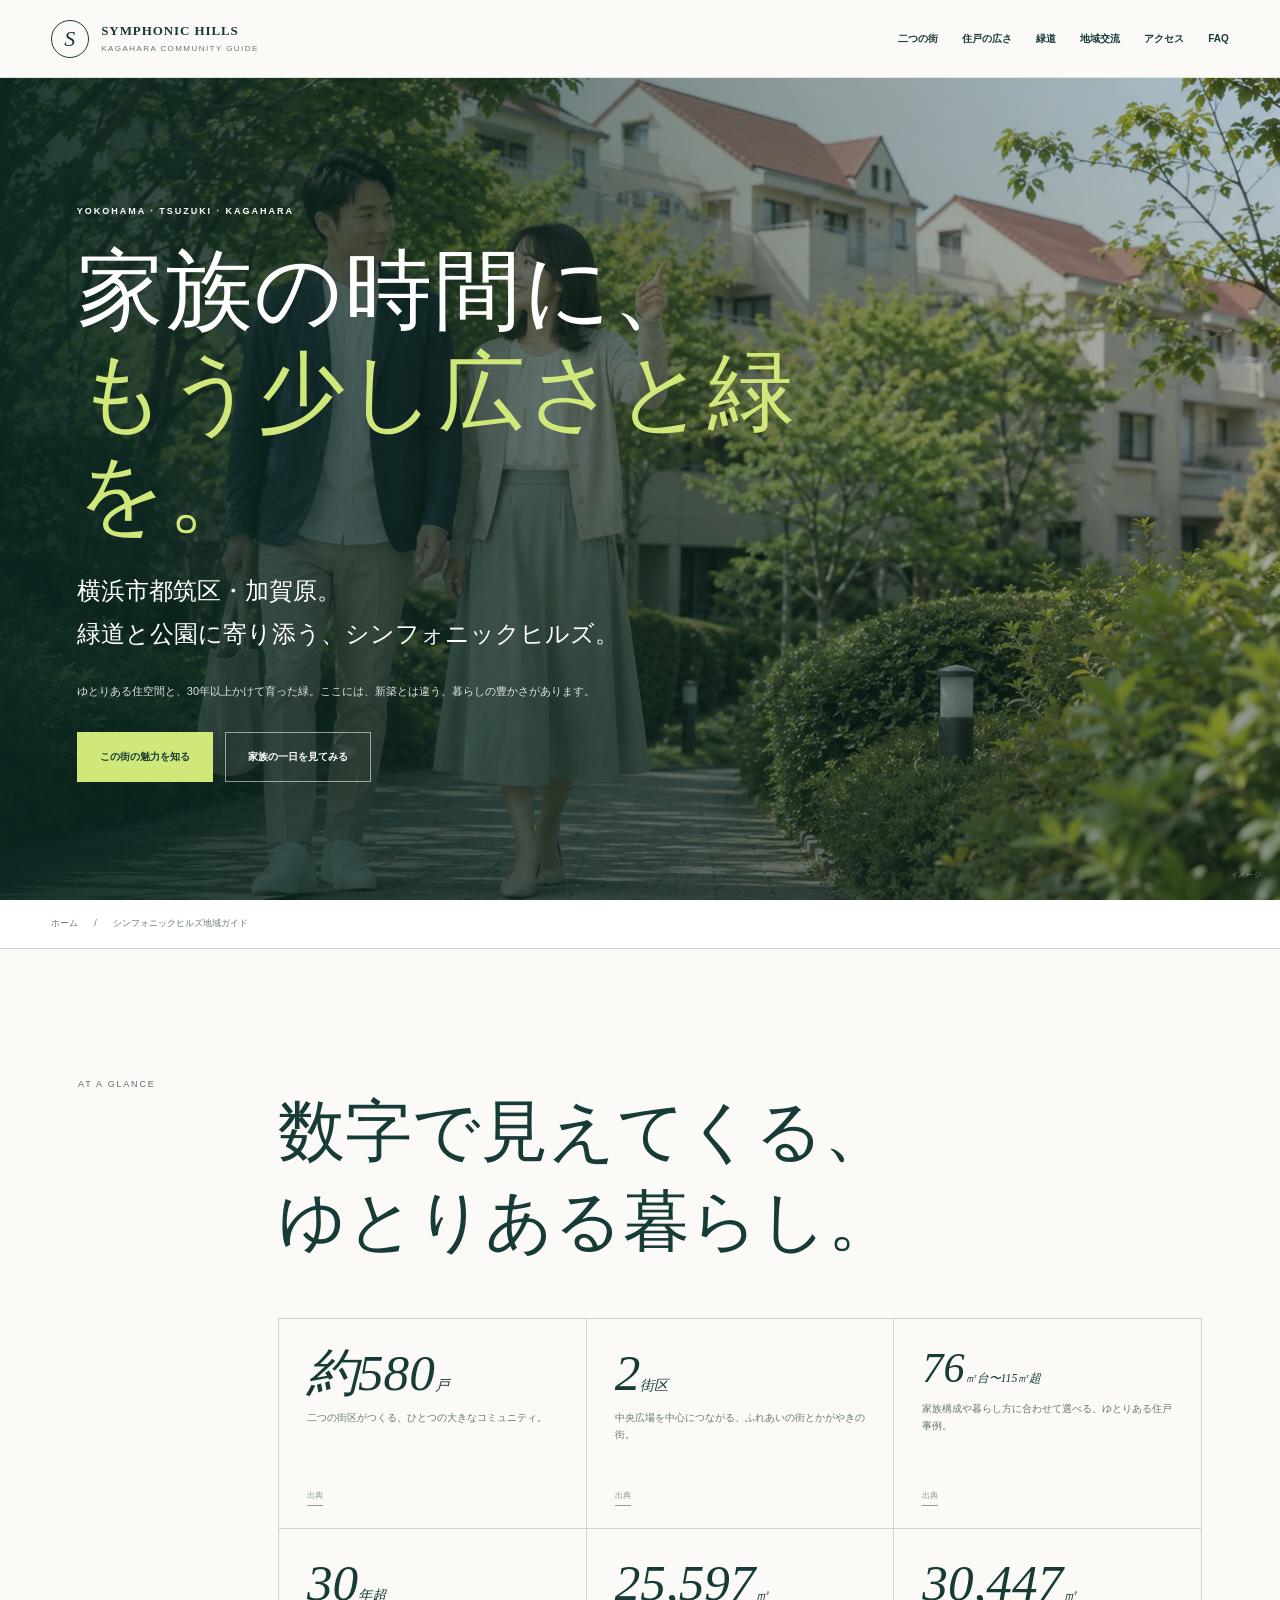
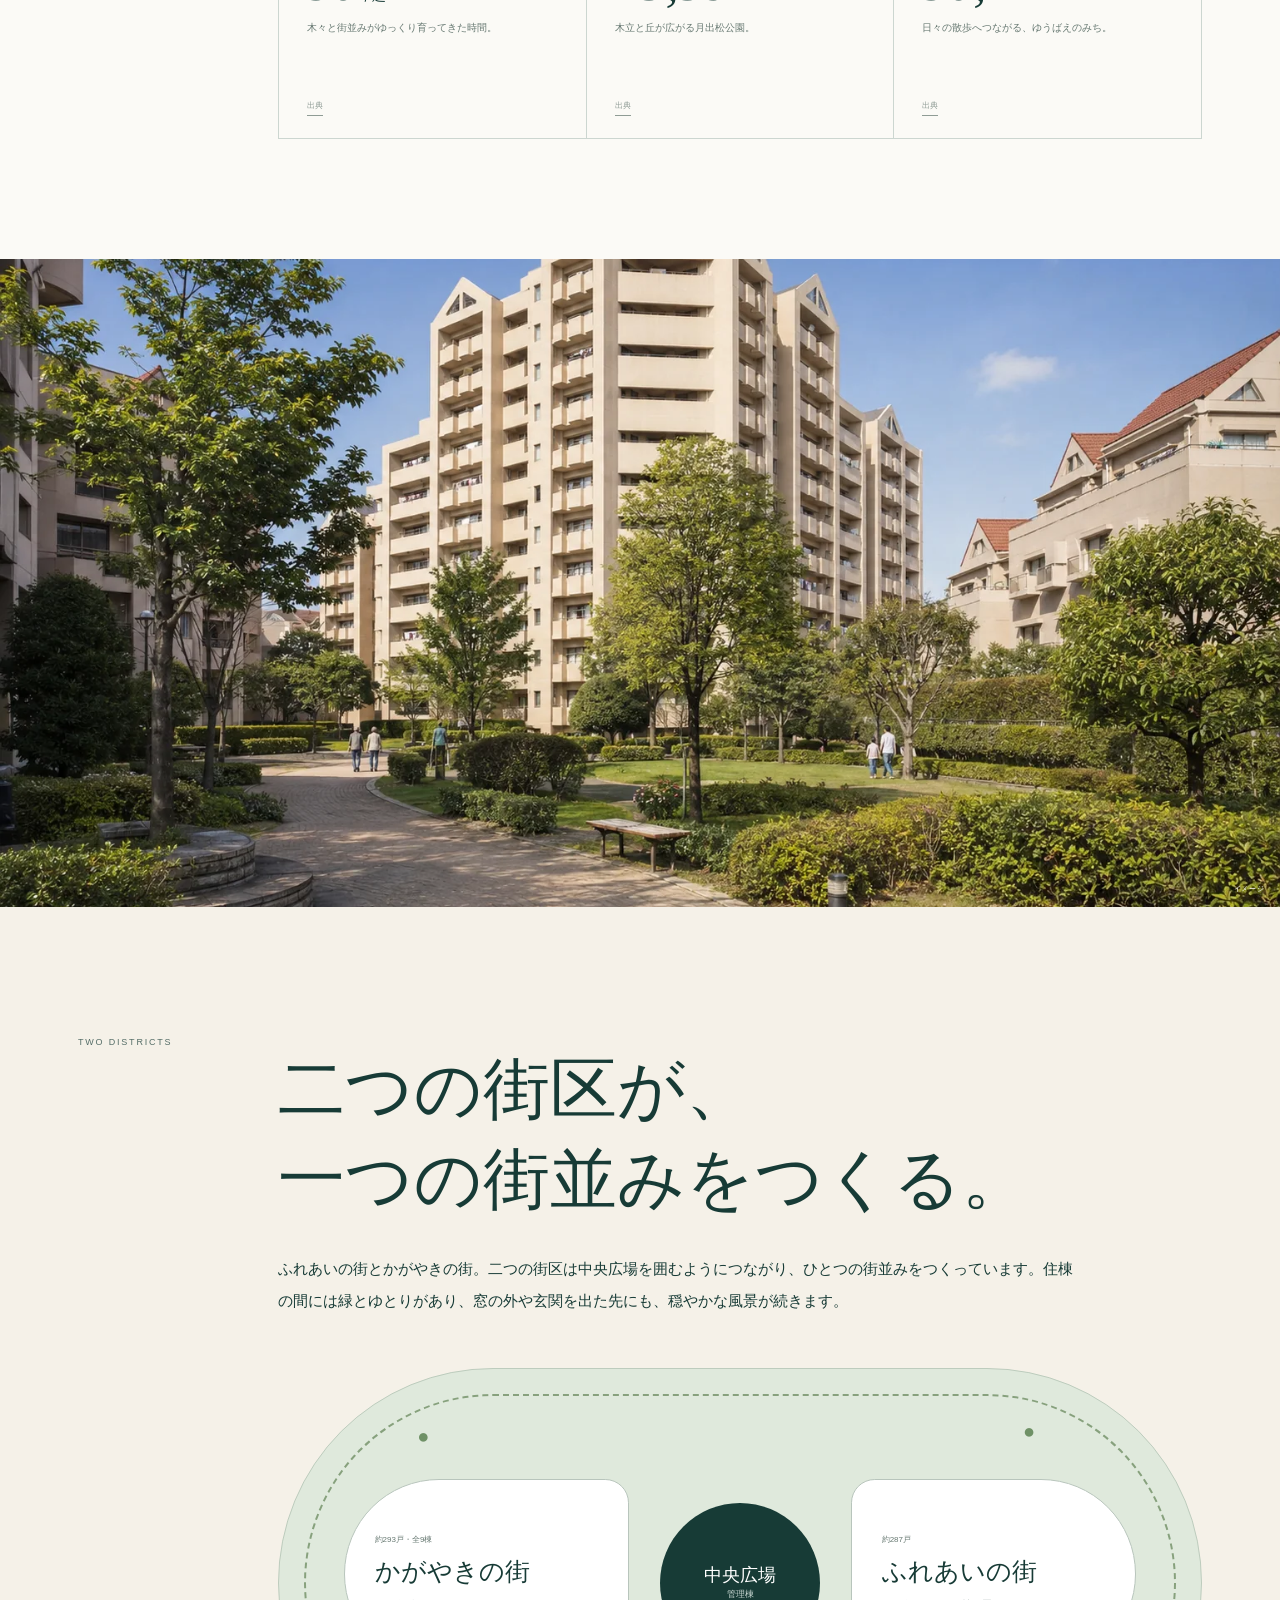
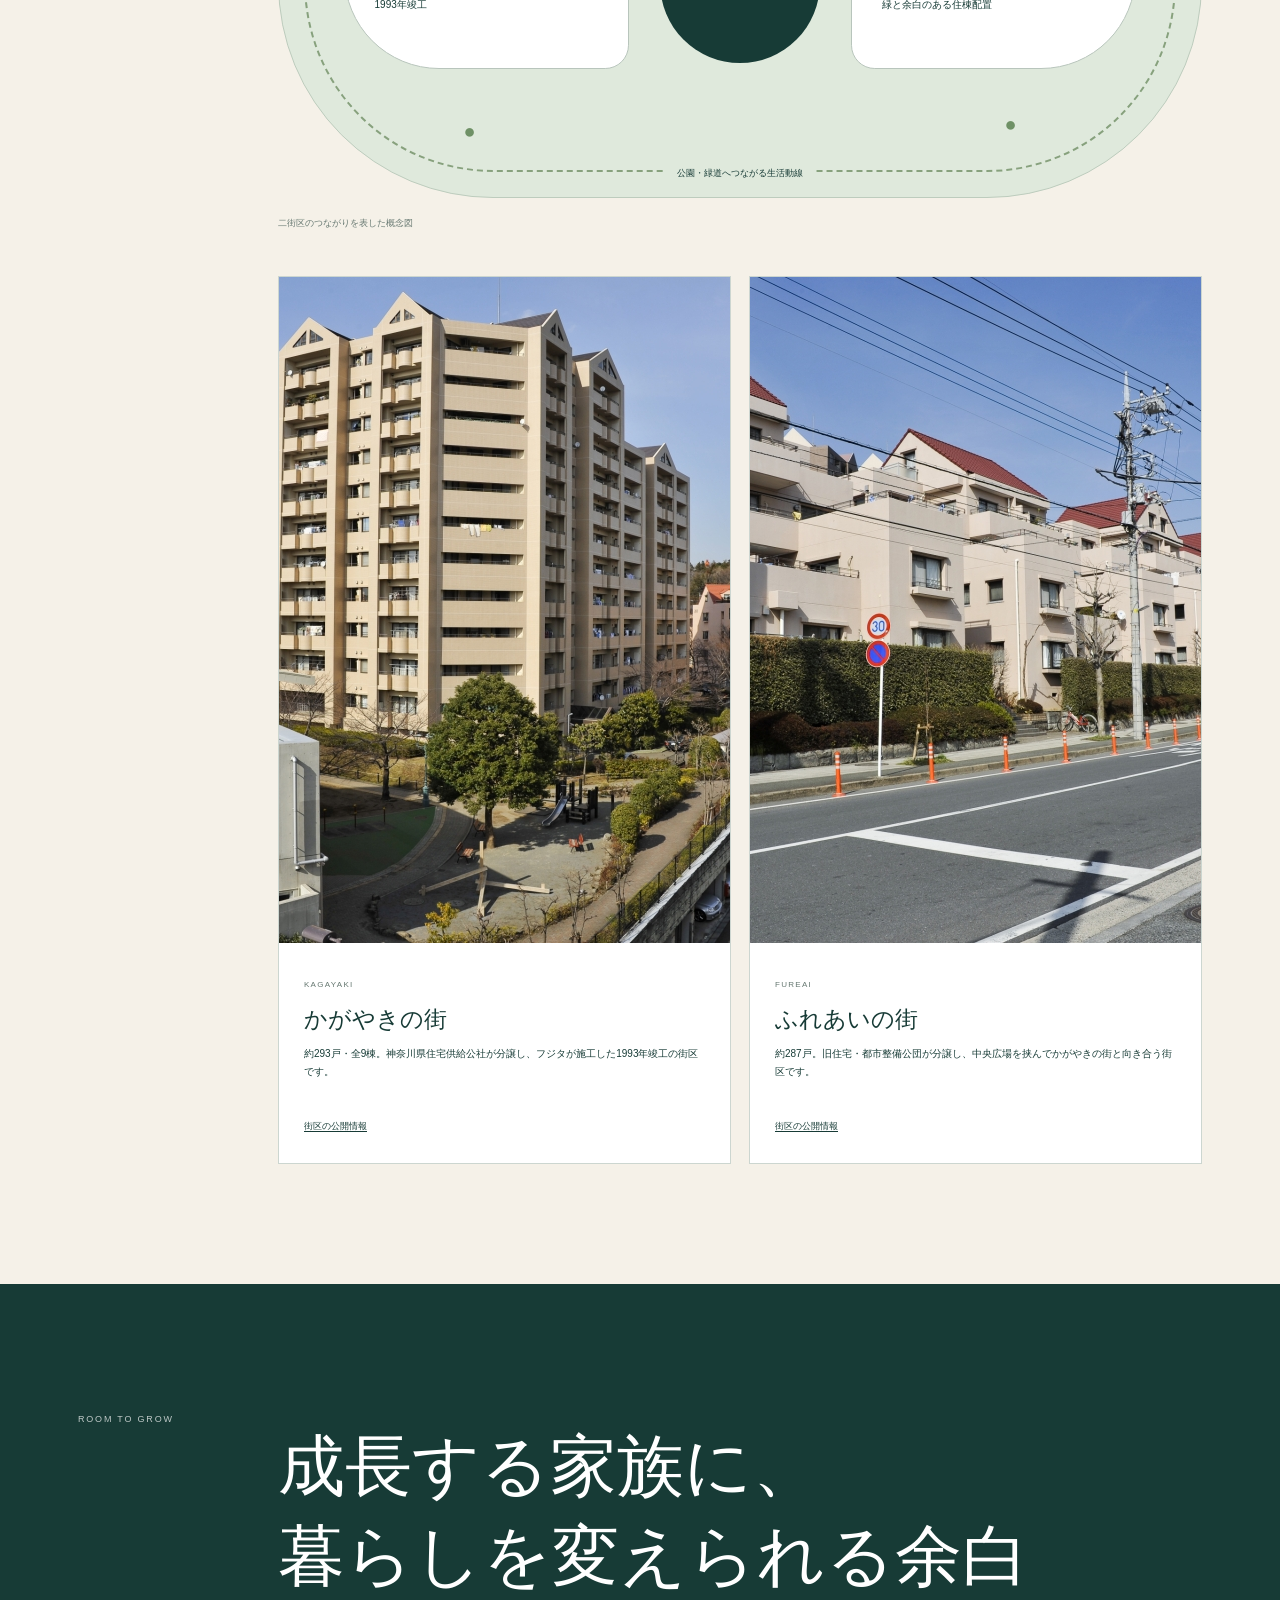
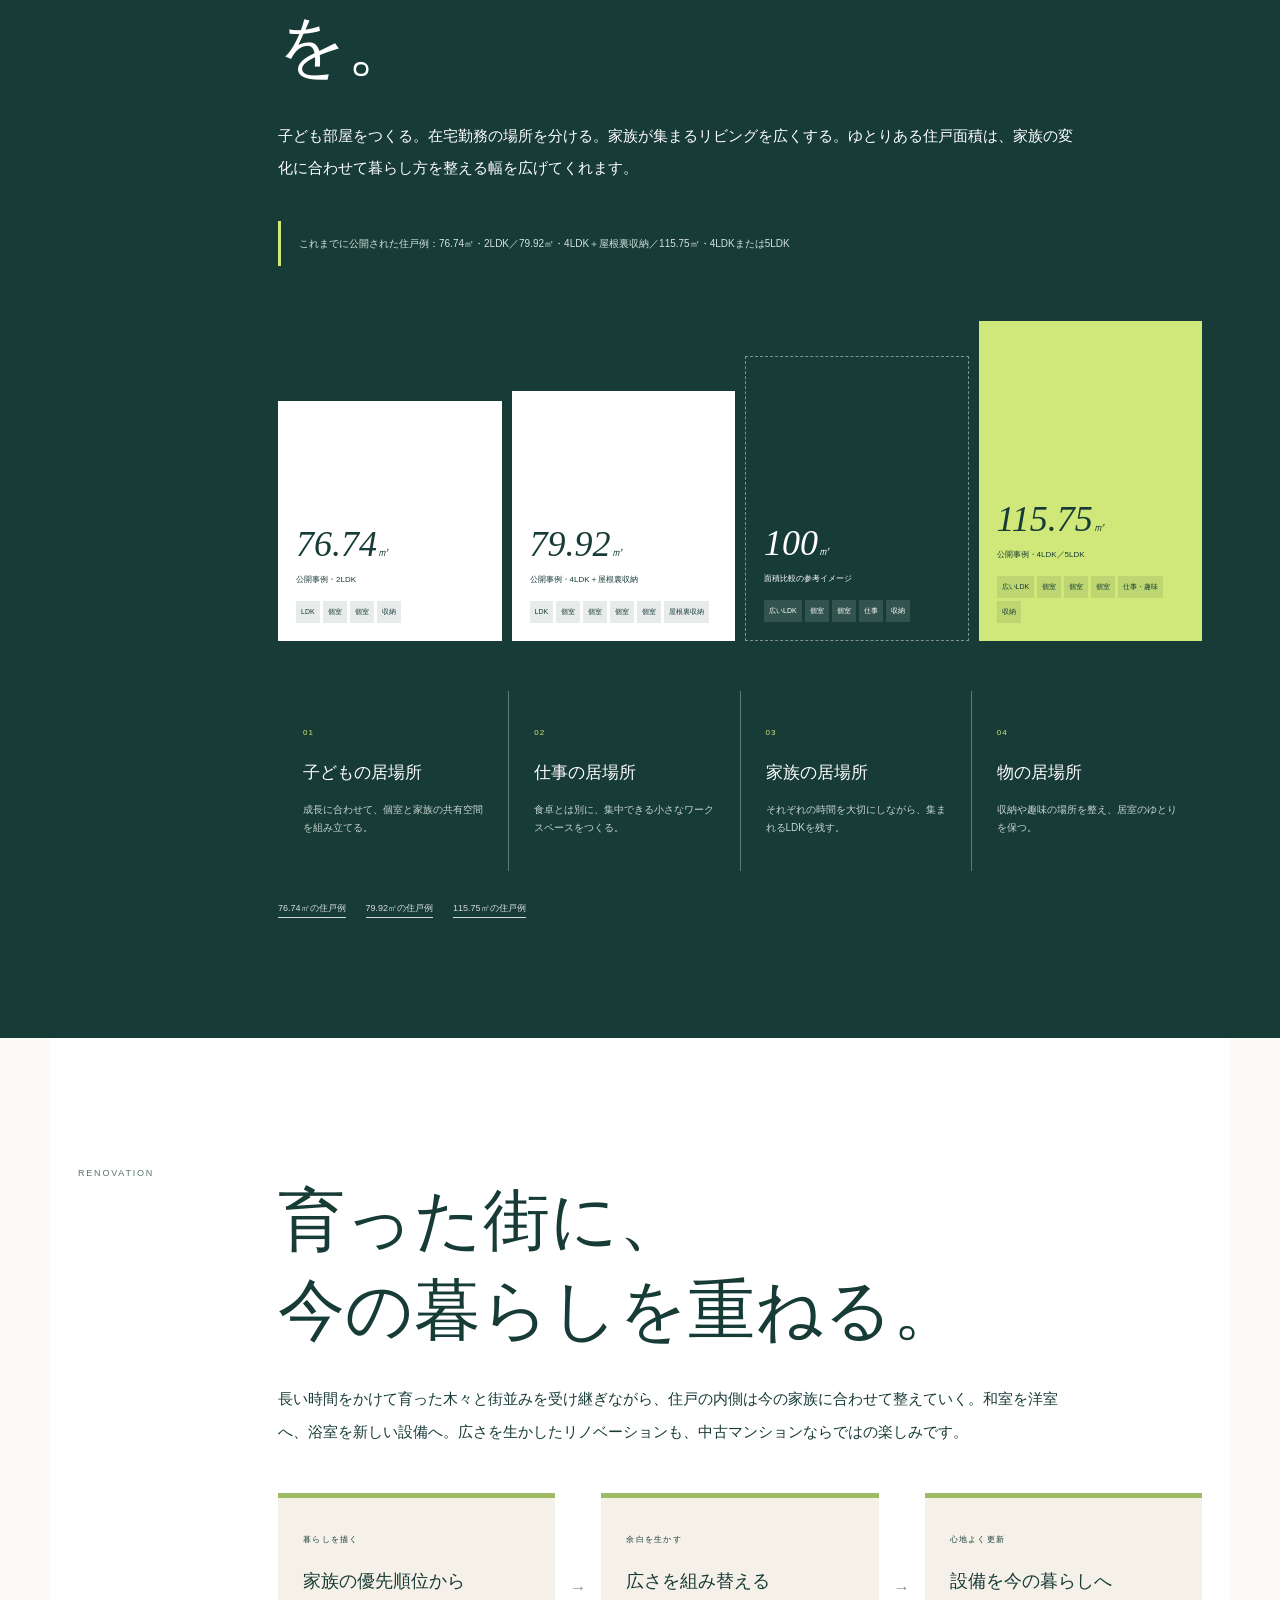
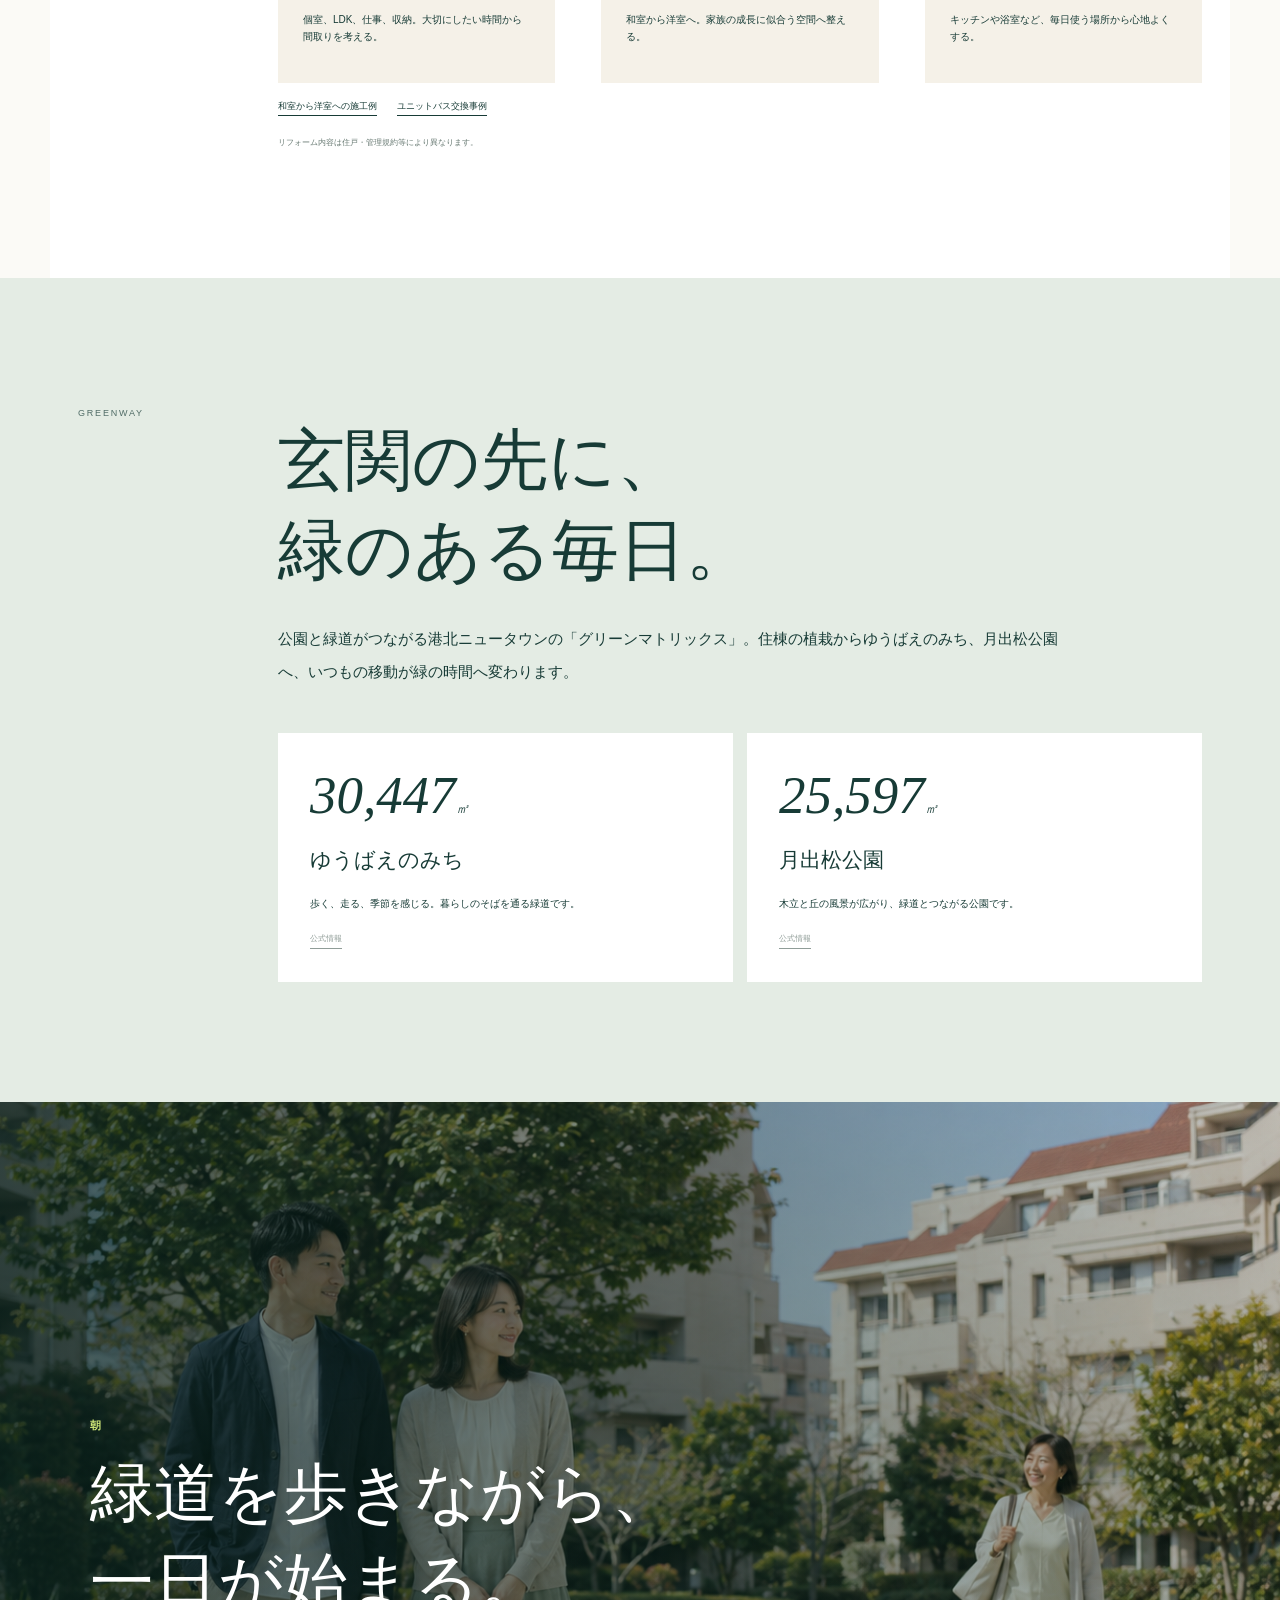
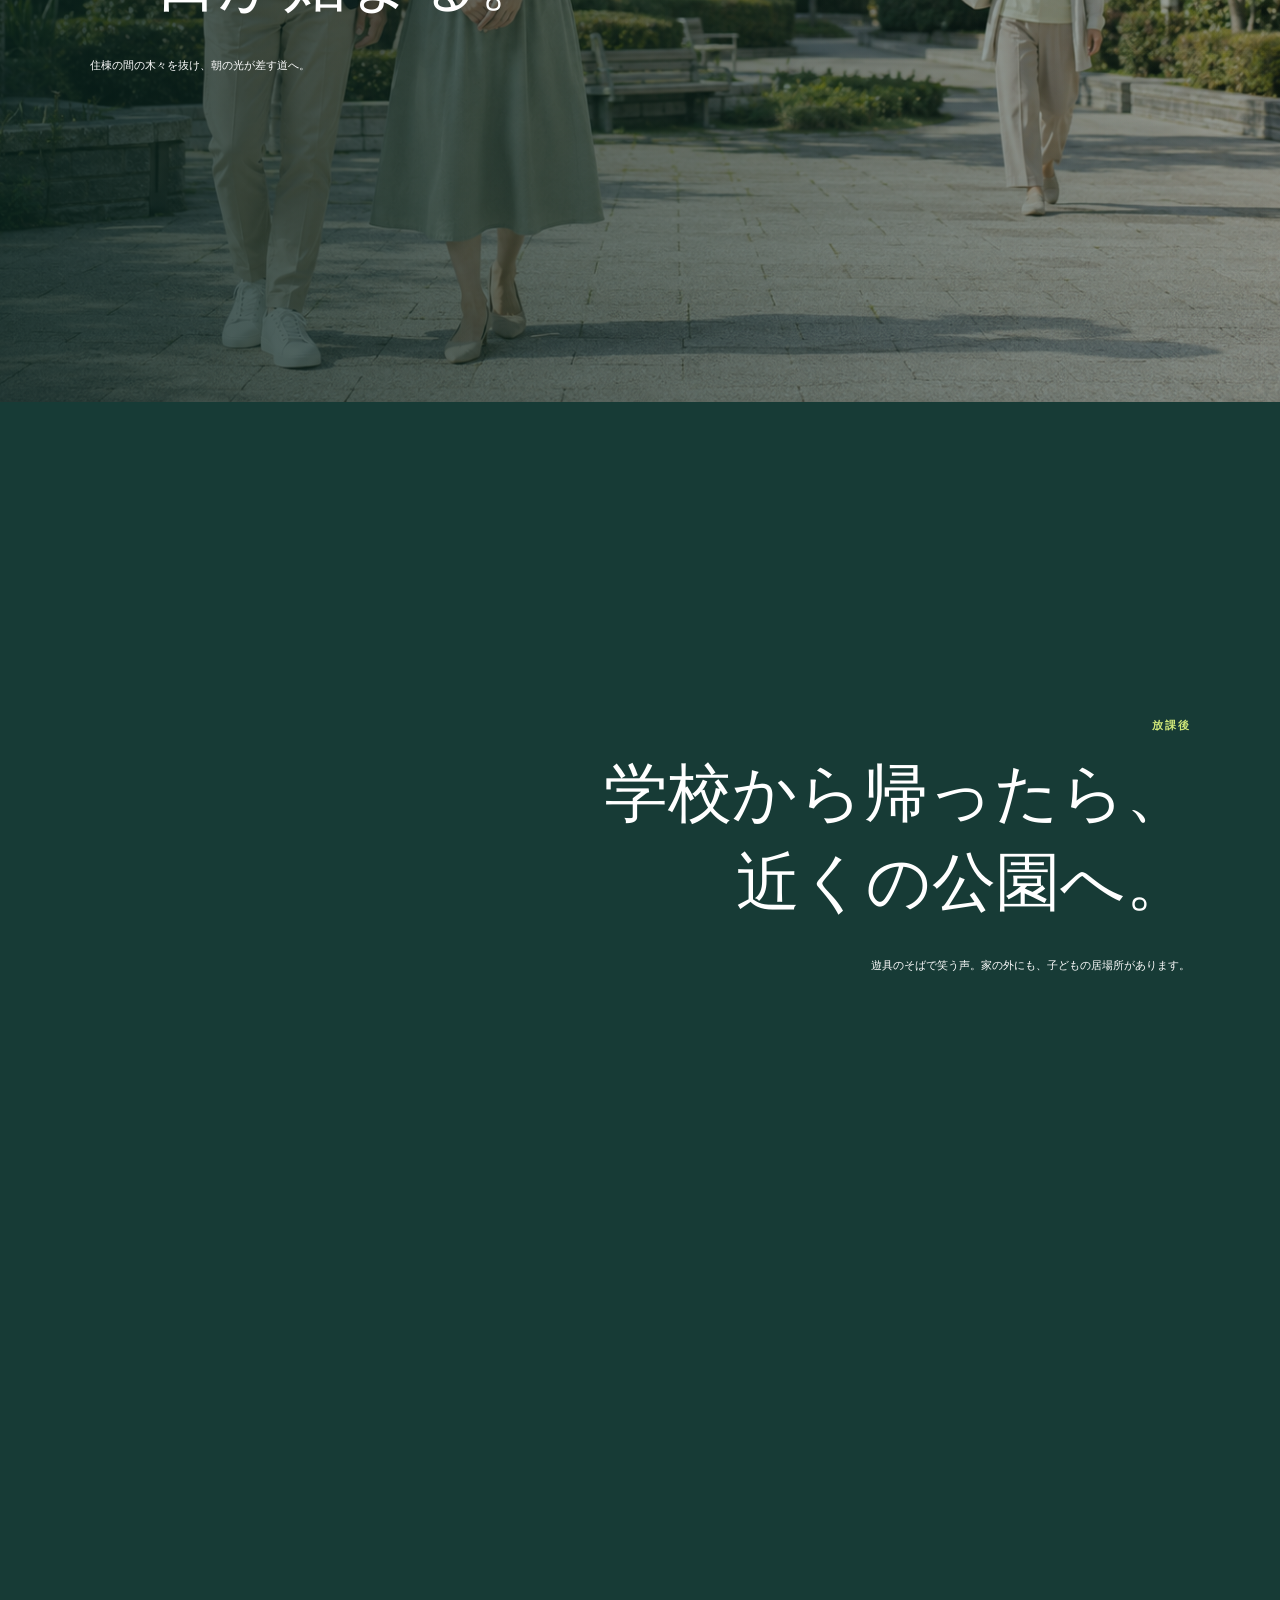
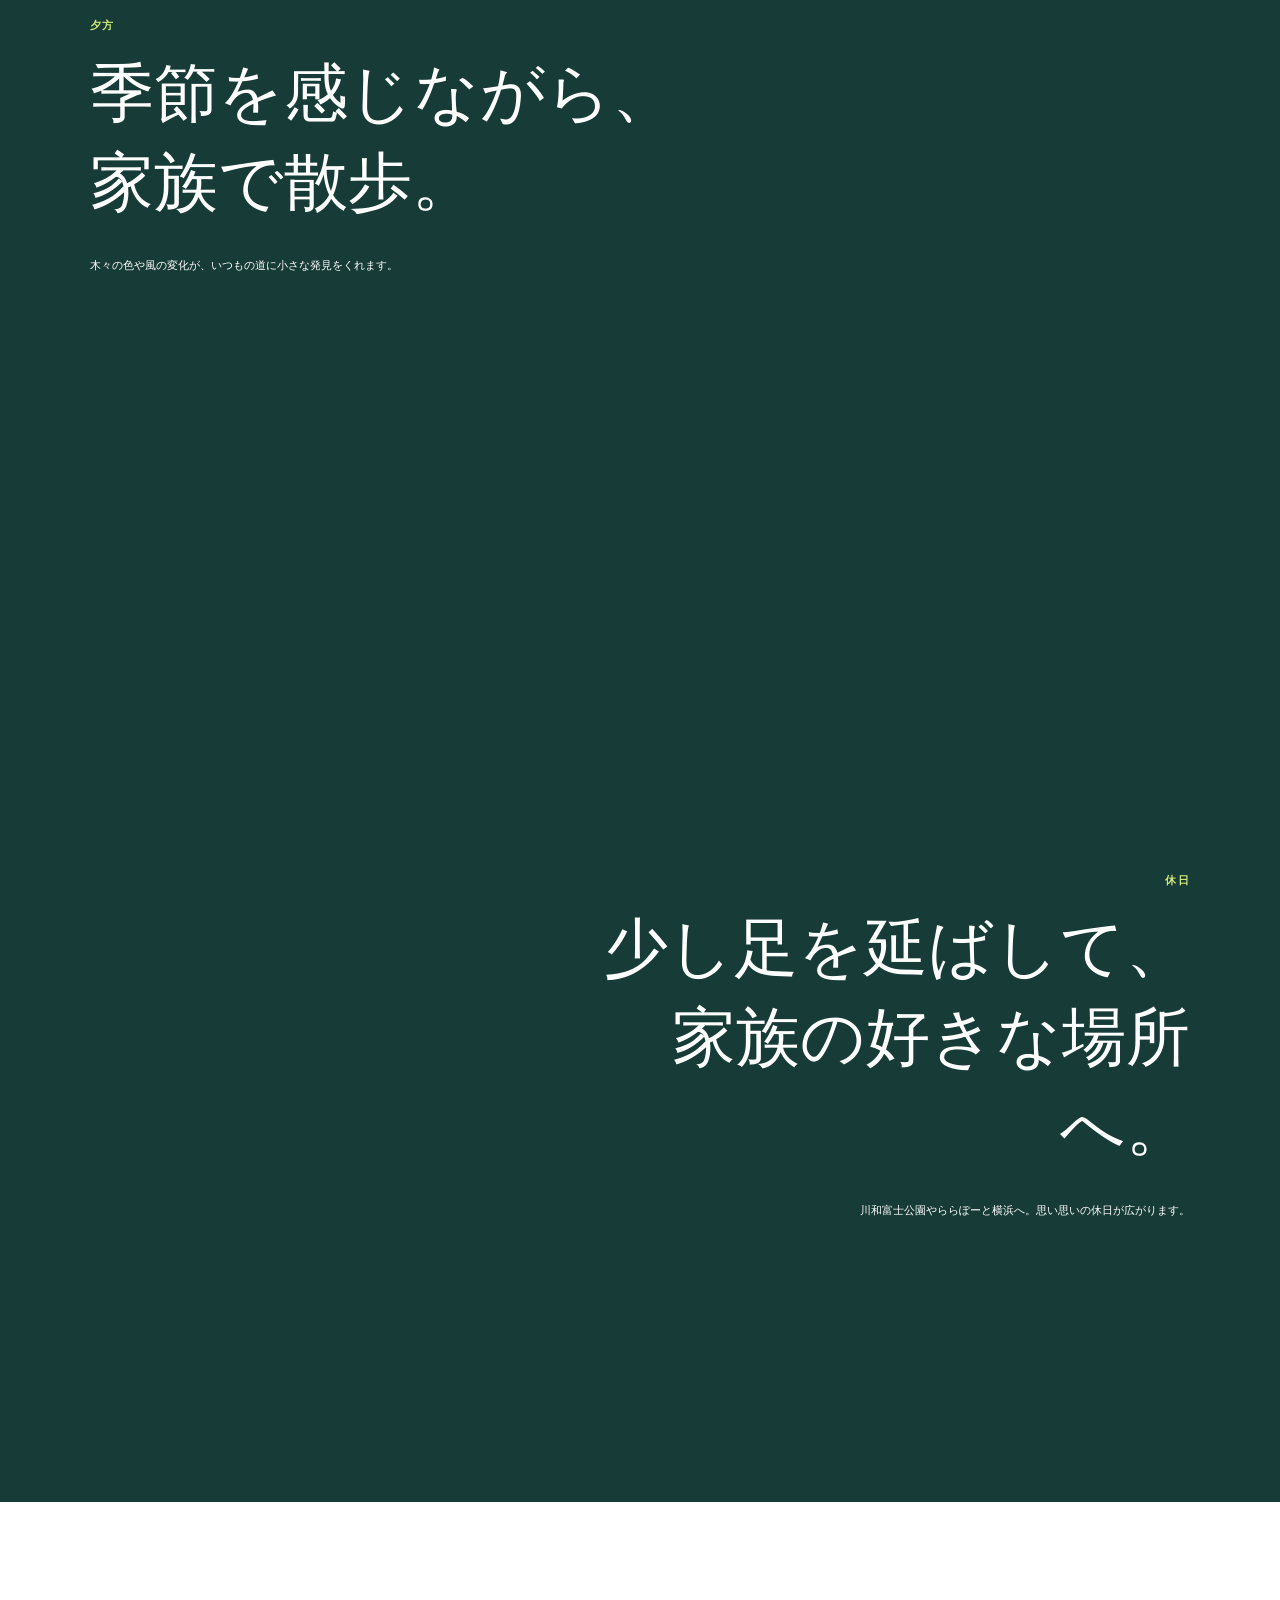
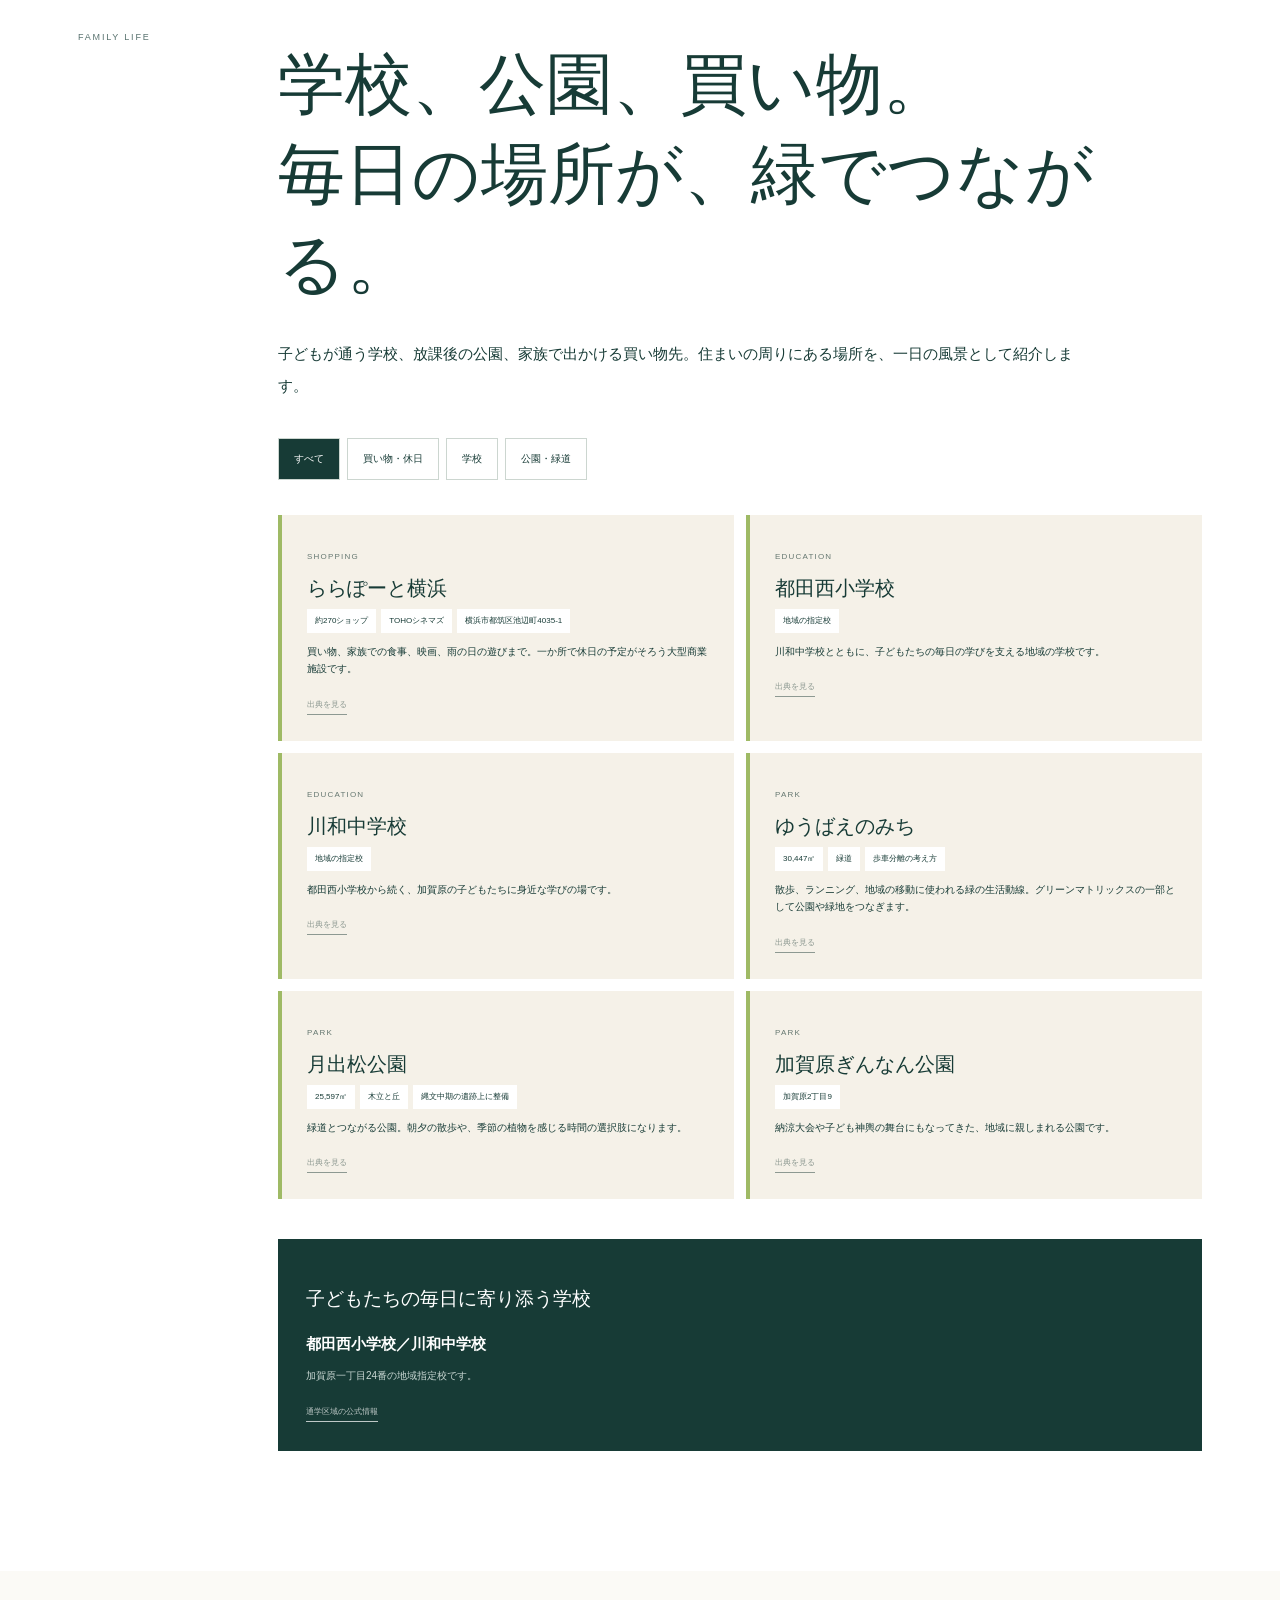
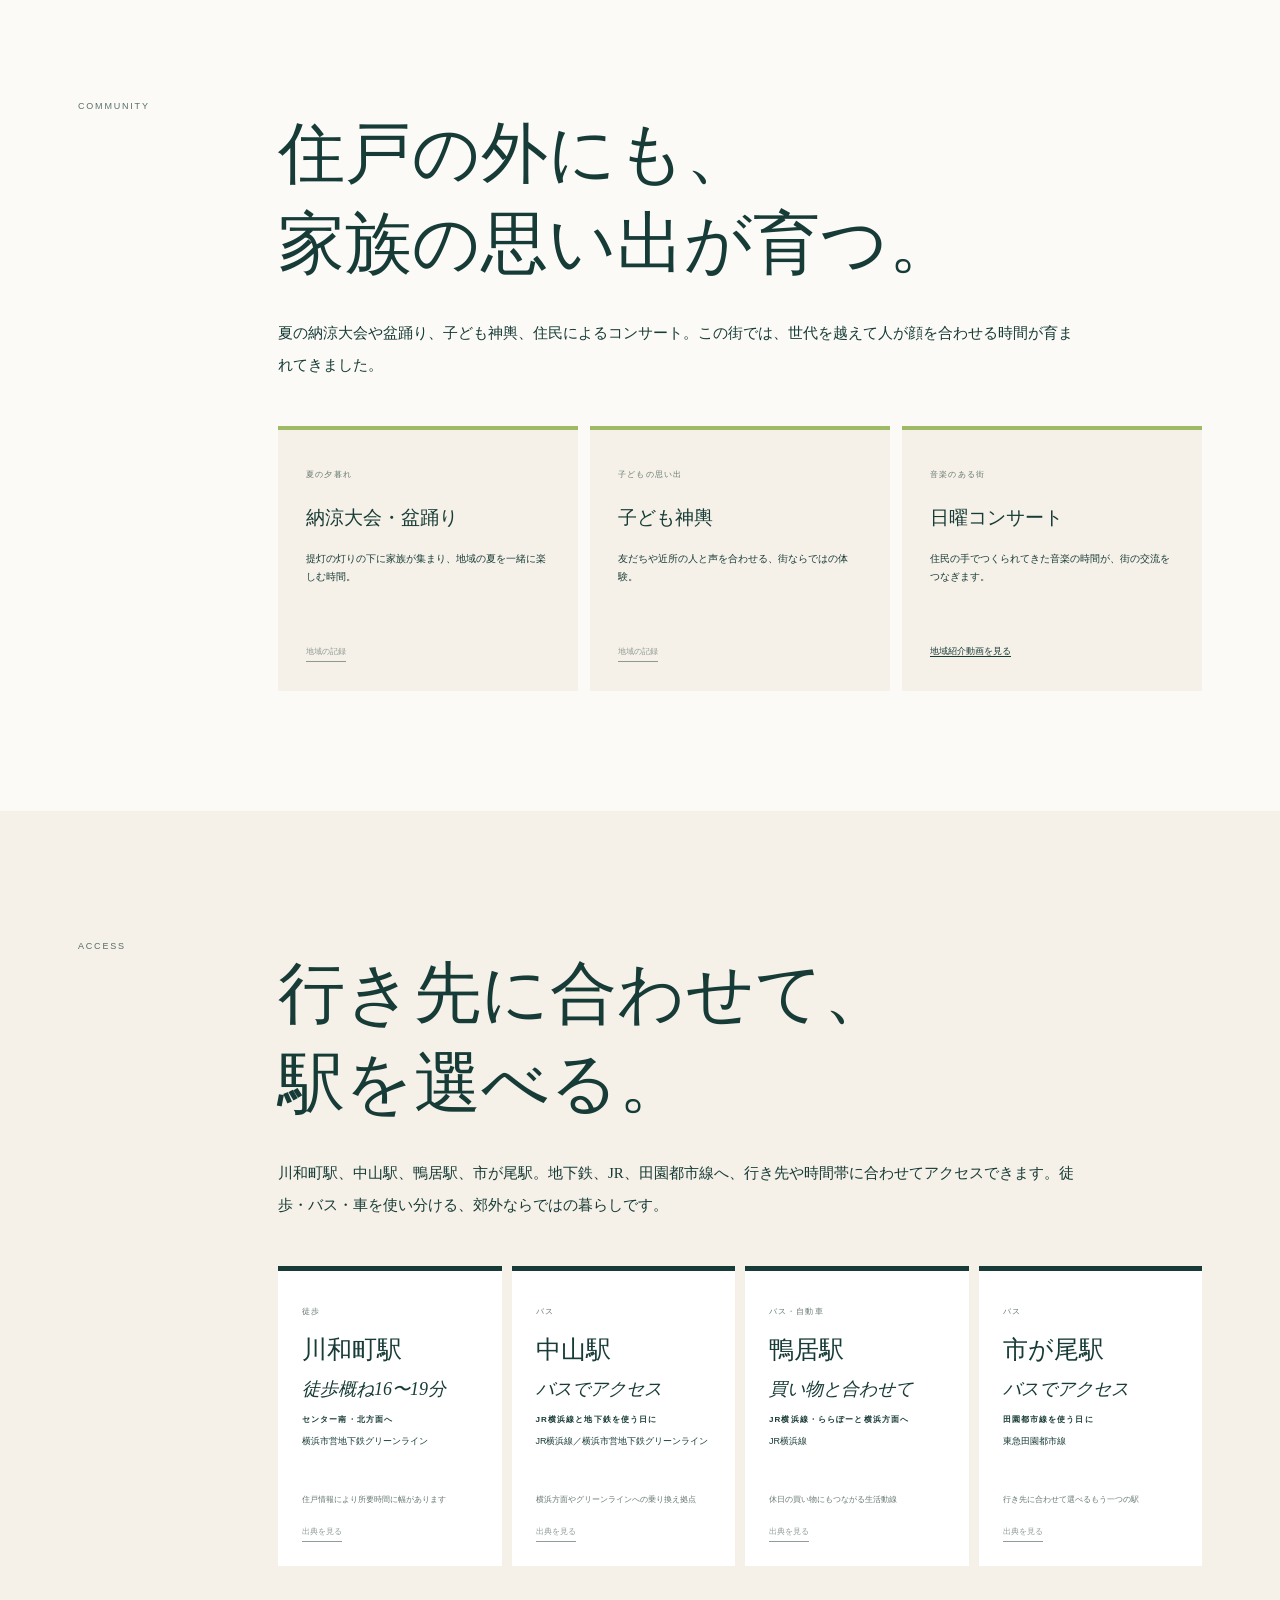
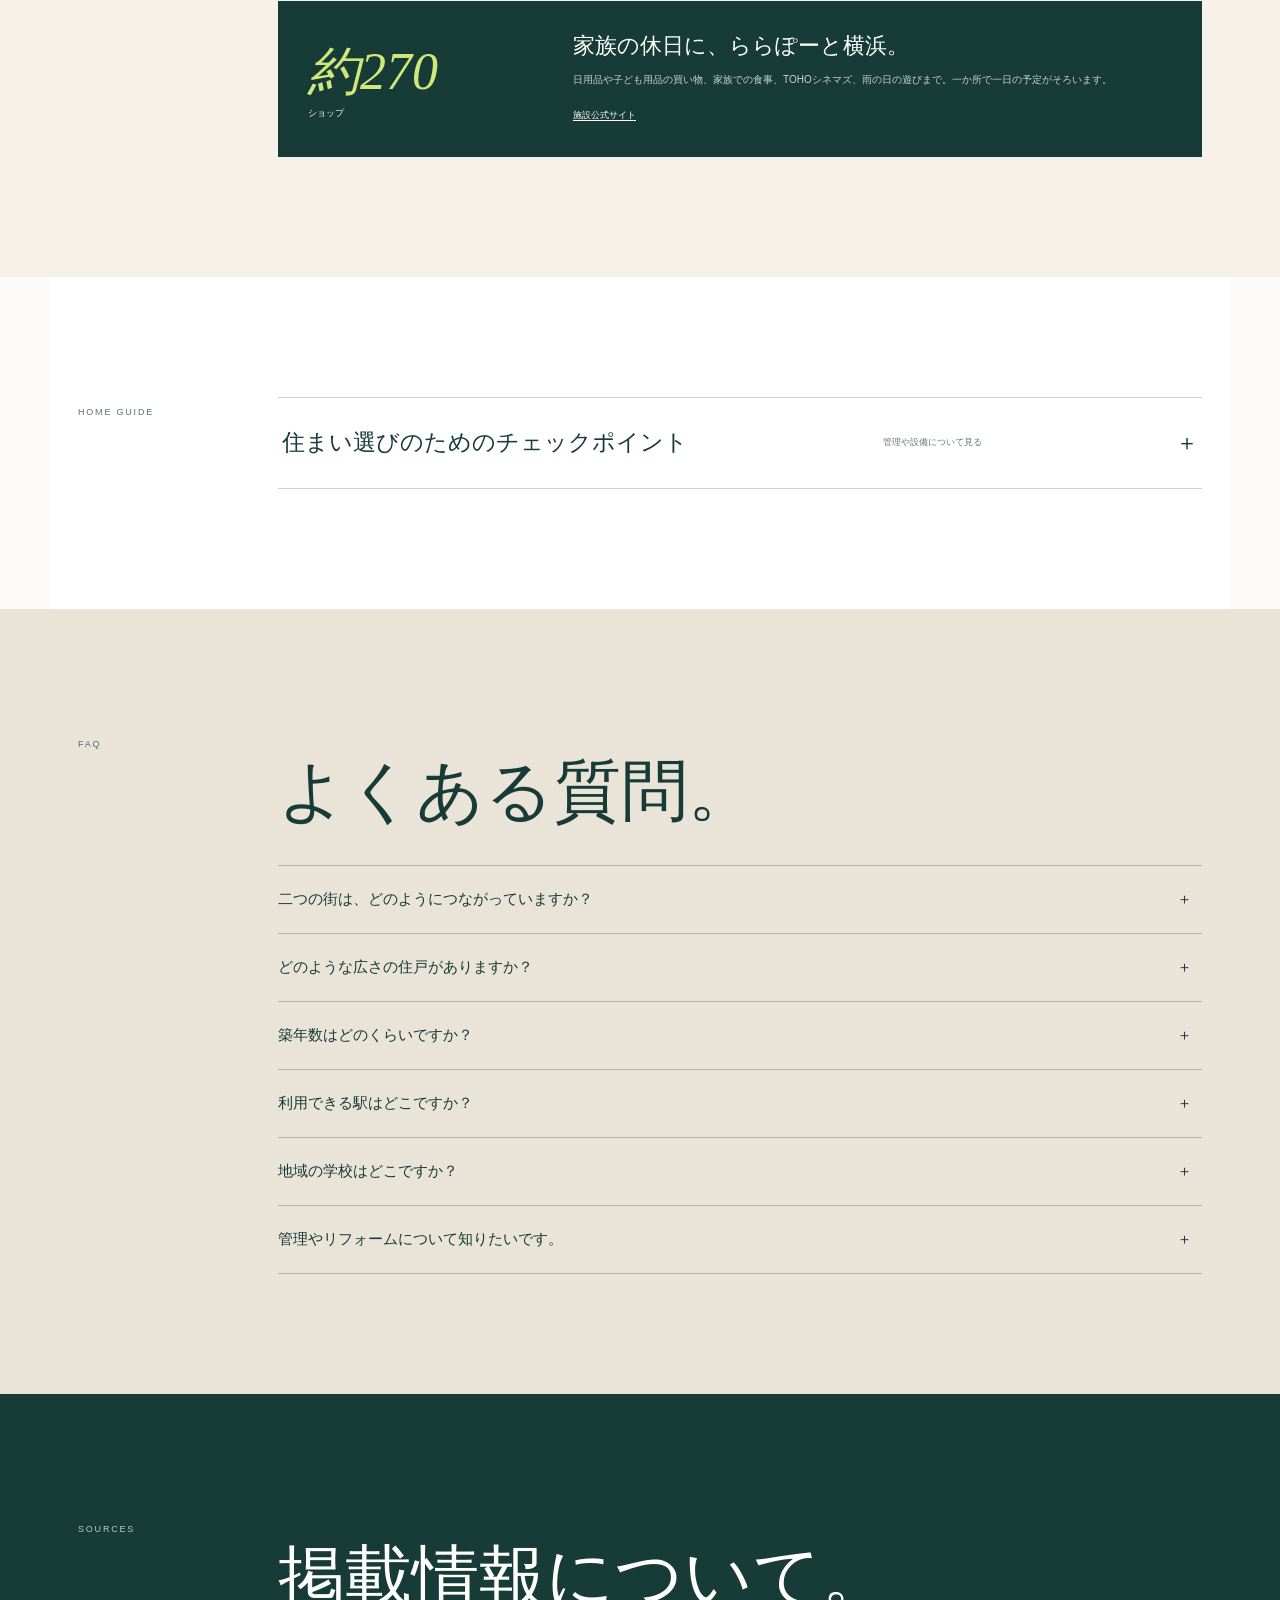
==== commit 250dc50d: "Refine site into family lifestyle story" ====
--- a/index.html
+++ b/index.html
@@ -4,7 +4,7 @@
   <meta charset="UTF-8">
   <meta name="viewport" content="width=device-width,initial-scale=1,viewport-fit=cover">
   <title>シンフォニックヒルズ｜横浜市都筑区加賀原、緑道と約580戸の街</title>
-  <meta name="description" content="シンフォニックヒルズかがやきの街・ふれあいの街を、約580戸の街区構成、公開事例の住戸面積、月出松公園、ゆうばえのみち、地域交流、アクセスから紹介する非公式地域ガイド。">
+  <meta name="description" content="横浜市都筑区加賀原、緑道と公園に寄り添うシンフォニックヒルズ。約580戸の街並み、ゆとりある住戸、子育て環境と地域の暮らしを紹介します。">
   <meta name="robots" content="index,follow,max-image-preview:large,max-snippet:-1,max-video-preview:-1">
   <meta name="theme-color" content="#173b36">
   <link rel="canonical" href="https://za10196coshow.github.io/symphonic-hills/">
@@ -20,45 +20,45 @@
   <meta name="twitter:card" content="summary_large_image"><meta name="twitter:title" content="家族の時間に、もう少し広さと緑を。">
   <meta name="twitter:description" content="シンフォニックヒルズの街区、広さ、緑道、地域コミュニティを知る地域ガイド。">
   <link rel="icon" href="./favicon.svg"><link rel="stylesheet" href="./style.css">
-  <script type="application/ld+json">{"@context":"https://schema.org","@graph":[{"@type":"WebSite","@id":"https://za10196coshow.github.io/symphonic-hills/#website","url":"https://za10196coshow.github.io/symphonic-hills/","name":"シンフォニックヒルズ地域ガイド","inLanguage":"ja-JP"},{"@type":"WebPage","@id":"https://za10196coshow.github.io/symphonic-hills/#webpage","url":"https://za10196coshow.github.io/symphonic-hills/","name":"シンフォニックヒルズ｜緑道と約580戸の街","description":"横浜市都筑区加賀原の大規模マンション群を、街区、住戸事例、緑道、地域交流から紹介する非公式ガイド。","isPartOf":{"@id":"https://za10196coshow.github.io/symphonic-hills/#website"},"about":{"@id":"https://za10196coshow.github.io/symphonic-hills/#place"},"inLanguage":"ja-JP","dateModified":"2026-08-26"},{"@type":"ApartmentComplex","@id":"https://za10196coshow.github.io/symphonic-hills/#place","name":"シンフォニックヒルズ","description":"ふれあいの街とかがやきの街からなる、横浜市都筑区加賀原の大規模マンション群。","address":{"@type":"PostalAddress","addressLocality":"横浜市都筑区","addressRegion":"神奈川県","streetAddress":"加賀原一丁目24番","addressCountry":"JP"}},{"@type":"BreadcrumbList","itemListElement":[{"@type":"ListItem","position":1,"name":"ホーム","item":"https://za10196coshow.github.io/symphonic-hills/"}]},{"@type":"FAQPage","mainEntity":[{"@type":"Question","name":"ふれあいの街とかがやきの街の違いは？","acceptedAnswer":{"@type":"Answer","text":"ふれあいの街は約287戸、かがやきの街は約293戸で、中央広場と管理棟を挟む二街区として計画されています。"}},{"@type":"Question","name":"約580戸とは何の数字ですか？","acceptedAnswer":{"@type":"Answer","text":"ふれあいの街約287戸とかがやきの街約293戸を合算した概数です。各街区や各棟の戸数ではありません。"}},{"@type":"Question","name":"すべての住戸が100㎡以上ですか？","acceptedAnswer":{"@type":"Answer","text":"いいえ。公開事例として約76.74㎡、79.92㎡、115.75㎡などが確認できますが、全住戸の正式な面積範囲ではありません。"}}]}]}</script>
+  <script type="application/ld+json">{"@context":"https://schema.org","@graph":[{"@type":"WebSite","@id":"https://za10196coshow.github.io/symphonic-hills/#website","url":"https://za10196coshow.github.io/symphonic-hills/","name":"シンフォニックヒルズ地域ガイド","inLanguage":"ja-JP"},{"@type":"WebPage","@id":"https://za10196coshow.github.io/symphonic-hills/#webpage","url":"https://za10196coshow.github.io/symphonic-hills/","name":"シンフォニックヒルズ｜緑道と約580戸の街","description":"横浜市都筑区加賀原、緑道と公園に寄り添うシンフォニックヒルズの街並み、住戸、子育て環境を紹介します。","isPartOf":{"@id":"https://za10196coshow.github.io/symphonic-hills/#website"},"about":{"@id":"https://za10196coshow.github.io/symphonic-hills/#place"},"inLanguage":"ja-JP","dateModified":"2026-08-26"},{"@type":"ApartmentComplex","@id":"https://za10196coshow.github.io/symphonic-hills/#place","name":"シンフォニックヒルズ","description":"ふれあいの街とかがやきの街からなる、横浜市都筑区加賀原の大規模マンション群。","address":{"@type":"PostalAddress","addressLocality":"横浜市都筑区","addressRegion":"神奈川県","streetAddress":"加賀原一丁目24番","addressCountry":"JP"}},{"@type":"BreadcrumbList","itemListElement":[{"@type":"ListItem","position":1,"name":"ホーム","item":"https://za10196coshow.github.io/symphonic-hills/"}]},{"@type":"FAQPage","mainEntity":[{"@type":"Question","name":"二つの街は、どのようにつながっていますか？","acceptedAnswer":{"@type":"Answer","text":"ふれあいの街約287戸、かがやきの街約293戸が中央広場と管理棟を囲み、約580戸のひとつの住宅群をつくっています。"}},{"@type":"Question","name":"どのような広さの住戸がありますか？","acceptedAnswer":{"@type":"Answer","text":"これまでに76.74㎡・2LDK、79.92㎡・4LDK＋屋根裏収納、115.75㎡・4LDKまたは5LDKなどの住戸が紹介されています。"}},{"@type":"Question","name":"地域の学校はどこですか？","acceptedAnswer":{"@type":"Answer","text":"加賀原一丁目24番の指定校は都田西小学校と川和中学校です。"}}]}]}</script>
 </head>
 <body>
 <a class="skip-link" href="#main-content">本文へ移動</a>
 <header class="site-header"><a class="brand" href="#top" aria-label="トップへ"><span class="brand-mark">S</span><span>SYMPHONIC HILLS<small>KAGAHARA COMMUNITY GUIDE</small></span></a><button class="menu-button" aria-expanded="false" aria-controls="site-nav">MENU</button><nav id="site-nav" aria-label="メインナビゲーション"><a href="#town">二つの街</a><a href="#homes">住戸の広さ</a><a href="#greenway">緑道</a><a href="#community">地域交流</a><a href="#access">アクセス</a><a href="#faq">FAQ</a></nav></header>
 <main id="main-content">
-  <section class="hero" id="top"><video class="hero-film" autoplay muted loop playsinline preload="metadata" poster="./images/film-01-morning.webp" aria-label="シンフォニックヒルズの緑ある暮らしを表現したイメージ映像"><source src="./videos/symphonic-hills-pr.mp4" type="video/mp4"></video><div class="hero-overlay"></div><div class="hero-content"><p class="kicker">YOKOHAMA · TSUZUKI · KAGAHARA</p><h1>家族の時間に、<br><strong>もう少し広さと<br class="mobile-break">緑を。</strong></h1><p class="hero-lead">横浜市都筑区加賀原。<br>緑道とともに暮らす、約580戸の街。</p><p class="hero-fact">「ふれあいの街」と「かがやきの街」。二つの街区が中央広場を囲み、30年以上の時間を重ねてきました。</p><div class="hero-actions"><a class="button primary" href="#numbers">この街の魅力を見る</a><a class="button ghost" href="#walk">緑道の一日へ</a></div></div><p class="media-note">既存素材をもとに制作したイメージ映像。現況を保証するものではありません。</p></section>
+  <section class="hero" id="top"><video class="hero-film" autoplay muted loop playsinline preload="metadata" poster="./images/film-01-morning.webp" aria-label="シンフォニックヒルズの緑ある暮らしを表現したイメージ映像"><source src="./videos/symphonic-hills-pr.mp4" type="video/mp4"></video><div class="hero-overlay"></div><div class="hero-content"><p class="kicker">YOKOHAMA · TSUZUKI · KAGAHARA</p><h1>家族の時間に、<br><strong>もう少し広さと<br class="mobile-break">緑を。</strong></h1><p class="hero-lead">横浜市都筑区・加賀原。<br>緑道と公園に寄り添う、シンフォニックヒルズ。</p><p class="hero-fact">ゆとりある住空間と、30年以上かけて育った緑。ここには、新築とは違う、暮らしの豊かさがあります。</p><div class="hero-actions"><a class="button primary" href="#numbers">この街の魅力を知る</a><a class="button ghost" href="#walk">家族の一日を見てみる</a></div></div><p class="media-note">イメージ</p></section>
   <nav class="breadcrumb" aria-label="パンくずリスト"><ol><li><a href="#top">ホーム</a></li><li aria-current="page">シンフォニックヒルズ地域ガイド</li></ol></nav>
 
-  <section class="numbers section" id="numbers"><div class="section-label"><span>01</span><b>AT A GLANCE</b></div><div class="section-copy"><p class="eyebrow">THE FACTS BEHIND THE FEELING</p><h2>数字の先に、<br>暮らしの輪郭が見える。</h2><div class="number-grid"><article><strong>約580<small>戸</small></strong><p>ふれあい約287戸＋かがやき約293戸。二街区の合算。</p><button class="source-trigger" data-source="whole">出典</button></article><article><strong>2<small>街区</small></strong><p>中央広場と管理棟を挟んで計画された一つの住宅群。</p><button class="source-trigger" data-source="fureai">出典</button></article><article><strong>約76<small>㎡〜</small></strong><p>公開事例では115㎡を超える住戸まで確認。</p><button class="source-trigger" data-source="woman-chintai">出典</button></article><article><strong>1992<small>–93</small></strong><p>街区が形成された年代。築年月は棟ごとに異なる。</p><button class="source-trigger" data-source="kagayaki">出典</button></article><article><strong>25,597<small>㎡</small></strong><p>月出松公園。緑道とつながる木立と丘のある公園。</p><button class="source-trigger" data-source="yokohama-parks">出典</button></article><article><strong>30,447<small>㎡</small></strong><p>ゆうばえのみち。公園や緑地をつなぐ生活動線。</p><button class="source-trigger" data-source="greenway">出典</button></article></div><p class="data-disclaimer">戸数は二街区の合算、面積は公開中または過去の個別住戸事例です。全住戸の仕様を示す数字ではありません。</p></div></section>
+  <section class="numbers section" id="numbers"><div class="section-label"><b>AT A GLANCE</b></div><div class="section-copy"><h2>数字で見えてくる、<br>ゆとりある暮らし。</h2><div class="number-grid"><article><strong>約580<small>戸</small></strong><p>二つの街区がつくる、ひとつの大きなコミュニティ。</p><button class="source-trigger" data-source="whole" aria-label="約580戸の出典">出典</button></article><article><strong>2<small>街区</small></strong><p>中央広場を中心につながる、ふれあいの街とかがやきの街。</p><button class="source-trigger" data-source="fureai" aria-label="二街区の出典">出典</button></article><article><strong>76<small>㎡台〜115㎡超</small></strong><p>家族構成や暮らし方に合わせて選べる、ゆとりある住戸事例。</p><button class="source-trigger" data-source="woman-chintai" aria-label="住戸面積の出典">出典</button></article><article><strong>30<small>年超</small></strong><p>木々と街並みがゆっくり育ってきた時間。</p><button class="source-trigger" data-source="kagayaki" aria-label="竣工年の出典">出典</button></article><article><strong>25,597<small>㎡</small></strong><p>木立と丘が広がる月出松公園。</p><button class="source-trigger" data-source="yokohama-parks" aria-label="月出松公園の出典">出典</button></article><article><strong>30,447<small>㎡</small></strong><p>日々の散歩へつながる、ゆうばえのみち。</p><button class="source-trigger" data-source="greenway" aria-label="ゆうばえのみちの出典">出典</button></article></div></div></section>
 
-  <figure class="visual-break"><img src="./images/courtyard-lifestyle.webp" width="1537" height="1023" loading="lazy" alt="緑と住棟の間を歩く家族を表現したイメージ"><figcaption>既存外観素材を参考に制作したイメージ。現況を保証するものではありません。</figcaption></figure>
+  <figure class="visual-break"><img src="./images/courtyard-lifestyle.webp" width="1537" height="1023" loading="lazy" alt="緑と住棟の間を歩く家族を表現したイメージ"><figcaption>イメージ</figcaption></figure>
 
-  <section class="town section" id="town"><div class="section-label"><span>02</span><b>ONE TOWN, TWO DISTRICTS</b></div><div class="section-copy"><p class="eyebrow">A PLANNED COMMUNITY</p><h2>二つの街区が、<br>一つの暮らしをつくる。</h2><p class="lede">旧住宅・都市整備公団が分譲した「ふれあいの街」と、神奈川県住宅供給公社が分譲した「かがやきの街」。中央広場と管理棟を挟む形で計画され、住棟の間には緑地や余白が設けられています。</p><div class="town-diagram" role="img" aria-label="かがやきの街、ふれあいの街、中央広場、管理棟と周辺の緑道の関係を示す概念図"><div class="green-orbit"><span>公園・緑道へつながる生活動線</span></div><div class="district-block kagayaki"><small>神奈川県住宅供給公社</small><strong>かがやきの街</strong><span>約293戸・全9棟</span></div><div class="town-center"><strong>中央広場</strong><span>管理棟</span></div><div class="district-block fureai"><small>旧住宅・都市整備公団</small><strong>ふれあいの街</strong><span>約287戸</span></div><i class="tree t1">●</i><i class="tree t2">●</i><i class="tree t3">●</i><i class="tree t4">●</i></div><p class="map-caption">位置関係と計画の考え方を表した概念図です。正確な敷地図・棟配置図ではありません。</p><div class="district-grid"><article><img src="./images/kagayaki.jpg" width="1000" height="666" loading="lazy" alt="シンフォニックヒルズかがやきの街の既存写真"><div><span>KAGAYAKI</span><h3>かがやきの街</h3><p>約293戸、全9棟、1993年竣工として確認。神奈川県住宅供給公社分譲、フジタ施工。</p><a href="https://www.livable.co.jp/mansion/library/M000000021350/" target="_blank" rel="noopener noreferrer">街区の公開情報 ↗</a></div></article><article><img src="./images/fureai.jpg" width="1000" height="666" loading="lazy" alt="シンフォニックヒルズふれあいの街の既存写真"><div><span>FUREAI</span><h3>ふれあいの街</h3><p>約287戸。旧住宅・都市整備公団による分譲。中央広場を挟んでかがやきの街と向き合います。</p><a href="https://www.livable.co.jp/mansion/library/M000000023815/" target="_blank" rel="noopener noreferrer">街区の公開情報 ↗</a></div></article></div></div></section>
+  <section class="town section" id="town"><div class="section-label"><b>TWO DISTRICTS</b></div><div class="section-copy"><h2>二つの街区が、<br>一つの街並みをつくる。</h2><p class="lede">ふれあいの街とかがやきの街。二つの街区は中央広場を囲むようにつながり、ひとつの街並みをつくっています。住棟の間には緑とゆとりがあり、窓の外や玄関を出た先にも、穏やかな風景が続きます。</p><div class="town-diagram" role="img" aria-label="かがやきの街、ふれあいの街、中央広場、管理棟と周辺の緑道の関係を示す概念図"><div class="green-orbit"><span>公園・緑道へつながる生活動線</span></div><div class="district-block kagayaki"><small>約293戸・全9棟</small><strong>かがやきの街</strong><span>1993年竣工</span></div><div class="town-center"><strong>中央広場</strong><span>管理棟</span></div><div class="district-block fureai"><small>約287戸</small><strong>ふれあいの街</strong><span>緑と余白のある住棟配置</span></div><i class="tree t1">●</i><i class="tree t2">●</i><i class="tree t3">●</i><i class="tree t4">●</i></div><p class="map-caption">二街区のつながりを表した概念図</p><div class="district-grid"><article><img src="./images/kagayaki.jpg" width="1000" height="666" loading="lazy" alt="シンフォニックヒルズかがやきの街の既存写真"><div><span>KAGAYAKI</span><h3>かがやきの街</h3><p>約293戸・全9棟。神奈川県住宅供給公社が分譲し、フジタが施工した1993年竣工の街区です。</p><a href="https://www.livable.co.jp/mansion/library/M000000021350/" target="_blank" rel="noopener noreferrer">街区の公開情報</a></div></article><article><img src="./images/fureai.jpg" width="1000" height="666" loading="lazy" alt="シンフォニックヒルズふれあいの街の既存写真"><div><span>FUREAI</span><h3>ふれあいの街</h3><p>約287戸。旧住宅・都市整備公団が分譲し、中央広場を挟んでかがやきの街と向き合う街区です。</p><a href="https://www.livable.co.jp/mansion/library/M000000023815/" target="_blank" rel="noopener noreferrer">街区の公開情報</a></div></article></div></div></section>
 
-  <section class="homes section" id="homes"><div class="section-label"><span>03</span><b>ROOM TO GROW</b></div><div class="section-copy"><p class="eyebrow">PUBLIC UNIT EXAMPLES</p><h2>広さは、家族の変化を<br>受け止める余白になる。</h2><p class="lede">公開されている売出・賃貸事例では、約76㎡から115㎡を超える住戸も確認できます。数字を、家族の時間と場所へ置き換えて考えます。</p><div id="area-comparison" class="area-comparison" aria-label="公開住戸事例の専有面積比較"></div><div class="life-conversion"><article><span>CHILDREN</span><h3>個室を考えやすい</h3><p>子どもの成長や家族構成に合わせ、個室と共用空間の配分を検討しやすい。</p></article><article><span>WORK</span><h3>仕事の場所を分ける</h3><p>ダイニングと在宅勤務スペースを分ける間取り変更の余地を考えられる。</p></article><article><span>LIVING</span><h3>集まる場所を残す</h3><p>個室を確保しながら、家族が同時に過ごすLDKの広さも検討できる。</p></article><article><span>STORAGE</span><h3>物の居場所をつくる</h3><p>収納、趣味、季節用品など、生活の変化を受け止める場所を計画しやすい。</p></article></div><div class="caution"><strong>公開事例であり、全住戸の正式な面積範囲ではありません。</strong><p>面積、間取り、設備、眺望、日照、価格、管理費等は棟・住戸ごとに異なります。掲載元の写真は転載せず、情報源へのリンクとして扱っています。</p><div class="inline-sources"><a href="https://woman.chintai/w-C010088760000010830791080001/" target="_blank" rel="noopener noreferrer">76.74㎡事例 ↗</a><a href="https://www.nomu.com/mansion/ensen_kanagawa/2374/2374420/" target="_blank" rel="noopener noreferrer">79.92㎡事例 ↗</a><a href="https://www.livable.co.jp/mansion/library/M000000021350/" target="_blank" rel="noopener noreferrer">115.75㎡事例 ↗</a></div></div></div></section>
+  <section class="homes section" id="homes"><div class="section-label"><b>ROOM TO GROW</b></div><div class="section-copy"><h2>成長する家族に、<br>暮らしを変えられる余白を。</h2><p class="lede">子ども部屋をつくる。在宅勤務の場所を分ける。家族が集まるリビングを広くする。ゆとりある住戸面積は、家族の変化に合わせて暮らし方を整える幅を広げてくれます。</p><p class="unit-note">これまでに公開された住戸例：76.74㎡・2LDK／79.92㎡・4LDK＋屋根裏収納／115.75㎡・4LDKまたは5LDK</p><div id="area-comparison" class="area-comparison" aria-label="これまでに公開された住戸例と面積比較イメージ"></div><div class="life-conversion"><article><span>01</span><h3>子どもの居場所</h3><p>成長に合わせて、個室と家族の共有空間を組み立てる。</p></article><article><span>02</span><h3>仕事の居場所</h3><p>食卓とは別に、集中できる小さなワークスペースをつくる。</p></article><article><span>03</span><h3>家族の居場所</h3><p>それぞれの時間を大切にしながら、集まれるLDKを残す。</p></article><article><span>04</span><h3>物の居場所</h3><p>収納や趣味の場所を整え、居室のゆとりを保つ。</p></article></div><div class="inline-sources unit-sources"><a href="https://woman.chintai/w-C010088760000010830791080001/" target="_blank" rel="noopener noreferrer">76.74㎡の住戸例</a><a href="https://www.nomu.com/mansion/ensen_kanagawa/2374/2374420/" target="_blank" rel="noopener noreferrer">79.92㎡の住戸例</a><a href="https://www.livable.co.jp/mansion/library/M000000021350/" target="_blank" rel="noopener noreferrer">115.75㎡の住戸例</a></div></div></section>
 
-  <section class="renovation section" id="renovation"><div class="section-label"><span>04</span><b>RENOVATION</b></div><div class="section-copy"><p class="eyebrow">AGE AS A STARTING POINT</p><h2>築年数を隠さず、<br>住まいを更新する。</h2><p class="lede">築30年を超えることは明確な検討事項です。一方で、個別住戸では和室から洋室への変更やユニットバス交換の施工例が確認できます。広さを土台に、今の家族に合う内装や設備へ更新する考え方があります。</p><div class="reno-flow"><article><span>BEFORE</span><h3>既存の間取り・設備</h3><p>棟・住戸ごとの状態、配管、構造上の制約を確認する。</p></article><i aria-hidden="true">→</i><article><span>PLAN</span><h3>暮らしから逆算</h3><p>個室、LDK、仕事、収納の優先順位を整理する。</p></article><i aria-hidden="true">→</i><article><span>AFTER</span><h3>現代の暮らしへ</h3><p>専門家と相談し、実現可能な内装・設備更新を選ぶ。</p></article></div><div class="inline-sources"><a href="https://c-aid-reform.com/case_post/reform%E3%83%BClDK%E3%83%BCrenovation/" target="_blank" rel="noopener noreferrer">和室から洋室への個別施工例 ↗</a><a href="https://www.instagram.com/p/DK07sOTyEu2/?img_index=2" target="_blank" rel="noopener noreferrer">ユニットバス交換の個別事例 ↗</a></div><p class="data-disclaimer">上記は個別住戸の施工例です。全住戸で同じ工事が可能であることや、マンション全体の状態を示すものではありません。</p></div></section>
+  <section class="renovation section" id="renovation"><div class="section-label"><b>RENOVATION</b></div><div class="section-copy"><h2>育った街に、<br>今の暮らしを重ねる。</h2><p class="lede">長い時間をかけて育った木々と街並みを受け継ぎながら、住戸の内側は今の家族に合わせて整えていく。和室を洋室へ、浴室を新しい設備へ。広さを生かしたリノベーションも、中古マンションならではの楽しみです。</p><div class="reno-flow"><article><span>暮らしを描く</span><h3>家族の優先順位から</h3><p>個室、LDK、仕事、収納。大切にしたい時間から間取りを考える。</p></article><i aria-hidden="true">→</i><article><span>余白を生かす</span><h3>広さを組み替える</h3><p>和室から洋室へ。家族の成長に似合う空間へ整える。</p></article><i aria-hidden="true">→</i><article><span>心地よく更新</span><h3>設備を今の暮らしへ</h3><p>キッチンや浴室など、毎日使う場所から心地よくする。</p></article></div><div class="inline-sources"><a href="https://c-aid-reform.com/case_post/reform%E3%83%BClDK%E3%83%BCrenovation/" target="_blank" rel="noopener noreferrer">和室から洋室への施工例</a><a href="https://www.instagram.com/p/DK07sOTyEu2/?img_index=2" target="_blank" rel="noopener noreferrer">ユニットバス交換事例</a></div><p class="micro-note">リフォーム内容は住戸・管理規約等により異なります。</p></div></section>
 
-  <section class="greenway section" id="greenway"><div class="section-label"><span>05</span><b>GREEN MATRIX</b></div><div class="section-copy"><p class="eyebrow">A NETWORK OF GREEN</p><h2>玄関を出た先から、<br>緑のある生活動線が始まる。</h2><p class="lede">港北ニュータウンでは、緑道を主骨格として公園や緑地を連続させ、車と歩行者の動線を分ける「グリーンマトリックス」の考え方が採り入れられました。</p><div class="green-facts"><article><strong>30,447<small>㎡</small></strong><h3>ゆうばえのみち</h3><p>散歩やランニング、地域の移動に使われる緑道。</p><button class="source-trigger" data-source="greenway">公式情報</button></article><article><strong>25,597<small>㎡</small></strong><h3>月出松公園</h3><p>縄文中期の遺跡上に整備された、木立と丘のある公園。</p><button class="source-trigger" data-source="park-guide">公式情報</button></article></div></div></section>
+  <section class="greenway section" id="greenway"><div class="section-label"><b>GREENWAY</b></div><div class="section-copy"><h2>玄関の先に、<br>緑のある毎日。</h2><p class="lede">公園と緑道がつながる港北ニュータウンの「グリーンマトリックス」。住棟の植栽からゆうばえのみち、月出松公園へ、いつもの移動が緑の時間へ変わります。</p><div class="green-facts"><article><strong>30,447<small>㎡</small></strong><h3>ゆうばえのみち</h3><p>歩く、走る、季節を感じる。暮らしのそばを通る緑道です。</p><button class="source-trigger" data-source="greenway">公式情報</button></article><article><strong>25,597<small>㎡</small></strong><h3>月出松公園</h3><p>木立と丘の風景が広がり、緑道とつながる公園です。</p><button class="source-trigger" data-source="park-guide">公式情報</button></article></div></div></section>
 
-  <section class="walk" id="walk"><div class="walk-sticky"><img src="./images/film-03-community.png" width="1672" height="941" loading="lazy" alt="緑道と地域の暮らしを表現したイメージ"><div class="walk-overlay"></div></div><div class="walk-scenes"><article><span>07:30 · MORNING</span><h2>朝、緑のある道を歩く。</h2><p>住棟の間の植栽から、緑道へ。実際の通学経路は住戸ごとに確認します。</p></article><article><span>15:30 · AFTER SCHOOL</span><h2>放課後、公園という選択肢。</h2><p>月出松公園や周辺公園。遊ぶ場所までの動線と安全性は、現地で歩いて確かめる。</p></article><article><span>17:30 · EVENING</span><h2>夕方、家族で散歩する。</h2><p>季節の植物や木立を感じる時間。30年以上育った緑は、新築にはない時間の蓄積です。</p></article><article><span>WEEKEND</span><h2>休日、生活圏を広げる。</h2><p>川和富士公園、ららぽーと横浜、周辺の街へ。徒歩・バス・車を使い分ける郊外の暮らし。</p></article></div></section>
+  <section class="walk" id="walk"><div class="walk-sticky"><img src="./images/film-03-community.png" width="1672" height="941" loading="lazy" alt="緑道と地域の暮らしを表現したイメージ"><div class="walk-overlay"></div></div><div class="walk-scenes"><article><span>朝</span><h2>緑道を歩きながら、<br>一日が始まる。</h2><p>住棟の間の木々を抜け、朝の光が差す道へ。</p></article><article><span>放課後</span><h2>学校から帰ったら、<br>近くの公園へ。</h2><p>遊具のそばで笑う声。家の外にも、子どもの居場所があります。</p></article><article><span>夕方</span><h2>季節を感じながら、<br>家族で散歩。</h2><p>木々の色や風の変化が、いつもの道に小さな発見をくれます。</p></article><article><span>休日</span><h2>少し足を延ばして、<br>家族の好きな場所へ。</h2><p>川和富士公園やららぽーと横浜へ。思い思いの休日が広がります。</p></article></div></section>
 
-  <section class="community section" id="community"><div class="section-label"><span>06</span><b>COMMUNITY</b></div><div class="section-copy"><p class="eyebrow">A PLACE WITH SHARED MEMORIES</p><h2>住戸の外にも、<br>家族の記憶が育つ。</h2><p class="lede">加賀原ぎんなん公園では納涼大会、盆踊り、子ども神輿が行われ、地域ではシンフォニックヒルズ日曜コンサートなどの交流行事が行われてきました。</p><div class="community-grid"><article><span>SUMMER</span><h3>納涼大会・盆踊り</h3><p>横浜市の記録では、家族連れが参加する地域交流の様子が確認できます。</p><button class="source-trigger" data-source="festival">横浜市の記録</button></article><article><span>CHILDREN</span><h3>子ども神輿</h3><p>地域の子どもたちが参加した開催実績。現在の開催予定は個別確認が必要です。</p><button class="source-trigger" data-source="festival">横浜市の記録</button></article><article><span>MUSIC</span><h3>日曜コンサート</h3><p>佐江戸加賀原地区の紹介動画で、住民交流の一例として紹介されています。</p><a href="https://www.youtube.com/watch?v=T77dSMsEQJ0" target="_blank" rel="noopener noreferrer">公式紹介動画を見る ↗</a></article></div><p class="data-disclaimer">過去の開催実績であり、毎年の開催を保証するものではありません。最新の開催情報は地域・行政の案内をご確認ください。</p></div></section>
+  <section class="daily section" id="daily"><div class="section-label"><b>FAMILY LIFE</b></div><div class="section-copy"><h2>学校、公園、買い物。<br>毎日の場所が、緑でつながる。</h2><p class="lede">子どもが通う学校、放課後の公園、家族で出かける買い物先。住まいの周りにある場所を、一日の風景として紹介します。</p><div class="scene-tabs" role="tablist" aria-label="生活情報カテゴリー"><button role="tab" aria-selected="true" data-scene="all">すべて</button><button role="tab" aria-selected="false" data-scene="SHOPPING">買い物・休日</button><button role="tab" aria-selected="false" data-scene="EDUCATION">学校</button><button role="tab" aria-selected="false" data-scene="PARK">公園・緑道</button></div><div id="facility-grid" class="facility-grid" aria-live="polite"></div><aside class="family-note"><h3>子どもたちの毎日に寄り添う学校</h3><p><strong>都田西小学校／川和中学校</strong></p><p>加賀原一丁目24番の地域指定校です。</p><button class="source-trigger" data-source="yokohama-school">通学区域の公式情報</button></aside></div></section>
 
-  <section class="daily section" id="daily"><div class="section-label"><span>07</span><b>FAMILY & DAILY LIFE</b></div><div class="section-copy"><p class="eyebrow">LIFE BEYOND THE HOME</p><h2>学校、公園、買い物。<br>暮らしを点ではなく線で見る。</h2><div class="scene-tabs" role="tablist" aria-label="生活情報カテゴリー"><button role="tab" aria-selected="true" data-scene="all">すべて</button><button role="tab" aria-selected="false" data-scene="SHOPPING">買い物・休日</button><button role="tab" aria-selected="false" data-scene="EDUCATION">学校</button><button role="tab" aria-selected="false" data-scene="PARK">公園・緑道</button></div><div id="facility-grid" class="facility-grid" aria-live="polite"></div><aside class="family-note"><h3>加賀原一丁目24番の指定校として確認</h3><p><strong>都田西小学校／川和中学校</strong></p><p>通学区域は変更される場合があります。最新情報は横浜市公式サイトでご確認ください。教育水準や評判について、本サイトでは評価しません。</p><button class="source-trigger" data-source="yokohama-school">横浜市の規則を見る</button></aside></div></section>
+  <section class="community section" id="community"><div class="section-label"><b>COMMUNITY</b></div><div class="section-copy"><h2>住戸の外にも、<br>家族の思い出が育つ。</h2><p class="lede">夏の納涼大会や盆踊り、子ども神輿、住民によるコンサート。この街では、世代を越えて人が顔を合わせる時間が育まれてきました。</p><div class="community-grid"><article><span>夏の夕暮れ</span><h3>納涼大会・盆踊り</h3><p>提灯の灯りの下に家族が集まり、地域の夏を一緒に楽しむ時間。</p><button class="source-trigger" data-source="festival">地域の記録</button></article><article><span>子どもの思い出</span><h3>子ども神輿</h3><p>友だちや近所の人と声を合わせる、街ならではの体験。</p><button class="source-trigger" data-source="festival">地域の記録</button></article><article><span>音楽のある街</span><h3>日曜コンサート</h3><p>住民の手でつくられてきた音楽の時間が、街の交流をつなぎます。</p><a href="https://www.youtube.com/watch?v=T77dSMsEQJ0" target="_blank" rel="noopener noreferrer">地域紹介動画を見る</a></article></div></div></section>
 
-  <section class="access section" id="access"><div class="section-label"><span>08</span><b>ACCESS & CONVENIENCE</b></div><div class="section-copy"><p class="eyebrow">CHOOSE BY PURPOSE</p><h2>目的から、<br>使う駅と移動手段を選ぶ。</h2><p class="lede">駅直結の住宅ではありません。川和町、中山・鴨居、市が尾、ららぽーと横浜を、路線と利用場面に合わせて考える郊外型の生活圏です。</p><div id="access-routes" class="route-grid"></div><div class="mall-feature"><strong>約270<small>ショップ</small></strong><div><h3>ららぽーと横浜</h3><p>日用品、子ども用品、家族の外食、TOHOシネマズ、雨の日の休日。一か所で複数の用事を組み立てやすい大型商業施設です。</p><a href="https://mitsui-shopping-park.com/lalaport/yokohama/" target="_blank" rel="noopener noreferrer">公式サイト ↗</a></div></div><p class="data-disclaimer">駅徒歩分数は棟や経路で異なり、公開情報では川和町駅まで概ね16〜19分などの差があります。全体の一律な所要時間ではありません。</p></div></section>
+  <section class="access section" id="access"><div class="section-label"><b>ACCESS</b></div><div class="section-copy"><h2>行き先に合わせて、<br>駅を選べる。</h2><p class="lede">川和町駅、中山駅、鴨居駅、市が尾駅。地下鉄、JR、田園都市線へ、行き先や時間帯に合わせてアクセスできます。徒歩・バス・車を使い分ける、郊外ならではの暮らしです。</p><div id="access-routes" class="route-grid"></div><div class="mall-feature"><strong>約270<small>ショップ</small></strong><div><h3>家族の休日に、ららぽーと横浜。</h3><p>日用品や子ども用品の買い物、家族での食事、TOHOシネマズ、雨の日の遊びまで。一か所で一日の予定がそろいます。</p><a href="https://mitsui-shopping-park.com/lalaport/yokohama/" target="_blank" rel="noopener noreferrer">施設公式サイト</a></div></div></div></section>
 
-  <section class="check section" id="check"><div class="section-label"><span>09</span><b>BEFORE YOU DECIDE</b></div><div class="section-copy"><p class="eyebrow">HONEST CHECKLIST</p><h2>築年数の先にある価値は、<br>現地と資料で確かめる。</h2><p class="lede">成熟した植栽や形成済みのコミュニティがある一方、管理、修繕、設備は個別確認が必要です。広告の言葉ではなく、実物と資料から判断してください。</p><div class="checklist"><label><input type="checkbox">長期修繕計画・修繕履歴</label><label><input type="checkbox">管理費・修繕積立金</label><label><input type="checkbox">給排水・エレベーター等の更新</label><label><input type="checkbox">駐車場の空きと利用条件</label><label><input type="checkbox">ペット飼育規約</label><label><input type="checkbox">棟・住戸別の日照と眺望</label><label><input type="checkbox">リフォーム可能範囲</label><label><input type="checkbox">ハザード情報</label></div><div class="safety-link"><div><span>OFFICIAL SAFETY INFORMATION</span><h3>安全は断定せず、公式地図で確認する。</h3><p>浸水等の情報は、横浜市の都筑区ハザードマップで、検討住戸の位置とあわせて確認してください。</p></div><a href="https://www.city.yokohama.lg.jp/bousai-kyukyu-bohan/bousai-saigai/map/shinsui/tuduki.html" target="_blank" rel="noopener noreferrer">横浜市ハザードマップ ↗</a></div></div></section>
+  <section class="check section" id="check"><div class="section-label"><b>HOME GUIDE</b></div><div class="section-copy"><details class="buyer-guide"><summary><span>住まい選びのためのチェックポイント</span><small>管理や設備について見る</small></summary><div class="checklist"><label><input type="checkbox">長期修繕計画・修繕履歴</label><label><input type="checkbox">管理費・修繕積立金</label><label><input type="checkbox">給排水・エレベーター等の更新</label><label><input type="checkbox">駐車場の空きと利用条件</label><label><input type="checkbox">ペット飼育規約</label><label><input type="checkbox">棟・住戸別の日照と眺望</label><label><input type="checkbox">リフォーム条件</label><label><input type="checkbox">ハザード情報</label></div><div class="safety-link"><div><h3>住まい選びに役立つ防災情報</h3><p>横浜市のハザードマップで、都筑区の防災情報を見ることができます。</p></div><a href="https://www.city.yokohama.lg.jp/bousai-kyukyu-bohan/bousai-saigai/map/shinsui/tuduki.html" target="_blank" rel="noopener noreferrer">ハザードマップを見る</a></div></details></div></section>
 
-  <section class="faq section" id="faq"><div class="section-label"><span>10</span><b>FAQ</b></div><div class="section-copy"><p class="eyebrow">FACTS TO CONFIRM</p><h2>検討前によくある質問。</h2><div class="faq-list"><details><summary>ふれあいの街とかがやきの街の違いは？</summary><p>ふれあいの街は約287戸、かがやきの街は約293戸で、中央広場と管理棟を挟む二街区として計画されています。分譲主体も異なります。</p></details><details><summary>約580戸とは何の数字ですか？</summary><p>二街区の戸数を合算した概数です。各街区や各棟の戸数ではありません。</p></details><details><summary>すべての住戸が広いのですか？</summary><p>全住戸が100㎡以上という意味ではありません。公開事例として約76.74㎡、79.92㎡、115.75㎡などを確認していますが、面積・間取り・設備は棟と住戸で異なります。</p></details><details><summary>築年月や階数は共通ですか？</summary><p>棟によって異なります。1992〜1993年に形成された街区ですが、正確な築年月、階数、構造は検討する棟の資料で確認してください。</p></details><details><summary>駅まで何分ですか？</summary><p>棟、敷地内動線、経路、掲載媒体で異なります。川和町駅まで概ね16〜19分などの公開差があるため、一律の徒歩分数として表示していません。</p></details><details><summary>学区、駐車場、ペット、修繕状況は？</summary><p>加賀原一丁目24番の指定校は都田西小学校・川和中学校として確認できますが、学区は最新の横浜市情報をご確認ください。駐車場、ペット規約、管理費、修繕状況は街区・棟・住戸ごとの最新資料が必要です。</p></details></div></div></section>
+  <section class="faq section" id="faq"><div class="section-label"><b>FAQ</b></div><div class="section-copy"><h2>よくある質問。</h2><div class="faq-list"><details><summary>二つの街は、どのようにつながっていますか？</summary><p>ふれあいの街約287戸、かがやきの街約293戸が中央広場と管理棟を囲み、約580戸のひとつの住宅群をつくっています。</p></details><details><summary>どのような広さの住戸がありますか？</summary><p>これまでに76.74㎡・2LDK、79.92㎡・4LDK＋屋根裏収納、115.75㎡・4LDKまたは5LDKなどの住戸が紹介されています。面積や間取りは住戸ごとに異なります。</p></details><details><summary>築年数はどのくらいですか？</summary><p>二つの街区は1992〜1993年に形成されました。棟ごとの築年月や階数は、住戸情報で知ることができます。</p></details><details><summary>利用できる駅はどこですか？</summary><p>横浜市営地下鉄グリーンラインの川和町駅、JR横浜線の中山駅・鴨居駅、東急田園都市線の市が尾駅を、目的に合わせて使い分けられます。川和町駅は住戸情報により徒歩概ね16〜19分です。</p></details><details><summary>地域の学校はどこですか？</summary><p>加賀原一丁目24番の指定校は都田西小学校と川和中学校です。通学区域は住所により異なるため、最新情報は横浜市公式サイトをご覧ください。</p></details><details><summary>管理やリフォームについて知りたいです。</summary><p>管理費、修繕計画、駐車場、ペット飼育規約、リフォーム条件は街区・棟・住戸により異なります。販売資料や管理規約に詳しい情報があります。</p></details></div></div></section>
 
-  <section class="sources section" id="sources"><div class="section-label"><span>11</span><b>SOURCES</b></div><div class="section-copy"><p class="eyebrow">TRACEABLE INFORMATION</p><h2>地域に根差すために、<br>情報源を開いておく。</h2><p class="lede">行政・公式情報を優先し、物件固有の情報は不動産会社・ポータルの公開事例として区別します。外部サイトの写真は転載していません。</p><div class="source-levels"><article><b>A</b><h3>行政・公式</h3><p>公園、緑道、学区、地域行事、施設。</p></article><article><b>B</b><h3>不動産会社・ポータル</h3><p>戸数、街区背景、面積、間取りの公開事例。</p></article><article><b>C</b><h3>SNS・参考事例</h3><p>個別施工や雰囲気の参考。全体仕様の根拠にはしない。</p></article></div><div id="source-list" class="source-list"></div><p class="updated">データ確認日：2026年8月26日</p></div></section>
+  <section class="sources section" id="sources"><div class="section-label"><b>SOURCES</b></div><div class="section-copy"><h2>掲載情報について。</h2><p class="lede">このサイトは、横浜市などの公式情報、不動産会社の物件・住戸情報、地域やリノベーションの記録をもとに構成しています。</p><div class="source-categories"><span>横浜市・施設公式情報</span><span>物件・住戸の公開情報</span><span>リノベーション・地域事例</span></div><details class="source-details"><summary>出典一覧を見る</summary><div id="source-list" class="source-list"></div></details><p class="updated">情報更新：2026年8月26日</p></div></section>
 
-  <section class="closing"><img src="./images/film-04-evening.png" width="1672" height="941" loading="lazy" alt="夕方のシンフォニックヒルズを表現したイメージ"><div><p class="eyebrow">WALK THE PLACE</p><h2>数字を読んだら、<br>次は現地を歩く。</h2><p>中央広場、住棟間の緑、月出松公園、ゆうばえのみち、駅や買い物への動線。自分の家族の一日として確かめてください。</p><a class="button primary" href="#town">街の構成をもう一度見る</a></div></section>
+  <section class="closing"><img src="./images/film-04-evening.png" width="1672" height="941" loading="lazy" alt="夕方のシンフォニックヒルズを表現したイメージ"><div><h2>この街の空気を、<br>歩いて感じてみませんか。</h2><p>中央広場を囲む二つの街区。住棟の間に育った緑。月出松公園へつながる道。写真や数字だけでは伝わらない、この街の穏やかさがあります。</p><div class="hero-actions"><a class="button primary" href="#town">街の見どころを振り返る</a><a class="button ghost" href="https://www.livable.co.jp/mansion/library/M000000021350/" target="_blank" rel="noopener noreferrer">住戸の公開情報を見る</a></div></div><span class="closing-note">イメージ</span></section>
 </main>
 <dialog id="source-dialog"><button class="dialog-close" aria-label="閉じる">×</button><div id="dialog-content"></div></dialog>
-<footer><a class="brand footer-brand" href="#top"><span class="brand-mark">S</span><span>SYMPHONIC HILLS<small>KAGAHARA COMMUNITY GUIDE</small></span></a><p>本サイトは公開情報を整理した非公式の地域・物件紹介サイトです。販売広告ではありません。物件概要、管理条件、通学区域、交通、行事予定は契約・利用前に最新の公式資料で確認してください。</p><nav aria-label="フッターナビゲーション"><a href="#faq">FAQ</a><a href="#sources">出典</a></nav><span>© 2026 SYMPHONIC HILLS GUIDE</span></footer>
+<footer><a class="brand footer-brand" href="#top"><span class="brand-mark">S</span><span>SYMPHONIC HILLS<small>KAGAHARA COMMUNITY GUIDE</small></span></a><p>本サイトは公開情報をもとに制作した非公式の地域・物件紹介サイトです。住戸面積、間取り、設備、交通条件、通学区域、管理条件、行事予定などは住戸や時期により異なります。購入・利用時は不動産会社、管理組合、行政等の最新情報をご確認ください。掲載画像にはイメージを含みます。</p><nav aria-label="フッターナビゲーション"><a href="#faq">よくある質問</a><a href="#sources">掲載情報</a></nav><span>© 2026 SYMPHONIC HILLS GUIDE</span></footer>
 <script src="./script.js" defer></script>
 </body>
 </html>
--- a/style.css
+++ b/style.css
@@ -4,4 +4,13 @@
 @media(prefers-reduced-motion:no-preference){.hero-content{animation:rise .9s ease-out both}@keyframes rise{from{opacity:0;transform:translateY(18px)}to{opacity:1;transform:none}}}
 @media(prefers-reduced-motion:reduce){html{scroll-behavior:auto}.hero-film{display:none}.hero{background:url('./images/film-01-morning.webp') center/cover}.hero-content{animation:none}.walk{height:auto}.walk-sticky{position:absolute;inset:0;height:auto}.walk-scenes{position:relative}.walk-scenes article{min-height:75vh}}
 
+/* 2026 PR editorial refinement */
+.section-label{opacity:.72}.section-label span{display:none}.section-label b{letter-spacing:.2em}.section h2{max-width:820px}.source-trigger{color:var(--muted);opacity:.72;font-size:8px}.number-grid article{position:relative}.number-grid .source-trigger{position:absolute;left:28px;bottom:22px}.number-grid p{padding-bottom:18px}.number-grid article:nth-child(3) strong{font-size:clamp(31px,3.3vw,48px)}
+.visual-break img,.district-grid img,.walk-sticky img,.closing img{background:var(--warm)}.media-note,.visual-break figcaption,.closing-note{letter-spacing:.12em;text-transform:uppercase}.media-note{opacity:.58}.unit-note{margin:36px 0 10px;padding:14px 18px;border-left:3px solid var(--lime);font-size:10px;color:#d4e1dc}.area-card.reference-card{background:transparent;color:#fff;border:1px dashed rgba(255,255,255,.45)}.area-card.reference-card .room-plan i{background:rgba(255,255,255,.12)}.unit-sources{margin-top:30px;opacity:.82}.micro-note{font-size:8px;color:var(--muted);margin-top:20px}.walk-scenes article span{font:700 11px/1.4 "Yu Gothic",sans-serif;letter-spacing:.16em;color:var(--lime)}
+.buyer-guide{border-top:1px solid var(--line);border-bottom:1px solid var(--line)}.buyer-guide>summary{cursor:pointer;list-style:none;display:flex;justify-content:space-between;align-items:center;gap:24px;padding:26px 4px}.buyer-guide>summary::-webkit-details-marker{display:none}.buyer-guide>summary span{font:400 23px "Yu Mincho",serif}.buyer-guide>summary small{font-size:9px;color:var(--muted)}.buyer-guide>summary:after{content:"＋";font-size:22px}.buyer-guide[open]>summary:after{content:"−"}.buyer-guide .checklist{margin-top:0;margin-bottom:25px}.source-categories{display:flex;flex-wrap:wrap;gap:9px;margin:32px 0}.source-categories span{padding:8px 12px;border:1px solid #55716a;font-size:9px}.source-details{border-top:1px solid #55716a;border-bottom:1px solid #55716a}.source-details summary{cursor:pointer;padding:20px 4px;font:400 14px "Yu Mincho",serif}.source-details .source-list a{grid-template-columns:1fr auto}.closing-note{position:absolute;right:14px;bottom:12px;z-index:2;font-size:7px;opacity:.7}
+footer p{max-width:680px;line-height:1.9}
 
+@media(max-width:900px){.section-label{padding-top:0}.number-grid .source-trigger{left:20px}.source-categories{margin-top:22px}.buyer-guide>summary{align-items:flex-start}.buyer-guide>summary small{display:none}}
+@media(max-width:600px){.section{padding-top:78px;padding-bottom:78px}.section h2,.closing h2{font-size:32px;line-height:1.45;margin-top:8px}.section-label b{font-size:8px}.hero-fact{font-size:10px;line-height:1.9;max-width:330px}.number-grid{grid-template-columns:1fr}.number-grid article{min-height:165px;padding:22px 20px}.number-grid p{min-height:0;margin-bottom:20px}.number-grid strong,.number-grid article:nth-child(3) strong{font-size:38px}.number-grid .source-trigger{bottom:18px}.town-diagram{margin-top:35px}.area-comparison{grid-template-columns:1fr 1fr}.area-card:nth-child(n){min-height:205px}.life-conversion article{padding:22px}.walk-scenes h2{font-size:31px}.community-grid article{min-height:220px}.facility-card{min-height:0}.route-card p{min-height:0}.buyer-guide>summary span{font-size:18px}.source-categories{display:grid}.source-details .source-list a{padding:16px 2px}.closing .hero-actions{display:grid}.closing{min-height:650px}}
+
+
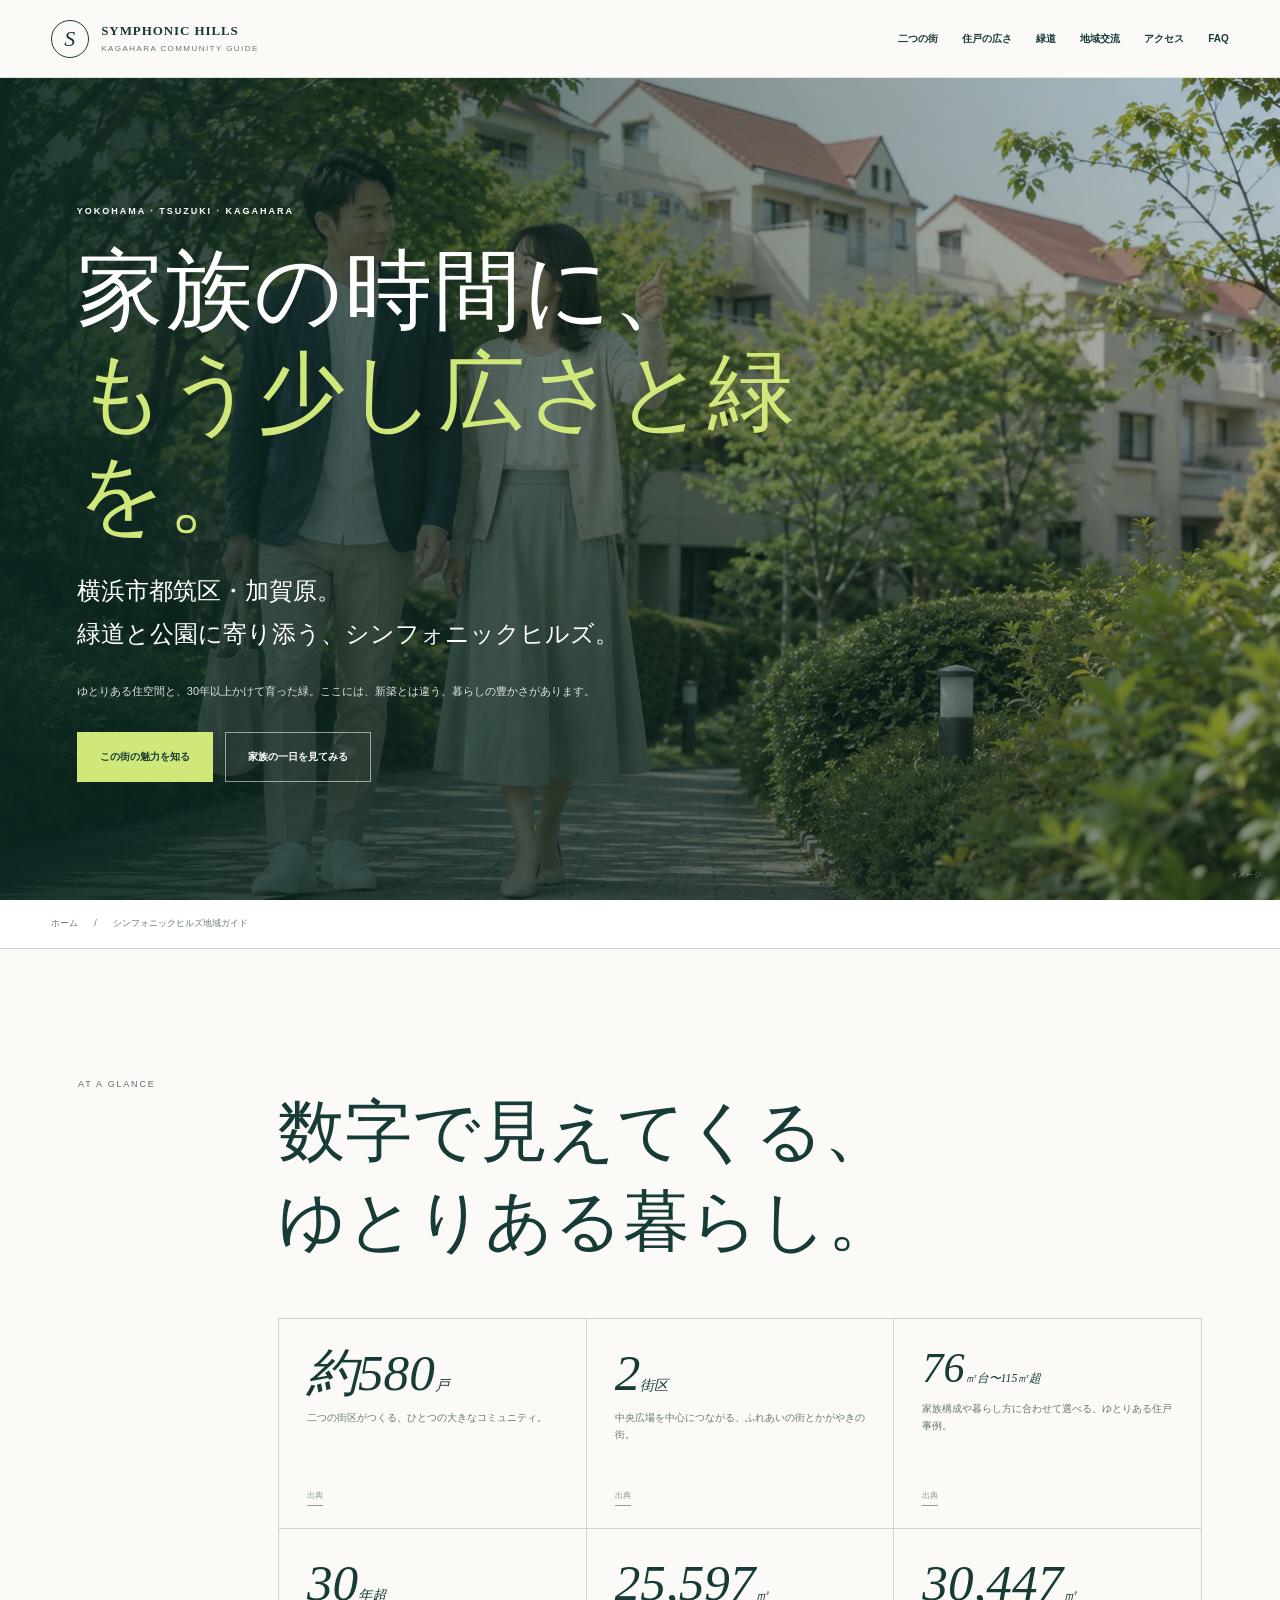
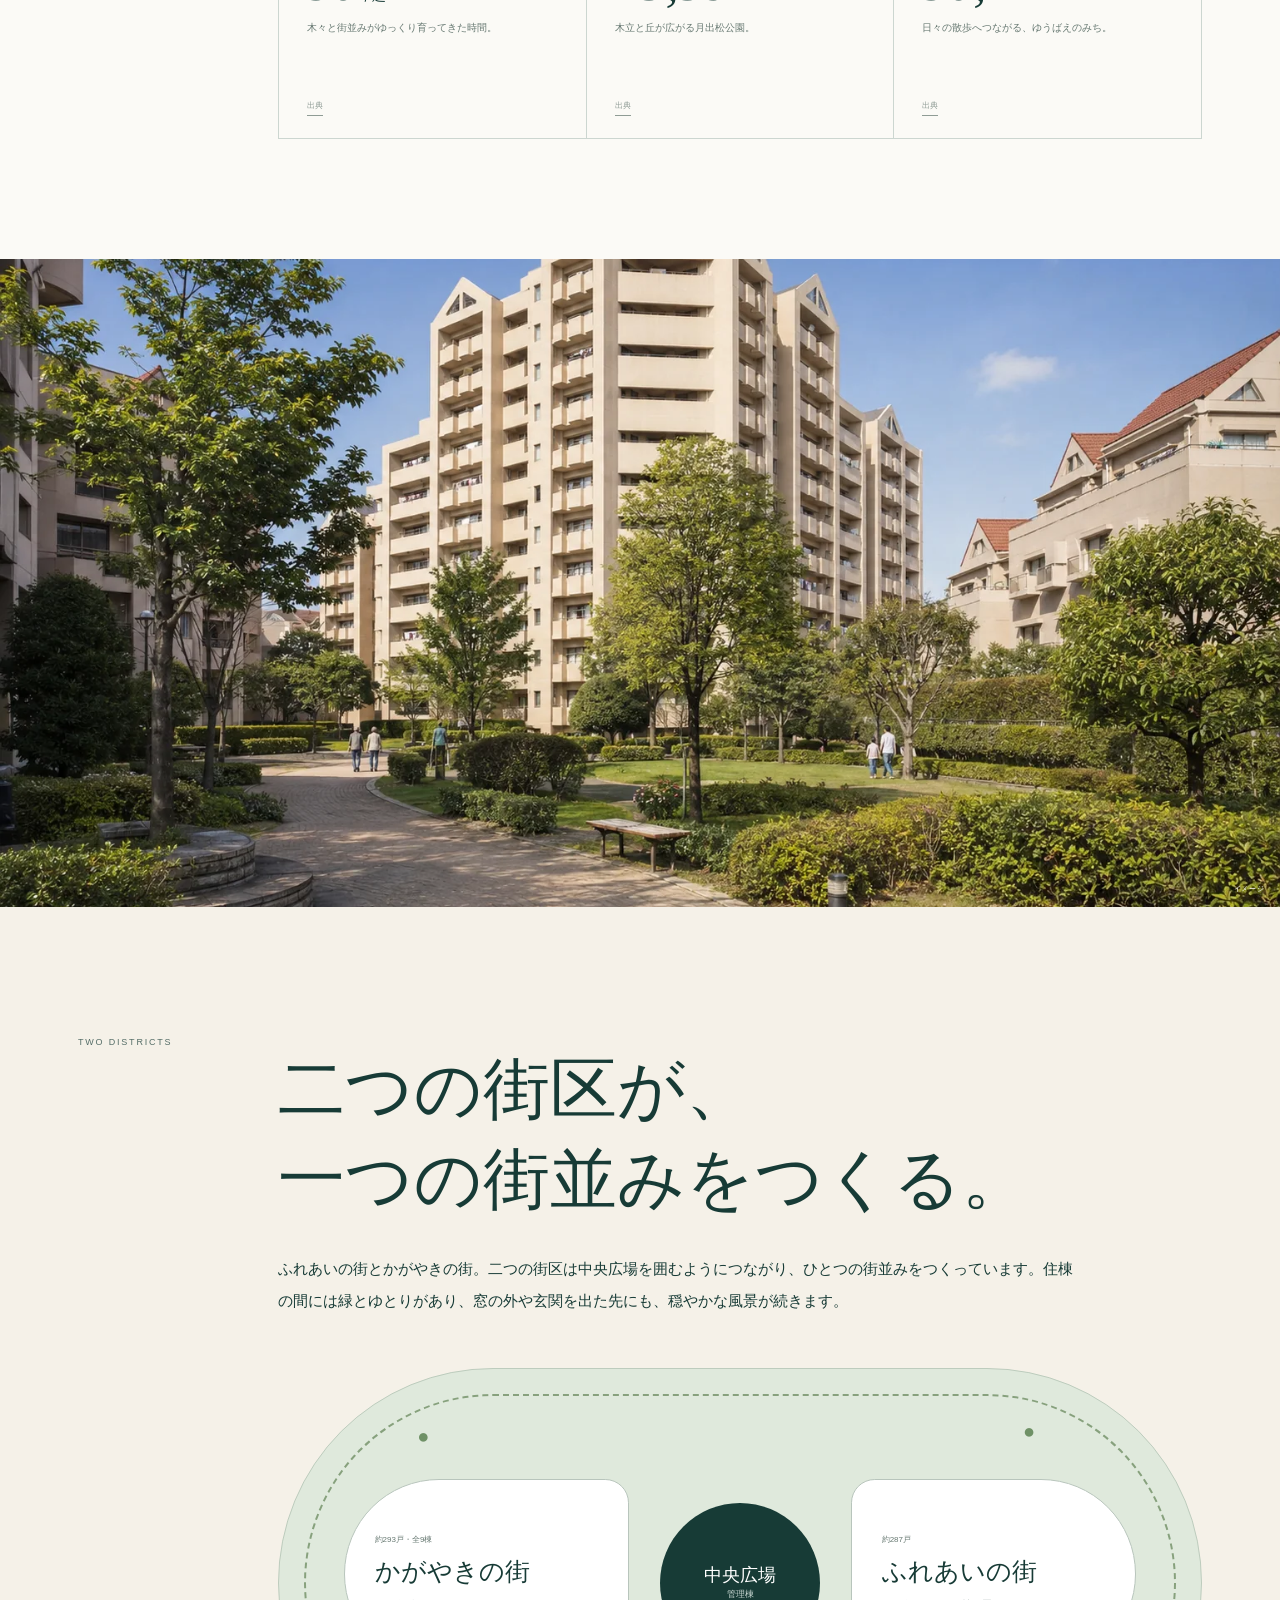
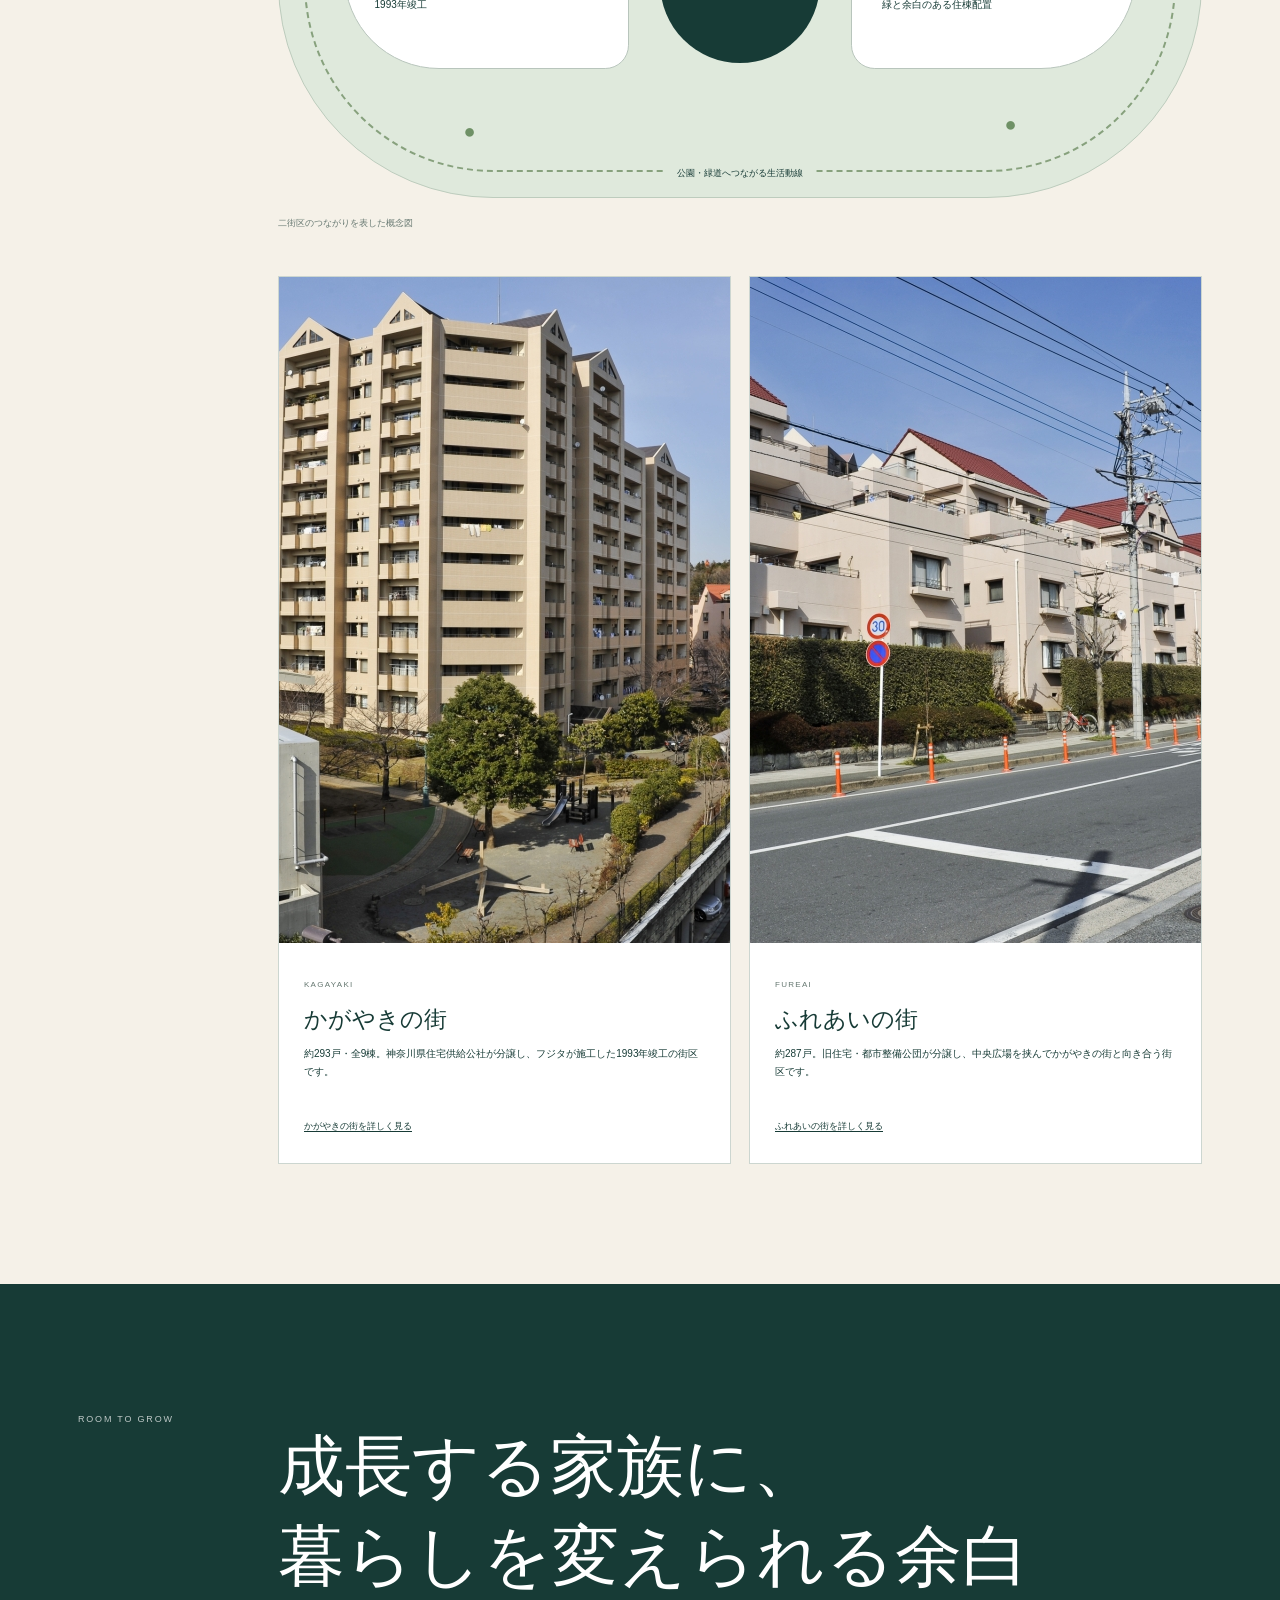
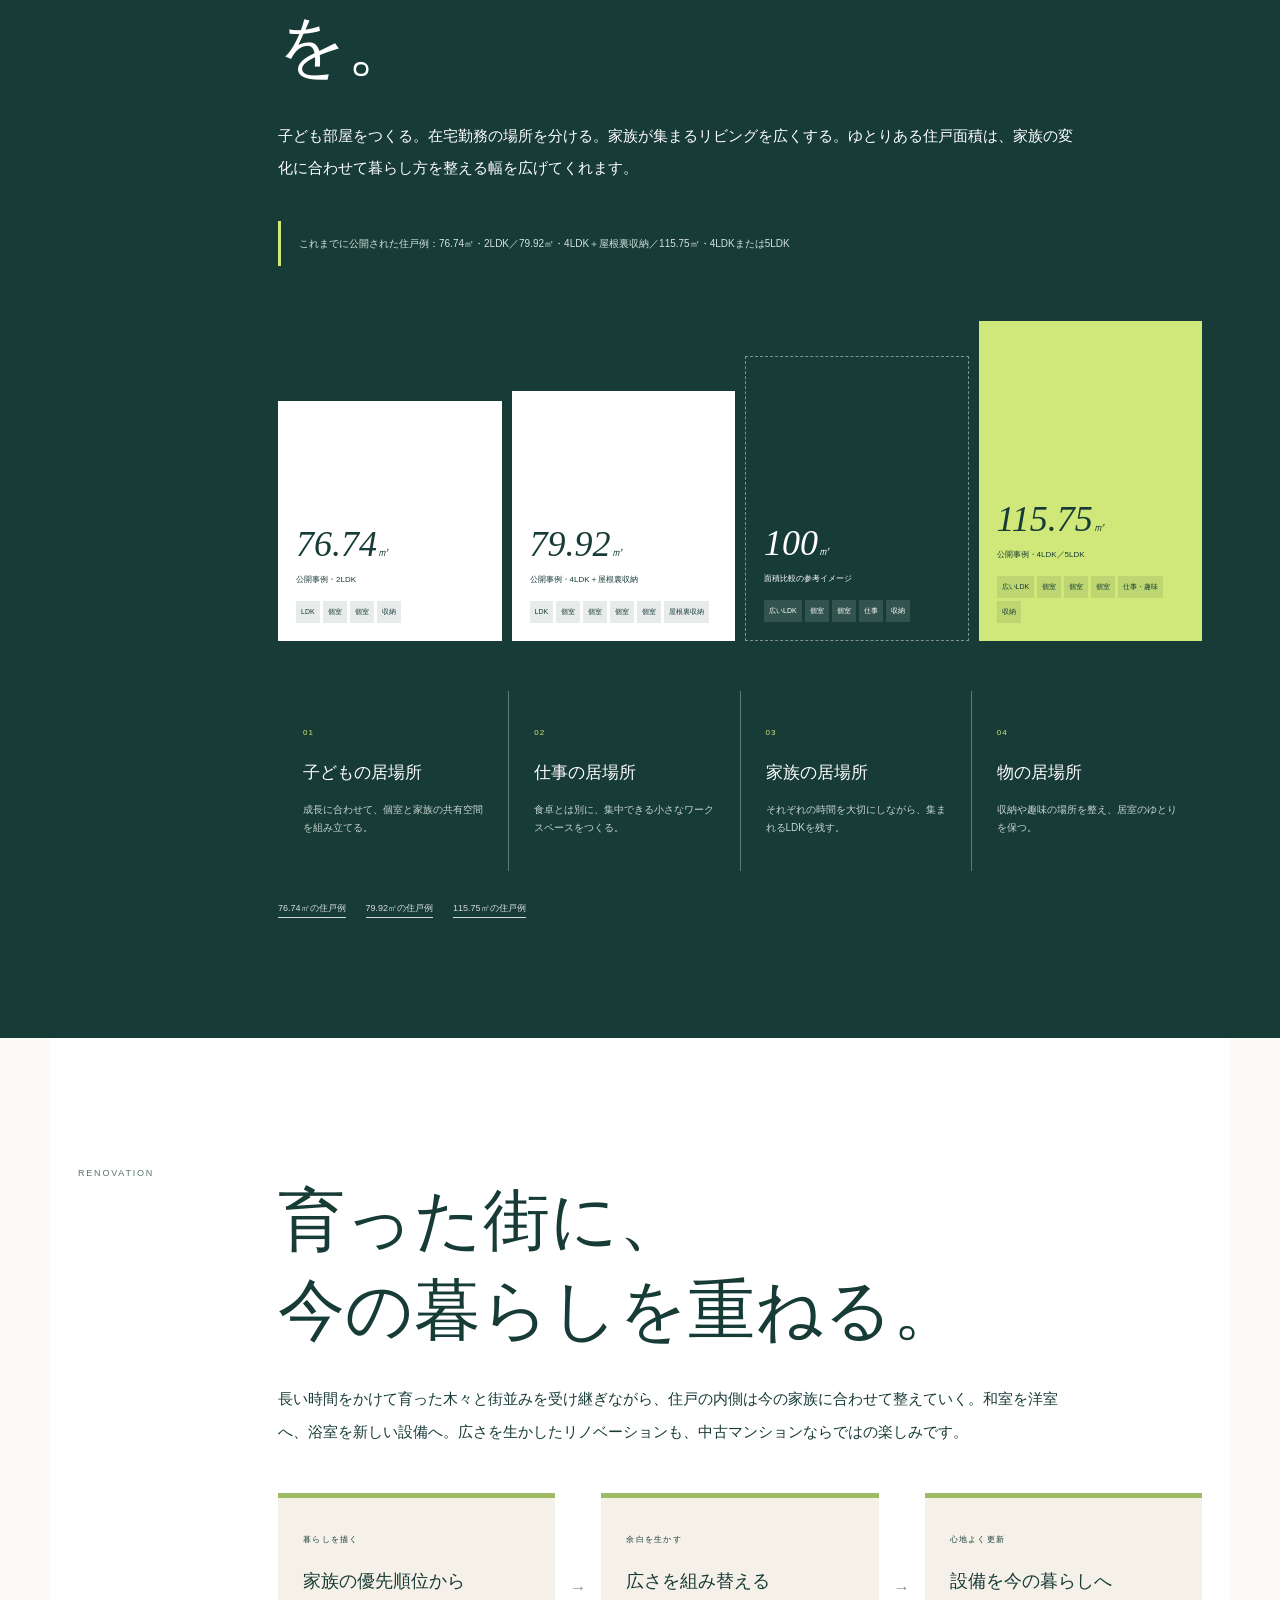
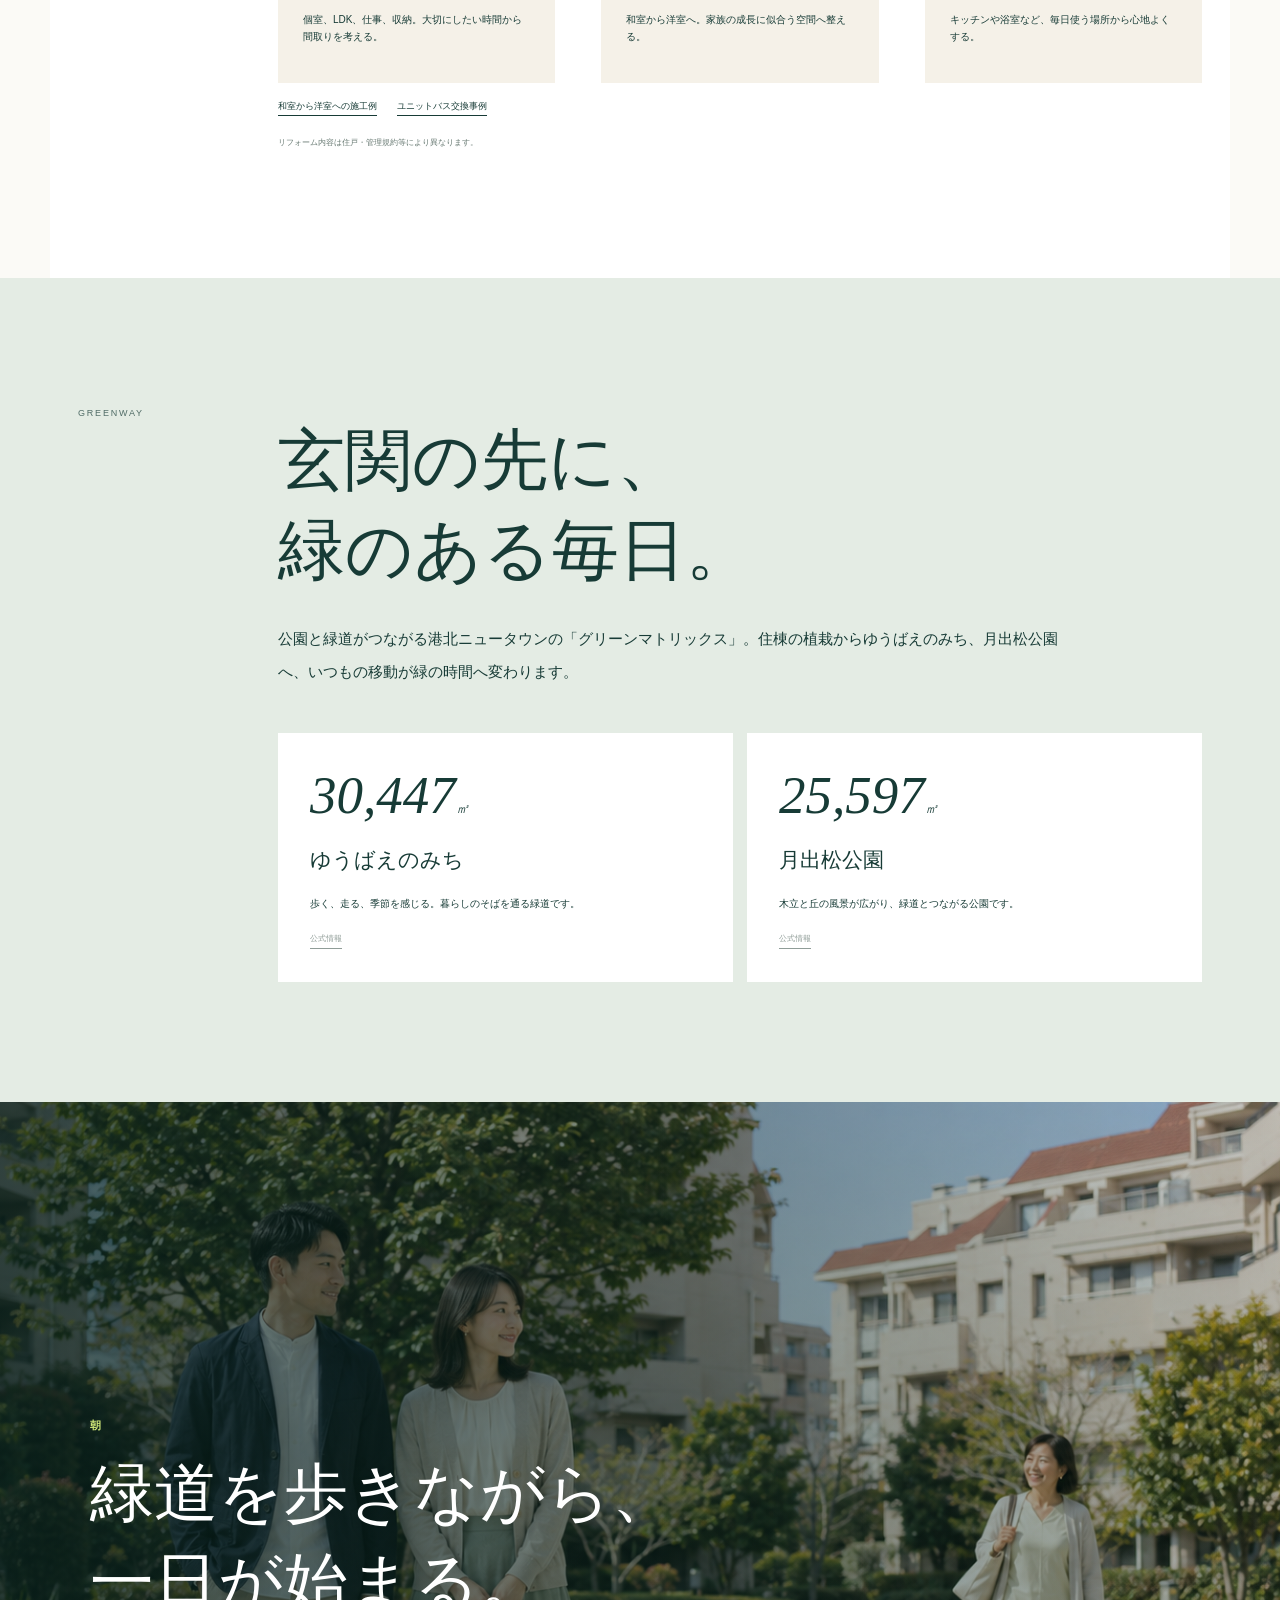
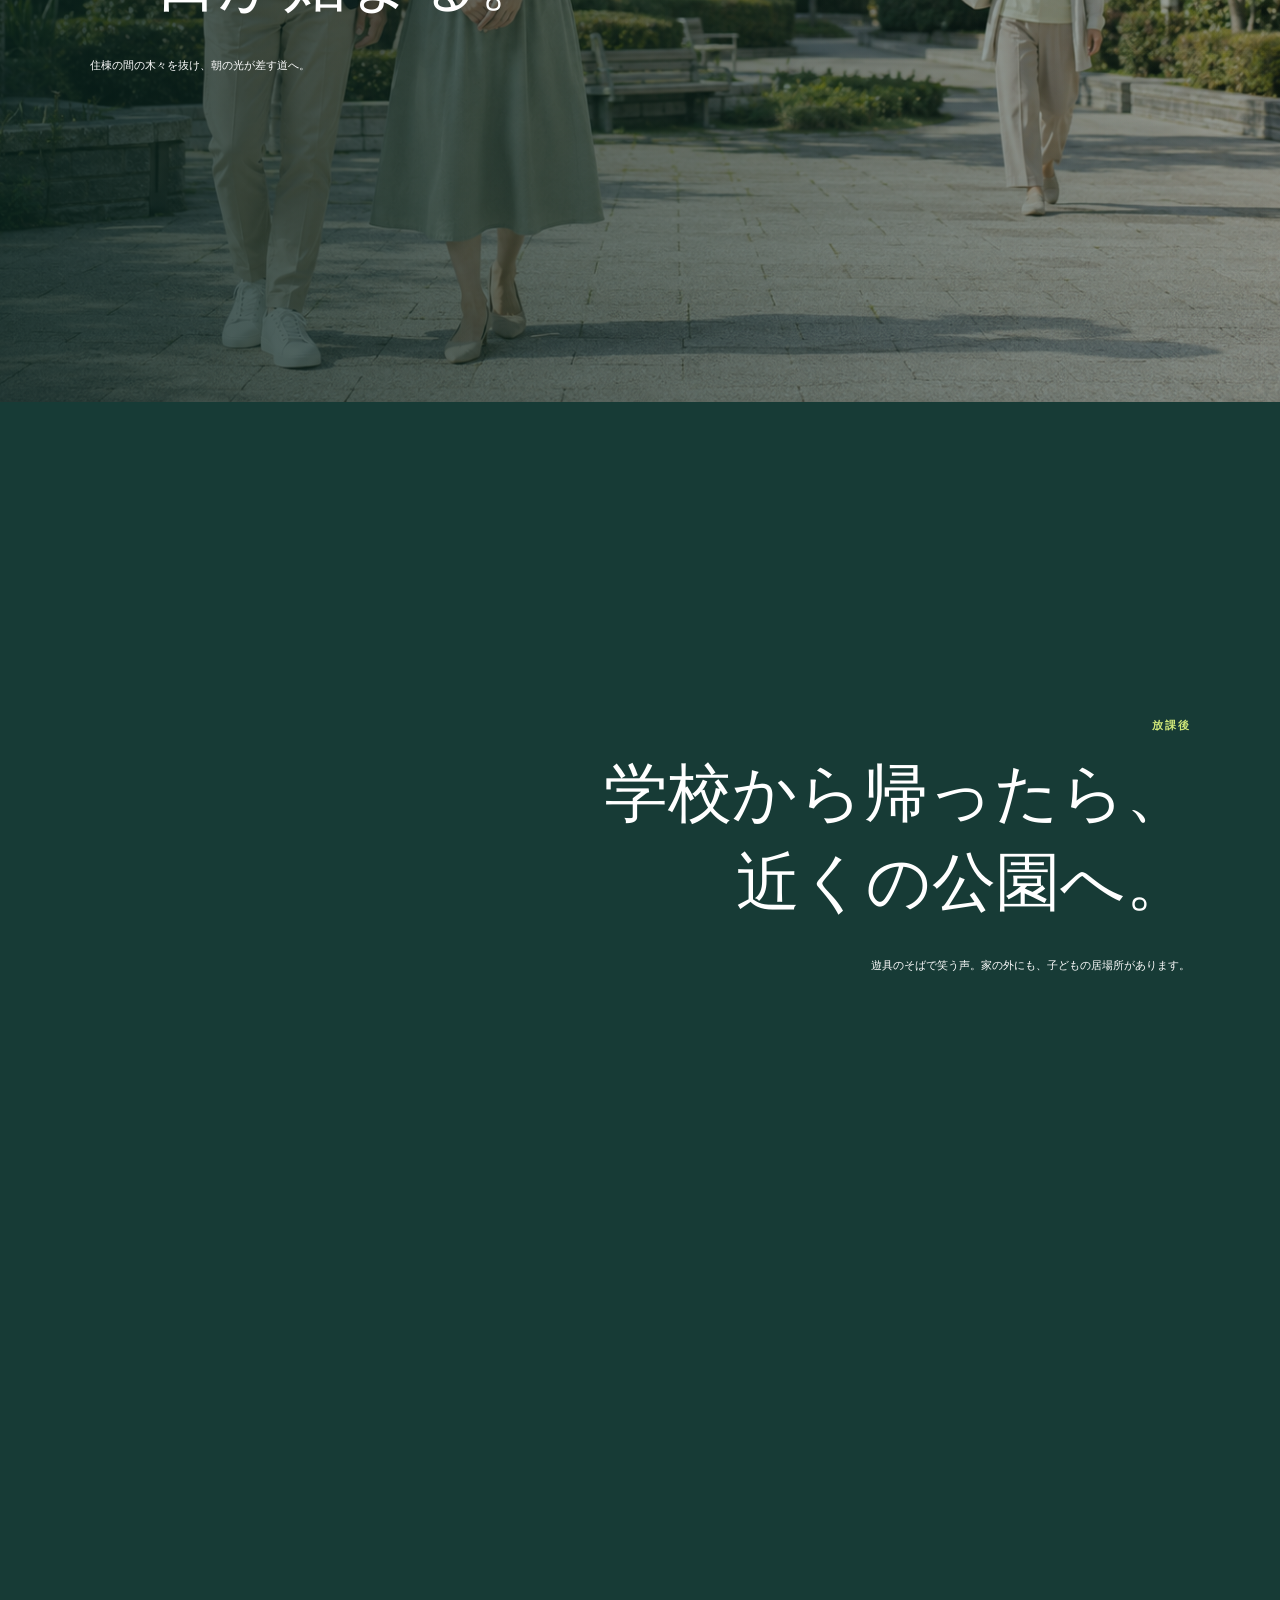
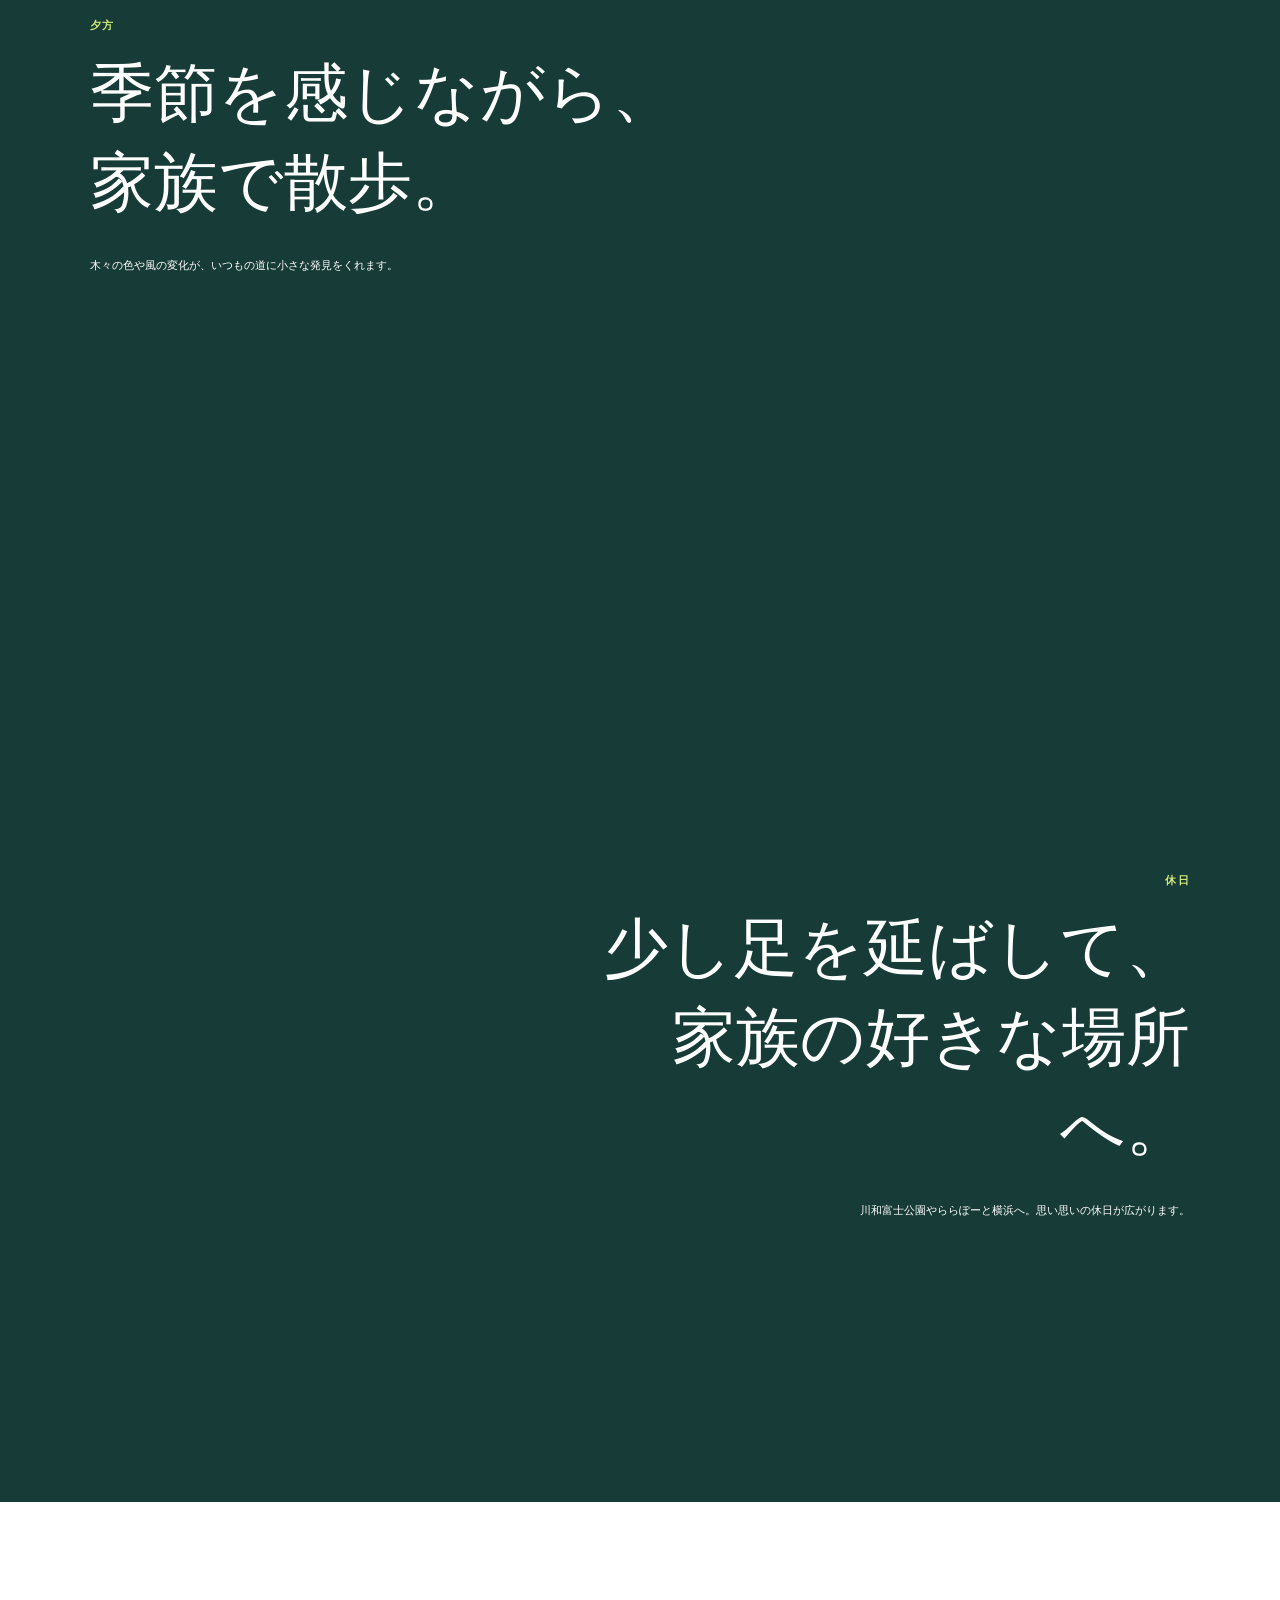
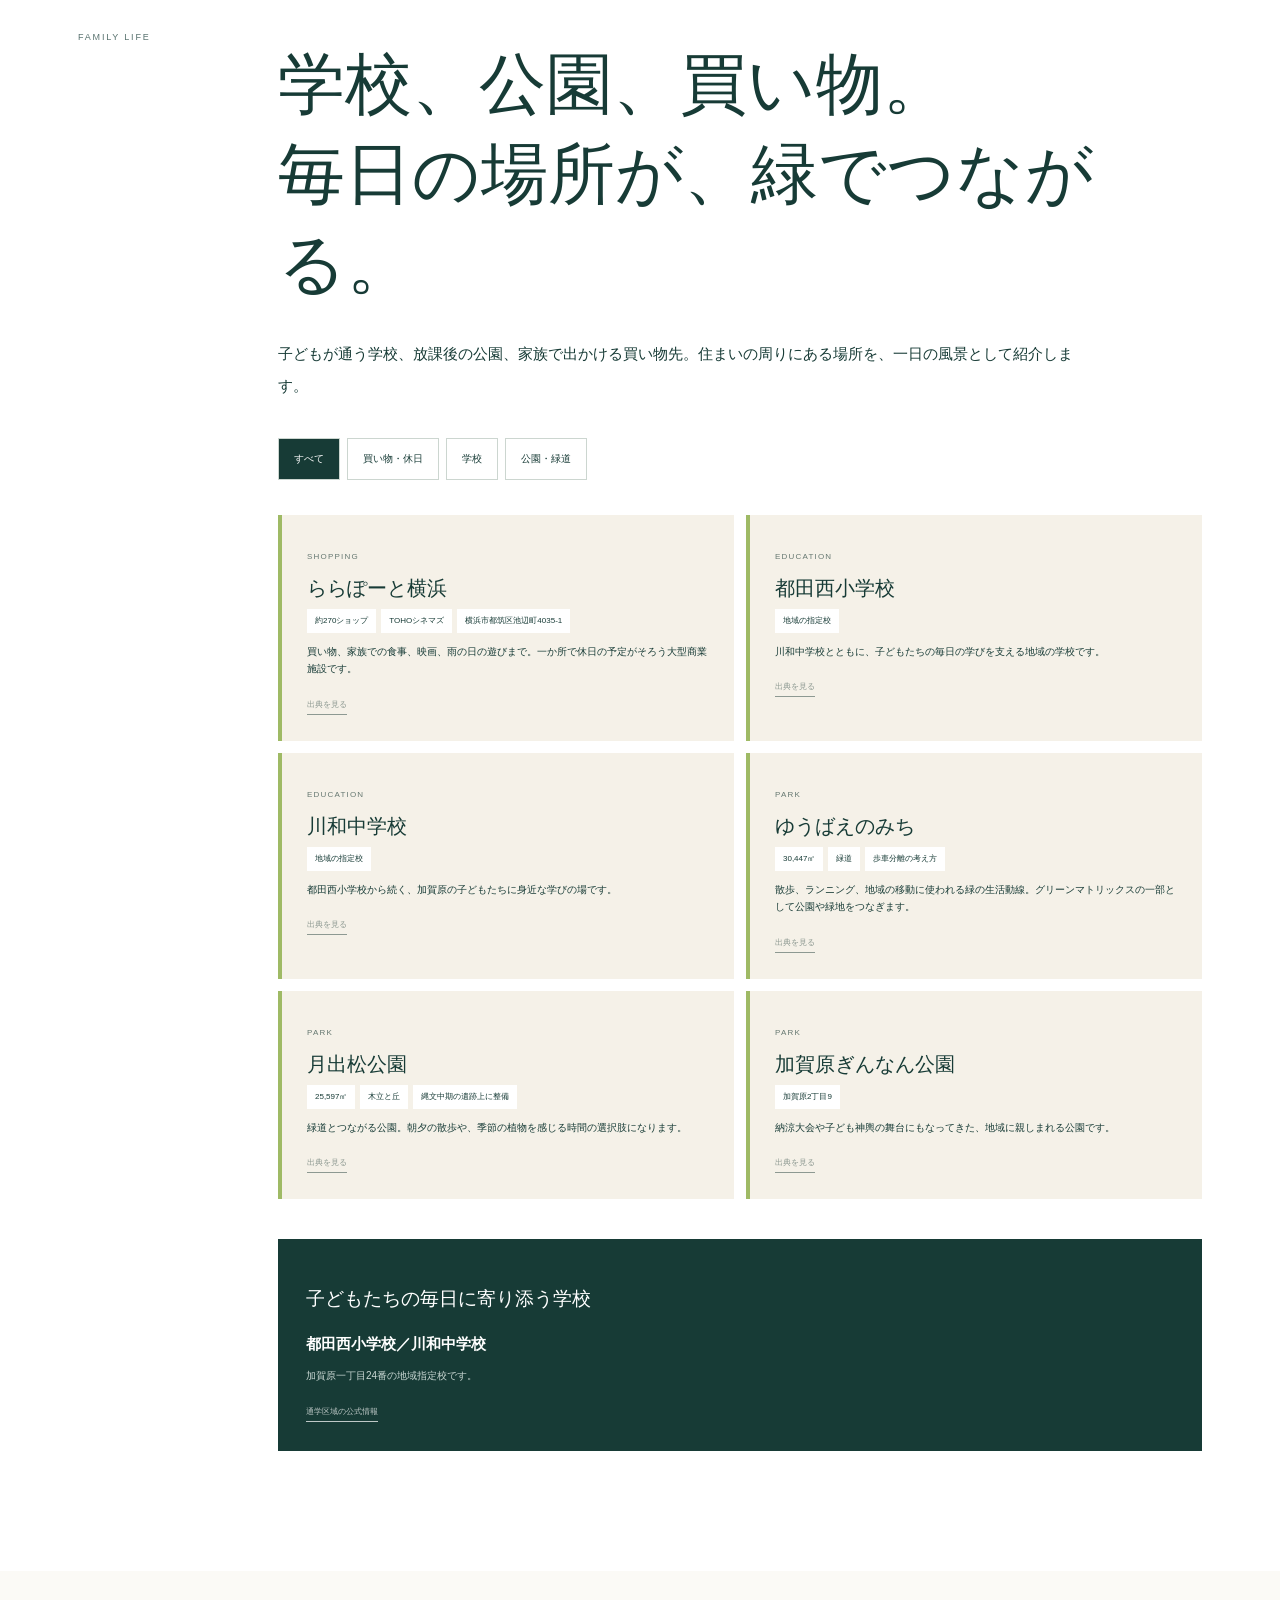
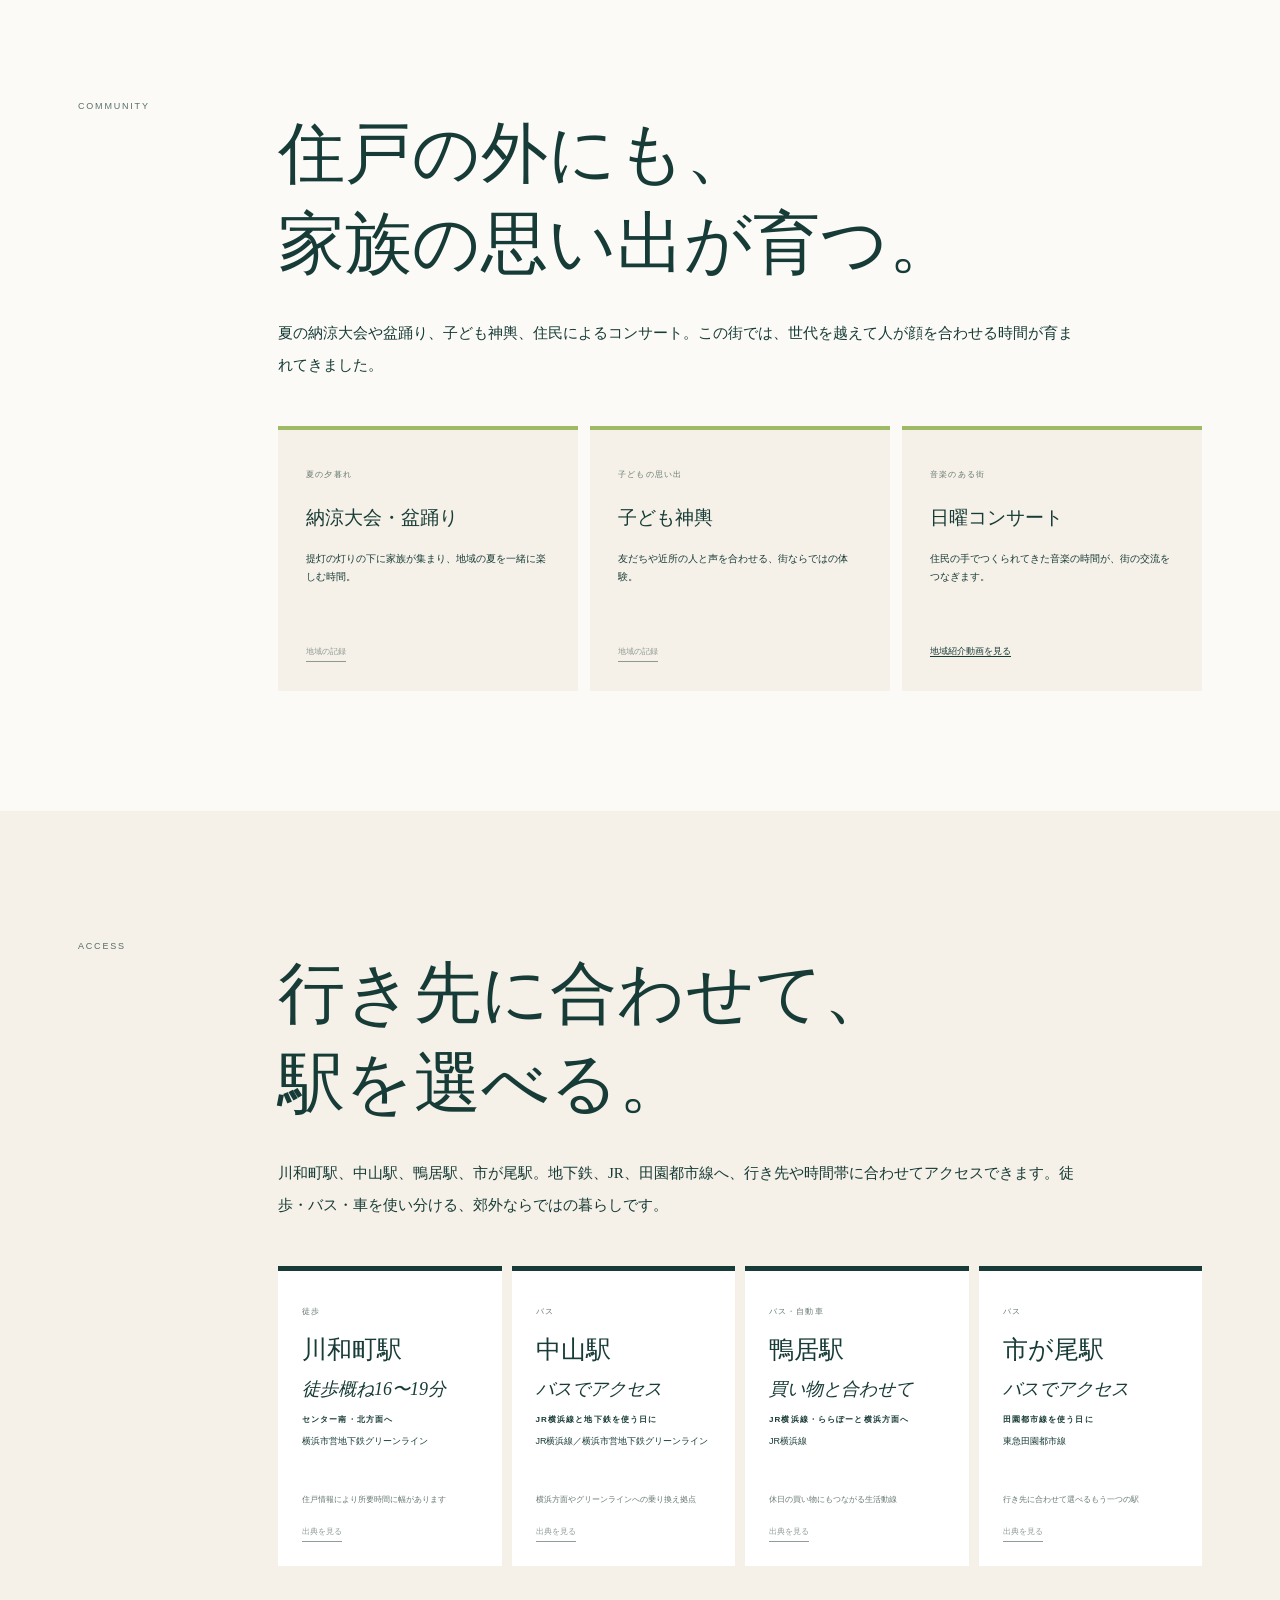
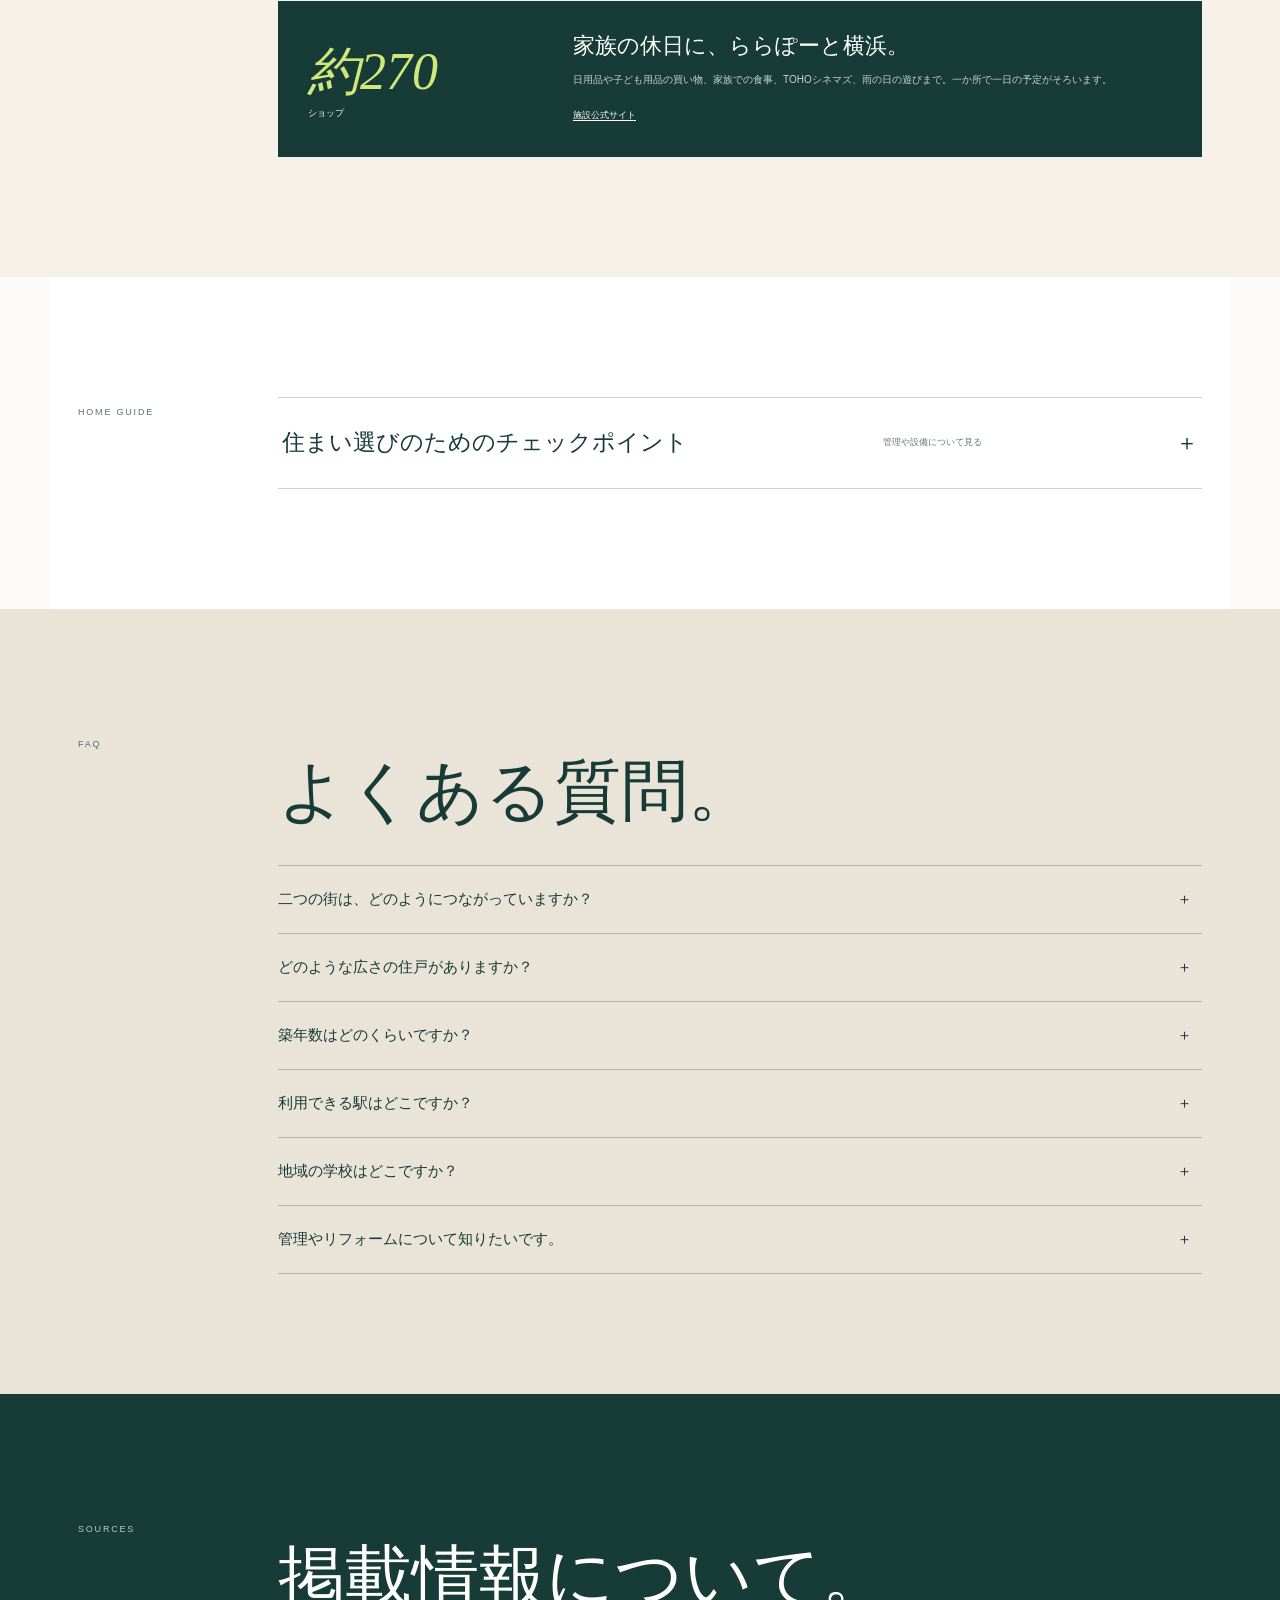
==== commit 058375f0: "Add district landing pages for search visibility" ====
--- a/index.html
+++ b/index.html
@@ -3,7 +3,7 @@
 <head>
   <meta charset="UTF-8">
   <meta name="viewport" content="width=device-width,initial-scale=1,viewport-fit=cover">
-  <title>シンフォニックヒルズ｜横浜市都筑区加賀原、緑道と約580戸の街</title>
+  <title>シンフォニックヒルズ｜横浜市都筑区加賀原の中古マンション・地域ガイド</title>
   <meta name="description" content="横浜市都筑区加賀原、緑道と公園に寄り添うシンフォニックヒルズ。約580戸の街並み、ゆとりある住戸、子育て環境と地域の暮らしを紹介します。">
   <meta name="robots" content="index,follow,max-image-preview:large,max-snippet:-1,max-video-preview:-1">
   <meta name="theme-color" content="#173b36">
@@ -33,7 +33,7 @@
 
   <figure class="visual-break"><img src="./images/courtyard-lifestyle.webp" width="1537" height="1023" loading="lazy" alt="緑と住棟の間を歩く家族を表現したイメージ"><figcaption>イメージ</figcaption></figure>
 
-  <section class="town section" id="town"><div class="section-label"><b>TWO DISTRICTS</b></div><div class="section-copy"><h2>二つの街区が、<br>一つの街並みをつくる。</h2><p class="lede">ふれあいの街とかがやきの街。二つの街区は中央広場を囲むようにつながり、ひとつの街並みをつくっています。住棟の間には緑とゆとりがあり、窓の外や玄関を出た先にも、穏やかな風景が続きます。</p><div class="town-diagram" role="img" aria-label="かがやきの街、ふれあいの街、中央広場、管理棟と周辺の緑道の関係を示す概念図"><div class="green-orbit"><span>公園・緑道へつながる生活動線</span></div><div class="district-block kagayaki"><small>約293戸・全9棟</small><strong>かがやきの街</strong><span>1993年竣工</span></div><div class="town-center"><strong>中央広場</strong><span>管理棟</span></div><div class="district-block fureai"><small>約287戸</small><strong>ふれあいの街</strong><span>緑と余白のある住棟配置</span></div><i class="tree t1">●</i><i class="tree t2">●</i><i class="tree t3">●</i><i class="tree t4">●</i></div><p class="map-caption">二街区のつながりを表した概念図</p><div class="district-grid"><article><img src="./images/kagayaki.jpg" width="1000" height="666" loading="lazy" alt="シンフォニックヒルズかがやきの街の既存写真"><div><span>KAGAYAKI</span><h3>かがやきの街</h3><p>約293戸・全9棟。神奈川県住宅供給公社が分譲し、フジタが施工した1993年竣工の街区です。</p><a href="https://www.livable.co.jp/mansion/library/M000000021350/" target="_blank" rel="noopener noreferrer">街区の公開情報</a></div></article><article><img src="./images/fureai.jpg" width="1000" height="666" loading="lazy" alt="シンフォニックヒルズふれあいの街の既存写真"><div><span>FUREAI</span><h3>ふれあいの街</h3><p>約287戸。旧住宅・都市整備公団が分譲し、中央広場を挟んでかがやきの街と向き合う街区です。</p><a href="https://www.livable.co.jp/mansion/library/M000000023815/" target="_blank" rel="noopener noreferrer">街区の公開情報</a></div></article></div></div></section>
+  <section class="town section" id="town"><div class="section-label"><b>TWO DISTRICTS</b></div><div class="section-copy"><h2>二つの街区が、<br>一つの街並みをつくる。</h2><p class="lede">ふれあいの街とかがやきの街。二つの街区は中央広場を囲むようにつながり、ひとつの街並みをつくっています。住棟の間には緑とゆとりがあり、窓の外や玄関を出た先にも、穏やかな風景が続きます。</p><div class="town-diagram" role="img" aria-label="かがやきの街、ふれあいの街、中央広場、管理棟と周辺の緑道の関係を示す概念図"><div class="green-orbit"><span>公園・緑道へつながる生活動線</span></div><div class="district-block kagayaki"><small>約293戸・全9棟</small><strong>かがやきの街</strong><span>1993年竣工</span></div><div class="town-center"><strong>中央広場</strong><span>管理棟</span></div><div class="district-block fureai"><small>約287戸</small><strong>ふれあいの街</strong><span>緑と余白のある住棟配置</span></div><i class="tree t1">●</i><i class="tree t2">●</i><i class="tree t3">●</i><i class="tree t4">●</i></div><p class="map-caption">二街区のつながりを表した概念図</p><div class="district-grid"><article><img src="./images/kagayaki.jpg" width="1000" height="666" loading="lazy" decoding="async" alt="シンフォニックヒルズかがやきの街"><div><span>KAGAYAKI</span><h3>かがやきの街</h3><p>約293戸・全9棟。神奈川県住宅供給公社が分譲し、フジタが施工した1993年竣工の街区です。</p><a href="./kagayaki/">かがやきの街を詳しく見る</a></div></article><article><img src="./images/fureai.jpg" width="1000" height="666" loading="lazy" decoding="async" alt="シンフォニックヒルズふれあいの街"><div><span>FUREAI</span><h3>ふれあいの街</h3><p>約287戸。旧住宅・都市整備公団が分譲し、中央広場を挟んでかがやきの街と向き合う街区です。</p><a href="./fureai/">ふれあいの街を詳しく見る</a></div></article></div></div></section>
 
   <section class="homes section" id="homes"><div class="section-label"><b>ROOM TO GROW</b></div><div class="section-copy"><h2>成長する家族に、<br>暮らしを変えられる余白を。</h2><p class="lede">子ども部屋をつくる。在宅勤務の場所を分ける。家族が集まるリビングを広くする。ゆとりある住戸面積は、家族の変化に合わせて暮らし方を整える幅を広げてくれます。</p><p class="unit-note">これまでに公開された住戸例：76.74㎡・2LDK／79.92㎡・4LDK＋屋根裏収納／115.75㎡・4LDKまたは5LDK</p><div id="area-comparison" class="area-comparison" aria-label="これまでに公開された住戸例と面積比較イメージ"></div><div class="life-conversion"><article><span>01</span><h3>子どもの居場所</h3><p>成長に合わせて、個室と家族の共有空間を組み立てる。</p></article><article><span>02</span><h3>仕事の居場所</h3><p>食卓とは別に、集中できる小さなワークスペースをつくる。</p></article><article><span>03</span><h3>家族の居場所</h3><p>それぞれの時間を大切にしながら、集まれるLDKを残す。</p></article><article><span>04</span><h3>物の居場所</h3><p>収納や趣味の場所を整え、居室のゆとりを保つ。</p></article></div><div class="inline-sources unit-sources"><a href="https://woman.chintai/w-C010088760000010830791080001/" target="_blank" rel="noopener noreferrer">76.74㎡の住戸例</a><a href="https://www.nomu.com/mansion/ensen_kanagawa/2374/2374420/" target="_blank" rel="noopener noreferrer">79.92㎡の住戸例</a><a href="https://www.livable.co.jp/mansion/library/M000000021350/" target="_blank" rel="noopener noreferrer">115.75㎡の住戸例</a></div></div></section>
 
@@ -58,7 +58,7 @@
   <section class="closing"><img src="./images/film-04-evening.png" width="1672" height="941" loading="lazy" alt="夕方のシンフォニックヒルズを表現したイメージ"><div><h2>この街の空気を、<br>歩いて感じてみませんか。</h2><p>中央広場を囲む二つの街区。住棟の間に育った緑。月出松公園へつながる道。写真や数字だけでは伝わらない、この街の穏やかさがあります。</p><div class="hero-actions"><a class="button primary" href="#town">街の見どころを振り返る</a><a class="button ghost" href="https://www.livable.co.jp/mansion/library/M000000021350/" target="_blank" rel="noopener noreferrer">住戸の公開情報を見る</a></div></div><span class="closing-note">イメージ</span></section>
 </main>
 <dialog id="source-dialog"><button class="dialog-close" aria-label="閉じる">×</button><div id="dialog-content"></div></dialog>
-<footer><a class="brand footer-brand" href="#top"><span class="brand-mark">S</span><span>SYMPHONIC HILLS<small>KAGAHARA COMMUNITY GUIDE</small></span></a><p>本サイトは公開情報をもとに制作した非公式の地域・物件紹介サイトです。住戸面積、間取り、設備、交通条件、通学区域、管理条件、行事予定などは住戸や時期により異なります。購入・利用時は不動産会社、管理組合、行政等の最新情報をご確認ください。掲載画像にはイメージを含みます。</p><nav aria-label="フッターナビゲーション"><a href="#faq">よくある質問</a><a href="#sources">掲載情報</a></nav><span>© 2026 SYMPHONIC HILLS GUIDE</span></footer>
+<footer><a class="brand footer-brand" href="#top"><span class="brand-mark">S</span><span>SYMPHONIC HILLS<small>KAGAHARA COMMUNITY GUIDE</small></span></a><p>本サイトは公開情報をもとに制作した非公式の地域・物件紹介サイトです。住戸面積、間取り、設備、交通条件、通学区域、管理条件、行事予定などは住戸や時期により異なります。購入・利用時は不動産会社、管理組合、行政等の最新情報をご確認ください。掲載画像にはイメージを含みます。</p><nav aria-label="フッターナビゲーション"><a href="./kagayaki/">かがやきの街</a><a href="./fureai/">ふれあいの街</a><a href="#faq">よくある質問</a><a href="#sources">掲載情報</a></nav><span>© 2026 SYMPHONIC HILLS GUIDE</span></footer>
 <script src="./script.js" defer></script>
 </body>
 </html>
